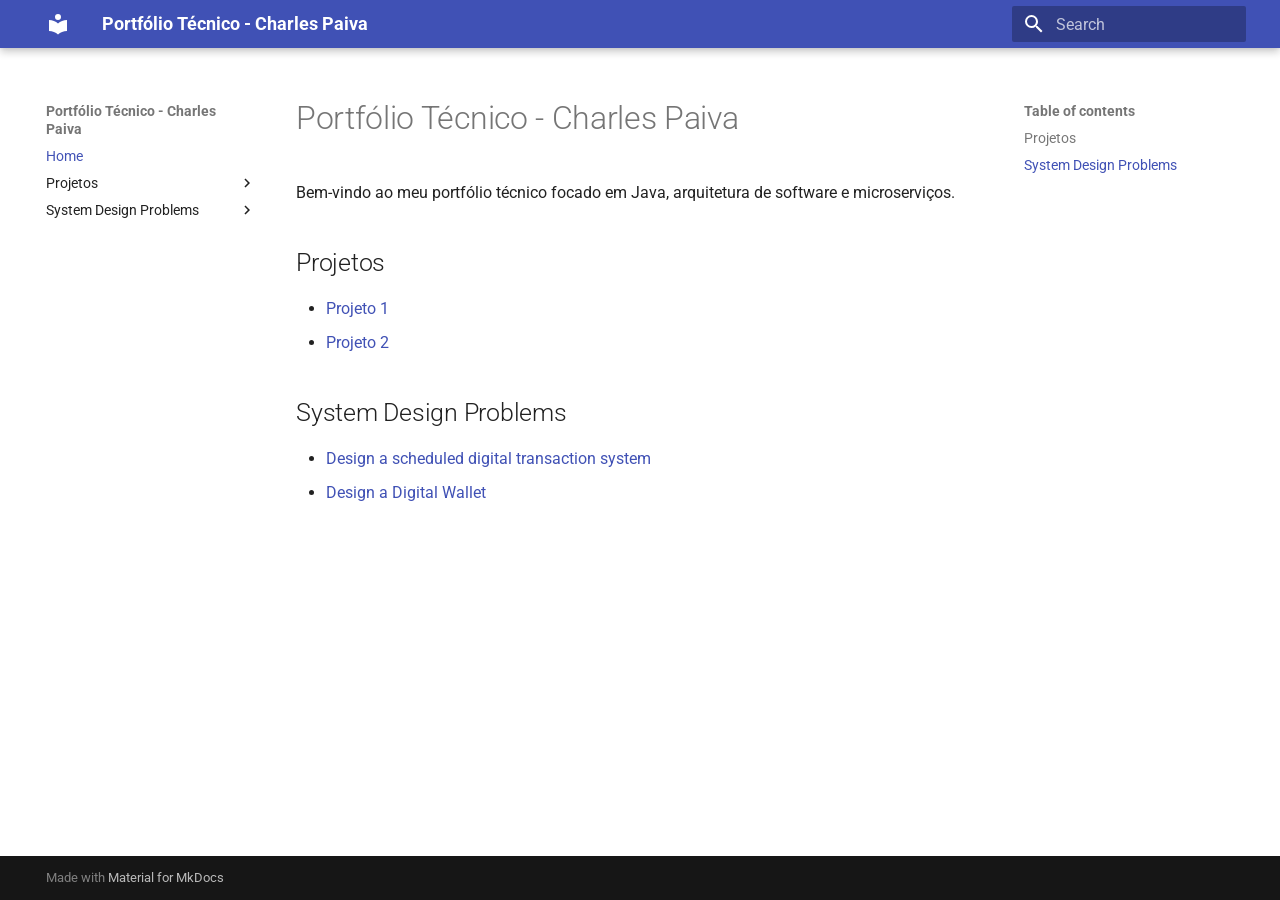
==== index.html @ 13e55cc3 "Deployed 41bd688 with MkDocs version: 1.6.1" ====
<!doctype html>
<html lang="en" class="no-js">
  <head>
    
      <meta charset="utf-8">
      <meta name="viewport" content="width=device-width,initial-scale=1">
      
      
      
        <link rel="canonical" href="https://charlespaivadeveloper.github.io/portfolio-tecnico/">
      
      
      
        <link rel="next" href="projetos/projeto1/">
      
      
      <link rel="icon" href="assets/images/favicon.png">
      <meta name="generator" content="mkdocs-1.6.1, mkdocs-material-9.6.16">
    
    
      
        <title>Portfólio Técnico - Charles Paiva</title>
      
    
    
      <link rel="stylesheet" href="assets/stylesheets/main.7e37652d.min.css">
      
      


    
    
      
    
    
      
        
        
        <link rel="preconnect" href="https://fonts.gstatic.com" crossorigin>
        <link rel="stylesheet" href="https://fonts.googleapis.com/css?family=Roboto:300,300i,400,400i,700,700i%7CRoboto+Mono:400,400i,700,700i&display=fallback">
        <style>:root{--md-text-font:"Roboto";--md-code-font:"Roboto Mono"}</style>
      
    
    
    <script>__md_scope=new URL(".",location),__md_hash=e=>[...e].reduce(((e,_)=>(e<<5)-e+_.charCodeAt(0)),0),__md_get=(e,_=localStorage,t=__md_scope)=>JSON.parse(_.getItem(t.pathname+"."+e)),__md_set=(e,_,t=localStorage,a=__md_scope)=>{try{t.setItem(a.pathname+"."+e,JSON.stringify(_))}catch(e){}}</script>
    
      

    
    
    
  </head>
  
  
    <body dir="ltr">
  
    
    <input class="md-toggle" data-md-toggle="drawer" type="checkbox" id="__drawer" autocomplete="off">
    <input class="md-toggle" data-md-toggle="search" type="checkbox" id="__search" autocomplete="off">
    <label class="md-overlay" for="__drawer"></label>
    <div data-md-component="skip">
      
        
        <a href="#portfolio-tecnico-charles-paiva" class="md-skip">
          Skip to content
        </a>
      
    </div>
    <div data-md-component="announce">
      
    </div>
    
    
      

  

<header class="md-header md-header--shadow" data-md-component="header">
  <nav class="md-header__inner md-grid" aria-label="Header">
    <a href="." title="Portfólio Técnico - Charles Paiva" class="md-header__button md-logo" aria-label="Portfólio Técnico - Charles Paiva" data-md-component="logo">
      
  
  <svg xmlns="http://www.w3.org/2000/svg" viewBox="0 0 24 24"><path d="M12 8a3 3 0 0 0 3-3 3 3 0 0 0-3-3 3 3 0 0 0-3 3 3 3 0 0 0 3 3m0 3.54C9.64 9.35 6.5 8 3 8v11c3.5 0 6.64 1.35 9 3.54 2.36-2.19 5.5-3.54 9-3.54V8c-3.5 0-6.64 1.35-9 3.54"/></svg>

    </a>
    <label class="md-header__button md-icon" for="__drawer">
      
      <svg xmlns="http://www.w3.org/2000/svg" viewBox="0 0 24 24"><path d="M3 6h18v2H3zm0 5h18v2H3zm0 5h18v2H3z"/></svg>
    </label>
    <div class="md-header__title" data-md-component="header-title">
      <div class="md-header__ellipsis">
        <div class="md-header__topic">
          <span class="md-ellipsis">
            Portfólio Técnico - Charles Paiva
          </span>
        </div>
        <div class="md-header__topic" data-md-component="header-topic">
          <span class="md-ellipsis">
            
              Home
            
          </span>
        </div>
      </div>
    </div>
    
    
      <script>var palette=__md_get("__palette");if(palette&&palette.color){if("(prefers-color-scheme)"===palette.color.media){var media=matchMedia("(prefers-color-scheme: light)"),input=document.querySelector(media.matches?"[data-md-color-media='(prefers-color-scheme: light)']":"[data-md-color-media='(prefers-color-scheme: dark)']");palette.color.media=input.getAttribute("data-md-color-media"),palette.color.scheme=input.getAttribute("data-md-color-scheme"),palette.color.primary=input.getAttribute("data-md-color-primary"),palette.color.accent=input.getAttribute("data-md-color-accent")}for(var[key,value]of Object.entries(palette.color))document.body.setAttribute("data-md-color-"+key,value)}</script>
    
    
    
      
      
        <label class="md-header__button md-icon" for="__search">
          
          <svg xmlns="http://www.w3.org/2000/svg" viewBox="0 0 24 24"><path d="M9.5 3A6.5 6.5 0 0 1 16 9.5c0 1.61-.59 3.09-1.56 4.23l.27.27h.79l5 5-1.5 1.5-5-5v-.79l-.27-.27A6.52 6.52 0 0 1 9.5 16 6.5 6.5 0 0 1 3 9.5 6.5 6.5 0 0 1 9.5 3m0 2C7 5 5 7 5 9.5S7 14 9.5 14 14 12 14 9.5 12 5 9.5 5"/></svg>
        </label>
        <div class="md-search" data-md-component="search" role="dialog">
  <label class="md-search__overlay" for="__search"></label>
  <div class="md-search__inner" role="search">
    <form class="md-search__form" name="search">
      <input type="text" class="md-search__input" name="query" aria-label="Search" placeholder="Search" autocapitalize="off" autocorrect="off" autocomplete="off" spellcheck="false" data-md-component="search-query" required>
      <label class="md-search__icon md-icon" for="__search">
        
        <svg xmlns="http://www.w3.org/2000/svg" viewBox="0 0 24 24"><path d="M9.5 3A6.5 6.5 0 0 1 16 9.5c0 1.61-.59 3.09-1.56 4.23l.27.27h.79l5 5-1.5 1.5-5-5v-.79l-.27-.27A6.52 6.52 0 0 1 9.5 16 6.5 6.5 0 0 1 3 9.5 6.5 6.5 0 0 1 9.5 3m0 2C7 5 5 7 5 9.5S7 14 9.5 14 14 12 14 9.5 12 5 9.5 5"/></svg>
        
        <svg xmlns="http://www.w3.org/2000/svg" viewBox="0 0 24 24"><path d="M20 11v2H8l5.5 5.5-1.42 1.42L4.16 12l7.92-7.92L13.5 5.5 8 11z"/></svg>
      </label>
      <nav class="md-search__options" aria-label="Search">
        
        <button type="reset" class="md-search__icon md-icon" title="Clear" aria-label="Clear" tabindex="-1">
          
          <svg xmlns="http://www.w3.org/2000/svg" viewBox="0 0 24 24"><path d="M19 6.41 17.59 5 12 10.59 6.41 5 5 6.41 10.59 12 5 17.59 6.41 19 12 13.41 17.59 19 19 17.59 13.41 12z"/></svg>
        </button>
      </nav>
      
    </form>
    <div class="md-search__output">
      <div class="md-search__scrollwrap" tabindex="0" data-md-scrollfix>
        <div class="md-search-result" data-md-component="search-result">
          <div class="md-search-result__meta">
            Initializing search
          </div>
          <ol class="md-search-result__list" role="presentation"></ol>
        </div>
      </div>
    </div>
  </div>
</div>
      
    
    
  </nav>
  
</header>
    
    <div class="md-container" data-md-component="container">
      
      
        
          
        
      
      <main class="md-main" data-md-component="main">
        <div class="md-main__inner md-grid">
          
            
              
              <div class="md-sidebar md-sidebar--primary" data-md-component="sidebar" data-md-type="navigation" >
                <div class="md-sidebar__scrollwrap">
                  <div class="md-sidebar__inner">
                    



<nav class="md-nav md-nav--primary" aria-label="Navigation" data-md-level="0">
  <label class="md-nav__title" for="__drawer">
    <a href="." title="Portfólio Técnico - Charles Paiva" class="md-nav__button md-logo" aria-label="Portfólio Técnico - Charles Paiva" data-md-component="logo">
      
  
  <svg xmlns="http://www.w3.org/2000/svg" viewBox="0 0 24 24"><path d="M12 8a3 3 0 0 0 3-3 3 3 0 0 0-3-3 3 3 0 0 0-3 3 3 3 0 0 0 3 3m0 3.54C9.64 9.35 6.5 8 3 8v11c3.5 0 6.64 1.35 9 3.54 2.36-2.19 5.5-3.54 9-3.54V8c-3.5 0-6.64 1.35-9 3.54"/></svg>

    </a>
    Portfólio Técnico - Charles Paiva
  </label>
  
  <ul class="md-nav__list" data-md-scrollfix>
    
      
      
  
  
    
  
  
  
    <li class="md-nav__item md-nav__item--active">
      
      <input class="md-nav__toggle md-toggle" type="checkbox" id="__toc">
      
      
        
      
      
        <label class="md-nav__link md-nav__link--active" for="__toc">
          
  
  
  <span class="md-ellipsis">
    Home
    
  </span>
  

          <span class="md-nav__icon md-icon"></span>
        </label>
      
      <a href="." class="md-nav__link md-nav__link--active">
        
  
  
  <span class="md-ellipsis">
    Home
    
  </span>
  

      </a>
      
        

<nav class="md-nav md-nav--secondary" aria-label="Table of contents">
  
  
  
    
  
  
    <label class="md-nav__title" for="__toc">
      <span class="md-nav__icon md-icon"></span>
      Table of contents
    </label>
    <ul class="md-nav__list" data-md-component="toc" data-md-scrollfix>
      
        <li class="md-nav__item">
  <a href="#projetos" class="md-nav__link">
    <span class="md-ellipsis">
      Projetos
    </span>
  </a>
  
</li>
      
        <li class="md-nav__item">
  <a href="#system-design-problems" class="md-nav__link">
    <span class="md-ellipsis">
      System Design Problems
    </span>
  </a>
  
</li>
      
    </ul>
  
</nav>
      
    </li>
  

    
      
      
  
  
  
  
    
    
    
    
    
    <li class="md-nav__item md-nav__item--nested">
      
        
        
        <input class="md-nav__toggle md-toggle " type="checkbox" id="__nav_2" >
        
          
          <label class="md-nav__link" for="__nav_2" id="__nav_2_label" tabindex="0">
            
  
  
  <span class="md-ellipsis">
    Projetos
    
  </span>
  

            <span class="md-nav__icon md-icon"></span>
          </label>
        
        <nav class="md-nav" data-md-level="1" aria-labelledby="__nav_2_label" aria-expanded="false">
          <label class="md-nav__title" for="__nav_2">
            <span class="md-nav__icon md-icon"></span>
            Projetos
          </label>
          <ul class="md-nav__list" data-md-scrollfix>
            
              
                
  
  
  
  
    <li class="md-nav__item">
      <a href="projetos/projeto1/" class="md-nav__link">
        
  
  
  <span class="md-ellipsis">
    Projeto 1
    
  </span>
  

      </a>
    </li>
  

              
            
              
                
  
  
  
  
    <li class="md-nav__item">
      <a href="projetos/projeto2.md" class="md-nav__link">
        
  
  
  <span class="md-ellipsis">
    Projeto 2
    
  </span>
  

      </a>
    </li>
  

              
            
          </ul>
        </nav>
      
    </li>
  

    
      
      
  
  
  
  
    
    
    
    
    
    <li class="md-nav__item md-nav__item--nested">
      
        
        
        <input class="md-nav__toggle md-toggle " type="checkbox" id="__nav_3" >
        
          
          <label class="md-nav__link" for="__nav_3" id="__nav_3_label" tabindex="0">
            
  
  
  <span class="md-ellipsis">
    System Design Problems
    
  </span>
  

            <span class="md-nav__icon md-icon"></span>
          </label>
        
        <nav class="md-nav" data-md-level="1" aria-labelledby="__nav_3_label" aria-expanded="false">
          <label class="md-nav__title" for="__nav_3">
            <span class="md-nav__icon md-icon"></span>
            System Design Problems
          </label>
          <ul class="md-nav__list" data-md-scrollfix>
            
              
                
  
  
  
  
    <li class="md-nav__item">
      <a href="system-design-problems/design-a-scheduled-digital-transaction-system/" class="md-nav__link">
        
  
  
  <span class="md-ellipsis">
    Design a scheduled digital transaction system
    
  </span>
  

      </a>
    </li>
  

              
            
          </ul>
        </nav>
      
    </li>
  

    
  </ul>
</nav>
                  </div>
                </div>
              </div>
            
            
              
              <div class="md-sidebar md-sidebar--secondary" data-md-component="sidebar" data-md-type="toc" >
                <div class="md-sidebar__scrollwrap">
                  <div class="md-sidebar__inner">
                    

<nav class="md-nav md-nav--secondary" aria-label="Table of contents">
  
  
  
    
  
  
    <label class="md-nav__title" for="__toc">
      <span class="md-nav__icon md-icon"></span>
      Table of contents
    </label>
    <ul class="md-nav__list" data-md-component="toc" data-md-scrollfix>
      
        <li class="md-nav__item">
  <a href="#projetos" class="md-nav__link">
    <span class="md-ellipsis">
      Projetos
    </span>
  </a>
  
</li>
      
        <li class="md-nav__item">
  <a href="#system-design-problems" class="md-nav__link">
    <span class="md-ellipsis">
      System Design Problems
    </span>
  </a>
  
</li>
      
    </ul>
  
</nav>
                  </div>
                </div>
              </div>
            
          
          
            <div class="md-content" data-md-component="content">
              <article class="md-content__inner md-typeset">
                
                  



<h1 id="portfolio-tecnico-charles-paiva">Portfólio Técnico - Charles Paiva</h1>
<p>Bem-vindo ao meu portfólio técnico focado em Java, arquitetura de software e microserviços.</p>
<h2 id="projetos">Projetos</h2>
<ul>
<li><a href="projetos/projeto1/">Projeto 1</a></li>
<li><a href="projetos/projeto2.md">Projeto 2</a></li>
</ul>
<h2 id="system-design-problems">System Design Problems</h2>
<ul>
<li><a href="system-design-problems/design-a-scheduled-digital-transaction-system/">Design a scheduled digital transaction system</a></li>
<li><a href="system-design-problems/design-a-digital-wallet/">Design a Digital Wallet</a></li>
</ul>












                
              </article>
            </div>
          
          
<script>var target=document.getElementById(location.hash.slice(1));target&&target.name&&(target.checked=target.name.startsWith("__tabbed_"))</script>
        </div>
        
      </main>
      
        <footer class="md-footer">
  
  <div class="md-footer-meta md-typeset">
    <div class="md-footer-meta__inner md-grid">
      <div class="md-copyright">
  
  
    Made with
    <a href="https://squidfunk.github.io/mkdocs-material/" target="_blank" rel="noopener">
      Material for MkDocs
    </a>
  
</div>
      
    </div>
  </div>
</footer>
      
    </div>
    <div class="md-dialog" data-md-component="dialog">
      <div class="md-dialog__inner md-typeset"></div>
    </div>
    
    
    
      
      <script id="__config" type="application/json">{"base": ".", "features": [], "search": "assets/javascripts/workers/search.d50fe291.min.js", "tags": null, "translations": {"clipboard.copied": "Copied to clipboard", "clipboard.copy": "Copy to clipboard", "search.result.more.one": "1 more on this page", "search.result.more.other": "# more on this page", "search.result.none": "No matching documents", "search.result.one": "1 matching document", "search.result.other": "# matching documents", "search.result.placeholder": "Type to start searching", "search.result.term.missing": "Missing", "select.version": "Select version"}, "version": null}</script>
    
    
      <script src="assets/javascripts/bundle.50899def.min.js"></script>
      
    
  </body>
</html>
---- assets/stylesheets/main.7e37652d.min.css ----
@charset "UTF-8";html{-webkit-text-size-adjust:none;-moz-text-size-adjust:none;text-size-adjust:none;box-sizing:border-box}*,:after,:before{box-sizing:inherit}@media (prefers-reduced-motion){*,:after,:before{transition:none!important}}body{margin:0}a,button,input,label{-webkit-tap-highlight-color:transparent}a{color:inherit;text-decoration:none}hr{border:0;box-sizing:initial;display:block;height:.05rem;overflow:visible;padding:0}small{font-size:80%}sub,sup{line-height:1em}img{border-style:none}table{border-collapse:initial;border-spacing:0}td,th{font-weight:400;vertical-align:top}button{background:#0000;border:0;font-family:inherit;font-size:inherit;margin:0;padding:0}input{border:0;outline:none}:root{--md-primary-fg-color:#4051b5;--md-primary-fg-color--light:#5d6cc0;--md-primary-fg-color--dark:#303fa1;--md-primary-bg-color:#fff;--md-primary-bg-color--light:#ffffffb3;--md-accent-fg-color:#526cfe;--md-accent-fg-color--transparent:#526cfe1a;--md-accent-bg-color:#fff;--md-accent-bg-color--light:#ffffffb3}[data-md-color-scheme=default]{color-scheme:light}[data-md-color-scheme=default] img[src$="#gh-dark-mode-only"],[data-md-color-scheme=default] img[src$="#only-dark"]{display:none}:root,[data-md-color-scheme=default]{--md-hue:225deg;--md-default-fg-color:#000000de;--md-default-fg-color--light:#0000008a;--md-default-fg-color--lighter:#00000052;--md-default-fg-color--lightest:#00000012;--md-default-bg-color:#fff;--md-default-bg-color--light:#ffffffb3;--md-default-bg-color--lighter:#ffffff4d;--md-default-bg-color--lightest:#ffffff1f;--md-code-fg-color:#36464e;--md-code-bg-color:#f5f5f5;--md-code-hl-color:#4287ff;--md-code-hl-color--light:#4287ff1a;--md-code-hl-number-color:#d52a2a;--md-code-hl-special-color:#db1457;--md-code-hl-function-color:#a846b9;--md-code-hl-constant-color:#6e59d9;--md-code-hl-keyword-color:#3f6ec6;--md-code-hl-string-color:#1c7d4d;--md-code-hl-name-color:var(--md-code-fg-color);--md-code-hl-operator-color:var(--md-default-fg-color--light);--md-code-hl-punctuation-color:var(--md-default-fg-color--light);--md-code-hl-comment-color:var(--md-default-fg-color--light);--md-code-hl-generic-color:var(--md-default-fg-color--light);--md-code-hl-variable-color:var(--md-default-fg-color--light);--md-typeset-color:var(--md-default-fg-color);--md-typeset-a-color:var(--md-primary-fg-color);--md-typeset-del-color:#f5503d26;--md-typeset-ins-color:#0bd57026;--md-typeset-kbd-color:#fafafa;--md-typeset-kbd-accent-color:#fff;--md-typeset-kbd-border-color:#b8b8b8;--md-typeset-mark-color:#ffff0080;--md-typeset-table-color:#0000001f;--md-typeset-table-color--light:rgba(0,0,0,.035);--md-admonition-fg-color:var(--md-default-fg-color);--md-admonition-bg-color:var(--md-default-bg-color);--md-warning-fg-color:#000000de;--md-warning-bg-color:#ff9;--md-footer-fg-color:#fff;--md-footer-fg-color--light:#ffffffb3;--md-footer-fg-color--lighter:#ffffff73;--md-footer-bg-color:#000000de;--md-footer-bg-color--dark:#00000052;--md-shadow-z1:0 0.2rem 0.5rem #0000000d,0 0 0.05rem #0000001a;--md-shadow-z2:0 0.2rem 0.5rem #0000001a,0 0 0.05rem #00000040;--md-shadow-z3:0 0.2rem 0.5rem #0003,0 0 0.05rem #00000059}.md-icon svg{fill:currentcolor;display:block;height:1.2rem;width:1.2rem}body{-webkit-font-smoothing:antialiased;-moz-osx-font-smoothing:grayscale;--md-text-font-family:var(--md-text-font,_),-apple-system,BlinkMacSystemFont,Helvetica,Arial,sans-serif;--md-code-font-family:var(--md-code-font,_),SFMono-Regular,Consolas,Menlo,monospace}aside,body,input{font-feature-settings:"kern","liga";color:var(--md-typeset-color);font-family:var(--md-text-font-family)}code,kbd,pre{font-feature-settings:"kern";font-family:var(--md-code-font-family)}:root{--md-typeset-table-sort-icon:url('data:image/svg+xml;charset=utf-8,<svg xmlns="http://www.w3.org/2000/svg" viewBox="0 0 24 24"><path d="m18 21-4-4h3V7h-3l4-4 4 4h-3v10h3M2 19v-2h10v2M2 13v-2h7v2M2 7V5h4v2z"/></svg>');--md-typeset-table-sort-icon--asc:url('data:image/svg+xml;charset=utf-8,<svg xmlns="http://www.w3.org/2000/svg" viewBox="0 0 24 24"><path d="M19 17h3l-4 4-4-4h3V3h2M2 17h10v2H2M6 5v2H2V5m0 6h7v2H2z"/></svg>');--md-typeset-table-sort-icon--desc:url('data:image/svg+xml;charset=utf-8,<svg xmlns="http://www.w3.org/2000/svg" viewBox="0 0 24 24"><path d="M19 7h3l-4-4-4 4h3v14h2M2 17h10v2H2M6 5v2H2V5m0 6h7v2H2z"/></svg>')}.md-typeset{-webkit-print-color-adjust:exact;color-adjust:exact;font-size:.8rem;line-height:1.6;overflow-wrap:break-word}@media print{.md-typeset{font-size:.68rem}}.md-typeset blockquote,.md-typeset dl,.md-typeset figure,.md-typeset ol,.md-typeset pre,.md-typeset ul{margin-bottom:1em;margin-top:1em}.md-typeset h1{color:var(--md-default-fg-color--light);font-size:2em;line-height:1.3;margin:0 0 1.25em}.md-typeset h1,.md-typeset h2{font-weight:300;letter-spacing:-.01em}.md-typeset h2{font-size:1.5625em;line-height:1.4;margin:1.6em 0 .64em}.md-typeset h3{font-size:1.25em;font-weight:400;letter-spacing:-.01em;line-height:1.5;margin:1.6em 0 .8em}.md-typeset h2+h3{margin-top:.8em}.md-typeset h4{font-weight:700;letter-spacing:-.01em;margin:1em 0}.md-typeset h5,.md-typeset h6{color:var(--md-default-fg-color--light);font-size:.8em;font-weight:700;letter-spacing:-.01em;margin:1.25em 0}.md-typeset h5{text-transform:uppercase}.md-typeset h5 code{text-transform:none}.md-typeset hr{border-bottom:.05rem solid var(--md-default-fg-color--lightest);display:flow-root;margin:1.5em 0}.md-typeset a{color:var(--md-typeset-a-color);word-break:break-word}.md-typeset a,.md-typeset a:before{transition:color 125ms}.md-typeset a:focus,.md-typeset a:hover{color:var(--md-accent-fg-color)}.md-typeset a:focus code,.md-typeset a:hover code{background-color:var(--md-accent-fg-color--transparent)}.md-typeset a code{color:currentcolor;transition:background-color 125ms}.md-typeset a.focus-visible{outline-color:var(--md-accent-fg-color);outline-offset:.2rem}.md-typeset code,.md-typeset kbd,.md-typeset pre{color:var(--md-code-fg-color);direction:ltr;font-variant-ligatures:none}@media print{.md-typeset code,.md-typeset kbd,.md-typeset pre{white-space:pre-wrap}}.md-typeset code{background-color:var(--md-code-bg-color);border-radius:.1rem;-webkit-box-decoration-break:clone;box-decoration-break:clone;font-size:.85em;padding:0 .2941176471em;word-break:break-word}.md-typeset code:not(.focus-visible){-webkit-tap-highlight-color:transparent;outline:none}.md-typeset pre{display:flow-root;line-height:1.4;position:relative}.md-typeset pre>code{-webkit-box-decoration-break:slice;box-decoration-break:slice;box-shadow:none;display:block;margin:0;outline-color:var(--md-accent-fg-color);overflow:auto;padding:.7720588235em 1.1764705882em;scrollbar-color:var(--md-default-fg-color--lighter) #0000;scrollbar-width:thin;touch-action:auto;word-break:normal}.md-typeset pre>code:hover{scrollbar-color:var(--md-accent-fg-color) #0000}.md-typeset pre>code::-webkit-scrollbar{height:.2rem;width:.2rem}.md-typeset pre>code::-webkit-scrollbar-thumb{background-color:var(--md-default-fg-color--lighter)}.md-typeset pre>code::-webkit-scrollbar-thumb:hover{background-color:var(--md-accent-fg-color)}.md-typeset kbd{background-color:var(--md-typeset-kbd-color);border-radius:.1rem;box-shadow:0 .1rem 0 .05rem var(--md-typeset-kbd-border-color),0 .1rem 0 var(--md-typeset-kbd-border-color),0 -.1rem .2rem var(--md-typeset-kbd-accent-color) inset;color:var(--md-default-fg-color);display:inline-block;font-size:.75em;padding:0 .6666666667em;vertical-align:text-top;word-break:break-word}.md-typeset mark{background-color:var(--md-typeset-mark-color);-webkit-box-decoration-break:clone;box-decoration-break:clone;color:inherit;word-break:break-word}.md-typeset abbr{border-bottom:.05rem dotted var(--md-default-fg-color--light);cursor:help;text-decoration:none}.md-typeset small{opacity:.75}[dir=ltr] .md-typeset sub,[dir=ltr] .md-typeset sup{margin-left:.078125em}[dir=rtl] .md-typeset sub,[dir=rtl] .md-typeset sup{margin-right:.078125em}[dir=ltr] .md-typeset blockquote{padding-left:.6rem}[dir=rtl] .md-typeset blockquote{padding-right:.6rem}[dir=ltr] .md-typeset blockquote{border-left:.2rem solid var(--md-default-fg-color--lighter)}[dir=rtl] .md-typeset blockquote{border-right:.2rem solid var(--md-default-fg-color--lighter)}.md-typeset blockquote{color:var(--md-default-fg-color--light);margin-left:0;margin-right:0}.md-typeset ul{list-style-type:disc}.md-typeset ul[type]{list-style-type:revert-layer}[dir=ltr] .md-typeset ol,[dir=ltr] .md-typeset ul{margin-left:.625em}[dir=rtl] .md-typeset ol,[dir=rtl] .md-typeset ul{margin-right:.625em}.md-typeset ol,.md-typeset ul{padding:0}.md-typeset ol:not([hidden]),.md-typeset ul:not([hidden]){display:flow-root}.md-typeset ol ol,.md-typeset ul ol{list-style-type:lower-alpha}.md-typeset ol ol ol,.md-typeset ul ol ol{list-style-type:lower-roman}.md-typeset ol ol ol ol,.md-typeset ul ol ol ol{list-style-type:upper-alpha}.md-typeset ol ol ol ol ol,.md-typeset ul ol ol ol ol{list-style-type:upper-roman}.md-typeset ol[type],.md-typeset ul[type]{list-style-type:revert-layer}[dir=ltr] .md-typeset ol li,[dir=ltr] .md-typeset ul li{margin-left:1.25em}[dir=rtl] .md-typeset ol li,[dir=rtl] .md-typeset ul li{margin-right:1.25em}.md-typeset ol li,.md-typeset ul li{margin-bottom:.5em}.md-typeset ol li blockquote,.md-typeset ol li p,.md-typeset ul li blockquote,.md-typeset ul li p{margin:.5em 0}.md-typeset ol li:last-child,.md-typeset ul li:last-child{margin-bottom:0}[dir=ltr] .md-typeset ol li ol,[dir=ltr] .md-typeset ol li ul,[dir=ltr] .md-typeset ul li ol,[dir=ltr] .md-typeset ul li ul{margin-left:.625em}[dir=rtl] .md-typeset ol li ol,[dir=rtl] .md-typeset ol li ul,[dir=rtl] .md-typeset ul li ol,[dir=rtl] .md-typeset ul li ul{margin-right:.625em}.md-typeset ol li ol,.md-typeset ol li ul,.md-typeset ul li ol,.md-typeset ul li ul{margin-bottom:.5em;margin-top:.5em}[dir=ltr] .md-typeset dd{margin-left:1.875em}[dir=rtl] .md-typeset dd{margin-right:1.875em}.md-typeset dd{margin-bottom:1.5em;margin-top:1em}.md-typeset img,.md-typeset svg,.md-typeset video{height:auto;max-width:100%}.md-typeset img[align=left]{margin:1em 1em 1em 0}.md-typeset img[align=right]{margin:1em 0 1em 1em}.md-typeset img[align]:only-child{margin-top:0}.md-typeset figure{display:flow-root;margin:1em auto;max-width:100%;text-align:center;width:-moz-fit-content;width:fit-content}.md-typeset figure img{display:block;margin:0 auto}.md-typeset figcaption{font-style:italic;margin:1em auto;max-width:24rem}.md-typeset iframe{max-width:100%}.md-typeset table:not([class]){background-color:var(--md-default-bg-color);border:.05rem solid var(--md-typeset-table-color);border-radius:.1rem;display:inline-block;font-size:.64rem;max-width:100%;overflow:auto;touch-action:auto}@media print{.md-typeset table:not([class]){display:table}}.md-typeset table:not([class])+*{margin-top:1.5em}.md-typeset table:not([class]) td>:first-child,.md-typeset table:not([class]) th>:first-child{margin-top:0}.md-typeset table:not([class]) td>:last-child,.md-typeset table:not([class]) th>:last-child{margin-bottom:0}.md-typeset table:not([class]) td:not([align]),.md-typeset table:not([class]) th:not([align]){text-align:left}[dir=rtl] .md-typeset table:not([class]) td:not([align]),[dir=rtl] .md-typeset table:not([class]) th:not([align]){text-align:right}.md-typeset table:not([class]) th{font-weight:700;min-width:5rem;padding:.9375em 1.25em;vertical-align:top}.md-typeset table:not([class]) td{border-top:.05rem solid var(--md-typeset-table-color);padding:.9375em 1.25em;vertical-align:top}.md-typeset table:not([class]) tbody tr{transition:background-color 125ms}.md-typeset table:not([class]) tbody tr:hover{background-color:var(--md-typeset-table-color--light);box-shadow:0 .05rem 0 var(--md-default-bg-color) inset}.md-typeset table:not([class]) a{word-break:normal}.md-typeset table th[role=columnheader]{cursor:pointer}[dir=ltr] .md-typeset table th[role=columnheader]:after{margin-left:.5em}[dir=rtl] .md-typeset table th[role=columnheader]:after{margin-right:.5em}.md-typeset table th[role=columnheader]:after{content:"";display:inline-block;height:1.2em;-webkit-mask-image:var(--md-typeset-table-sort-icon);mask-image:var(--md-typeset-table-sort-icon);-webkit-mask-repeat:no-repeat;mask-repeat:no-repeat;-webkit-mask-size:contain;mask-size:contain;transition:background-color 125ms;vertical-align:text-bottom;width:1.2em}.md-typeset table th[role=columnheader]:hover:after{background-color:var(--md-default-fg-color--lighter)}.md-typeset table th[role=columnheader][aria-sort=ascending]:after{background-color:var(--md-default-fg-color--light);-webkit-mask-image:var(--md-typeset-table-sort-icon--asc);mask-image:var(--md-typeset-table-sort-icon--asc)}.md-typeset table th[role=columnheader][aria-sort=descending]:after{background-color:var(--md-default-fg-color--light);-webkit-mask-image:var(--md-typeset-table-sort-icon--desc);mask-image:var(--md-typeset-table-sort-icon--desc)}.md-typeset__scrollwrap{margin:1em -.8rem;overflow-x:auto;touch-action:auto}.md-typeset__table{display:inline-block;margin-bottom:.5em;padding:0 .8rem}@media print{.md-typeset__table{display:block}}html .md-typeset__table table{display:table;margin:0;overflow:hidden;width:100%}@media screen and (max-width:44.984375em){.md-content__inner>pre{margin:1em -.8rem}.md-content__inner>pre code{border-radius:0}}.md-typeset .md-author{border-radius:100%;display:block;flex-shrink:0;height:1.6rem;overflow:hidden;position:relative;transition:color 125ms,transform 125ms;width:1.6rem}.md-typeset .md-author img{display:block}.md-typeset .md-author--more{background:var(--md-default-fg-color--lightest);color:var(--md-default-fg-color--lighter);font-size:.6rem;font-weight:700;line-height:1.6rem;text-align:center}.md-typeset .md-author--long{height:2.4rem;width:2.4rem}.md-typeset a.md-author{transform:scale(1)}.md-typeset a.md-author img{border-radius:100%;filter:grayscale(100%) opacity(75%);transition:filter 125ms}.md-typeset a.md-author:focus,.md-typeset a.md-author:hover{transform:scale(1.1);z-index:1}.md-typeset a.md-author:focus img,.md-typeset a.md-author:hover img{filter:grayscale(0)}.md-banner{background-color:var(--md-footer-bg-color);color:var(--md-footer-fg-color);overflow:auto}@media print{.md-banner{display:none}}.md-banner--warning{background-color:var(--md-warning-bg-color);color:var(--md-warning-fg-color)}.md-banner__inner{font-size:.7rem;margin:.6rem auto;padding:0 .8rem}[dir=ltr] .md-banner__button{float:right}[dir=rtl] .md-banner__button{float:left}.md-banner__button{color:inherit;cursor:pointer;transition:opacity .25s}.no-js .md-banner__button{display:none}.md-banner__button:hover{opacity:.7}html{font-size:125%;height:100%;overflow-x:hidden}@media screen and (min-width:100em){html{font-size:137.5%}}@media screen and (min-width:125em){html{font-size:150%}}body{background-color:var(--md-default-bg-color);display:flex;flex-direction:column;font-size:.5rem;min-height:100%;position:relative;width:100%}@media print{body{display:block}}@media screen and (max-width:59.984375em){body[data-md-scrolllock]{position:fixed}}.md-grid{margin-left:auto;margin-right:auto;max-width:61rem}.md-container{display:flex;flex-direction:column;flex-grow:1}@media print{.md-container{display:block}}.md-main{flex-grow:1}.md-main__inner{display:flex;height:100%;margin-top:1.5rem}.md-ellipsis{overflow:hidden;text-overflow:ellipsis}.md-toggle{display:none}.md-option{height:0;opacity:0;position:absolute;width:0}.md-option:checked+label:not([hidden]){display:block}.md-option.focus-visible+label{outline-color:var(--md-accent-fg-color);outline-style:auto}.md-skip{background-color:var(--md-default-fg-color);border-radius:.1rem;color:var(--md-default-bg-color);font-size:.64rem;margin:.5rem;opacity:0;outline-color:var(--md-accent-fg-color);padding:.3rem .5rem;position:fixed;transform:translateY(.4rem);z-index:-1}.md-skip:focus{opacity:1;transform:translateY(0);transition:transform .25s cubic-bezier(.4,0,.2,1),opacity 175ms 75ms;z-index:10}@page{margin:25mm}:root{--md-clipboard-icon:url('data:image/svg+xml;charset=utf-8,<svg xmlns="http://www.w3.org/2000/svg" viewBox="0 0 24 24"><path d="M19 21H8V7h11m0-2H8a2 2 0 0 0-2 2v14a2 2 0 0 0 2 2h11a2 2 0 0 0 2-2V7a2 2 0 0 0-2-2m-3-4H4a2 2 0 0 0-2 2v14h2V3h12z"/></svg>')}.md-clipboard{border-radius:.1rem;color:var(--md-default-fg-color--lightest);cursor:pointer;height:1.5em;outline-color:var(--md-accent-fg-color);outline-offset:.1rem;position:absolute;right:.5em;top:.5em;transition:color .25s;width:1.5em;z-index:1}@media print{.md-clipboard{display:none}}.md-clipboard:not(.focus-visible){-webkit-tap-highlight-color:transparent;outline:none}:hover>.md-clipboard{color:var(--md-default-fg-color--light)}.md-clipboard:focus,.md-clipboard:hover{color:var(--md-accent-fg-color)}.md-clipboard:after{background-color:currentcolor;content:"";display:block;height:1.125em;margin:0 auto;-webkit-mask-image:var(--md-clipboard-icon);mask-image:var(--md-clipboard-icon);-webkit-mask-position:center;mask-position:center;-webkit-mask-repeat:no-repeat;mask-repeat:no-repeat;-webkit-mask-size:contain;mask-size:contain;width:1.125em}.md-clipboard--inline{cursor:pointer}.md-clipboard--inline code{transition:color .25s,background-color .25s}.md-clipboard--inline:focus code,.md-clipboard--inline:hover code{background-color:var(--md-accent-fg-color--transparent);color:var(--md-accent-fg-color)}.md-typeset .md-code__content{display:grid}@keyframes consent{0%{opacity:0;transform:translateY(100%)}to{opacity:1;transform:translateY(0)}}@keyframes overlay{0%{opacity:0}to{opacity:1}}.md-consent__overlay{animation:overlay .25s both;-webkit-backdrop-filter:blur(.1rem);backdrop-filter:blur(.1rem);background-color:#0000008a;height:100%;opacity:1;position:fixed;top:0;width:100%;z-index:5}.md-consent__inner{animation:consent .5s cubic-bezier(.1,.7,.1,1) both;background-color:var(--md-default-bg-color);border:0;border-radius:.1rem;bottom:0;box-shadow:0 0 .2rem #0000001a,0 .2rem .4rem #0003;max-height:100%;overflow:auto;padding:0;position:fixed;width:100%;z-index:5}.md-consent__form{padding:.8rem}.md-consent__settings{display:none;margin:1em 0}input:checked+.md-consent__settings{display:block}.md-consent__controls{margin-bottom:.8rem}.md-typeset .md-consent__controls .md-button{display:inline}@media screen and (max-width:44.984375em){.md-typeset .md-consent__controls .md-button{display:block;margin-top:.4rem;text-align:center;width:100%}}.md-consent label{cursor:pointer}.md-content{flex-grow:1;min-width:0}.md-content__inner{margin:0 .8rem 1.2rem;padding-top:.6rem}@media screen and (min-width:76.25em){[dir=ltr] .md-sidebar--primary:not([hidden])~.md-content>.md-content__inner{margin-left:1.2rem}[dir=ltr] .md-sidebar--secondary:not([hidden])~.md-content>.md-content__inner,[dir=rtl] .md-sidebar--primary:not([hidden])~.md-content>.md-content__inner{margin-right:1.2rem}[dir=rtl] .md-sidebar--secondary:not([hidden])~.md-content>.md-content__inner{margin-left:1.2rem}}.md-content__inner:before{content:"";display:block;height:.4rem}.md-content__inner>:last-child{margin-bottom:0}[dir=ltr] .md-content__button{float:right}[dir=rtl] .md-content__button{float:left}[dir=ltr] .md-content__button{margin-left:.4rem}[dir=rtl] .md-content__button{margin-right:.4rem}.md-content__button{margin:.4rem 0;padding:0}@media print{.md-content__button{display:none}}.md-typeset .md-content__button{color:var(--md-default-fg-color--lighter)}.md-content__button svg{display:inline;vertical-align:top}[dir=rtl] .md-content__button svg{transform:scaleX(-1)}[dir=ltr] .md-dialog{right:.8rem}[dir=rtl] .md-dialog{left:.8rem}.md-dialog{background-color:var(--md-default-fg-color);border-radius:.1rem;bottom:.8rem;box-shadow:var(--md-shadow-z3);min-width:11.1rem;opacity:0;padding:.4rem .6rem;pointer-events:none;position:fixed;transform:translateY(100%);transition:transform 0ms .4s,opacity .4s;z-index:4}@media print{.md-dialog{display:none}}.md-dialog--active{opacity:1;pointer-events:auto;transform:translateY(0);transition:transform .4s cubic-bezier(.075,.85,.175,1),opacity .4s}.md-dialog__inner{color:var(--md-default-bg-color);font-size:.7rem}.md-feedback{margin:2em 0 1em;text-align:center}.md-feedback fieldset{border:none;margin:0;padding:0}.md-feedback__title{font-weight:700;margin:1em auto}.md-feedback__inner{position:relative}.md-feedback__list{display:flex;flex-wrap:wrap;place-content:baseline center;position:relative}.md-feedback__list:hover .md-icon:not(:disabled){color:var(--md-default-fg-color--lighter)}:disabled .md-feedback__list{min-height:1.8rem}.md-feedback__icon{color:var(--md-default-fg-color--light);cursor:pointer;flex-shrink:0;margin:0 .1rem;transition:color 125ms}.md-feedback__icon:not(:disabled).md-icon:hover{color:var(--md-accent-fg-color)}.md-feedback__icon:disabled{color:var(--md-default-fg-color--lightest);pointer-events:none}.md-feedback__note{opacity:0;position:relative;transform:translateY(.4rem);transition:transform .4s cubic-bezier(.1,.7,.1,1),opacity .15s}.md-feedback__note>*{margin:0 auto;max-width:16rem}:disabled .md-feedback__note{opacity:1;transform:translateY(0)}@media print{.md-feedback{display:none}}.md-footer{background-color:var(--md-footer-bg-color);color:var(--md-footer-fg-color)}@media print{.md-footer{display:none}}.md-footer__inner{justify-content:space-between;overflow:auto;padding:.2rem}.md-footer__inner:not([hidden]){display:flex}.md-footer__link{align-items:end;display:flex;flex-grow:0.01;margin-bottom:.4rem;margin-top:1rem;max-width:100%;outline-color:var(--md-accent-fg-color);overflow:hidden;transition:opacity .25s}.md-footer__link:focus,.md-footer__link:hover{opacity:.7}[dir=rtl] .md-footer__link svg{transform:scaleX(-1)}@media screen and (max-width:44.984375em){.md-footer__link--prev{flex-shrink:0}.md-footer__link--prev .md-footer__title{display:none}}[dir=ltr] .md-footer__link--next{margin-left:auto}[dir=rtl] .md-footer__link--next{margin-right:auto}.md-footer__link--next{text-align:right}[dir=rtl] .md-footer__link--next{text-align:left}.md-footer__title{flex-grow:1;font-size:.9rem;margin-bottom:.7rem;max-width:calc(100% - 2.4rem);padding:0 1rem;white-space:nowrap}.md-footer__button{margin:.2rem;padding:.4rem}.md-footer__direction{font-size:.64rem;opacity:.7}.md-footer-meta{background-color:var(--md-footer-bg-color--dark)}.md-footer-meta__inner{display:flex;flex-wrap:wrap;justify-content:space-between;padding:.2rem}html .md-footer-meta.md-typeset a{color:var(--md-footer-fg-color--light)}html .md-footer-meta.md-typeset a:focus,html .md-footer-meta.md-typeset a:hover{color:var(--md-footer-fg-color)}.md-copyright{color:var(--md-footer-fg-color--lighter);font-size:.64rem;margin:auto .6rem;padding:.4rem 0;width:100%}@media screen and (min-width:45em){.md-copyright{width:auto}}.md-copyright__highlight{color:var(--md-footer-fg-color--light)}.md-social{display:inline-flex;gap:.2rem;margin:0 .4rem;padding:.2rem 0 .6rem}@media screen and (min-width:45em){.md-social{padding:.6rem 0}}.md-social__link{display:inline-block;height:1.6rem;text-align:center;width:1.6rem}.md-social__link:before{line-height:1.9}.md-social__link svg{fill:currentcolor;max-height:.8rem;vertical-align:-25%}.md-typeset .md-button{border:.1rem solid;border-radius:.1rem;color:var(--md-primary-fg-color);cursor:pointer;display:inline-block;font-weight:700;padding:.625em 2em;transition:color 125ms,background-color 125ms,border-color 125ms}.md-typeset .md-button--primary{background-color:var(--md-primary-fg-color);border-color:var(--md-primary-fg-color);color:var(--md-primary-bg-color)}.md-typeset .md-button:focus,.md-typeset .md-button:hover{background-color:var(--md-accent-fg-color);border-color:var(--md-accent-fg-color);color:var(--md-accent-bg-color)}[dir=ltr] .md-typeset .md-input{border-top-left-radius:.1rem}[dir=ltr] .md-typeset .md-input,[dir=rtl] .md-typeset .md-input{border-top-right-radius:.1rem}[dir=rtl] .md-typeset .md-input{border-top-left-radius:.1rem}.md-typeset .md-input{border-bottom:.1rem solid var(--md-default-fg-color--lighter);box-shadow:var(--md-shadow-z1);font-size:.8rem;height:1.8rem;padding:0 .6rem;transition:border .25s,box-shadow .25s}.md-typeset .md-input:focus,.md-typeset .md-input:hover{border-bottom-color:var(--md-accent-fg-color);box-shadow:var(--md-shadow-z2)}.md-typeset .md-input--stretch{width:100%}.md-header{background-color:var(--md-primary-fg-color);box-shadow:0 0 .2rem #0000,0 .2rem .4rem #0000;color:var(--md-primary-bg-color);display:block;left:0;position:sticky;right:0;top:0;z-index:4}@media print{.md-header{display:none}}.md-header[hidden]{transform:translateY(-100%);transition:transform .25s cubic-bezier(.8,0,.6,1),box-shadow .25s}.md-header--shadow{box-shadow:0 0 .2rem #0000001a,0 .2rem .4rem #0003;transition:transform .25s cubic-bezier(.1,.7,.1,1),box-shadow .25s}.md-header__inner{align-items:center;display:flex;padding:0 .2rem}.md-header__button{color:currentcolor;cursor:pointer;margin:.2rem;outline-color:var(--md-accent-fg-color);padding:.4rem;position:relative;transition:opacity .25s;vertical-align:middle;z-index:1}.md-header__button:hover{opacity:.7}.md-header__button:not([hidden]){display:inline-block}.md-header__button:not(.focus-visible){-webkit-tap-highlight-color:transparent;outline:none}.md-header__button.md-logo{margin:.2rem;padding:.4rem}@media screen and (max-width:76.234375em){.md-header__button.md-logo{display:none}}.md-header__button.md-logo img,.md-header__button.md-logo svg{fill:currentcolor;display:block;height:1.2rem;width:auto}@media screen and (min-width:60em){.md-header__button[for=__search]{display:none}}.no-js .md-header__button[for=__search]{display:none}[dir=rtl] .md-header__button[for=__search] svg{transform:scaleX(-1)}@media screen and (min-width:76.25em){.md-header__button[for=__drawer]{display:none}}.md-header__topic{display:flex;max-width:100%;position:absolute;transition:transform .4s cubic-bezier(.1,.7,.1,1),opacity .15s;white-space:nowrap}.md-header__topic+.md-header__topic{opacity:0;pointer-events:none;transform:translateX(1.25rem);transition:transform .4s cubic-bezier(1,.7,.1,.1),opacity .15s;z-index:-1}[dir=rtl] .md-header__topic+.md-header__topic{transform:translateX(-1.25rem)}.md-header__topic:first-child{font-weight:700}[dir=ltr] .md-header__title{margin-left:1rem;margin-right:.4rem}[dir=rtl] .md-header__title{margin-left:.4rem;margin-right:1rem}.md-header__title{flex-grow:1;font-size:.9rem;height:2.4rem;line-height:2.4rem}.md-header__title--active .md-header__topic{opacity:0;pointer-events:none;transform:translateX(-1.25rem);transition:transform .4s cubic-bezier(1,.7,.1,.1),opacity .15s;z-index:-1}[dir=rtl] .md-header__title--active .md-header__topic{transform:translateX(1.25rem)}.md-header__title--active .md-header__topic+.md-header__topic{opacity:1;pointer-events:auto;transform:translateX(0);transition:transform .4s cubic-bezier(.1,.7,.1,1),opacity .15s;z-index:0}.md-header__title>.md-header__ellipsis{height:100%;position:relative;width:100%}.md-header__option{display:flex;flex-shrink:0;max-width:100%;transition:max-width 0ms .25s,opacity .25s .25s;white-space:nowrap}[data-md-toggle=search]:checked~.md-header .md-header__option{max-width:0;opacity:0;transition:max-width 0ms,opacity 0ms}.md-header__option>input{bottom:0}.md-header__source{display:none}@media screen and (min-width:60em){[dir=ltr] .md-header__source{margin-left:1rem}[dir=rtl] .md-header__source{margin-right:1rem}.md-header__source{display:block;max-width:11.7rem;width:11.7rem}}@media screen and (min-width:76.25em){[dir=ltr] .md-header__source{margin-left:1.4rem}[dir=rtl] .md-header__source{margin-right:1.4rem}}.md-meta{color:var(--md-default-fg-color--light);font-size:.7rem;line-height:1.3}.md-meta__list{display:inline-flex;flex-wrap:wrap;list-style:none;margin:0;padding:0}.md-meta__item:not(:last-child):after{content:"·";margin-left:.2rem;margin-right:.2rem}.md-meta__link{color:var(--md-typeset-a-color)}.md-meta__link:focus,.md-meta__link:hover{color:var(--md-accent-fg-color)}.md-draft{background-color:#ff1744;border-radius:.125em;color:#fff;display:inline-block;font-weight:700;padding-left:.5714285714em;padding-right:.5714285714em}:root{--md-nav-icon--prev:url('data:image/svg+xml;charset=utf-8,<svg xmlns="http://www.w3.org/2000/svg" viewBox="0 0 24 24"><path d="M20 11v2H8l5.5 5.5-1.42 1.42L4.16 12l7.92-7.92L13.5 5.5 8 11z"/></svg>');--md-nav-icon--next:url('data:image/svg+xml;charset=utf-8,<svg xmlns="http://www.w3.org/2000/svg" viewBox="0 0 24 24"><path d="M8.59 16.58 13.17 12 8.59 7.41 10 6l6 6-6 6z"/></svg>');--md-toc-icon:url('data:image/svg+xml;charset=utf-8,<svg xmlns="http://www.w3.org/2000/svg" viewBox="0 0 24 24"><path d="M3 9h14V7H3zm0 4h14v-2H3zm0 4h14v-2H3zm16 0h2v-2h-2zm0-10v2h2V7zm0 6h2v-2h-2z"/></svg>')}.md-nav{font-size:.7rem;line-height:1.3}.md-nav__title{color:var(--md-default-fg-color--light);display:block;font-weight:700;overflow:hidden;padding:0 .6rem;text-overflow:ellipsis}.md-nav__title .md-nav__button{display:none}.md-nav__title .md-nav__button img{height:100%;width:auto}.md-nav__title .md-nav__button.md-logo img,.md-nav__title .md-nav__button.md-logo svg{fill:currentcolor;display:block;height:2.4rem;max-width:100%;object-fit:contain;width:auto}.md-nav__list{list-style:none;margin:0;padding:0}.md-nav__link{align-items:flex-start;display:flex;gap:.4rem;margin-top:.625em;scroll-snap-align:start;transition:color 125ms}.md-nav__link--passed{color:var(--md-default-fg-color--light)}.md-nav__item .md-nav__link--active,.md-nav__item .md-nav__link--active code{color:var(--md-typeset-a-color)}.md-nav__link .md-ellipsis{position:relative}[dir=ltr] .md-nav__link .md-icon:last-child{margin-left:auto}[dir=rtl] .md-nav__link .md-icon:last-child{margin-right:auto}.md-nav__link svg{fill:currentcolor;flex-shrink:0;height:1.3em;position:relative}.md-nav__link[for]:focus,.md-nav__link[for]:hover,.md-nav__link[href]:focus,.md-nav__link[href]:hover{color:var(--md-accent-fg-color);cursor:pointer}.md-nav__link.focus-visible{outline-color:var(--md-accent-fg-color);outline-offset:.2rem}.md-nav--primary .md-nav__link[for=__toc]{display:none}.md-nav--primary .md-nav__link[for=__toc] .md-icon:after{background-color:currentcolor;display:block;height:100%;-webkit-mask-image:var(--md-toc-icon);mask-image:var(--md-toc-icon);width:100%}.md-nav--primary .md-nav__link[for=__toc]~.md-nav{display:none}.md-nav__container>.md-nav__link{margin-top:0}.md-nav__container>.md-nav__link:first-child{flex-grow:1;min-width:0}.md-nav__icon{flex-shrink:0}.md-nav__source{display:none}@media screen and (max-width:76.234375em){.md-nav--primary,.md-nav--primary .md-nav{background-color:var(--md-default-bg-color);display:flex;flex-direction:column;height:100%;left:0;position:absolute;right:0;top:0;z-index:1}.md-nav--primary .md-nav__item,.md-nav--primary .md-nav__title{font-size:.8rem;line-height:1.5}.md-nav--primary .md-nav__title{background-color:var(--md-default-fg-color--lightest);color:var(--md-default-fg-color--light);cursor:pointer;height:5.6rem;line-height:2.4rem;padding:3rem .8rem .2rem;position:relative;white-space:nowrap}[dir=ltr] .md-nav--primary .md-nav__title .md-nav__icon{left:.4rem}[dir=rtl] .md-nav--primary .md-nav__title .md-nav__icon{right:.4rem}.md-nav--primary .md-nav__title .md-nav__icon{display:block;height:1.2rem;margin:.2rem;position:absolute;top:.4rem;width:1.2rem}.md-nav--primary .md-nav__title .md-nav__icon:after{background-color:currentcolor;content:"";display:block;height:100%;-webkit-mask-image:var(--md-nav-icon--prev);mask-image:var(--md-nav-icon--prev);-webkit-mask-position:center;mask-position:center;-webkit-mask-repeat:no-repeat;mask-repeat:no-repeat;-webkit-mask-size:contain;mask-size:contain;width:100%}.md-nav--primary .md-nav__title~.md-nav__list{background-color:var(--md-default-bg-color);box-shadow:0 .05rem 0 var(--md-default-fg-color--lightest) inset;overflow-y:auto;scroll-snap-type:y mandatory;touch-action:pan-y}.md-nav--primary .md-nav__title~.md-nav__list>:first-child{border-top:0}.md-nav--primary .md-nav__title[for=__drawer]{background-color:var(--md-primary-fg-color);color:var(--md-primary-bg-color);font-weight:700}.md-nav--primary .md-nav__title .md-logo{display:block;left:.2rem;margin:.2rem;padding:.4rem;position:absolute;right:.2rem;top:.2rem}.md-nav--primary .md-nav__list{flex:1}.md-nav--primary .md-nav__item{border-top:.05rem solid var(--md-default-fg-color--lightest)}.md-nav--primary .md-nav__item--active>.md-nav__link{color:var(--md-typeset-a-color)}.md-nav--primary .md-nav__item--active>.md-nav__link:focus,.md-nav--primary .md-nav__item--active>.md-nav__link:hover{color:var(--md-accent-fg-color)}.md-nav--primary .md-nav__link{margin-top:0;padding:.6rem .8rem}.md-nav--primary .md-nav__link svg{margin-top:.1em}.md-nav--primary .md-nav__link>.md-nav__link{padding:0}[dir=ltr] .md-nav--primary .md-nav__link .md-nav__icon{margin-right:-.2rem}[dir=rtl] .md-nav--primary .md-nav__link .md-nav__icon{margin-left:-.2rem}.md-nav--primary .md-nav__link .md-nav__icon{font-size:1.2rem;height:1.2rem;width:1.2rem}.md-nav--primary .md-nav__link .md-nav__icon:after{background-color:currentcolor;content:"";display:block;height:100%;-webkit-mask-image:var(--md-nav-icon--next);mask-image:var(--md-nav-icon--next);-webkit-mask-position:center;mask-position:center;-webkit-mask-repeat:no-repeat;mask-repeat:no-repeat;-webkit-mask-size:contain;mask-size:contain;width:100%}[dir=rtl] .md-nav--primary .md-nav__icon:after{transform:scale(-1)}.md-nav--primary .md-nav--secondary .md-nav{background-color:initial;position:static}[dir=ltr] .md-nav--primary .md-nav--secondary .md-nav .md-nav__link{padding-left:1.4rem}[dir=rtl] .md-nav--primary .md-nav--secondary .md-nav .md-nav__link{padding-right:1.4rem}[dir=ltr] .md-nav--primary .md-nav--secondary .md-nav .md-nav .md-nav__link{padding-left:2rem}[dir=rtl] .md-nav--primary .md-nav--secondary .md-nav .md-nav .md-nav__link{padding-right:2rem}[dir=ltr] .md-nav--primary .md-nav--secondary .md-nav .md-nav .md-nav .md-nav__link{padding-left:2.6rem}[dir=rtl] .md-nav--primary .md-nav--secondary .md-nav .md-nav .md-nav .md-nav__link{padding-right:2.6rem}[dir=ltr] .md-nav--primary .md-nav--secondary .md-nav .md-nav .md-nav .md-nav .md-nav__link{padding-left:3.2rem}[dir=rtl] .md-nav--primary .md-nav--secondary .md-nav .md-nav .md-nav .md-nav .md-nav__link{padding-right:3.2rem}.md-nav--secondary{background-color:initial}.md-nav__toggle~.md-nav{display:flex;opacity:0;transform:translateX(100%);transition:transform .25s cubic-bezier(.8,0,.6,1),opacity 125ms 50ms}[dir=rtl] .md-nav__toggle~.md-nav{transform:translateX(-100%)}.md-nav__toggle:checked~.md-nav{opacity:1;transform:translateX(0);transition:transform .25s cubic-bezier(.4,0,.2,1),opacity 125ms 125ms}.md-nav__toggle:checked~.md-nav>.md-nav__list{-webkit-backface-visibility:hidden;backface-visibility:hidden}}@media screen and (max-width:59.984375em){.md-nav--primary .md-nav__link[for=__toc]{display:flex}.md-nav--primary .md-nav__link[for=__toc] .md-icon:after{content:""}.md-nav--primary .md-nav__link[for=__toc]+.md-nav__link{display:none}.md-nav--primary .md-nav__link[for=__toc]~.md-nav{display:flex}.md-nav__source{background-color:var(--md-primary-fg-color--dark);color:var(--md-primary-bg-color);display:block;padding:0 .2rem}}@media screen and (min-width:60em) and (max-width:76.234375em){.md-nav--integrated .md-nav__link[for=__toc]{display:flex}.md-nav--integrated .md-nav__link[for=__toc] .md-icon:after{content:""}.md-nav--integrated .md-nav__link[for=__toc]+.md-nav__link{display:none}.md-nav--integrated .md-nav__link[for=__toc]~.md-nav{display:flex}}@media screen and (min-width:60em){.md-nav{margin-bottom:-.4rem}.md-nav--secondary .md-nav__title{background:var(--md-default-bg-color);box-shadow:0 0 .4rem .4rem var(--md-default-bg-color);position:sticky;top:0;z-index:1}.md-nav--secondary .md-nav__title[for=__toc]{scroll-snap-align:start}.md-nav--secondary .md-nav__title .md-nav__icon{display:none}[dir=ltr] .md-nav--secondary .md-nav__list{padding-left:.6rem}[dir=rtl] .md-nav--secondary .md-nav__list{padding-right:.6rem}.md-nav--secondary .md-nav__list{padding-bottom:.4rem}[dir=ltr] .md-nav--secondary .md-nav__item>.md-nav__link{margin-right:.4rem}[dir=rtl] .md-nav--secondary .md-nav__item>.md-nav__link{margin-left:.4rem}}@media screen and (min-width:76.25em){.md-nav{margin-bottom:-.4rem;transition:max-height .25s cubic-bezier(.86,0,.07,1)}.md-nav--primary .md-nav__title{background:var(--md-default-bg-color);box-shadow:0 0 .4rem .4rem var(--md-default-bg-color);position:sticky;top:0;z-index:1}.md-nav--primary .md-nav__title[for=__drawer]{scroll-snap-align:start}.md-nav--primary .md-nav__title .md-nav__icon{display:none}[dir=ltr] .md-nav--primary .md-nav__list{padding-left:.6rem}[dir=rtl] .md-nav--primary .md-nav__list{padding-right:.6rem}.md-nav--primary .md-nav__list{padding-bottom:.4rem}[dir=ltr] .md-nav--primary .md-nav__item>.md-nav__link{margin-right:.4rem}[dir=rtl] .md-nav--primary .md-nav__item>.md-nav__link{margin-left:.4rem}.md-nav__toggle~.md-nav{display:grid;grid-template-rows:minmax(.4rem,0fr);opacity:0;transition:grid-template-rows .25s cubic-bezier(.86,0,.07,1),opacity .25s,visibility 0ms .25s;visibility:collapse}.md-nav__toggle~.md-nav>.md-nav__list{overflow:hidden}.md-nav__toggle.md-toggle--indeterminate~.md-nav,.md-nav__toggle:checked~.md-nav{grid-template-rows:minmax(.4rem,1fr);opacity:1;transition:grid-template-rows .25s cubic-bezier(.86,0,.07,1),opacity .15s .1s,visibility 0ms;visibility:visible}.md-nav__toggle.md-toggle--indeterminate~.md-nav{transition:none}.md-nav__item--nested>.md-nav>.md-nav__title{display:none}.md-nav__item--section{display:block;margin:1.25em 0}.md-nav__item--section:last-child{margin-bottom:0}.md-nav__item--section>.md-nav__link{font-weight:700}.md-nav__item--section>.md-nav__link[for]{color:var(--md-default-fg-color--light)}.md-nav__item--section>.md-nav__link:not(.md-nav__container){pointer-events:none}.md-nav__item--section>.md-nav__link .md-icon,.md-nav__item--section>.md-nav__link>[for]{display:none}[dir=ltr] .md-nav__item--section>.md-nav{margin-left:-.6rem}[dir=rtl] .md-nav__item--section>.md-nav{margin-right:-.6rem}.md-nav__item--section>.md-nav{display:block;opacity:1;visibility:visible}.md-nav__item--section>.md-nav>.md-nav__list>.md-nav__item{padding:0}.md-nav__icon{border-radius:100%;height:.9rem;transition:background-color .25s;width:.9rem}.md-nav__icon:hover{background-color:var(--md-accent-fg-color--transparent)}.md-nav__icon:after{background-color:currentcolor;border-radius:100%;content:"";display:inline-block;height:100%;-webkit-mask-image:var(--md-nav-icon--next);mask-image:var(--md-nav-icon--next);-webkit-mask-position:center;mask-position:center;-webkit-mask-repeat:no-repeat;mask-repeat:no-repeat;-webkit-mask-size:contain;mask-size:contain;transition:transform .25s;vertical-align:-.1rem;width:100%}[dir=rtl] .md-nav__icon:after{transform:rotate(180deg)}.md-nav__item--nested .md-nav__toggle:checked~.md-nav__link .md-nav__icon:after,.md-nav__item--nested .md-toggle--indeterminate~.md-nav__link .md-nav__icon:after{transform:rotate(90deg)}.md-nav--lifted>.md-nav__list>.md-nav__item,.md-nav--lifted>.md-nav__title{display:none}.md-nav--lifted>.md-nav__list>.md-nav__item--active{display:block}.md-nav--lifted>.md-nav__list>.md-nav__item--active>.md-nav__link{background:var(--md-default-bg-color);box-shadow:0 0 .4rem .4rem var(--md-default-bg-color);margin-top:0;position:sticky;top:0;z-index:1}.md-nav--lifted>.md-nav__list>.md-nav__item--active>.md-nav__link:not(.md-nav__container){pointer-events:none}.md-nav--lifted>.md-nav__list>.md-nav__item--active.md-nav__item--section{margin:0}[dir=ltr] .md-nav--lifted>.md-nav__list>.md-nav__item>.md-nav:not(.md-nav--secondary){margin-left:-.6rem}[dir=rtl] .md-nav--lifted>.md-nav__list>.md-nav__item>.md-nav:not(.md-nav--secondary){margin-right:-.6rem}.md-nav--lifted>.md-nav__list>.md-nav__item>[for]{color:var(--md-default-fg-color--light)}.md-nav--lifted .md-nav[data-md-level="1"]{grid-template-rows:minmax(.4rem,1fr);opacity:1;visibility:visible}[dir=ltr] .md-nav--integrated>.md-nav__list>.md-nav__item--active .md-nav--secondary{border-left:.05rem solid var(--md-primary-fg-color)}[dir=rtl] .md-nav--integrated>.md-nav__list>.md-nav__item--active .md-nav--secondary{border-right:.05rem solid var(--md-primary-fg-color)}.md-nav--integrated>.md-nav__list>.md-nav__item--active .md-nav--secondary{display:block;margin-bottom:1.25em;opacity:1;visibility:visible}.md-nav--integrated>.md-nav__list>.md-nav__item--active .md-nav--secondary>.md-nav__list{overflow:visible;padding-bottom:0}.md-nav--integrated>.md-nav__list>.md-nav__item--active .md-nav--secondary>.md-nav__title{display:none}}.md-pagination{font-size:.8rem;font-weight:700;gap:.4rem}.md-pagination,.md-pagination>*{align-items:center;display:flex;justify-content:center}.md-pagination>*{border-radius:.2rem;height:1.8rem;min-width:1.8rem;text-align:center}.md-pagination__current{background-color:var(--md-default-fg-color--lightest);color:var(--md-default-fg-color--light)}.md-pagination__link{transition:color 125ms,background-color 125ms}.md-pagination__link:focus,.md-pagination__link:hover{background-color:var(--md-accent-fg-color--transparent);color:var(--md-accent-fg-color)}.md-pagination__link:focus svg,.md-pagination__link:hover svg{color:var(--md-accent-fg-color)}.md-pagination__link.focus-visible{outline-color:var(--md-accent-fg-color);outline-offset:.2rem}.md-pagination__link svg{fill:currentcolor;color:var(--md-default-fg-color--lighter);display:block;max-height:100%;width:1.2rem}.md-post__back{border-bottom:.05rem solid var(--md-default-fg-color--lightest);margin-bottom:1.2rem;padding-bottom:1.2rem}@media screen and (max-width:76.234375em){.md-post__back{display:none}}[dir=rtl] .md-post__back svg{transform:scaleX(-1)}.md-post__authors{display:flex;flex-direction:column;gap:.6rem;margin:0 .6rem 1.2rem}.md-post .md-post__meta a{transition:color 125ms}.md-post .md-post__meta a:focus,.md-post .md-post__meta a:hover{color:var(--md-accent-fg-color)}.md-post__title{color:var(--md-default-fg-color--light);font-weight:700}.md-post--excerpt{margin-bottom:3.2rem}.md-post--excerpt .md-post__header{align-items:center;display:flex;gap:.6rem;min-height:1.6rem}.md-post--excerpt .md-post__authors{align-items:center;display:inline-flex;flex-direction:row;gap:.2rem;margin:0;min-height:2.4rem}[dir=ltr] .md-post--excerpt .md-post__meta .md-meta__list{margin-right:.4rem}[dir=rtl] .md-post--excerpt .md-post__meta .md-meta__list{margin-left:.4rem}.md-post--excerpt .md-post__content>:first-child{--md-scroll-margin:6rem;margin-top:0}.md-post>.md-nav--secondary{margin:1em 0}.md-profile{align-items:center;display:flex;font-size:.7rem;gap:.6rem;line-height:1.4;width:100%}.md-profile__description{flex-grow:1}.md-content--post{display:flex}@media screen and (max-width:76.234375em){.md-content--post{flex-flow:column-reverse}}.md-content--post>.md-content__inner{flex-grow:1;min-width:0}@media screen and (min-width:76.25em){[dir=ltr] .md-content--post>.md-content__inner{margin-left:1.2rem}[dir=rtl] .md-content--post>.md-content__inner{margin-right:1.2rem}}@media screen and (max-width:76.234375em){.md-sidebar.md-sidebar--post{padding:0;position:static;width:100%}.md-sidebar.md-sidebar--post .md-sidebar__scrollwrap{overflow:visible}.md-sidebar.md-sidebar--post .md-sidebar__inner{padding:0}.md-sidebar.md-sidebar--post .md-post__meta{margin-left:.6rem;margin-right:.6rem}.md-sidebar.md-sidebar--post .md-nav__item{border:none;display:inline}.md-sidebar.md-sidebar--post .md-nav__list{display:inline-flex;flex-wrap:wrap;gap:.6rem;padding-bottom:.6rem;padding-top:.6rem}.md-sidebar.md-sidebar--post .md-nav__link{padding:0}.md-sidebar.md-sidebar--post .md-nav{height:auto;margin-bottom:0;position:static}}:root{--md-progress-value:0;--md-progress-delay:400ms}.md-progress{background:var(--md-primary-bg-color);height:.075rem;opacity:min(clamp(0,var(--md-progress-value),1),clamp(0,100 - var(--md-progress-value),1));position:fixed;top:0;transform:scaleX(calc(var(--md-progress-value)*1%));transform-origin:left;transition:transform .5s cubic-bezier(.19,1,.22,1),opacity .25s var(--md-progress-delay);width:100%;z-index:4}:root{--md-search-result-icon:url('data:image/svg+xml;charset=utf-8,<svg xmlns="http://www.w3.org/2000/svg" viewBox="0 0 24 24"><path d="M14 2H6a2 2 0 0 0-2 2v16a2 2 0 0 0 2 2h7c-.41-.25-.8-.56-1.14-.9-.33-.33-.61-.7-.86-1.1H6V4h7v5h5v1.18c.71.16 1.39.43 2 .82V8zm6.31 16.9c1.33-2.11.69-4.9-1.4-6.22-2.11-1.33-4.91-.68-6.22 1.4-1.34 2.11-.69 4.89 1.4 6.22 1.46.93 3.32.93 4.79.02L22 23.39 23.39 22zm-3.81.1a2.5 2.5 0 0 1-2.5-2.5 2.5 2.5 0 0 1 2.5-2.5 2.5 2.5 0 0 1 2.5 2.5 2.5 2.5 0 0 1-2.5 2.5"/></svg>')}.md-search{position:relative}@media screen and (min-width:60em){.md-search{padding:.2rem 0}}.no-js .md-search{display:none}.md-search__overlay{opacity:0;z-index:1}@media screen and (max-width:59.984375em){[dir=ltr] .md-search__overlay{left:-2.2rem}[dir=rtl] .md-search__overlay{right:-2.2rem}.md-search__overlay{background-color:var(--md-default-bg-color);border-radius:1rem;height:2rem;overflow:hidden;pointer-events:none;position:absolute;top:-1rem;transform-origin:center;transition:transform .3s .1s,opacity .2s .2s;width:2rem}[data-md-toggle=search]:checked~.md-header .md-search__overlay{opacity:1;transition:transform .4s,opacity .1s}}@media screen and (min-width:60em){[dir=ltr] .md-search__overlay{left:0}[dir=rtl] .md-search__overlay{right:0}.md-search__overlay{background-color:#0000008a;cursor:pointer;height:0;position:fixed;top:0;transition:width 0ms .25s,height 0ms .25s,opacity .25s;width:0}[data-md-toggle=search]:checked~.md-header .md-search__overlay{height:200vh;opacity:1;transition:width 0ms,height 0ms,opacity .25s;width:100%}}@media screen and (max-width:29.984375em){[data-md-toggle=search]:checked~.md-header .md-search__overlay{transform:scale(45)}}@media screen and (min-width:30em) and (max-width:44.984375em){[data-md-toggle=search]:checked~.md-header .md-search__overlay{transform:scale(60)}}@media screen and (min-width:45em) and (max-width:59.984375em){[data-md-toggle=search]:checked~.md-header .md-search__overlay{transform:scale(75)}}.md-search__inner{-webkit-backface-visibility:hidden;backface-visibility:hidden}@media screen and (max-width:59.984375em){[dir=ltr] .md-search__inner{left:0}[dir=rtl] .md-search__inner{right:0}.md-search__inner{height:0;opacity:0;overflow:hidden;position:fixed;top:0;transform:translateX(5%);transition:width 0ms .3s,height 0ms .3s,transform .15s cubic-bezier(.4,0,.2,1) .15s,opacity .15s .15s;width:0;z-index:2}[dir=rtl] .md-search__inner{transform:translateX(-5%)}[data-md-toggle=search]:checked~.md-header .md-search__inner{height:100%;opacity:1;transform:translateX(0);transition:width 0ms 0ms,height 0ms 0ms,transform .15s cubic-bezier(.1,.7,.1,1) .15s,opacity .15s .15s;width:100%}}@media screen and (min-width:60em){[dir=ltr] .md-search__inner{float:right}[dir=rtl] .md-search__inner{float:left}.md-search__inner{padding:.1rem 0;position:relative;transition:width .25s cubic-bezier(.1,.7,.1,1);width:11.7rem}}@media screen and (min-width:60em) and (max-width:76.234375em){[data-md-toggle=search]:checked~.md-header .md-search__inner{width:23.4rem}}@media screen and (min-width:76.25em){[data-md-toggle=search]:checked~.md-header .md-search__inner{width:34.4rem}}.md-search__form{background-color:var(--md-default-bg-color);box-shadow:0 0 .6rem #0000;height:2.4rem;position:relative;transition:color .25s,background-color .25s;z-index:2}@media screen and (min-width:60em){.md-search__form{background-color:#00000042;border-radius:.1rem;height:1.8rem}.md-search__form:hover{background-color:#ffffff1f}}[data-md-toggle=search]:checked~.md-header .md-search__form{background-color:var(--md-default-bg-color);border-radius:.1rem .1rem 0 0;box-shadow:0 0 .6rem #00000012;color:var(--md-default-fg-color)}[dir=ltr] .md-search__input{padding-left:3.6rem;padding-right:2.2rem}[dir=rtl] .md-search__input{padding-left:2.2rem;padding-right:3.6rem}.md-search__input{background:#0000;font-size:.9rem;height:100%;position:relative;text-overflow:ellipsis;width:100%;z-index:2}.md-search__input::placeholder{transition:color .25s}.md-search__input::placeholder,.md-search__input~.md-search__icon{color:var(--md-default-fg-color--light)}.md-search__input::-ms-clear{display:none}@media screen and (max-width:59.984375em){.md-search__input{font-size:.9rem;height:2.4rem;width:100%}}@media screen and (min-width:60em){[dir=ltr] .md-search__input{padding-left:2.2rem}[dir=rtl] .md-search__input{padding-right:2.2rem}.md-search__input{color:inherit;font-size:.8rem}.md-search__input::placeholder{color:var(--md-primary-bg-color--light)}.md-search__input+.md-search__icon{color:var(--md-primary-bg-color)}[data-md-toggle=search]:checked~.md-header .md-search__input{text-overflow:clip}[data-md-toggle=search]:checked~.md-header .md-search__input+.md-search__icon{color:var(--md-default-fg-color--light)}[data-md-toggle=search]:checked~.md-header .md-search__input::placeholder{color:#0000}}.md-search__icon{cursor:pointer;display:inline-block;height:1.2rem;transition:color .25s,opacity .25s;width:1.2rem}.md-search__icon:hover{opacity:.7}[dir=ltr] .md-search__icon[for=__search]{left:.5rem}[dir=rtl] .md-search__icon[for=__search]{right:.5rem}.md-search__icon[for=__search]{position:absolute;top:.3rem;z-index:2}[dir=rtl] .md-search__icon[for=__search] svg{transform:scaleX(-1)}@media screen and (max-width:59.984375em){[dir=ltr] .md-search__icon[for=__search]{left:.8rem}[dir=rtl] .md-search__icon[for=__search]{right:.8rem}.md-search__icon[for=__search]{top:.6rem}.md-search__icon[for=__search] svg:first-child{display:none}}@media screen and (min-width:60em){.md-search__icon[for=__search]{pointer-events:none}.md-search__icon[for=__search] svg:last-child{display:none}}[dir=ltr] .md-search__options{right:.5rem}[dir=rtl] .md-search__options{left:.5rem}.md-search__options{pointer-events:none;position:absolute;top:.3rem;z-index:2}@media screen and (max-width:59.984375em){[dir=ltr] .md-search__options{right:.8rem}[dir=rtl] .md-search__options{left:.8rem}.md-search__options{top:.6rem}}[dir=ltr] .md-search__options>.md-icon{margin-left:.2rem}[dir=rtl] .md-search__options>.md-icon{margin-right:.2rem}.md-search__options>.md-icon{color:var(--md-default-fg-color--light);opacity:0;transform:scale(.75);transition:transform .15s cubic-bezier(.1,.7,.1,1),opacity .15s}.md-search__options>.md-icon:not(.focus-visible){-webkit-tap-highlight-color:transparent;outline:none}[data-md-toggle=search]:checked~.md-header .md-search__input:valid~.md-search__options>.md-icon{opacity:1;pointer-events:auto;transform:scale(1)}[data-md-toggle=search]:checked~.md-header .md-search__input:valid~.md-search__options>.md-icon:hover{opacity:.7}[dir=ltr] .md-search__suggest{padding-left:3.6rem;padding-right:2.2rem}[dir=rtl] .md-search__suggest{padding-left:2.2rem;padding-right:3.6rem}.md-search__suggest{align-items:center;color:var(--md-default-fg-color--lighter);display:flex;font-size:.9rem;height:100%;opacity:0;position:absolute;top:0;transition:opacity 50ms;white-space:nowrap;width:100%}@media screen and (min-width:60em){[dir=ltr] .md-search__suggest{padding-left:2.2rem}[dir=rtl] .md-search__suggest{padding-right:2.2rem}.md-search__suggest{font-size:.8rem}}[data-md-toggle=search]:checked~.md-header .md-search__suggest{opacity:1;transition:opacity .3s .1s}[dir=ltr] .md-search__output{border-bottom-left-radius:.1rem}[dir=ltr] .md-search__output,[dir=rtl] .md-search__output{border-bottom-right-radius:.1rem}[dir=rtl] .md-search__output{border-bottom-left-radius:.1rem}.md-search__output{overflow:hidden;position:absolute;width:100%;z-index:1}@media screen and (max-width:59.984375em){.md-search__output{bottom:0;top:2.4rem}}@media screen and (min-width:60em){.md-search__output{opacity:0;top:1.9rem;transition:opacity .4s}[data-md-toggle=search]:checked~.md-header .md-search__output{box-shadow:var(--md-shadow-z3);opacity:1}}.md-search__scrollwrap{-webkit-backface-visibility:hidden;backface-visibility:hidden;background-color:var(--md-default-bg-color);height:100%;overflow-y:auto;touch-action:pan-y}@media (-webkit-max-device-pixel-ratio:1),(max-resolution:1dppx){.md-search__scrollwrap{transform:translateZ(0)}}@media screen and (min-width:60em) and (max-width:76.234375em){.md-search__scrollwrap{width:23.4rem}}@media screen and (min-width:76.25em){.md-search__scrollwrap{width:34.4rem}}@media screen and (min-width:60em){.md-search__scrollwrap{max-height:0;scrollbar-color:var(--md-default-fg-color--lighter) #0000;scrollbar-width:thin}[data-md-toggle=search]:checked~.md-header .md-search__scrollwrap{max-height:75vh}.md-search__scrollwrap:hover{scrollbar-color:var(--md-accent-fg-color) #0000}.md-search__scrollwrap::-webkit-scrollbar{height:.2rem;width:.2rem}.md-search__scrollwrap::-webkit-scrollbar-thumb{background-color:var(--md-default-fg-color--lighter)}.md-search__scrollwrap::-webkit-scrollbar-thumb:hover{background-color:var(--md-accent-fg-color)}}.md-search-result{color:var(--md-default-fg-color);word-break:break-word}.md-search-result__meta{background-color:var(--md-default-fg-color--lightest);color:var(--md-default-fg-color--light);font-size:.64rem;line-height:1.8rem;padding:0 .8rem;scroll-snap-align:start}@media screen and (min-width:60em){[dir=ltr] .md-search-result__meta{padding-left:2.2rem}[dir=rtl] .md-search-result__meta{padding-right:2.2rem}}.md-search-result__list{list-style:none;margin:0;padding:0;-webkit-user-select:none;user-select:none}.md-search-result__item{box-shadow:0 -.05rem var(--md-default-fg-color--lightest)}.md-search-result__item:first-child{box-shadow:none}.md-search-result__link{display:block;outline:none;scroll-snap-align:start;transition:background-color .25s}.md-search-result__link:focus,.md-search-result__link:hover{background-color:var(--md-accent-fg-color--transparent)}.md-search-result__link:last-child p:last-child{margin-bottom:.6rem}.md-search-result__more>summary{cursor:pointer;display:block;outline:none;position:sticky;scroll-snap-align:start;top:0;z-index:1}.md-search-result__more>summary::marker{display:none}.md-search-result__more>summary::-webkit-details-marker{display:none}.md-search-result__more>summary>div{color:var(--md-typeset-a-color);font-size:.64rem;padding:.75em .8rem;transition:color .25s,background-color .25s}@media screen and (min-width:60em){[dir=ltr] .md-search-result__more>summary>div{padding-left:2.2rem}[dir=rtl] .md-search-result__more>summary>div{padding-right:2.2rem}}.md-search-result__more>summary:focus>div,.md-search-result__more>summary:hover>div{background-color:var(--md-accent-fg-color--transparent);color:var(--md-accent-fg-color)}.md-search-result__more[open]>summary{background-color:var(--md-default-bg-color)}.md-search-result__article{overflow:hidden;padding:0 .8rem;position:relative}@media screen and (min-width:60em){[dir=ltr] .md-search-result__article{padding-left:2.2rem}[dir=rtl] .md-search-result__article{padding-right:2.2rem}}[dir=ltr] .md-search-result__icon{left:0}[dir=rtl] .md-search-result__icon{right:0}.md-search-result__icon{color:var(--md-default-fg-color--light);height:1.2rem;margin:.5rem;position:absolute;width:1.2rem}@media screen and (max-width:59.984375em){.md-search-result__icon{display:none}}.md-search-result__icon:after{background-color:currentcolor;content:"";display:inline-block;height:100%;-webkit-mask-image:var(--md-search-result-icon);mask-image:var(--md-search-result-icon);-webkit-mask-position:center;mask-position:center;-webkit-mask-repeat:no-repeat;mask-repeat:no-repeat;-webkit-mask-size:contain;mask-size:contain;width:100%}[dir=rtl] .md-search-result__icon:after{transform:scaleX(-1)}.md-search-result .md-typeset{color:var(--md-default-fg-color--light);font-size:.64rem;line-height:1.6}.md-search-result .md-typeset h1{color:var(--md-default-fg-color);font-size:.8rem;font-weight:400;line-height:1.4;margin:.55rem 0}.md-search-result .md-typeset h1 mark{text-decoration:none}.md-search-result .md-typeset h2{color:var(--md-default-fg-color);font-size:.64rem;font-weight:700;line-height:1.6;margin:.5em 0}.md-search-result .md-typeset h2 mark{text-decoration:none}.md-search-result__terms{color:var(--md-default-fg-color);display:block;font-size:.64rem;font-style:italic;margin:.5em 0}.md-search-result mark{background-color:initial;color:var(--md-accent-fg-color);text-decoration:underline}.md-select{position:relative;z-index:1}.md-select__inner{background-color:var(--md-default-bg-color);border-radius:.1rem;box-shadow:var(--md-shadow-z2);color:var(--md-default-fg-color);left:50%;margin-top:.2rem;max-height:0;opacity:0;position:absolute;top:calc(100% - .2rem);transform:translate3d(-50%,.3rem,0);transition:transform .25s 375ms,opacity .25s .25s,max-height 0ms .5s}.md-select:focus-within .md-select__inner,.md-select:hover .md-select__inner{max-height:10rem;opacity:1;transform:translate3d(-50%,0,0);transition:transform .25s cubic-bezier(.1,.7,.1,1),opacity .25s,max-height 0ms}.md-select__inner:after{border-bottom:.2rem solid #0000;border-bottom-color:var(--md-default-bg-color);border-left:.2rem solid #0000;border-right:.2rem solid #0000;border-top:0;content:"";height:0;left:50%;margin-left:-.2rem;margin-top:-.2rem;position:absolute;top:0;width:0}.md-select__list{border-radius:.1rem;font-size:.8rem;list-style-type:none;margin:0;max-height:inherit;overflow:auto;padding:0}.md-select__item{line-height:1.8rem}[dir=ltr] .md-select__link{padding-left:.6rem;padding-right:1.2rem}[dir=rtl] .md-select__link{padding-left:1.2rem;padding-right:.6rem}.md-select__link{cursor:pointer;display:block;outline:none;scroll-snap-align:start;transition:background-color .25s,color .25s;width:100%}.md-select__link:focus,.md-select__link:hover{color:var(--md-accent-fg-color)}.md-select__link:focus{background-color:var(--md-default-fg-color--lightest)}.md-sidebar{align-self:flex-start;flex-shrink:0;padding:1.2rem 0;position:sticky;top:2.4rem;width:12.1rem}@media print{.md-sidebar{display:none}}@media screen and (max-width:76.234375em){[dir=ltr] .md-sidebar--primary{left:-12.1rem}[dir=rtl] .md-sidebar--primary{right:-12.1rem}.md-sidebar--primary{background-color:var(--md-default-bg-color);display:block;height:100%;position:fixed;top:0;transform:translateX(0);transition:transform .25s cubic-bezier(.4,0,.2,1),box-shadow .25s;width:12.1rem;z-index:5}[data-md-toggle=drawer]:checked~.md-container .md-sidebar--primary{box-shadow:var(--md-shadow-z3);transform:translateX(12.1rem)}[dir=rtl] [data-md-toggle=drawer]:checked~.md-container .md-sidebar--primary{transform:translateX(-12.1rem)}.md-sidebar--primary .md-sidebar__scrollwrap{bottom:0;left:0;margin:0;overflow:hidden;position:absolute;right:0;scroll-snap-type:none;top:0}}@media screen and (min-width:76.25em){.md-sidebar{height:0}.no-js .md-sidebar{height:auto}.md-header--lifted~.md-container .md-sidebar{top:4.8rem}}.md-sidebar--secondary{display:none;order:2}@media screen and (min-width:60em){.md-sidebar--secondary{height:0}.no-js .md-sidebar--secondary{height:auto}.md-sidebar--secondary:not([hidden]){display:block}.md-sidebar--secondary .md-sidebar__scrollwrap{touch-action:pan-y}}.md-sidebar__scrollwrap{-webkit-backface-visibility:hidden;backface-visibility:hidden;margin:0 .2rem;overflow-y:auto;scrollbar-color:var(--md-default-fg-color--lighter) #0000}@media screen and (min-width:60em){.md-sidebar__scrollwrap{scrollbar-gutter:stable;scrollbar-width:thin}}.md-sidebar__scrollwrap::-webkit-scrollbar{height:.2rem;width:.2rem}.md-sidebar__scrollwrap:focus-within,.md-sidebar__scrollwrap:hover{scrollbar-color:var(--md-accent-fg-color) #0000}.md-sidebar__scrollwrap:focus-within::-webkit-scrollbar-thumb,.md-sidebar__scrollwrap:hover::-webkit-scrollbar-thumb{background-color:var(--md-default-fg-color--lighter)}.md-sidebar__scrollwrap:focus-within::-webkit-scrollbar-thumb:hover,.md-sidebar__scrollwrap:hover::-webkit-scrollbar-thumb:hover{background-color:var(--md-accent-fg-color)}@supports selector(::-webkit-scrollbar){.md-sidebar__scrollwrap{scrollbar-gutter:auto}[dir=ltr] .md-sidebar__inner{padding-right:calc(100% - 11.5rem)}[dir=rtl] .md-sidebar__inner{padding-left:calc(100% - 11.5rem)}}@media screen and (max-width:76.234375em){.md-overlay{background-color:#0000008a;height:0;opacity:0;position:fixed;top:0;transition:width 0ms .25s,height 0ms .25s,opacity .25s;width:0;z-index:5}[data-md-toggle=drawer]:checked~.md-overlay{height:100%;opacity:1;transition:width 0ms,height 0ms,opacity .25s;width:100%}}@keyframes facts{0%{height:0}to{height:.65rem}}@keyframes fact{0%{opacity:0;transform:translateY(100%)}50%{opacity:0}to{opacity:1;transform:translateY(0)}}:root{--md-source-forks-icon:url('data:image/svg+xml;charset=utf-8,<svg xmlns="http://www.w3.org/2000/svg" viewBox="0 0 16 16"><path d="M5 5.372v.878c0 .414.336.75.75.75h4.5a.75.75 0 0 0 .75-.75v-.878a2.25 2.25 0 1 1 1.5 0v.878a2.25 2.25 0 0 1-2.25 2.25h-1.5v2.128a2.251 2.251 0 1 1-1.5 0V8.5h-1.5A2.25 2.25 0 0 1 3.5 6.25v-.878a2.25 2.25 0 1 1 1.5 0M5 3.25a.75.75 0 1 0-1.5 0 .75.75 0 0 0 1.5 0m6.75.75a.75.75 0 1 0 0-1.5.75.75 0 0 0 0 1.5m-3 8.75a.75.75 0 1 0-1.5 0 .75.75 0 0 0 1.5 0"/></svg>');--md-source-repositories-icon:url('data:image/svg+xml;charset=utf-8,<svg xmlns="http://www.w3.org/2000/svg" viewBox="0 0 16 16"><path d="M2 2.5A2.5 2.5 0 0 1 4.5 0h8.75a.75.75 0 0 1 .75.75v12.5a.75.75 0 0 1-.75.75h-2.5a.75.75 0 0 1 0-1.5h1.75v-2h-8a1 1 0 0 0-.714 1.7.75.75 0 1 1-1.072 1.05A2.5 2.5 0 0 1 2 11.5Zm10.5-1h-8a1 1 0 0 0-1 1v6.708A2.5 2.5 0 0 1 4.5 9h8ZM5 12.25a.25.25 0 0 1 .25-.25h3.5a.25.25 0 0 1 .25.25v3.25a.25.25 0 0 1-.4.2l-1.45-1.087a.25.25 0 0 0-.3 0L5.4 15.7a.25.25 0 0 1-.4-.2Z"/></svg>');--md-source-stars-icon:url('data:image/svg+xml;charset=utf-8,<svg xmlns="http://www.w3.org/2000/svg" viewBox="0 0 16 16"><path d="M8 .25a.75.75 0 0 1 .673.418l1.882 3.815 4.21.612a.75.75 0 0 1 .416 1.279l-3.046 2.97.719 4.192a.751.751 0 0 1-1.088.791L8 12.347l-3.766 1.98a.75.75 0 0 1-1.088-.79l.72-4.194L.818 6.374a.75.75 0 0 1 .416-1.28l4.21-.611L7.327.668A.75.75 0 0 1 8 .25m0 2.445L6.615 5.5a.75.75 0 0 1-.564.41l-3.097.45 2.24 2.184a.75.75 0 0 1 .216.664l-.528 3.084 2.769-1.456a.75.75 0 0 1 .698 0l2.77 1.456-.53-3.084a.75.75 0 0 1 .216-.664l2.24-2.183-3.096-.45a.75.75 0 0 1-.564-.41z"/></svg>');--md-source-version-icon:url('data:image/svg+xml;charset=utf-8,<svg xmlns="http://www.w3.org/2000/svg" viewBox="0 0 16 16"><path d="M1 7.775V2.75C1 1.784 1.784 1 2.75 1h5.025c.464 0 .91.184 1.238.513l6.25 6.25a1.75 1.75 0 0 1 0 2.474l-5.026 5.026a1.75 1.75 0 0 1-2.474 0l-6.25-6.25A1.75 1.75 0 0 1 1 7.775m1.5 0c0 .066.026.13.073.177l6.25 6.25a.25.25 0 0 0 .354 0l5.025-5.025a.25.25 0 0 0 0-.354l-6.25-6.25a.25.25 0 0 0-.177-.073H2.75a.25.25 0 0 0-.25.25ZM6 5a1 1 0 1 1 0 2 1 1 0 0 1 0-2"/></svg>')}.md-source{-webkit-backface-visibility:hidden;backface-visibility:hidden;display:block;font-size:.65rem;line-height:1.2;outline-color:var(--md-accent-fg-color);transition:opacity .25s;white-space:nowrap}.md-source:hover{opacity:.7}.md-source__icon{display:inline-block;height:2.4rem;vertical-align:middle;width:2rem}[dir=ltr] .md-source__icon svg{margin-left:.6rem}[dir=rtl] .md-source__icon svg{margin-right:.6rem}.md-source__icon svg{margin-top:.6rem}[dir=ltr] .md-source__icon+.md-source__repository{padding-left:2rem}[dir=rtl] .md-source__icon+.md-source__repository{padding-right:2rem}[dir=ltr] .md-source__icon+.md-source__repository{margin-left:-2rem}[dir=rtl] .md-source__icon+.md-source__repository{margin-right:-2rem}[dir=ltr] .md-source__repository{margin-left:.6rem}[dir=rtl] .md-source__repository{margin-right:.6rem}.md-source__repository{display:inline-block;max-width:calc(100% - 1.2rem);overflow:hidden;text-overflow:ellipsis;vertical-align:middle}.md-source__facts{display:flex;font-size:.55rem;gap:.4rem;list-style-type:none;margin:.1rem 0 0;opacity:.75;overflow:hidden;padding:0;width:100%}.md-source__repository--active .md-source__facts{animation:facts .25s ease-in}.md-source__fact{overflow:hidden;text-overflow:ellipsis}.md-source__repository--active .md-source__fact{animation:fact .4s ease-out}[dir=ltr] .md-source__fact:before{margin-right:.1rem}[dir=rtl] .md-source__fact:before{margin-left:.1rem}.md-source__fact:before{background-color:currentcolor;content:"";display:inline-block;height:.6rem;-webkit-mask-position:center;mask-position:center;-webkit-mask-repeat:no-repeat;mask-repeat:no-repeat;-webkit-mask-size:contain;mask-size:contain;vertical-align:text-top;width:.6rem}.md-source__fact:nth-child(1n+2){flex-shrink:0}.md-source__fact--version:before{-webkit-mask-image:var(--md-source-version-icon);mask-image:var(--md-source-version-icon)}.md-source__fact--stars:before{-webkit-mask-image:var(--md-source-stars-icon);mask-image:var(--md-source-stars-icon)}.md-source__fact--forks:before{-webkit-mask-image:var(--md-source-forks-icon);mask-image:var(--md-source-forks-icon)}.md-source__fact--repositories:before{-webkit-mask-image:var(--md-source-repositories-icon);mask-image:var(--md-source-repositories-icon)}.md-source-file{margin:1em 0}[dir=ltr] .md-source-file__fact{margin-right:.6rem}[dir=rtl] .md-source-file__fact{margin-left:.6rem}.md-source-file__fact{align-items:center;color:var(--md-default-fg-color--light);display:inline-flex;font-size:.68rem;gap:.3rem}.md-source-file__fact .md-icon{flex-shrink:0;margin-bottom:.05rem}[dir=ltr] .md-source-file__fact .md-author{float:left}[dir=rtl] .md-source-file__fact .md-author{float:right}.md-source-file__fact .md-author{margin-right:.2rem}.md-source-file__fact svg{width:.9rem}:root{--md-status:url('data:image/svg+xml;charset=utf-8,<svg xmlns="http://www.w3.org/2000/svg" viewBox="0 0 24 24"><path d="M11 9h2V7h-2m1 13c-4.41 0-8-3.59-8-8s3.59-8 8-8 8 3.59 8 8-3.59 8-8 8m0-18A10 10 0 0 0 2 12a10 10 0 0 0 10 10 10 10 0 0 0 10-10A10 10 0 0 0 12 2m-1 15h2v-6h-2z"/></svg>');--md-status--new:url('data:image/svg+xml;charset=utf-8,<svg xmlns="http://www.w3.org/2000/svg" viewBox="0 0 24 24"><path d="m23 12-2.44-2.78.34-3.68-3.61-.82-1.89-3.18L12 3 8.6 1.54 6.71 4.72l-3.61.81.34 3.68L1 12l2.44 2.78-.34 3.69 3.61.82 1.89 3.18L12 21l3.4 1.46 1.89-3.18 3.61-.82-.34-3.68zm-10 5h-2v-2h2zm0-4h-2V7h2z"/></svg>');--md-status--deprecated:url('data:image/svg+xml;charset=utf-8,<svg xmlns="http://www.w3.org/2000/svg" viewBox="0 0 24 24"><path d="M9 3v1H4v2h1v13a2 2 0 0 0 2 2h10a2 2 0 0 0 2-2V6h1V4h-5V3zm0 5h2v9H9zm4 0h2v9h-2z"/></svg>');--md-status--encrypted:url('data:image/svg+xml;charset=utf-8,<svg xmlns="http://www.w3.org/2000/svg" viewBox="0 0 24 24"><path d="M12 1 3 5v6c0 5.55 3.84 10.74 9 12 5.16-1.26 9-6.45 9-12V5zm0 6c1.4 0 2.8 1.1 2.8 2.5V11c.6 0 1.2.6 1.2 1.3v3.5c0 .6-.6 1.2-1.3 1.2H9.2c-.6 0-1.2-.6-1.2-1.3v-3.5c0-.6.6-1.2 1.2-1.2V9.5C9.2 8.1 10.6 7 12 7m0 1.2c-.8 0-1.5.5-1.5 1.3V11h3V9.5c0-.8-.7-1.3-1.5-1.3"/></svg>')}.md-status:after{background-color:var(--md-default-fg-color--light);content:"";display:inline-block;height:1.125em;-webkit-mask-image:var(--md-status);mask-image:var(--md-status);-webkit-mask-position:center;mask-position:center;-webkit-mask-repeat:no-repeat;mask-repeat:no-repeat;-webkit-mask-size:contain;mask-size:contain;vertical-align:text-bottom;width:1.125em}.md-status:hover:after{background-color:currentcolor}.md-status--new:after{-webkit-mask-image:var(--md-status--new);mask-image:var(--md-status--new)}.md-status--deprecated:after{-webkit-mask-image:var(--md-status--deprecated);mask-image:var(--md-status--deprecated)}.md-status--encrypted:after{-webkit-mask-image:var(--md-status--encrypted);mask-image:var(--md-status--encrypted)}.md-tabs{background-color:var(--md-primary-fg-color);color:var(--md-primary-bg-color);display:block;line-height:1.3;overflow:auto;width:100%;z-index:3}@media print{.md-tabs{display:none}}@media screen and (max-width:76.234375em){.md-tabs{display:none}}.md-tabs[hidden]{pointer-events:none}[dir=ltr] .md-tabs__list{margin-left:.2rem}[dir=rtl] .md-tabs__list{margin-right:.2rem}.md-tabs__list{contain:content;display:flex;list-style:none;margin:0;overflow:auto;padding:0;scrollbar-width:none;white-space:nowrap}.md-tabs__list::-webkit-scrollbar{display:none}.md-tabs__item{height:2.4rem;padding-left:.6rem;padding-right:.6rem}.md-tabs__item--active .md-tabs__link{color:inherit;opacity:1}.md-tabs__link{-webkit-backface-visibility:hidden;backface-visibility:hidden;display:flex;font-size:.7rem;margin-top:.8rem;opacity:.7;outline-color:var(--md-accent-fg-color);outline-offset:.2rem;transition:transform .4s cubic-bezier(.1,.7,.1,1),opacity .25s}.md-tabs__link:focus,.md-tabs__link:hover{color:inherit;opacity:1}[dir=ltr] .md-tabs__link svg{margin-right:.4rem}[dir=rtl] .md-tabs__link svg{margin-left:.4rem}.md-tabs__link svg{fill:currentcolor;height:1.3em}.md-tabs__item:nth-child(2) .md-tabs__link{transition-delay:20ms}.md-tabs__item:nth-child(3) .md-tabs__link{transition-delay:40ms}.md-tabs__item:nth-child(4) .md-tabs__link{transition-delay:60ms}.md-tabs__item:nth-child(5) .md-tabs__link{transition-delay:80ms}.md-tabs__item:nth-child(6) .md-tabs__link{transition-delay:.1s}.md-tabs__item:nth-child(7) .md-tabs__link{transition-delay:.12s}.md-tabs__item:nth-child(8) .md-tabs__link{transition-delay:.14s}.md-tabs__item:nth-child(9) .md-tabs__link{transition-delay:.16s}.md-tabs__item:nth-child(10) .md-tabs__link{transition-delay:.18s}.md-tabs__item:nth-child(11) .md-tabs__link{transition-delay:.2s}.md-tabs__item:nth-child(12) .md-tabs__link{transition-delay:.22s}.md-tabs__item:nth-child(13) .md-tabs__link{transition-delay:.24s}.md-tabs__item:nth-child(14) .md-tabs__link{transition-delay:.26s}.md-tabs__item:nth-child(15) .md-tabs__link{transition-delay:.28s}.md-tabs__item:nth-child(16) .md-tabs__link{transition-delay:.3s}.md-tabs[hidden] .md-tabs__link{opacity:0;transform:translateY(50%);transition:transform 0ms .1s,opacity .1s}:root{--md-tag-icon:url('data:image/svg+xml;charset=utf-8,<svg xmlns="http://www.w3.org/2000/svg" viewBox="0 0 24 24"><path d="m5.41 21 .71-4h-4l.35-2h4l1.06-6h-4l.35-2h4l.71-4h2l-.71 4h6l.71-4h2l-.71 4h4l-.35 2h-4l-1.06 6h4l-.35 2h-4l-.71 4h-2l.71-4h-6l-.71 4zM9.53 9l-1.06 6h6l1.06-6z"/></svg>')}.md-typeset .md-tags:not([hidden]){display:inline-flex;flex-wrap:wrap;gap:.5em;margin-bottom:.75em;margin-top:-.125em}.md-typeset .md-tag{align-items:center;background:var(--md-default-fg-color--lightest);border-radius:2.4rem;display:inline-flex;font-size:.64rem;font-size:min(.8em,.64rem);font-weight:700;gap:.5em;letter-spacing:normal;line-height:1.6;padding:.3125em .78125em}.md-typeset .md-tag[href]{-webkit-tap-highlight-color:transparent;color:inherit;outline:none;transition:color 125ms,background-color 125ms}.md-typeset .md-tag[href]:focus,.md-typeset .md-tag[href]:hover{background-color:var(--md-accent-fg-color);color:var(--md-accent-bg-color)}[id]>.md-typeset .md-tag{vertical-align:text-top}.md-typeset .md-tag-icon:before{background-color:var(--md-default-fg-color--lighter);content:"";display:inline-block;height:1.2em;-webkit-mask-image:var(--md-tag-icon);mask-image:var(--md-tag-icon);-webkit-mask-position:center;mask-position:center;-webkit-mask-repeat:no-repeat;mask-repeat:no-repeat;-webkit-mask-size:contain;mask-size:contain;transition:background-color 125ms;vertical-align:text-bottom;width:1.2em}.md-typeset .md-tag-icon[href]:focus:before,.md-typeset .md-tag-icon[href]:hover:before{background-color:var(--md-accent-bg-color)}@keyframes pulse{0%{transform:scale(.95)}75%{transform:scale(1)}to{transform:scale(.95)}}:root{--md-annotation-bg-icon:url('data:image/svg+xml;charset=utf-8,<svg xmlns="http://www.w3.org/2000/svg" viewBox="0 0 24 24"><path d="M12 2A10 10 0 0 0 2 12a10 10 0 0 0 10 10 10 10 0 0 0 10-10A10 10 0 0 0 12 2"/></svg>');--md-annotation-icon:url('data:image/svg+xml;charset=utf-8,<svg xmlns="http://www.w3.org/2000/svg" viewBox="0 0 24 24"><path d="M17 13h-4v4h-2v-4H7v-2h4V7h2v4h4m-5-9A10 10 0 0 0 2 12a10 10 0 0 0 10 10 10 10 0 0 0 10-10A10 10 0 0 0 12 2"/></svg>')}.md-tooltip{-webkit-backface-visibility:hidden;backface-visibility:hidden;background-color:var(--md-default-bg-color);border-radius:.1rem;box-shadow:var(--md-shadow-z2);color:var(--md-default-fg-color);font-family:var(--md-text-font-family);left:clamp(var(--md-tooltip-0,0rem) + .8rem,var(--md-tooltip-x),100vw + var(--md-tooltip-0,0rem) + .8rem - var(--md-tooltip-width) - 2 * .8rem);max-width:calc(100vw - 1.6rem);opacity:0;position:absolute;top:var(--md-tooltip-y);transform:translateY(-.4rem);transition:transform 0ms .25s,opacity .25s,z-index .25s;width:var(--md-tooltip-width);z-index:0}.md-tooltip--active{opacity:1;transform:translateY(0);transition:transform .25s cubic-bezier(.1,.7,.1,1),opacity .25s,z-index 0ms;z-index:2}.md-tooltip--inline{font-weight:700;-webkit-user-select:none;user-select:none;width:auto}.md-tooltip--inline:not(.md-tooltip--active){transform:translateY(.2rem) scale(.9)}.md-tooltip--inline .md-tooltip__inner{font-size:.5rem;padding:.2rem .4rem}[hidden]+.md-tooltip--inline{display:none}.focus-visible>.md-tooltip,.md-tooltip:target{outline:var(--md-accent-fg-color) auto}.md-tooltip__inner{font-size:.64rem;padding:.8rem}.md-tooltip__inner.md-typeset>:first-child{margin-top:0}.md-tooltip__inner.md-typeset>:last-child{margin-bottom:0}.md-annotation{font-style:normal;font-weight:400;outline:none;text-align:initial;vertical-align:text-bottom;white-space:normal}[dir=rtl] .md-annotation{direction:rtl}code .md-annotation{font-family:var(--md-code-font-family);font-size:inherit}.md-annotation:not([hidden]){display:inline-block;line-height:1.25}.md-annotation__index{border-radius:.01px;cursor:pointer;display:inline-block;margin-left:.4ch;margin-right:.4ch;outline:none;overflow:hidden;position:relative;-webkit-user-select:none;user-select:none;vertical-align:text-top;z-index:0}.md-annotation .md-annotation__index{transition:z-index .25s}@media screen{.md-annotation__index{width:2.2ch}[data-md-visible]>.md-annotation__index{animation:pulse 2s infinite}.md-annotation__index:before{background:var(--md-default-bg-color);-webkit-mask-image:var(--md-annotation-bg-icon);mask-image:var(--md-annotation-bg-icon)}.md-annotation__index:after,.md-annotation__index:before{content:"";height:2.2ch;-webkit-mask-position:center;mask-position:center;-webkit-mask-repeat:no-repeat;mask-repeat:no-repeat;-webkit-mask-size:contain;mask-size:contain;position:absolute;top:-.1ch;width:2.2ch;z-index:-1}.md-annotation__index:after{background-color:var(--md-default-fg-color--lighter);-webkit-mask-image:var(--md-annotation-icon);mask-image:var(--md-annotation-icon);transform:scale(1.0001);transition:background-color .25s,transform .25s}.md-tooltip--active+.md-annotation__index:after{transform:rotate(45deg)}.md-tooltip--active+.md-annotation__index:after,:hover>.md-annotation__index:after{background-color:var(--md-accent-fg-color)}}.md-tooltip--active+.md-annotation__index{animation-play-state:paused;transition-duration:0ms;z-index:2}.md-annotation__index [data-md-annotation-id]{display:inline-block}@media print{.md-annotation__index [data-md-annotation-id]{background:var(--md-default-fg-color--lighter);border-radius:2ch;color:var(--md-default-bg-color);font-weight:700;padding:0 .6ch;white-space:nowrap}.md-annotation__index [data-md-annotation-id]:after{content:attr(data-md-annotation-id)}}.md-typeset .md-annotation-list{counter-reset:annotation;list-style:none!important}.md-typeset .md-annotation-list li{position:relative}[dir=ltr] .md-typeset .md-annotation-list li:before{left:-2.125em}[dir=rtl] .md-typeset .md-annotation-list li:before{right:-2.125em}.md-typeset .md-annotation-list li:before{background:var(--md-default-fg-color--lighter);border-radius:2ch;color:var(--md-default-bg-color);content:counter(annotation);counter-increment:annotation;font-size:.8875em;font-weight:700;height:2ch;line-height:1.25;min-width:2ch;padding:0 .6ch;position:absolute;text-align:center;top:.25em}:root{--md-tooltip-width:20rem;--md-tooltip-tail:0.3rem}.md-tooltip2{-webkit-backface-visibility:hidden;backface-visibility:hidden;color:var(--md-default-fg-color);font-family:var(--md-text-font-family);opacity:0;pointer-events:none;position:absolute;top:calc(var(--md-tooltip-host-y) + var(--md-tooltip-y));transform:translateY(-.4rem);transform-origin:calc(var(--md-tooltip-host-x) + var(--md-tooltip-x)) 0;transition:transform 0ms .25s,opacity .25s,z-index .25s;width:100%;z-index:0}.md-tooltip2:before{border-left:var(--md-tooltip-tail) solid #0000;border-right:var(--md-tooltip-tail) solid #0000;content:"";display:block;left:clamp(1.5 * .8rem,var(--md-tooltip-host-x) + var(--md-tooltip-x) - var(--md-tooltip-tail),100vw - 2 * var(--md-tooltip-tail) - 1.5 * .8rem);position:absolute;z-index:1}.md-tooltip2--top:before{border-top:var(--md-tooltip-tail) solid var(--md-default-bg-color);bottom:calc(var(--md-tooltip-tail)*-1 + .025rem);filter:drop-shadow(0 1px 0 hsla(0,0%,0%,.05))}.md-tooltip2--bottom:before{border-bottom:var(--md-tooltip-tail) solid var(--md-default-bg-color);filter:drop-shadow(0 -1px 0 hsla(0,0%,0%,.05));top:calc(var(--md-tooltip-tail)*-1 + .025rem)}.md-tooltip2--active{opacity:1;transform:translateY(0);transition:transform .4s cubic-bezier(0,1,.5,1),opacity .25s,z-index 0ms;z-index:2}.md-tooltip2__inner{scrollbar-gutter:stable;background-color:var(--md-default-bg-color);border-radius:.1rem;box-shadow:var(--md-shadow-z2);left:clamp(.8rem,var(--md-tooltip-host-x) - .8rem,100vw - var(--md-tooltip-width) - .8rem);max-height:40vh;max-width:calc(100vw - 1.6rem);position:relative;scrollbar-width:thin}.md-tooltip2__inner::-webkit-scrollbar{height:.2rem;width:.2rem}.md-tooltip2__inner::-webkit-scrollbar-thumb{background-color:var(--md-default-fg-color--lighter)}.md-tooltip2__inner::-webkit-scrollbar-thumb:hover{background-color:var(--md-accent-fg-color)}[role=tooltip]>.md-tooltip2__inner{font-size:.5rem;font-weight:700;left:clamp(.8rem,var(--md-tooltip-host-x) + var(--md-tooltip-x) - var(--md-tooltip-width)/2,100vw - var(--md-tooltip-width) - .8rem);max-width:min(100vw - 2 * .8rem,400px);padding:.2rem .4rem;-webkit-user-select:none;user-select:none;width:-moz-fit-content;width:fit-content}.md-tooltip2__inner.md-typeset>:first-child{margin-top:0}.md-tooltip2__inner.md-typeset>:last-child{margin-bottom:0}[dir=ltr] .md-top{margin-left:50%}[dir=rtl] .md-top{margin-right:50%}.md-top{background-color:var(--md-default-bg-color);border-radius:1.6rem;box-shadow:var(--md-shadow-z2);color:var(--md-default-fg-color--light);cursor:pointer;display:block;font-size:.7rem;outline:none;padding:.4rem .8rem;position:fixed;top:3.2rem;transform:translate(-50%);transition:color 125ms,background-color 125ms,transform 125ms cubic-bezier(.4,0,.2,1),opacity 125ms;z-index:2}@media print{.md-top{display:none}}[dir=rtl] .md-top{transform:translate(50%)}.md-top[hidden]{opacity:0;pointer-events:none;transform:translate(-50%,.2rem);transition-duration:0ms}[dir=rtl] .md-top[hidden]{transform:translate(50%,.2rem)}.md-top:focus,.md-top:hover{background-color:var(--md-accent-fg-color);color:var(--md-accent-bg-color)}.md-top svg{display:inline-block;vertical-align:-.5em}@keyframes hoverfix{0%{pointer-events:none}}:root{--md-version-icon:url('data:image/svg+xml;charset=utf-8,<svg xmlns="http://www.w3.org/2000/svg" viewBox="0 0 384 512"><!--! Font Awesome Free 7.0.0 by @fontawesome - https://fontawesome.com License - https://fontawesome.com/license/free (Icons: CC BY 4.0, Fonts: SIL OFL 1.1, Code: MIT License) Copyright 2025 Fonticons, Inc.--><path fill="currentColor" d="M352 160c12.9 0 24.6 7.8 29.6 19.8s2.2 25.7-6.9 34.9l-160 160c-12.5 12.5-32.8 12.5-45.3 0l-160-160c-9.2-9.2-11.9-22.9-6.9-34.9S19.1 160 32 160z"/></svg>')}.md-version{flex-shrink:0;font-size:.8rem;height:2.4rem}[dir=ltr] .md-version__current{margin-left:1.4rem;margin-right:.4rem}[dir=rtl] .md-version__current{margin-left:.4rem;margin-right:1.4rem}.md-version__current{color:inherit;cursor:pointer;outline:none;position:relative;top:.05rem}[dir=ltr] .md-version__current:after{margin-left:.4rem}[dir=rtl] .md-version__current:after{margin-right:.4rem}.md-version__current:after{background-color:currentcolor;content:"";display:inline-block;height:.6rem;-webkit-mask-image:var(--md-version-icon);mask-image:var(--md-version-icon);-webkit-mask-position:center;mask-position:center;-webkit-mask-repeat:no-repeat;mask-repeat:no-repeat;-webkit-mask-size:contain;mask-size:contain;width:.4rem}.md-version__alias{margin-left:.3rem;opacity:.7}.md-version__list{background-color:var(--md-default-bg-color);border-radius:.1rem;box-shadow:var(--md-shadow-z2);color:var(--md-default-fg-color);list-style-type:none;margin:.2rem .8rem;max-height:0;opacity:0;overflow:auto;padding:0;position:absolute;scroll-snap-type:y mandatory;top:.15rem;transition:max-height 0ms .5s,opacity .25s .25s;z-index:3}.md-version:focus-within .md-version__list,.md-version:hover .md-version__list{max-height:10rem;opacity:1;transition:max-height 0ms,opacity .25s}@media (hover:none),(pointer:coarse){.md-version:hover .md-version__list{animation:hoverfix .25s forwards}.md-version:focus-within .md-version__list{animation:none}}.md-version__item{line-height:1.8rem}[dir=ltr] .md-version__link{padding-left:.6rem;padding-right:1.2rem}[dir=rtl] .md-version__link{padding-left:1.2rem;padding-right:.6rem}.md-version__link{cursor:pointer;display:block;outline:none;scroll-snap-align:start;transition:color .25s,background-color .25s;white-space:nowrap;width:100%}.md-version__link:focus,.md-version__link:hover{color:var(--md-accent-fg-color)}.md-version__link:focus{background-color:var(--md-default-fg-color--lightest)}:root{--md-admonition-icon--note:url('data:image/svg+xml;charset=utf-8,<svg xmlns="http://www.w3.org/2000/svg" viewBox="0 0 24 24"><path d="M12 2C6.47 2 2 6.47 2 12s4.47 10 10 10 10-4.47 10-10S17.53 2 12 2m3.1 5.07c.14 0 .28.05.4.16l1.27 1.27c.23.22.23.57 0 .78l-1 1-2.05-2.05 1-1c.1-.11.24-.16.38-.16m-1.97 1.74 2.06 2.06-6.06 6.06H7.07v-2.06z"/></svg>');--md-admonition-icon--abstract:url('data:image/svg+xml;charset=utf-8,<svg xmlns="http://www.w3.org/2000/svg" viewBox="0 0 24 24"><path d="M17 9H7V7h10m0 6H7v-2h10m-3 6H7v-2h7M12 3a1 1 0 0 1 1 1 1 1 0 0 1-1 1 1 1 0 0 1-1-1 1 1 0 0 1 1-1m7 0h-4.18C14.4 1.84 13.3 1 12 1s-2.4.84-2.82 2H5a2 2 0 0 0-2 2v14a2 2 0 0 0 2 2h14a2 2 0 0 0 2-2V5a2 2 0 0 0-2-2"/></svg>');--md-admonition-icon--info:url('data:image/svg+xml;charset=utf-8,<svg xmlns="http://www.w3.org/2000/svg" viewBox="0 0 24 24"><path d="M13 9h-2V7h2m0 10h-2v-6h2m-1-9A10 10 0 0 0 2 12a10 10 0 0 0 10 10 10 10 0 0 0 10-10A10 10 0 0 0 12 2"/></svg>');--md-admonition-icon--tip:url('data:image/svg+xml;charset=utf-8,<svg xmlns="http://www.w3.org/2000/svg" viewBox="0 0 24 24"><path d="M17.66 11.2c-.23-.3-.51-.56-.77-.82-.67-.6-1.43-1.03-2.07-1.66C13.33 7.26 13 4.85 13.95 3c-.95.23-1.78.75-2.49 1.32-2.59 2.08-3.61 5.75-2.39 8.9.04.1.08.2.08.33 0 .22-.15.42-.35.5-.23.1-.47.04-.66-.12a.6.6 0 0 1-.14-.17c-1.13-1.43-1.31-3.48-.55-5.12C5.78 10 4.87 12.3 5 14.47c.06.5.12 1 .29 1.5.14.6.41 1.2.71 1.73 1.08 1.73 2.95 2.97 4.96 3.22 2.14.27 4.43-.12 6.07-1.6 1.83-1.66 2.47-4.32 1.53-6.6l-.13-.26c-.21-.46-.77-1.26-.77-1.26m-3.16 6.3c-.28.24-.74.5-1.1.6-1.12.4-2.24-.16-2.9-.82 1.19-.28 1.9-1.16 2.11-2.05.17-.8-.15-1.46-.28-2.23-.12-.74-.1-1.37.17-2.06.19.38.39.76.63 1.06.77 1 1.98 1.44 2.24 2.8.04.14.06.28.06.43.03.82-.33 1.72-.93 2.27"/></svg>');--md-admonition-icon--success:url('data:image/svg+xml;charset=utf-8,<svg xmlns="http://www.w3.org/2000/svg" viewBox="0 0 24 24"><path d="M21 7 9 19l-5.5-5.5 1.41-1.41L9 16.17 19.59 5.59z"/></svg>');--md-admonition-icon--question:url('data:image/svg+xml;charset=utf-8,<svg xmlns="http://www.w3.org/2000/svg" viewBox="0 0 24 24"><path d="m15.07 11.25-.9.92C13.45 12.89 13 13.5 13 15h-2v-.5c0-1.11.45-2.11 1.17-2.83l1.24-1.26c.37-.36.59-.86.59-1.41a2 2 0 0 0-2-2 2 2 0 0 0-2 2H8a4 4 0 0 1 4-4 4 4 0 0 1 4 4 3.2 3.2 0 0 1-.93 2.25M13 19h-2v-2h2M12 2A10 10 0 0 0 2 12a10 10 0 0 0 10 10 10 10 0 0 0 10-10c0-5.53-4.5-10-10-10"/></svg>');--md-admonition-icon--warning:url('data:image/svg+xml;charset=utf-8,<svg xmlns="http://www.w3.org/2000/svg" viewBox="0 0 24 24"><path d="M13 14h-2V9h2m0 9h-2v-2h2M1 21h22L12 2z"/></svg>');--md-admonition-icon--failure:url('data:image/svg+xml;charset=utf-8,<svg xmlns="http://www.w3.org/2000/svg" viewBox="0 0 24 24"><path d="M19 6.41 17.59 5 12 10.59 6.41 5 5 6.41 10.59 12 5 17.59 6.41 19 12 13.41 17.59 19 19 17.59 13.41 12z"/></svg>');--md-admonition-icon--danger:url('data:image/svg+xml;charset=utf-8,<svg xmlns="http://www.w3.org/2000/svg" viewBox="0 0 24 24"><path d="m11.5 20 4.86-9.73H13V4l-5 9.73h3.5zM12 2c2.75 0 5.1 1 7.05 2.95S22 9.25 22 12s-1 5.1-2.95 7.05S14.75 22 12 22s-5.1-1-7.05-2.95S2 14.75 2 12s1-5.1 2.95-7.05S9.25 2 12 2"/></svg>');--md-admonition-icon--bug:url('data:image/svg+xml;charset=utf-8,<svg xmlns="http://www.w3.org/2000/svg" viewBox="0 0 24 24"><path d="M11 13h2v1h-2zm10-8v6c0 5.5-3.8 10.7-9 12-5.2-1.3-9-6.5-9-12V5l9-4zm-4 5h-2.2c-.2-.6-.6-1.1-1.1-1.5l1.2-1.2-.7-.7L12.8 8H12c-.2 0-.5 0-.7.1L9.9 6.6l-.8.8 1.2 1.2c-.5.3-.9.8-1.1 1.4H7v1h2v1H7v1h2v1H7v1h2.2c.4 1.2 1.5 2 2.8 2s2.4-.8 2.8-2H17v-1h-2v-1h2v-1h-2v-1h2zm-6 2h2v-1h-2z"/></svg>');--md-admonition-icon--example:url('data:image/svg+xml;charset=utf-8,<svg xmlns="http://www.w3.org/2000/svg" viewBox="0 0 24 24"><path d="M7 2v2h1v14a4 4 0 0 0 4 4 4 4 0 0 0 4-4V4h1V2zm4 14c-.6 0-1-.4-1-1s.4-1 1-1 1 .4 1 1-.4 1-1 1m2-4c-.6 0-1-.4-1-1s.4-1 1-1 1 .4 1 1-.4 1-1 1m1-5h-4V4h4z"/></svg>');--md-admonition-icon--quote:url('data:image/svg+xml;charset=utf-8,<svg xmlns="http://www.w3.org/2000/svg" viewBox="0 0 24 24"><path d="M14 17h3l2-4V7h-6v6h3M6 17h3l2-4V7H5v6h3z"/></svg>')}.md-typeset .admonition,.md-typeset details{background-color:var(--md-admonition-bg-color);border:.075rem solid #448aff;border-radius:.2rem;box-shadow:var(--md-shadow-z1);color:var(--md-admonition-fg-color);display:flow-root;font-size:.64rem;margin:1.5625em 0;padding:0 .6rem;page-break-inside:avoid;transition:box-shadow 125ms}@media print{.md-typeset .admonition,.md-typeset details{box-shadow:none}}.md-typeset .admonition:focus-within,.md-typeset details:focus-within{box-shadow:0 0 0 .2rem #448aff1a}.md-typeset .admonition>*,.md-typeset details>*{box-sizing:border-box}.md-typeset .admonition .admonition,.md-typeset .admonition details,.md-typeset details .admonition,.md-typeset details details{margin-bottom:1em;margin-top:1em}.md-typeset .admonition .md-typeset__scrollwrap,.md-typeset details .md-typeset__scrollwrap{margin:1em -.6rem}.md-typeset .admonition .md-typeset__table,.md-typeset details .md-typeset__table{padding:0 .6rem}.md-typeset .admonition>.tabbed-set:only-child,.md-typeset details>.tabbed-set:only-child{margin-top:0}html .md-typeset .admonition>:last-child,html .md-typeset details>:last-child{margin-bottom:.6rem}[dir=ltr] .md-typeset .admonition-title,[dir=ltr] .md-typeset summary{padding-left:2rem;padding-right:.6rem}[dir=rtl] .md-typeset .admonition-title,[dir=rtl] .md-typeset summary{padding-left:.6rem;padding-right:2rem}[dir=ltr] .md-typeset .admonition-title,[dir=ltr] .md-typeset summary{border-left-width:.2rem}[dir=rtl] .md-typeset .admonition-title,[dir=rtl] .md-typeset summary{border-right-width:.2rem}[dir=ltr] .md-typeset .admonition-title,[dir=ltr] .md-typeset summary{border-top-left-radius:.1rem}[dir=ltr] .md-typeset .admonition-title,[dir=ltr] .md-typeset summary,[dir=rtl] .md-typeset .admonition-title,[dir=rtl] .md-typeset summary{border-top-right-radius:.1rem}[dir=rtl] .md-typeset .admonition-title,[dir=rtl] .md-typeset summary{border-top-left-radius:.1rem}.md-typeset .admonition-title,.md-typeset summary{background-color:#448aff1a;border:none;font-weight:700;margin:0 -.6rem;padding-bottom:.4rem;padding-top:.4rem;position:relative}html .md-typeset .admonition-title:last-child,html .md-typeset summary:last-child{margin-bottom:0}[dir=ltr] .md-typeset .admonition-title:before,[dir=ltr] .md-typeset summary:before{left:.6rem}[dir=rtl] .md-typeset .admonition-title:before,[dir=rtl] .md-typeset summary:before{right:.6rem}.md-typeset .admonition-title:before,.md-typeset summary:before{background-color:#448aff;content:"";height:1rem;-webkit-mask-image:var(--md-admonition-icon--note);mask-image:var(--md-admonition-icon--note);-webkit-mask-position:center;mask-position:center;-webkit-mask-repeat:no-repeat;mask-repeat:no-repeat;-webkit-mask-size:contain;mask-size:contain;position:absolute;top:.625em;width:1rem}.md-typeset .admonition-title code,.md-typeset summary code{box-shadow:0 0 0 .05rem var(--md-default-fg-color--lightest)}.md-typeset .admonition.note,.md-typeset details.note{border-color:#448aff}.md-typeset .admonition.note:focus-within,.md-typeset details.note:focus-within{box-shadow:0 0 0 .2rem #448aff1a}.md-typeset .note>.admonition-title,.md-typeset .note>summary{background-color:#448aff1a}.md-typeset .note>.admonition-title:before,.md-typeset .note>summary:before{background-color:#448aff;-webkit-mask-image:var(--md-admonition-icon--note);mask-image:var(--md-admonition-icon--note)}.md-typeset .note>.admonition-title:after,.md-typeset .note>summary:after{color:#448aff}.md-typeset .admonition.abstract,.md-typeset details.abstract{border-color:#00b0ff}.md-typeset .admonition.abstract:focus-within,.md-typeset details.abstract:focus-within{box-shadow:0 0 0 .2rem #00b0ff1a}.md-typeset .abstract>.admonition-title,.md-typeset .abstract>summary{background-color:#00b0ff1a}.md-typeset .abstract>.admonition-title:before,.md-typeset .abstract>summary:before{background-color:#00b0ff;-webkit-mask-image:var(--md-admonition-icon--abstract);mask-image:var(--md-admonition-icon--abstract)}.md-typeset .abstract>.admonition-title:after,.md-typeset .abstract>summary:after{color:#00b0ff}.md-typeset .admonition.info,.md-typeset details.info{border-color:#00b8d4}.md-typeset .admonition.info:focus-within,.md-typeset details.info:focus-within{box-shadow:0 0 0 .2rem #00b8d41a}.md-typeset .info>.admonition-title,.md-typeset .info>summary{background-color:#00b8d41a}.md-typeset .info>.admonition-title:before,.md-typeset .info>summary:before{background-color:#00b8d4;-webkit-mask-image:var(--md-admonition-icon--info);mask-image:var(--md-admonition-icon--info)}.md-typeset .info>.admonition-title:after,.md-typeset .info>summary:after{color:#00b8d4}.md-typeset .admonition.tip,.md-typeset details.tip{border-color:#00bfa5}.md-typeset .admonition.tip:focus-within,.md-typeset details.tip:focus-within{box-shadow:0 0 0 .2rem #00bfa51a}.md-typeset .tip>.admonition-title,.md-typeset .tip>summary{background-color:#00bfa51a}.md-typeset .tip>.admonition-title:before,.md-typeset .tip>summary:before{background-color:#00bfa5;-webkit-mask-image:var(--md-admonition-icon--tip);mask-image:var(--md-admonition-icon--tip)}.md-typeset .tip>.admonition-title:after,.md-typeset .tip>summary:after{color:#00bfa5}.md-typeset .admonition.success,.md-typeset details.success{border-color:#00c853}.md-typeset .admonition.success:focus-within,.md-typeset details.success:focus-within{box-shadow:0 0 0 .2rem #00c8531a}.md-typeset .success>.admonition-title,.md-typeset .success>summary{background-color:#00c8531a}.md-typeset .success>.admonition-title:before,.md-typeset .success>summary:before{background-color:#00c853;-webkit-mask-image:var(--md-admonition-icon--success);mask-image:var(--md-admonition-icon--success)}.md-typeset .success>.admonition-title:after,.md-typeset .success>summary:after{color:#00c853}.md-typeset .admonition.question,.md-typeset details.question{border-color:#64dd17}.md-typeset .admonition.question:focus-within,.md-typeset details.question:focus-within{box-shadow:0 0 0 .2rem #64dd171a}.md-typeset .question>.admonition-title,.md-typeset .question>summary{background-color:#64dd171a}.md-typeset .question>.admonition-title:before,.md-typeset .question>summary:before{background-color:#64dd17;-webkit-mask-image:var(--md-admonition-icon--question);mask-image:var(--md-admonition-icon--question)}.md-typeset .question>.admonition-title:after,.md-typeset .question>summary:after{color:#64dd17}.md-typeset .admonition.warning,.md-typeset details.warning{border-color:#ff9100}.md-typeset .admonition.warning:focus-within,.md-typeset details.warning:focus-within{box-shadow:0 0 0 .2rem #ff91001a}.md-typeset .warning>.admonition-title,.md-typeset .warning>summary{background-color:#ff91001a}.md-typeset .warning>.admonition-title:before,.md-typeset .warning>summary:before{background-color:#ff9100;-webkit-mask-image:var(--md-admonition-icon--warning);mask-image:var(--md-admonition-icon--warning)}.md-typeset .warning>.admonition-title:after,.md-typeset .warning>summary:after{color:#ff9100}.md-typeset .admonition.failure,.md-typeset details.failure{border-color:#ff5252}.md-typeset .admonition.failure:focus-within,.md-typeset details.failure:focus-within{box-shadow:0 0 0 .2rem #ff52521a}.md-typeset .failure>.admonition-title,.md-typeset .failure>summary{background-color:#ff52521a}.md-typeset .failure>.admonition-title:before,.md-typeset .failure>summary:before{background-color:#ff5252;-webkit-mask-image:var(--md-admonition-icon--failure);mask-image:var(--md-admonition-icon--failure)}.md-typeset .failure>.admonition-title:after,.md-typeset .failure>summary:after{color:#ff5252}.md-typeset .admonition.danger,.md-typeset details.danger{border-color:#ff1744}.md-typeset .admonition.danger:focus-within,.md-typeset details.danger:focus-within{box-shadow:0 0 0 .2rem #ff17441a}.md-typeset .danger>.admonition-title,.md-typeset .danger>summary{background-color:#ff17441a}.md-typeset .danger>.admonition-title:before,.md-typeset .danger>summary:before{background-color:#ff1744;-webkit-mask-image:var(--md-admonition-icon--danger);mask-image:var(--md-admonition-icon--danger)}.md-typeset .danger>.admonition-title:after,.md-typeset .danger>summary:after{color:#ff1744}.md-typeset .admonition.bug,.md-typeset details.bug{border-color:#f50057}.md-typeset .admonition.bug:focus-within,.md-typeset details.bug:focus-within{box-shadow:0 0 0 .2rem #f500571a}.md-typeset .bug>.admonition-title,.md-typeset .bug>summary{background-color:#f500571a}.md-typeset .bug>.admonition-title:before,.md-typeset .bug>summary:before{background-color:#f50057;-webkit-mask-image:var(--md-admonition-icon--bug);mask-image:var(--md-admonition-icon--bug)}.md-typeset .bug>.admonition-title:after,.md-typeset .bug>summary:after{color:#f50057}.md-typeset .admonition.example,.md-typeset details.example{border-color:#7c4dff}.md-typeset .admonition.example:focus-within,.md-typeset details.example:focus-within{box-shadow:0 0 0 .2rem #7c4dff1a}.md-typeset .example>.admonition-title,.md-typeset .example>summary{background-color:#7c4dff1a}.md-typeset .example>.admonition-title:before,.md-typeset .example>summary:before{background-color:#7c4dff;-webkit-mask-image:var(--md-admonition-icon--example);mask-image:var(--md-admonition-icon--example)}.md-typeset .example>.admonition-title:after,.md-typeset .example>summary:after{color:#7c4dff}.md-typeset .admonition.quote,.md-typeset details.quote{border-color:#9e9e9e}.md-typeset .admonition.quote:focus-within,.md-typeset details.quote:focus-within{box-shadow:0 0 0 .2rem #9e9e9e1a}.md-typeset .quote>.admonition-title,.md-typeset .quote>summary{background-color:#9e9e9e1a}.md-typeset .quote>.admonition-title:before,.md-typeset .quote>summary:before{background-color:#9e9e9e;-webkit-mask-image:var(--md-admonition-icon--quote);mask-image:var(--md-admonition-icon--quote)}.md-typeset .quote>.admonition-title:after,.md-typeset .quote>summary:after{color:#9e9e9e}:root{--md-footnotes-icon:url('data:image/svg+xml;charset=utf-8,<svg xmlns="http://www.w3.org/2000/svg" viewBox="0 0 24 24"><path d="M19 7v4H5.83l3.58-3.59L8 6l-6 6 6 6 1.41-1.42L5.83 13H21V7z"/></svg>')}.md-typeset .footnote{color:var(--md-default-fg-color--light);font-size:.64rem}[dir=ltr] .md-typeset .footnote>ol{margin-left:0}[dir=rtl] .md-typeset .footnote>ol{margin-right:0}.md-typeset .footnote>ol>li{transition:color 125ms}.md-typeset .footnote>ol>li:target{color:var(--md-default-fg-color)}.md-typeset .footnote>ol>li:focus-within .footnote-backref{opacity:1;transform:translateX(0);transition:none}.md-typeset .footnote>ol>li:hover .footnote-backref,.md-typeset .footnote>ol>li:target .footnote-backref{opacity:1;transform:translateX(0)}.md-typeset .footnote>ol>li>:first-child{margin-top:0}.md-typeset .footnote-ref{font-size:.75em;font-weight:700}html .md-typeset .footnote-ref{outline-offset:.1rem}.md-typeset [id^="fnref:"]:target>.footnote-ref{outline:auto}.md-typeset .footnote-backref{color:var(--md-typeset-a-color);display:inline-block;font-size:0;opacity:0;transform:translateX(.25rem);transition:color .25s,transform .25s .25s,opacity 125ms .25s;vertical-align:text-bottom}@media print{.md-typeset .footnote-backref{color:var(--md-typeset-a-color);opacity:1;transform:translateX(0)}}[dir=rtl] .md-typeset .footnote-backref{transform:translateX(-.25rem)}.md-typeset .footnote-backref:hover{color:var(--md-accent-fg-color)}.md-typeset .footnote-backref:before{background-color:currentcolor;content:"";display:inline-block;height:.8rem;-webkit-mask-image:var(--md-footnotes-icon);mask-image:var(--md-footnotes-icon);-webkit-mask-position:center;mask-position:center;-webkit-mask-repeat:no-repeat;mask-repeat:no-repeat;-webkit-mask-size:contain;mask-size:contain;width:.8rem}[dir=rtl] .md-typeset .footnote-backref:before{transform:scaleX(-1)}[dir=ltr] .md-typeset .headerlink{margin-left:.5rem}[dir=rtl] .md-typeset .headerlink{margin-right:.5rem}.md-typeset .headerlink{color:var(--md-default-fg-color--lighter);display:inline-block;opacity:0;transition:color .25s,opacity 125ms}@media print{.md-typeset .headerlink{display:none}}.md-typeset .headerlink:focus,.md-typeset :hover>.headerlink,.md-typeset :target>.headerlink{opacity:1;transition:color .25s,opacity 125ms}.md-typeset .headerlink:focus,.md-typeset .headerlink:hover,.md-typeset :target>.headerlink{color:var(--md-accent-fg-color)}.md-typeset :target{--md-scroll-margin:3.6rem;--md-scroll-offset:0rem;scroll-margin-top:calc(var(--md-scroll-margin) - var(--md-scroll-offset))}@media screen and (min-width:76.25em){.md-header--lifted~.md-container .md-typeset :target{--md-scroll-margin:6rem}}.md-typeset h1:target,.md-typeset h2:target,.md-typeset h3:target{--md-scroll-offset:0.2rem}.md-typeset h4:target{--md-scroll-offset:0.15rem}.md-typeset div.arithmatex{overflow:auto}@media screen and (max-width:44.984375em){.md-typeset div.arithmatex{margin:0 -.8rem}.md-typeset div.arithmatex>*{width:min-content}}.md-typeset div.arithmatex>*{margin-left:auto!important;margin-right:auto!important;padding:0 .8rem;touch-action:auto}.md-typeset div.arithmatex>* mjx-container{margin:0!important}.md-typeset div.arithmatex mjx-assistive-mml{height:0}.md-typeset del.critic{background-color:var(--md-typeset-del-color)}.md-typeset del.critic,.md-typeset ins.critic{-webkit-box-decoration-break:clone;box-decoration-break:clone}.md-typeset ins.critic{background-color:var(--md-typeset-ins-color)}.md-typeset .critic.comment{-webkit-box-decoration-break:clone;box-decoration-break:clone;color:var(--md-code-hl-comment-color)}.md-typeset .critic.comment:before{content:"/* "}.md-typeset .critic.comment:after{content:" */"}.md-typeset .critic.block{box-shadow:none;display:block;margin:1em 0;overflow:auto;padding-left:.8rem;padding-right:.8rem}.md-typeset .critic.block>:first-child{margin-top:.5em}.md-typeset .critic.block>:last-child{margin-bottom:.5em}:root{--md-details-icon:url('data:image/svg+xml;charset=utf-8,<svg xmlns="http://www.w3.org/2000/svg" viewBox="0 0 24 24"><path d="M8.59 16.58 13.17 12 8.59 7.41 10 6l6 6-6 6z"/></svg>')}.md-typeset details{display:flow-root;overflow:visible;padding-top:0}.md-typeset details[open]>summary:after{transform:rotate(90deg)}.md-typeset details:not([open]){box-shadow:none;padding-bottom:0}.md-typeset details:not([open])>summary{border-radius:.1rem}[dir=ltr] .md-typeset summary{padding-right:1.8rem}[dir=rtl] .md-typeset summary{padding-left:1.8rem}[dir=ltr] .md-typeset summary{border-top-left-radius:.1rem}[dir=ltr] .md-typeset summary,[dir=rtl] .md-typeset summary{border-top-right-radius:.1rem}[dir=rtl] .md-typeset summary{border-top-left-radius:.1rem}.md-typeset summary{cursor:pointer;display:block;min-height:1rem;overflow:hidden}.md-typeset summary.focus-visible{outline-color:var(--md-accent-fg-color);outline-offset:.2rem}.md-typeset summary:not(.focus-visible){-webkit-tap-highlight-color:transparent;outline:none}[dir=ltr] .md-typeset summary:after{right:.4rem}[dir=rtl] .md-typeset summary:after{left:.4rem}.md-typeset summary:after{background-color:currentcolor;content:"";height:1rem;-webkit-mask-image:var(--md-details-icon);mask-image:var(--md-details-icon);-webkit-mask-position:center;mask-position:center;-webkit-mask-repeat:no-repeat;mask-repeat:no-repeat;-webkit-mask-size:contain;mask-size:contain;position:absolute;top:.625em;transform:rotate(0deg);transition:transform .25s;width:1rem}[dir=rtl] .md-typeset summary:after{transform:rotate(180deg)}.md-typeset summary::marker{display:none}.md-typeset summary::-webkit-details-marker{display:none}.md-typeset .emojione,.md-typeset .gemoji,.md-typeset .twemoji{--md-icon-size:1.125em;display:inline-flex;height:var(--md-icon-size);vertical-align:text-top}.md-typeset .emojione svg,.md-typeset .gemoji svg,.md-typeset .twemoji svg{fill:currentcolor;max-height:100%;width:var(--md-icon-size)}.md-typeset .lg,.md-typeset .xl,.md-typeset .xxl,.md-typeset .xxxl{vertical-align:text-bottom}.md-typeset .middle{vertical-align:middle}.md-typeset .lg{--md-icon-size:1.5em}.md-typeset .xl{--md-icon-size:2.25em}.md-typeset .xxl{--md-icon-size:3em}.md-typeset .xxxl{--md-icon-size:4em}.highlight .o,.highlight .ow{color:var(--md-code-hl-operator-color)}.highlight .p{color:var(--md-code-hl-punctuation-color)}.highlight .cpf,.highlight .l,.highlight .s,.highlight .s1,.highlight .s2,.highlight .sb,.highlight .sc,.highlight .si,.highlight .ss{color:var(--md-code-hl-string-color)}.highlight .cp,.highlight .se,.highlight .sh,.highlight .sr,.highlight .sx{color:var(--md-code-hl-special-color)}.highlight .il,.highlight .m,.highlight .mb,.highlight .mf,.highlight .mh,.highlight .mi,.highlight .mo{color:var(--md-code-hl-number-color)}.highlight .k,.highlight .kd,.highlight .kn,.highlight .kp,.highlight .kr,.highlight .kt{color:var(--md-code-hl-keyword-color)}.highlight .kc,.highlight .n{color:var(--md-code-hl-name-color)}.highlight .bp,.highlight .nb,.highlight .no{color:var(--md-code-hl-constant-color)}.highlight .nc,.highlight .ne,.highlight .nf,.highlight .nn{color:var(--md-code-hl-function-color)}.highlight .nd,.highlight .ni,.highlight .nl,.highlight .nt{color:var(--md-code-hl-keyword-color)}.highlight .c,.highlight .c1,.highlight .ch,.highlight .cm,.highlight .cs,.highlight .sd{color:var(--md-code-hl-comment-color)}.highlight .na,.highlight .nv,.highlight .vc,.highlight .vg,.highlight .vi{color:var(--md-code-hl-variable-color)}.highlight .ge,.highlight .gh,.highlight .go,.highlight .gp,.highlight .gr,.highlight .gs,.highlight .gt,.highlight .gu{color:var(--md-code-hl-generic-color)}.highlight .gd,.highlight .gi{border-radius:.1rem;margin:0 -.125em;padding:0 .125em}.highlight .gd{background-color:var(--md-typeset-del-color)}.highlight .gi{background-color:var(--md-typeset-ins-color)}.highlight .hll{background-color:var(--md-code-hl-color--light);box-shadow:2px 0 0 0 var(--md-code-hl-color) inset;display:block;margin:0 -1.1764705882em;padding:0 1.1764705882em}.highlight span.filename{background-color:var(--md-code-bg-color);border-bottom:.05rem solid var(--md-default-fg-color--lightest);border-top-left-radius:.1rem;border-top-right-radius:.1rem;display:flow-root;font-size:.85em;font-weight:700;margin-top:1em;padding:.6617647059em 1.1764705882em;position:relative}.highlight span.filename+pre{margin-top:0}.highlight span.filename+pre>code{border-top-left-radius:0;border-top-right-radius:0}.highlight [data-linenos]:before{background-color:var(--md-code-bg-color);box-shadow:-.05rem 0 var(--md-default-fg-color--lightest) inset;color:var(--md-default-fg-color--light);content:attr(data-linenos);float:left;left:-1.1764705882em;margin-left:-1.1764705882em;margin-right:1.1764705882em;padding-left:1.1764705882em;position:sticky;-webkit-user-select:none;user-select:none;z-index:3}.highlight code a[id]{position:absolute;visibility:hidden}.highlight code[data-md-copying]{display:initial}.highlight code[data-md-copying] .hll{display:contents}.highlight code[data-md-copying] .md-annotation{display:none}.highlighttable{display:flow-root}.highlighttable tbody,.highlighttable td{display:block;padding:0}.highlighttable tr{display:flex}.highlighttable pre{margin:0}.highlighttable th.filename{flex-grow:1;padding:0;text-align:left}.highlighttable th.filename span.filename{margin-top:0}.highlighttable .linenos{background-color:var(--md-code-bg-color);border-bottom-left-radius:.1rem;border-top-left-radius:.1rem;font-size:.85em;padding:.7720588235em 0 .7720588235em 1.1764705882em;-webkit-user-select:none;user-select:none}.highlighttable .linenodiv{box-shadow:-.05rem 0 var(--md-default-fg-color--lightest) inset;padding-right:.5882352941em}.highlighttable .linenodiv pre{color:var(--md-default-fg-color--light);text-align:right}.highlighttable .code{flex:1;min-width:0}.linenodiv a{color:inherit}.md-typeset .highlighttable{direction:ltr;margin:1em 0}.md-typeset .highlighttable>tbody>tr>.code>div>pre>code{border-bottom-left-radius:0;border-top-left-radius:0}.md-typeset .highlight+.result{border:.05rem solid var(--md-code-bg-color);border-bottom-left-radius:.1rem;border-bottom-right-radius:.1rem;border-top-width:.1rem;margin-top:-1.125em;overflow:visible;padding:0 1em}.md-typeset .highlight+.result:after{clear:both;content:"";display:block}@media screen and (max-width:44.984375em){.md-content__inner>.highlight{margin:1em -.8rem}.md-content__inner>.highlight>.filename,.md-content__inner>.highlight>.highlighttable>tbody>tr>.code>div>pre>code,.md-content__inner>.highlight>.highlighttable>tbody>tr>.filename span.filename,.md-content__inner>.highlight>.highlighttable>tbody>tr>.linenos,.md-content__inner>.highlight>pre>code{border-radius:0}.md-content__inner>.highlight+.result{border-left-width:0;border-radius:0;border-right-width:0;margin-left:-.8rem;margin-right:-.8rem}}.md-typeset .keys kbd:after,.md-typeset .keys kbd:before{-moz-osx-font-smoothing:initial;-webkit-font-smoothing:initial;color:inherit;margin:0;position:relative}.md-typeset .keys span{color:var(--md-default-fg-color--light);padding:0 .2em}.md-typeset .keys .key-alt:before,.md-typeset .keys .key-left-alt:before,.md-typeset .keys .key-right-alt:before{content:"⎇";padding-right:.4em}.md-typeset .keys .key-command:before,.md-typeset .keys .key-left-command:before,.md-typeset .keys .key-right-command:before{content:"⌘";padding-right:.4em}.md-typeset .keys .key-control:before,.md-typeset .keys .key-left-control:before,.md-typeset .keys .key-right-control:before{content:"⌃";padding-right:.4em}.md-typeset .keys .key-left-meta:before,.md-typeset .keys .key-meta:before,.md-typeset .keys .key-right-meta:before{content:"◆";padding-right:.4em}.md-typeset .keys .key-left-option:before,.md-typeset .keys .key-option:before,.md-typeset .keys .key-right-option:before{content:"⌥";padding-right:.4em}.md-typeset .keys .key-left-shift:before,.md-typeset .keys .key-right-shift:before,.md-typeset .keys .key-shift:before{content:"⇧";padding-right:.4em}.md-typeset .keys .key-left-super:before,.md-typeset .keys .key-right-super:before,.md-typeset .keys .key-super:before{content:"❖";padding-right:.4em}.md-typeset .keys .key-left-windows:before,.md-typeset .keys .key-right-windows:before,.md-typeset .keys .key-windows:before{content:"⊞";padding-right:.4em}.md-typeset .keys .key-arrow-down:before{content:"↓";padding-right:.4em}.md-typeset .keys .key-arrow-left:before{content:"←";padding-right:.4em}.md-typeset .keys .key-arrow-right:before{content:"→";padding-right:.4em}.md-typeset .keys .key-arrow-up:before{content:"↑";padding-right:.4em}.md-typeset .keys .key-backspace:before{content:"⌫";padding-right:.4em}.md-typeset .keys .key-backtab:before{content:"⇤";padding-right:.4em}.md-typeset .keys .key-caps-lock:before{content:"⇪";padding-right:.4em}.md-typeset .keys .key-clear:before{content:"⌧";padding-right:.4em}.md-typeset .keys .key-context-menu:before{content:"☰";padding-right:.4em}.md-typeset .keys .key-delete:before{content:"⌦";padding-right:.4em}.md-typeset .keys .key-eject:before{content:"⏏";padding-right:.4em}.md-typeset .keys .key-end:before{content:"⤓";padding-right:.4em}.md-typeset .keys .key-escape:before{content:"⎋";padding-right:.4em}.md-typeset .keys .key-home:before{content:"⤒";padding-right:.4em}.md-typeset .keys .key-insert:before{content:"⎀";padding-right:.4em}.md-typeset .keys .key-page-down:before{content:"⇟";padding-right:.4em}.md-typeset .keys .key-page-up:before{content:"⇞";padding-right:.4em}.md-typeset .keys .key-print-screen:before{content:"⎙";padding-right:.4em}.md-typeset .keys .key-tab:after{content:"⇥";padding-left:.4em}.md-typeset .keys .key-num-enter:after{content:"⌤";padding-left:.4em}.md-typeset .keys .key-enter:after{content:"⏎";padding-left:.4em}:root{--md-tabbed-icon--prev:url('data:image/svg+xml;charset=utf-8,<svg xmlns="http://www.w3.org/2000/svg" viewBox="0 0 24 24"><path d="M15.41 16.58 10.83 12l4.58-4.59L14 6l-6 6 6 6z"/></svg>');--md-tabbed-icon--next:url('data:image/svg+xml;charset=utf-8,<svg xmlns="http://www.w3.org/2000/svg" viewBox="0 0 24 24"><path d="M8.59 16.58 13.17 12 8.59 7.41 10 6l6 6-6 6z"/></svg>')}.md-typeset .tabbed-set{border-radius:.1rem;display:flex;flex-flow:column wrap;margin:1em 0;position:relative}.md-typeset .tabbed-set>input{height:0;opacity:0;position:absolute;width:0}.md-typeset .tabbed-set>input:target{--md-scroll-offset:0.625em}.md-typeset .tabbed-set>input.focus-visible~.tabbed-labels:before{background-color:var(--md-accent-fg-color)}.md-typeset .tabbed-labels{-ms-overflow-style:none;box-shadow:0 -.05rem var(--md-default-fg-color--lightest) inset;display:flex;max-width:100%;overflow:auto;scrollbar-width:none}@media print{.md-typeset .tabbed-labels{display:contents}}@media screen{.js .md-typeset .tabbed-labels{position:relative}.js .md-typeset .tabbed-labels:before{background:var(--md-default-fg-color);bottom:0;content:"";display:block;height:2px;left:0;position:absolute;transform:translateX(var(--md-indicator-x));transition:width 225ms,background-color .25s,transform .25s;transition-timing-function:cubic-bezier(.4,0,.2,1);width:var(--md-indicator-width)}}.md-typeset .tabbed-labels::-webkit-scrollbar{display:none}.md-typeset .tabbed-labels>label{border-bottom:.1rem solid #0000;border-radius:.1rem .1rem 0 0;color:var(--md-default-fg-color--light);cursor:pointer;flex-shrink:0;font-size:.64rem;font-weight:700;padding:.78125em 1.25em .625em;scroll-margin-inline-start:1rem;transition:background-color .25s,color .25s;white-space:nowrap;width:auto}@media print{.md-typeset .tabbed-labels>label:first-child{order:1}.md-typeset .tabbed-labels>label:nth-child(2){order:2}.md-typeset .tabbed-labels>label:nth-child(3){order:3}.md-typeset .tabbed-labels>label:nth-child(4){order:4}.md-typeset .tabbed-labels>label:nth-child(5){order:5}.md-typeset .tabbed-labels>label:nth-child(6){order:6}.md-typeset .tabbed-labels>label:nth-child(7){order:7}.md-typeset .tabbed-labels>label:nth-child(8){order:8}.md-typeset .tabbed-labels>label:nth-child(9){order:9}.md-typeset .tabbed-labels>label:nth-child(10){order:10}.md-typeset .tabbed-labels>label:nth-child(11){order:11}.md-typeset .tabbed-labels>label:nth-child(12){order:12}.md-typeset .tabbed-labels>label:nth-child(13){order:13}.md-typeset .tabbed-labels>label:nth-child(14){order:14}.md-typeset .tabbed-labels>label:nth-child(15){order:15}.md-typeset .tabbed-labels>label:nth-child(16){order:16}.md-typeset .tabbed-labels>label:nth-child(17){order:17}.md-typeset .tabbed-labels>label:nth-child(18){order:18}.md-typeset .tabbed-labels>label:nth-child(19){order:19}.md-typeset .tabbed-labels>label:nth-child(20){order:20}}.md-typeset .tabbed-labels>label:hover{color:var(--md-default-fg-color)}.md-typeset .tabbed-labels>label>[href]:first-child{color:inherit}.md-typeset .tabbed-labels--linked>label{padding:0}.md-typeset .tabbed-labels--linked>label>a{display:block;padding:.78125em 1.25em .625em}.md-typeset .tabbed-content{width:100%}@media print{.md-typeset .tabbed-content{display:contents}}.md-typeset .tabbed-block{display:none}@media print{.md-typeset .tabbed-block{display:block}.md-typeset .tabbed-block:first-child{order:1}.md-typeset .tabbed-block:nth-child(2){order:2}.md-typeset .tabbed-block:nth-child(3){order:3}.md-typeset .tabbed-block:nth-child(4){order:4}.md-typeset .tabbed-block:nth-child(5){order:5}.md-typeset .tabbed-block:nth-child(6){order:6}.md-typeset .tabbed-block:nth-child(7){order:7}.md-typeset .tabbed-block:nth-child(8){order:8}.md-typeset .tabbed-block:nth-child(9){order:9}.md-typeset .tabbed-block:nth-child(10){order:10}.md-typeset .tabbed-block:nth-child(11){order:11}.md-typeset .tabbed-block:nth-child(12){order:12}.md-typeset .tabbed-block:nth-child(13){order:13}.md-typeset .tabbed-block:nth-child(14){order:14}.md-typeset .tabbed-block:nth-child(15){order:15}.md-typeset .tabbed-block:nth-child(16){order:16}.md-typeset .tabbed-block:nth-child(17){order:17}.md-typeset .tabbed-block:nth-child(18){order:18}.md-typeset .tabbed-block:nth-child(19){order:19}.md-typeset .tabbed-block:nth-child(20){order:20}}.md-typeset .tabbed-block>.highlight:first-child>pre,.md-typeset .tabbed-block>pre:first-child{margin:0}.md-typeset .tabbed-block>.highlight:first-child>pre>code,.md-typeset .tabbed-block>pre:first-child>code{border-top-left-radius:0;border-top-right-radius:0}.md-typeset .tabbed-block>.highlight:first-child>.filename{border-top-left-radius:0;border-top-right-radius:0;margin:0}.md-typeset .tabbed-block>.highlight:first-child>.highlighttable{margin:0}.md-typeset .tabbed-block>.highlight:first-child>.highlighttable>tbody>tr>.filename span.filename,.md-typeset .tabbed-block>.highlight:first-child>.highlighttable>tbody>tr>.linenos{border-top-left-radius:0;border-top-right-radius:0;margin:0}.md-typeset .tabbed-block>.highlight:first-child>.highlighttable>tbody>tr>.code>div>pre>code{border-top-left-radius:0;border-top-right-radius:0}.md-typeset .tabbed-block>.highlight:first-child+.result{margin-top:-.125em}.md-typeset .tabbed-block>.tabbed-set{margin:0}.md-typeset .tabbed-button{align-self:center;border-radius:100%;color:var(--md-default-fg-color--light);cursor:pointer;display:block;height:.9rem;margin-top:.1rem;pointer-events:auto;transition:background-color .25s;width:.9rem}.md-typeset .tabbed-button:hover{background-color:var(--md-accent-fg-color--transparent);color:var(--md-accent-fg-color)}.md-typeset .tabbed-button:after{background-color:currentcolor;content:"";display:block;height:100%;-webkit-mask-image:var(--md-tabbed-icon--prev);mask-image:var(--md-tabbed-icon--prev);-webkit-mask-position:center;mask-position:center;-webkit-mask-repeat:no-repeat;mask-repeat:no-repeat;-webkit-mask-size:contain;mask-size:contain;transition:background-color .25s,transform .25s;width:100%}.md-typeset .tabbed-control{background:linear-gradient(to right,var(--md-default-bg-color) 60%,#0000);display:flex;height:1.9rem;justify-content:start;pointer-events:none;position:absolute;transition:opacity 125ms;width:1.2rem}[dir=rtl] .md-typeset .tabbed-control{transform:rotate(180deg)}.md-typeset .tabbed-control[hidden]{opacity:0}.md-typeset .tabbed-control--next{background:linear-gradient(to left,var(--md-default-bg-color) 60%,#0000);justify-content:end;right:0}.md-typeset .tabbed-control--next .tabbed-button:after{-webkit-mask-image:var(--md-tabbed-icon--next);mask-image:var(--md-tabbed-icon--next)}@media screen and (max-width:44.984375em){[dir=ltr] .md-content__inner>.tabbed-set .tabbed-labels{padding-left:.8rem}[dir=rtl] .md-content__inner>.tabbed-set .tabbed-labels{padding-right:.8rem}.md-content__inner>.tabbed-set .tabbed-labels{margin:0 -.8rem;max-width:100vw;scroll-padding-inline-start:.8rem}[dir=ltr] .md-content__inner>.tabbed-set .tabbed-labels:after{padding-right:.8rem}[dir=rtl] .md-content__inner>.tabbed-set .tabbed-labels:after{padding-left:.8rem}.md-content__inner>.tabbed-set .tabbed-labels:after{content:""}[dir=ltr] .md-content__inner>.tabbed-set .tabbed-labels~.tabbed-control--prev{padding-left:.8rem}[dir=rtl] .md-content__inner>.tabbed-set .tabbed-labels~.tabbed-control--prev{padding-right:.8rem}[dir=ltr] .md-content__inner>.tabbed-set .tabbed-labels~.tabbed-control--prev{margin-left:-.8rem}[dir=rtl] .md-content__inner>.tabbed-set .tabbed-labels~.tabbed-control--prev{margin-right:-.8rem}.md-content__inner>.tabbed-set .tabbed-labels~.tabbed-control--prev{width:2rem}[dir=ltr] .md-content__inner>.tabbed-set .tabbed-labels~.tabbed-control--next{padding-right:.8rem}[dir=rtl] .md-content__inner>.tabbed-set .tabbed-labels~.tabbed-control--next{padding-left:.8rem}[dir=ltr] .md-content__inner>.tabbed-set .tabbed-labels~.tabbed-control--next{margin-right:-.8rem}[dir=rtl] .md-content__inner>.tabbed-set .tabbed-labels~.tabbed-control--next{margin-left:-.8rem}.md-content__inner>.tabbed-set .tabbed-labels~.tabbed-control--next{width:2rem}}@media screen{.md-typeset .tabbed-set>input:first-child:checked~.tabbed-labels>:first-child,.md-typeset .tabbed-set>input:nth-child(10):checked~.tabbed-labels>:nth-child(10),.md-typeset .tabbed-set>input:nth-child(11):checked~.tabbed-labels>:nth-child(11),.md-typeset .tabbed-set>input:nth-child(12):checked~.tabbed-labels>:nth-child(12),.md-typeset .tabbed-set>input:nth-child(13):checked~.tabbed-labels>:nth-child(13),.md-typeset .tabbed-set>input:nth-child(14):checked~.tabbed-labels>:nth-child(14),.md-typeset .tabbed-set>input:nth-child(15):checked~.tabbed-labels>:nth-child(15),.md-typeset .tabbed-set>input:nth-child(16):checked~.tabbed-labels>:nth-child(16),.md-typeset .tabbed-set>input:nth-child(17):checked~.tabbed-labels>:nth-child(17),.md-typeset .tabbed-set>input:nth-child(18):checked~.tabbed-labels>:nth-child(18),.md-typeset .tabbed-set>input:nth-child(19):checked~.tabbed-labels>:nth-child(19),.md-typeset .tabbed-set>input:nth-child(2):checked~.tabbed-labels>:nth-child(2),.md-typeset .tabbed-set>input:nth-child(20):checked~.tabbed-labels>:nth-child(20),.md-typeset .tabbed-set>input:nth-child(3):checked~.tabbed-labels>:nth-child(3),.md-typeset .tabbed-set>input:nth-child(4):checked~.tabbed-labels>:nth-child(4),.md-typeset .tabbed-set>input:nth-child(5):checked~.tabbed-labels>:nth-child(5),.md-typeset .tabbed-set>input:nth-child(6):checked~.tabbed-labels>:nth-child(6),.md-typeset .tabbed-set>input:nth-child(7):checked~.tabbed-labels>:nth-child(7),.md-typeset .tabbed-set>input:nth-child(8):checked~.tabbed-labels>:nth-child(8),.md-typeset .tabbed-set>input:nth-child(9):checked~.tabbed-labels>:nth-child(9){color:var(--md-default-fg-color)}.md-typeset .no-js .tabbed-set>input:first-child:checked~.tabbed-labels>:first-child,.md-typeset .no-js .tabbed-set>input:nth-child(10):checked~.tabbed-labels>:nth-child(10),.md-typeset .no-js .tabbed-set>input:nth-child(11):checked~.tabbed-labels>:nth-child(11),.md-typeset .no-js .tabbed-set>input:nth-child(12):checked~.tabbed-labels>:nth-child(12),.md-typeset .no-js .tabbed-set>input:nth-child(13):checked~.tabbed-labels>:nth-child(13),.md-typeset .no-js .tabbed-set>input:nth-child(14):checked~.tabbed-labels>:nth-child(14),.md-typeset .no-js .tabbed-set>input:nth-child(15):checked~.tabbed-labels>:nth-child(15),.md-typeset .no-js .tabbed-set>input:nth-child(16):checked~.tabbed-labels>:nth-child(16),.md-typeset .no-js .tabbed-set>input:nth-child(17):checked~.tabbed-labels>:nth-child(17),.md-typeset .no-js .tabbed-set>input:nth-child(18):checked~.tabbed-labels>:nth-child(18),.md-typeset .no-js .tabbed-set>input:nth-child(19):checked~.tabbed-labels>:nth-child(19),.md-typeset .no-js .tabbed-set>input:nth-child(2):checked~.tabbed-labels>:nth-child(2),.md-typeset .no-js .tabbed-set>input:nth-child(20):checked~.tabbed-labels>:nth-child(20),.md-typeset .no-js .tabbed-set>input:nth-child(3):checked~.tabbed-labels>:nth-child(3),.md-typeset .no-js .tabbed-set>input:nth-child(4):checked~.tabbed-labels>:nth-child(4),.md-typeset .no-js .tabbed-set>input:nth-child(5):checked~.tabbed-labels>:nth-child(5),.md-typeset .no-js .tabbed-set>input:nth-child(6):checked~.tabbed-labels>:nth-child(6),.md-typeset .no-js .tabbed-set>input:nth-child(7):checked~.tabbed-labels>:nth-child(7),.md-typeset .no-js .tabbed-set>input:nth-child(8):checked~.tabbed-labels>:nth-child(8),.md-typeset .no-js .tabbed-set>input:nth-child(9):checked~.tabbed-labels>:nth-child(9),.no-js .md-typeset .tabbed-set>input:first-child:checked~.tabbed-labels>:first-child,.no-js .md-typeset .tabbed-set>input:nth-child(10):checked~.tabbed-labels>:nth-child(10),.no-js .md-typeset .tabbed-set>input:nth-child(11):checked~.tabbed-labels>:nth-child(11),.no-js .md-typeset .tabbed-set>input:nth-child(12):checked~.tabbed-labels>:nth-child(12),.no-js .md-typeset .tabbed-set>input:nth-child(13):checked~.tabbed-labels>:nth-child(13),.no-js .md-typeset .tabbed-set>input:nth-child(14):checked~.tabbed-labels>:nth-child(14),.no-js .md-typeset .tabbed-set>input:nth-child(15):checked~.tabbed-labels>:nth-child(15),.no-js .md-typeset .tabbed-set>input:nth-child(16):checked~.tabbed-labels>:nth-child(16),.no-js .md-typeset .tabbed-set>input:nth-child(17):checked~.tabbed-labels>:nth-child(17),.no-js .md-typeset .tabbed-set>input:nth-child(18):checked~.tabbed-labels>:nth-child(18),.no-js .md-typeset .tabbed-set>input:nth-child(19):checked~.tabbed-labels>:nth-child(19),.no-js .md-typeset .tabbed-set>input:nth-child(2):checked~.tabbed-labels>:nth-child(2),.no-js .md-typeset .tabbed-set>input:nth-child(20):checked~.tabbed-labels>:nth-child(20),.no-js .md-typeset .tabbed-set>input:nth-child(3):checked~.tabbed-labels>:nth-child(3),.no-js .md-typeset .tabbed-set>input:nth-child(4):checked~.tabbed-labels>:nth-child(4),.no-js .md-typeset .tabbed-set>input:nth-child(5):checked~.tabbed-labels>:nth-child(5),.no-js .md-typeset .tabbed-set>input:nth-child(6):checked~.tabbed-labels>:nth-child(6),.no-js .md-typeset .tabbed-set>input:nth-child(7):checked~.tabbed-labels>:nth-child(7),.no-js .md-typeset .tabbed-set>input:nth-child(8):checked~.tabbed-labels>:nth-child(8),.no-js .md-typeset .tabbed-set>input:nth-child(9):checked~.tabbed-labels>:nth-child(9){border-color:var(--md-default-fg-color)}}.md-typeset .tabbed-set>input:first-child.focus-visible~.tabbed-labels>:first-child,.md-typeset .tabbed-set>input:nth-child(10).focus-visible~.tabbed-labels>:nth-child(10),.md-typeset .tabbed-set>input:nth-child(11).focus-visible~.tabbed-labels>:nth-child(11),.md-typeset .tabbed-set>input:nth-child(12).focus-visible~.tabbed-labels>:nth-child(12),.md-typeset .tabbed-set>input:nth-child(13).focus-visible~.tabbed-labels>:nth-child(13),.md-typeset .tabbed-set>input:nth-child(14).focus-visible~.tabbed-labels>:nth-child(14),.md-typeset .tabbed-set>input:nth-child(15).focus-visible~.tabbed-labels>:nth-child(15),.md-typeset .tabbed-set>input:nth-child(16).focus-visible~.tabbed-labels>:nth-child(16),.md-typeset .tabbed-set>input:nth-child(17).focus-visible~.tabbed-labels>:nth-child(17),.md-typeset .tabbed-set>input:nth-child(18).focus-visible~.tabbed-labels>:nth-child(18),.md-typeset .tabbed-set>input:nth-child(19).focus-visible~.tabbed-labels>:nth-child(19),.md-typeset .tabbed-set>input:nth-child(2).focus-visible~.tabbed-labels>:nth-child(2),.md-typeset .tabbed-set>input:nth-child(20).focus-visible~.tabbed-labels>:nth-child(20),.md-typeset .tabbed-set>input:nth-child(3).focus-visible~.tabbed-labels>:nth-child(3),.md-typeset .tabbed-set>input:nth-child(4).focus-visible~.tabbed-labels>:nth-child(4),.md-typeset .tabbed-set>input:nth-child(5).focus-visible~.tabbed-labels>:nth-child(5),.md-typeset .tabbed-set>input:nth-child(6).focus-visible~.tabbed-labels>:nth-child(6),.md-typeset .tabbed-set>input:nth-child(7).focus-visible~.tabbed-labels>:nth-child(7),.md-typeset .tabbed-set>input:nth-child(8).focus-visible~.tabbed-labels>:nth-child(8),.md-typeset .tabbed-set>input:nth-child(9).focus-visible~.tabbed-labels>:nth-child(9){color:var(--md-accent-fg-color)}.md-typeset .tabbed-set>input:first-child:checked~.tabbed-content>:first-child,.md-typeset .tabbed-set>input:nth-child(10):checked~.tabbed-content>:nth-child(10),.md-typeset .tabbed-set>input:nth-child(11):checked~.tabbed-content>:nth-child(11),.md-typeset .tabbed-set>input:nth-child(12):checked~.tabbed-content>:nth-child(12),.md-typeset .tabbed-set>input:nth-child(13):checked~.tabbed-content>:nth-child(13),.md-typeset .tabbed-set>input:nth-child(14):checked~.tabbed-content>:nth-child(14),.md-typeset .tabbed-set>input:nth-child(15):checked~.tabbed-content>:nth-child(15),.md-typeset .tabbed-set>input:nth-child(16):checked~.tabbed-content>:nth-child(16),.md-typeset .tabbed-set>input:nth-child(17):checked~.tabbed-content>:nth-child(17),.md-typeset .tabbed-set>input:nth-child(18):checked~.tabbed-content>:nth-child(18),.md-typeset .tabbed-set>input:nth-child(19):checked~.tabbed-content>:nth-child(19),.md-typeset .tabbed-set>input:nth-child(2):checked~.tabbed-content>:nth-child(2),.md-typeset .tabbed-set>input:nth-child(20):checked~.tabbed-content>:nth-child(20),.md-typeset .tabbed-set>input:nth-child(3):checked~.tabbed-content>:nth-child(3),.md-typeset .tabbed-set>input:nth-child(4):checked~.tabbed-content>:nth-child(4),.md-typeset .tabbed-set>input:nth-child(5):checked~.tabbed-content>:nth-child(5),.md-typeset .tabbed-set>input:nth-child(6):checked~.tabbed-content>:nth-child(6),.md-typeset .tabbed-set>input:nth-child(7):checked~.tabbed-content>:nth-child(7),.md-typeset .tabbed-set>input:nth-child(8):checked~.tabbed-content>:nth-child(8),.md-typeset .tabbed-set>input:nth-child(9):checked~.tabbed-content>:nth-child(9){display:block}:root{--md-tasklist-icon:url('data:image/svg+xml;charset=utf-8,<svg xmlns="http://www.w3.org/2000/svg" viewBox="0 0 24 24"><path d="M1 12C1 5.925 5.925 1 12 1s11 4.925 11 11-4.925 11-11 11S1 18.075 1 12m16.28-2.72a.75.75 0 0 0-.018-1.042.75.75 0 0 0-1.042-.018l-5.97 5.97-2.47-2.47a.75.75 0 0 0-1.042.018.75.75 0 0 0-.018 1.042l3 3a.75.75 0 0 0 1.06 0Z"/></svg>');--md-tasklist-icon--checked:url('data:image/svg+xml;charset=utf-8,<svg xmlns="http://www.w3.org/2000/svg" viewBox="0 0 24 24"><path d="M1 12C1 5.925 5.925 1 12 1s11 4.925 11 11-4.925 11-11 11S1 18.075 1 12m16.28-2.72a.75.75 0 0 0-.018-1.042.75.75 0 0 0-1.042-.018l-5.97 5.97-2.47-2.47a.75.75 0 0 0-1.042.018.75.75 0 0 0-.018 1.042l3 3a.75.75 0 0 0 1.06 0Z"/></svg>')}.md-typeset .task-list-item{list-style-type:none;position:relative}[dir=ltr] .md-typeset .task-list-item [type=checkbox]{left:-2em}[dir=rtl] .md-typeset .task-list-item [type=checkbox]{right:-2em}.md-typeset .task-list-item [type=checkbox]{position:absolute;top:.45em}.md-typeset .task-list-control [type=checkbox]{opacity:0;z-index:-1}[dir=ltr] .md-typeset .task-list-indicator:before{left:-1.5em}[dir=rtl] .md-typeset .task-list-indicator:before{right:-1.5em}.md-typeset .task-list-indicator:before{background-color:var(--md-default-fg-color--lightest);content:"";height:1.25em;-webkit-mask-image:var(--md-tasklist-icon);mask-image:var(--md-tasklist-icon);-webkit-mask-position:center;mask-position:center;-webkit-mask-repeat:no-repeat;mask-repeat:no-repeat;-webkit-mask-size:contain;mask-size:contain;position:absolute;top:.15em;width:1.25em}.md-typeset [type=checkbox]:checked+.task-list-indicator:before{background-color:#00e676;-webkit-mask-image:var(--md-tasklist-icon--checked);mask-image:var(--md-tasklist-icon--checked)}@media print{.giscus,[id=__comments]{display:none}}:root>*{--md-mermaid-font-family:var(--md-text-font-family),sans-serif;--md-mermaid-edge-color:var(--md-code-fg-color);--md-mermaid-node-bg-color:var(--md-accent-fg-color--transparent);--md-mermaid-node-fg-color:var(--md-accent-fg-color);--md-mermaid-label-bg-color:var(--md-default-bg-color);--md-mermaid-label-fg-color:var(--md-code-fg-color);--md-mermaid-sequence-actor-bg-color:var(--md-mermaid-label-bg-color);--md-mermaid-sequence-actor-fg-color:var(--md-mermaid-label-fg-color);--md-mermaid-sequence-actor-border-color:var(--md-mermaid-node-fg-color);--md-mermaid-sequence-actor-line-color:var(--md-default-fg-color--lighter);--md-mermaid-sequence-actorman-bg-color:var(--md-mermaid-label-bg-color);--md-mermaid-sequence-actorman-line-color:var(--md-mermaid-node-fg-color);--md-mermaid-sequence-box-bg-color:var(--md-mermaid-node-bg-color);--md-mermaid-sequence-box-fg-color:var(--md-mermaid-edge-color);--md-mermaid-sequence-label-bg-color:var(--md-mermaid-node-bg-color);--md-mermaid-sequence-label-fg-color:var(--md-mermaid-node-fg-color);--md-mermaid-sequence-loop-bg-color:var(--md-mermaid-node-bg-color);--md-mermaid-sequence-loop-fg-color:var(--md-mermaid-edge-color);--md-mermaid-sequence-loop-border-color:var(--md-mermaid-node-fg-color);--md-mermaid-sequence-message-fg-color:var(--md-mermaid-edge-color);--md-mermaid-sequence-message-line-color:var(--md-mermaid-edge-color);--md-mermaid-sequence-note-bg-color:var(--md-mermaid-label-bg-color);--md-mermaid-sequence-note-fg-color:var(--md-mermaid-edge-color);--md-mermaid-sequence-note-border-color:var(--md-mermaid-label-fg-color);--md-mermaid-sequence-number-bg-color:var(--md-mermaid-node-fg-color);--md-mermaid-sequence-number-fg-color:var(--md-accent-bg-color)}.mermaid{line-height:normal;margin:1em 0}.md-typeset .grid{grid-gap:.4rem;display:grid;grid-template-columns:repeat(auto-fit,minmax(min(100%,16rem),1fr));margin:1em 0}.md-typeset .grid.cards>ol,.md-typeset .grid.cards>ul{display:contents}.md-typeset .grid.cards>ol>li,.md-typeset .grid.cards>ul>li,.md-typeset .grid>.card{border:.05rem solid var(--md-default-fg-color--lightest);border-radius:.1rem;display:block;margin:0;padding:.8rem;transition:border .25s,box-shadow .25s}.md-typeset .grid.cards>ol>li:focus-within,.md-typeset .grid.cards>ol>li:hover,.md-typeset .grid.cards>ul>li:focus-within,.md-typeset .grid.cards>ul>li:hover,.md-typeset .grid>.card:focus-within,.md-typeset .grid>.card:hover{border-color:#0000;box-shadow:var(--md-shadow-z2)}.md-typeset .grid.cards>ol>li>hr,.md-typeset .grid.cards>ul>li>hr,.md-typeset .grid>.card>hr{margin-bottom:1em;margin-top:1em}.md-typeset .grid.cards>ol>li>:first-child,.md-typeset .grid.cards>ul>li>:first-child,.md-typeset .grid>.card>:first-child{margin-top:0}.md-typeset .grid.cards>ol>li>:last-child,.md-typeset .grid.cards>ul>li>:last-child,.md-typeset .grid>.card>:last-child{margin-bottom:0}.md-typeset .grid>*,.md-typeset .grid>.admonition,.md-typeset .grid>.highlight>*,.md-typeset .grid>.highlighttable,.md-typeset .grid>.md-typeset details,.md-typeset .grid>details,.md-typeset .grid>pre{margin-bottom:0;margin-top:0}.md-typeset .grid>.highlight>pre:only-child,.md-typeset .grid>.highlight>pre>code,.md-typeset .grid>.highlighttable,.md-typeset .grid>.highlighttable>tbody,.md-typeset .grid>.highlighttable>tbody>tr,.md-typeset .grid>.highlighttable>tbody>tr>.code,.md-typeset .grid>.highlighttable>tbody>tr>.code>.highlight,.md-typeset .grid>.highlighttable>tbody>tr>.code>.highlight>pre,.md-typeset .grid>.highlighttable>tbody>tr>.code>.highlight>pre>code{height:100%}.md-typeset .grid>.tabbed-set{margin-bottom:0;margin-top:0}@media screen and (min-width:45em){[dir=ltr] .md-typeset .inline{float:left}[dir=rtl] .md-typeset .inline{float:right}[dir=ltr] .md-typeset .inline{margin-right:.8rem}[dir=rtl] .md-typeset .inline{margin-left:.8rem}.md-typeset .inline{margin-bottom:.8rem;margin-top:0;width:11.7rem}[dir=ltr] .md-typeset .inline.end{float:right}[dir=rtl] .md-typeset .inline.end{float:left}[dir=ltr] .md-typeset .inline.end{margin-left:.8rem;margin-right:0}[dir=rtl] .md-typeset .inline.end{margin-left:0;margin-right:.8rem}}
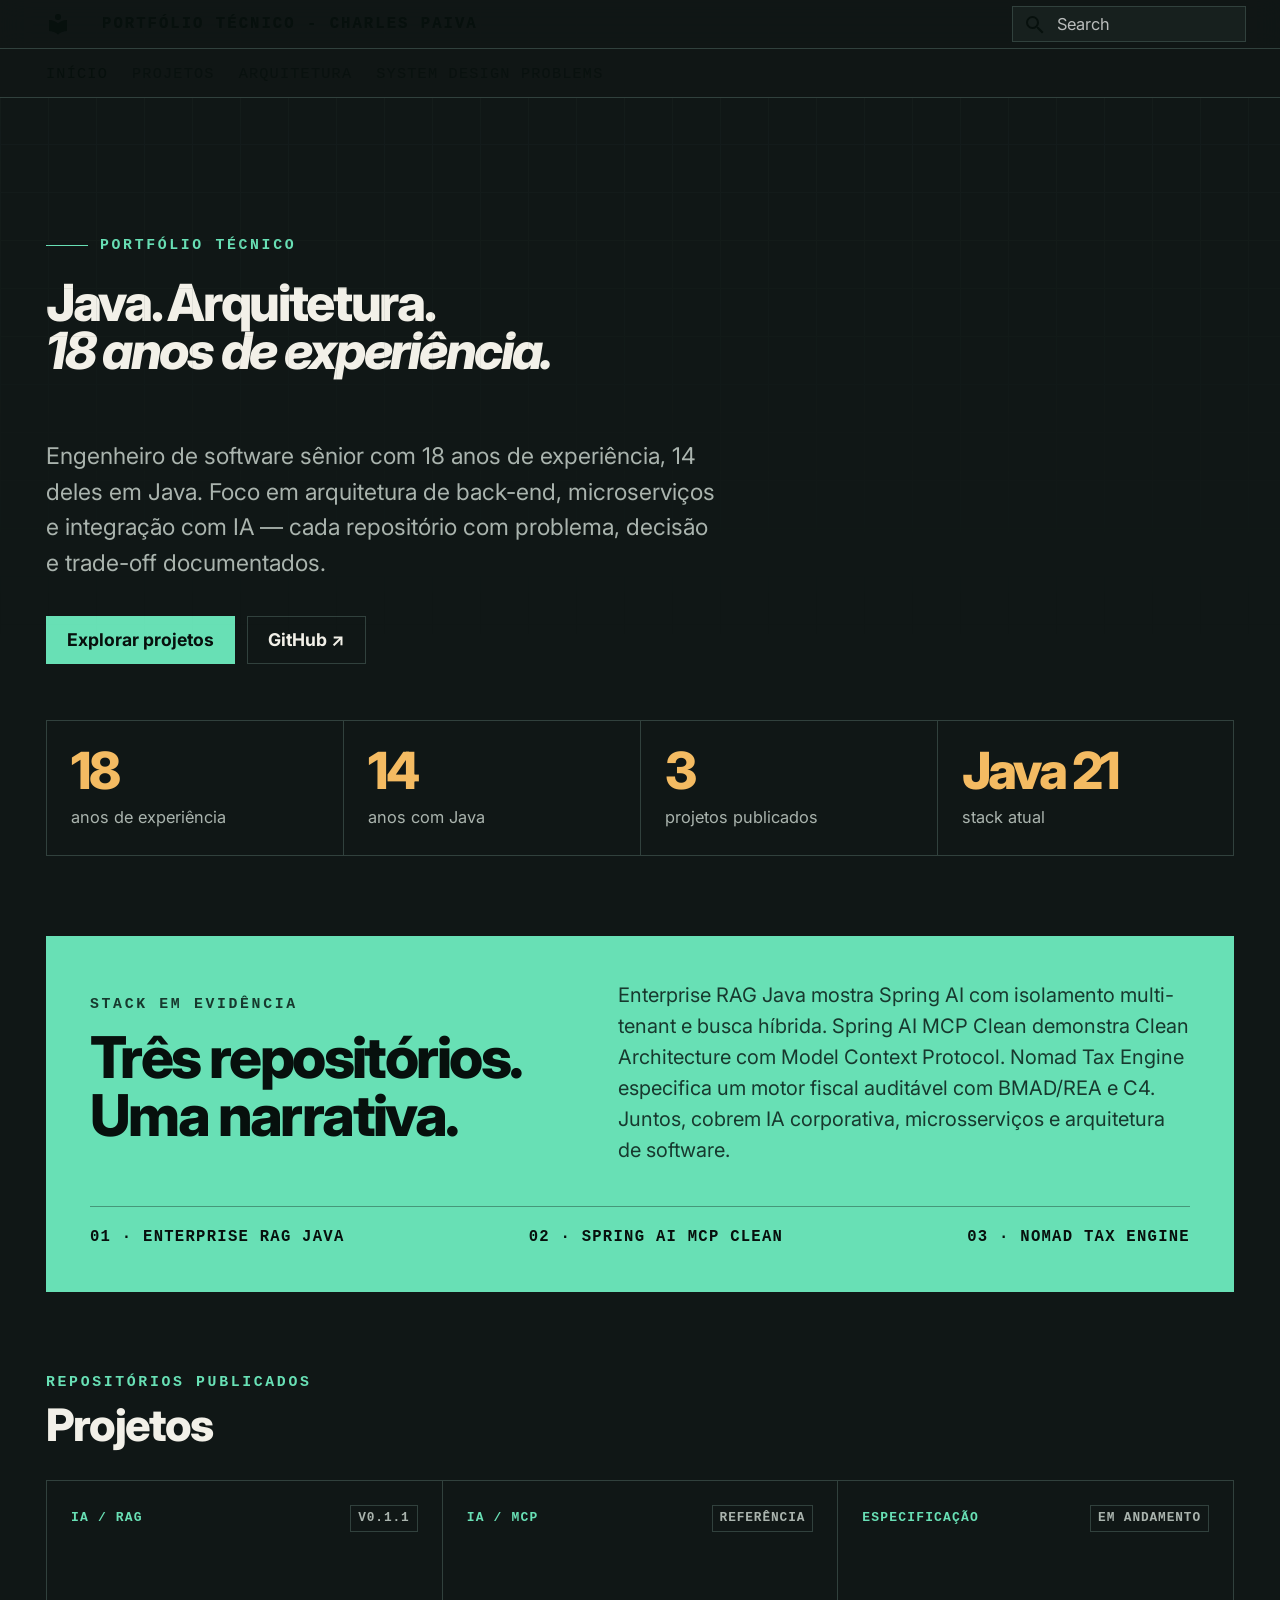
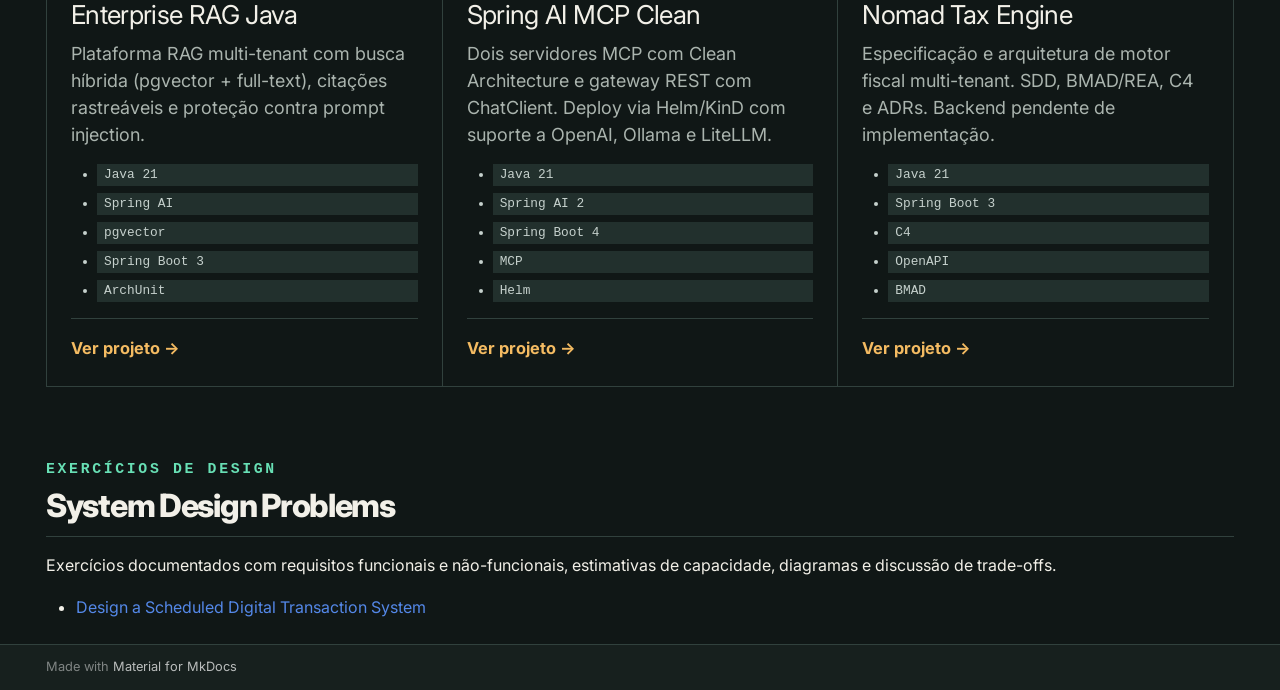
==== commit 5b307763: "Deployed b5049cc with MkDocs version: 1.6.1" ====
--- a/index.html
+++ b/index.html
@@ -12,11 +12,14 @@
       
       
       
-        <link rel="next" href="projetos/projeto1/">
+        <link rel="next" href="projetos/enterprise-rag-java/">
+      
+      
+        
       
       
       <link rel="icon" href="assets/images/favicon.png">
-      <meta name="generator" content="mkdocs-1.6.1, mkdocs-material-9.6.16">
+      <meta name="generator" content="mkdocs-1.6.1, mkdocs-material-9.8.2">
     
     
       
@@ -24,7 +27,10 @@
       
     
     
-      <link rel="stylesheet" href="assets/stylesheets/main.7e37652d.min.css">
+      <link rel="stylesheet" href="assets/stylesheets/main.57a0d79d.min.css">
+      
+        
+        <link rel="stylesheet" href="assets/stylesheets/palette.fb2fffe2.min.css">
       
       
 
@@ -38,10 +44,12 @@
         
         
         <link rel="preconnect" href="https://fonts.gstatic.com" crossorigin>
-        <link rel="stylesheet" href="https://fonts.googleapis.com/css?family=Roboto:300,300i,400,400i,700,700i%7CRoboto+Mono:400,400i,700,700i&display=fallback">
-        <style>:root{--md-text-font:"Roboto";--md-code-font:"Roboto Mono"}</style>
-      
-    
+        <link rel="stylesheet" href="https://fonts.googleapis.com/css?family=Inter:300,300i,400,400i,700,700i%7CJetBrains+Mono:400,400i,700,700i&display=fallback">
+        <style>:root{--md-text-font:"Inter";--md-code-font:"JetBrains Mono"}</style>
+      
+    
+    
+      <link rel="stylesheet" href="stylesheets/extra.css">
     
     <script>__md_scope=new URL(".",location),__md_hash=e=>[...e].reduce(((e,_)=>(e<<5)-e+_.charCodeAt(0)),0),__md_get=(e,_=localStorage,t=__md_scope)=>JSON.parse(_.getItem(t.pathname+"."+e)),__md_set=(e,_,t=localStorage,a=__md_scope)=>{try{t.setItem(a.pathname+"."+e,JSON.stringify(_))}catch(e){}}</script>
     
@@ -49,11 +57,15 @@
 
     
     
-    
   </head>
   
   
-    <body dir="ltr">
+    
+    
+    
+    
+    
+    <body dir="ltr" data-md-color-scheme="slate" data-md-color-primary="indigo" data-md-color-accent="indigo">
   
     
     <input class="md-toggle" data-md-toggle="drawer" type="checkbox" id="__drawer" autocomplete="off">
@@ -62,7 +74,7 @@
     <div data-md-component="skip">
       
         
-        <a href="#portfolio-tecnico-charles-paiva" class="md-skip">
+        <a href="#java-arquitetura18-anos-de-experiencia" class="md-skip">
           Skip to content
         </a>
       
@@ -74,9 +86,7 @@
     
       
 
-  
-
-<header class="md-header md-header--shadow" data-md-component="header">
+<header class="md-header" data-md-component="header">
   <nav class="md-header__inner md-grid" aria-label="Header">
     <a href="." title="Portfólio Técnico - Charles Paiva" class="md-header__button md-logo" aria-label="Portfólio Técnico - Charles Paiva" data-md-component="logo">
       
@@ -98,15 +108,15 @@
         <div class="md-header__topic" data-md-component="header-topic">
           <span class="md-ellipsis">
             
-              Home
+              Início
             
           </span>
         </div>
       </div>
     </div>
     
-    
-      <script>var palette=__md_get("__palette");if(palette&&palette.color){if("(prefers-color-scheme)"===palette.color.media){var media=matchMedia("(prefers-color-scheme: light)"),input=document.querySelector(media.matches?"[data-md-color-media='(prefers-color-scheme: light)']":"[data-md-color-media='(prefers-color-scheme: dark)']");palette.color.media=input.getAttribute("data-md-color-media"),palette.color.scheme=input.getAttribute("data-md-color-scheme"),palette.color.primary=input.getAttribute("data-md-color-primary"),palette.color.accent=input.getAttribute("data-md-color-accent")}for(var[key,value]of Object.entries(palette.color))document.body.setAttribute("data-md-color-"+key,value)}</script>
+      
+    
     
     
     
@@ -160,6 +170,96 @@
       
         
           
+            
+<nav class="md-tabs" aria-label="Tabs" data-md-component="tabs">
+  <div class="md-grid">
+    <ul class="md-tabs__list">
+      
+        
+  
+  
+  
+    
+  
+  
+    <li class="md-tabs__item md-tabs__item--active">
+      <a href="." class="md-tabs__link">
+        
+  
+  
+    
+  
+  Início
+
+      </a>
+    </li>
+  
+
+      
+        
+  
+  
+  
+  
+    
+    
+      <li class="md-tabs__item">
+        <a href="projetos/enterprise-rag-java/" class="md-tabs__link">
+          
+  
+  
+  Projetos
+
+        </a>
+      </li>
+    
+  
+
+      
+        
+  
+  
+  
+  
+    
+    
+      <li class="md-tabs__item">
+        <a href="arquitetura/" class="md-tabs__link">
+          
+  
+  
+  Arquitetura
+
+        </a>
+      </li>
+    
+  
+
+      
+        
+  
+  
+  
+  
+    
+    
+      <li class="md-tabs__item">
+        <a href="system-design-problems/design-a-scheduled-digital-transaction-system/" class="md-tabs__link">
+          
+  
+  
+  System Design Problems
+
+        </a>
+      </li>
+    
+  
+
+      
+    </ul>
+  </div>
+</nav>
+          
         
       
       <main class="md-main" data-md-component="main">
@@ -167,14 +267,18 @@
           
             
               
-              <div class="md-sidebar md-sidebar--primary" data-md-component="sidebar" data-md-type="navigation" >
+                
+              
+              <div class="md-sidebar md-sidebar--primary" data-md-component="sidebar" data-md-type="navigation" hidden>
                 <div class="md-sidebar__scrollwrap">
                   <div class="md-sidebar__inner">
                     
 
 
-
-<nav class="md-nav md-nav--primary" aria-label="Navigation" data-md-level="0">
+  
+
+
+<nav class="md-nav md-nav--primary md-nav--lifted" aria-label="Navigation" data-md-level="0">
   <label class="md-nav__title" for="__drawer">
     <a href="." title="Portfólio Técnico - Charles Paiva" class="md-nav__button md-logo" aria-label="Portfólio Técnico - Charles Paiva" data-md-component="logo">
       
@@ -208,9 +312,14 @@
   
   
   <span class="md-ellipsis">
-    Home
-    
-  </span>
+    
+  
+    Início
+  
+
+    
+  </span>
+  
   
 
           <span class="md-nav__icon md-icon"></span>
@@ -221,9 +330,14 @@
   
   
   <span class="md-ellipsis">
-    Home
-    
-  </span>
+    
+  
+    Início
+  
+
+    
+  </span>
+  
   
 
       </a>
@@ -244,23 +358,16 @@
     <ul class="md-nav__list" data-md-component="toc" data-md-scrollfix>
       
         <li class="md-nav__item">
-  <a href="#projetos" class="md-nav__link">
+  <a href="#system-design-problems" class="md-nav__link">
     <span class="md-ellipsis">
-      Projetos
+      
+        System Design Problems
+      
     </span>
   </a>
   
 </li>
       
-        <li class="md-nav__item">
-  <a href="#system-design-problems" class="md-nav__link">
-    <span class="md-ellipsis">
-      System Design Problems
-    </span>
-  </a>
-  
-</li>
-      
     </ul>
   
 </nav>
@@ -279,6 +386,11 @@
     
     
     
+      
+      
+        
+      
+    
     
     <li class="md-nav__item md-nav__item--nested">
       
@@ -292,9 +404,14 @@
   
   
   <span class="md-ellipsis">
+    
+  
     Projetos
-    
-  </span>
+  
+
+    
+  </span>
+  
   
 
             <span class="md-nav__icon md-icon"></span>
@@ -303,7 +420,11 @@
         <nav class="md-nav" data-md-level="1" aria-labelledby="__nav_2_label" aria-expanded="false">
           <label class="md-nav__title" for="__nav_2">
             <span class="md-nav__icon md-icon"></span>
-            Projetos
+            
+  
+    Projetos
+  
+
           </label>
           <ul class="md-nav__list" data-md-scrollfix>
             
@@ -314,14 +435,19 @@
   
   
     <li class="md-nav__item">
-      <a href="projetos/projeto1/" class="md-nav__link">
-        
-  
-  
-  <span class="md-ellipsis">
-    Projeto 1
-    
-  </span>
+      <a href="projetos/enterprise-rag-java/" class="md-nav__link">
+        
+  
+  
+  <span class="md-ellipsis">
+    
+  
+    Enterprise RAG Java
+  
+
+    
+  </span>
+  
   
 
       </a>
@@ -337,14 +463,47 @@
   
   
     <li class="md-nav__item">
-      <a href="projetos/projeto2.md" class="md-nav__link">
-        
-  
-  
-  <span class="md-ellipsis">
-    Projeto 2
-    
-  </span>
+      <a href="projetos/spring-ai-mcp-clean/" class="md-nav__link">
+        
+  
+  
+  <span class="md-ellipsis">
+    
+  
+    Spring AI MCP Clean
+  
+
+    
+  </span>
+  
+  
+
+      </a>
+    </li>
+  
+
+              
+            
+              
+                
+  
+  
+  
+  
+    <li class="md-nav__item">
+      <a href="projetos/nomad-tax-calculation-engine/" class="md-nav__link">
+        
+  
+  
+  <span class="md-ellipsis">
+    
+  
+    Nomad Tax Calculation Engine
+  
+
+    
+  </span>
+  
   
 
       </a>
@@ -370,6 +529,11 @@
     
     
     
+      
+      
+        
+      
+    
     
     <li class="md-nav__item md-nav__item--nested">
       
@@ -383,9 +547,14 @@
   
   
   <span class="md-ellipsis">
-    System Design Problems
-    
-  </span>
+    
+  
+    Arquitetura
+  
+
+    
+  </span>
+  
   
 
             <span class="md-nav__icon md-icon"></span>
@@ -394,7 +563,11 @@
         <nav class="md-nav" data-md-level="1" aria-labelledby="__nav_3_label" aria-expanded="false">
           <label class="md-nav__title" for="__nav_3">
             <span class="md-nav__icon md-icon"></span>
-            System Design Problems
+            
+  
+    Arquitetura
+  
+
           </label>
           <ul class="md-nav__list" data-md-scrollfix>
             
@@ -405,14 +578,134 @@
   
   
     <li class="md-nav__item">
+      <a href="arquitetura/" class="md-nav__link">
+        
+  
+  
+  <span class="md-ellipsis">
+    
+  
+    Decisões e Diagramas
+  
+
+    
+  </span>
+  
+  
+
+      </a>
+    </li>
+  
+
+              
+            
+          </ul>
+        </nav>
+      
+    </li>
+  
+
+    
+      
+      
+  
+  
+  
+  
+    
+    
+    
+    
+      
+      
+        
+      
+    
+    
+    <li class="md-nav__item md-nav__item--nested">
+      
+        
+        
+        <input class="md-nav__toggle md-toggle " type="checkbox" id="__nav_4" >
+        
+          
+          <label class="md-nav__link" for="__nav_4" id="__nav_4_label" tabindex="0">
+            
+  
+  
+  <span class="md-ellipsis">
+    
+  
+    System Design Problems
+  
+
+    
+  </span>
+  
+  
+
+            <span class="md-nav__icon md-icon"></span>
+          </label>
+        
+        <nav class="md-nav" data-md-level="1" aria-labelledby="__nav_4_label" aria-expanded="false">
+          <label class="md-nav__title" for="__nav_4">
+            <span class="md-nav__icon md-icon"></span>
+            
+  
+    System Design Problems
+  
+
+          </label>
+          <ul class="md-nav__list" data-md-scrollfix>
+            
+              
+                
+  
+  
+  
+  
+    <li class="md-nav__item">
       <a href="system-design-problems/design-a-scheduled-digital-transaction-system/" class="md-nav__link">
         
   
   
   <span class="md-ellipsis">
+    
+  
     Design a scheduled digital transaction system
-    
-  </span>
+  
+
+    
+  </span>
+  
+  
+
+      </a>
+    </li>
+  
+
+              
+            
+              
+                
+  
+  
+  
+  
+    <li class="md-nav__item">
+      <a href="system-design-problems/design-a-digital-wallet/" class="md-nav__link">
+        
+  
+  
+  <span class="md-ellipsis">
+    
+  
+    Design a Digital Wallet
+  
+
+    
+  </span>
+  
   
 
       </a>
@@ -436,7 +729,9 @@
             
             
               
-              <div class="md-sidebar md-sidebar--secondary" data-md-component="sidebar" data-md-type="toc" >
+                
+              
+              <div class="md-sidebar md-sidebar--secondary" data-md-component="sidebar" data-md-type="toc" hidden>
                 <div class="md-sidebar__scrollwrap">
                   <div class="md-sidebar__inner">
                     
@@ -455,18 +750,11 @@
     <ul class="md-nav__list" data-md-component="toc" data-md-scrollfix>
       
         <li class="md-nav__item">
-  <a href="#projetos" class="md-nav__link">
-    <span class="md-ellipsis">
-      Projetos
-    </span>
-  </a>
-  
-</li>
-      
-        <li class="md-nav__item">
   <a href="#system-design-problems" class="md-nav__link">
     <span class="md-ellipsis">
-      System Design Problems
+      
+        System Design Problems
+      
     </span>
   </a>
   
@@ -482,33 +770,128 @@
           
           
             <div class="md-content" data-md-component="content">
+              
               <article class="md-content__inner md-typeset">
                 
                   
-
-
-
-<h1 id="portfolio-tecnico-charles-paiva">Portfólio Técnico - Charles Paiva</h1>
-<p>Bem-vindo ao meu portfólio técnico focado em Java, arquitetura de software e microserviços.</p>
-<h2 id="projetos">Projetos</h2>
+  
+
+
+
+
+<section class="porto-hero">
+<p class="porto-eyebrow">Portfólio técnico</p>
+<h1 id="java-arquitetura18-anos-de-experiencia">Java. Arquitetura.<br><em>18 anos de experiência.</em><a class="headerlink" href="#java-arquitetura18-anos-de-experiencia" title="Permanent link">&para;</a></h1>
+<p class="porto-copy">
+Engenheiro de software sênior com 18 anos de experiência, 14 deles em Java. Foco em arquitetura de back-end, microserviços e integração com IA — cada repositório com problema, decisão e trade-off documentados.
+</p>
+<nav class="porto-actions">
+<a class="porto-btn porto-btn--primary" href="projetos/enterprise-rag-java/">Explorar projetos</a>
+<a class="porto-btn" href="https://github.com/charlespaivadeveloper">GitHub ↗</a>
+
+<!-- TODO: adicionar URL do LinkedIn -->
+
+
+</nav>
+</section>
+<div class="porto-metrics">
+  <article><strong>18</strong><span>anos de experiência</span></article>
+  <article><strong>14</strong><span>anos com Java</span></article>
+  <article><strong>3</strong><span>projetos publicados</span></article>
+  <article><strong>Java 21</strong><span>stack atual</span></article>
+</div>
+
+<div class="porto-signal">
+  <div>
+    <p class="porto-signal-kicker">Stack em evidência</p>
+    <h2>Três repositórios.<br>Uma narrativa.</h2>
+  </div>
+  <p class="porto-signal-body">Enterprise RAG Java mostra Spring AI com isolamento multi-tenant e busca híbrida. Spring AI MCP Clean demonstra Clean Architecture com Model Context Protocol. Nomad Tax Engine especifica um motor fiscal auditável com BMAD/REA e C4. Juntos, cobrem IA corporativa, microsserviços e arquitetura de software.</p>
+  <div class="porto-signal-list">
+    <span>01 · Enterprise RAG Java</span>
+    <span>02 · Spring AI MCP Clean</span>
+    <span>03 · Nomad Tax Engine</span>
+  </div>
+</div>
+
+<div class="porto-section-heading">
+  <p class="porto-section-kicker">Repositórios publicados</p>
+  <h2>Projetos</h2>
+</div>
+
+<div class="porto-cards">
+
+  <div class="porto-card">
+    <div class="porto-card-topline">
+      <span class="porto-card-category">IA / RAG</span>
+      <span class="porto-card-stage">v0.1.1</span>
+    </div>
+    <h3>Enterprise RAG Java</h3>
+    <p class="porto-card-desc">Plataforma RAG multi-tenant com busca híbrida (pgvector + full-text), citações rastreáveis e proteção contra prompt injection.</p>
+    <ul class="porto-card-tags">
+      <li>Java 21</li><li>Spring AI</li><li>pgvector</li><li>Spring Boot 3</li><li>ArchUnit</li>
+    </ul>
+    <div class="porto-card-footer">
+      <a class="porto-card-link" href="projetos/enterprise-rag-java/">Ver projeto →</a>
+    </div>
+  </div>
+
+  <div class="porto-card">
+    <div class="porto-card-topline">
+      <span class="porto-card-category">IA / MCP</span>
+      <span class="porto-card-stage">referência</span>
+    </div>
+    <h3>Spring AI MCP Clean</h3>
+    <p class="porto-card-desc">Dois servidores MCP com Clean Architecture e gateway REST com ChatClient. Deploy via Helm/KinD com suporte a OpenAI, Ollama e LiteLLM.</p>
+    <ul class="porto-card-tags">
+      <li>Java 21</li><li>Spring AI 2</li><li>Spring Boot 4</li><li>MCP</li><li>Helm</li>
+    </ul>
+    <div class="porto-card-footer">
+      <a class="porto-card-link" href="projetos/spring-ai-mcp-clean/">Ver projeto →</a>
+    </div>
+  </div>
+
+  <div class="porto-card">
+    <div class="porto-card-topline">
+      <span class="porto-card-category">Especificação</span>
+      <span class="porto-card-stage">em andamento</span>
+    </div>
+    <h3>Nomad Tax Engine</h3>
+    <p class="porto-card-desc">Especificação e arquitetura de motor fiscal multi-tenant. SDD, BMAD/REA, C4 e ADRs. Backend pendente de implementação.</p>
+    <ul class="porto-card-tags">
+      <li>Java 21</li><li>Spring Boot 3</li><li>C4</li><li>OpenAPI</li><li>BMAD</li>
+    </ul>
+    <div class="porto-card-footer">
+      <a class="porto-card-link" href="projetos/nomad-tax-calculation-engine/">Ver projeto →</a>
+    </div>
+  </div>
+
+</div>
+
+<div class="porto-sysdesign">
+<div class="porto-section-heading">
+<p class="porto-section-kicker">Exercícios de design</p>
+<h2 id="system-design-problems">System Design Problems<a class="headerlink" href="#system-design-problems" title="Permanent link">&para;</a></h2>
+</div>
+<p>Exercícios documentados com requisitos funcionais e não-funcionais, estimativas de capacidade, diagramas e discussão de trade-offs.</p>
 <ul>
-<li><a href="projetos/projeto1/">Projeto 1</a></li>
-<li><a href="projetos/projeto2.md">Projeto 2</a></li>
+<li><a href="system-design-problems/design-a-scheduled-digital-transaction-system/">Design a Scheduled Digital Transaction System</a></li>
 </ul>
-<h2 id="system-design-problems">System Design Problems</h2>
-<ul>
-<li><a href="system-design-problems/design-a-scheduled-digital-transaction-system/">Design a scheduled digital transaction system</a></li>
-<li><a href="system-design-problems/design-a-digital-wallet/">Design a Digital Wallet</a></li>
-</ul>
-
-
-
-
-
-
-
-
-
+</div>
+
+
+
+
+
+
+
+  
+  
+
+
+
+
+  
 
 
 
@@ -519,6 +902,12 @@
           
 <script>var target=document.getElementById(location.hash.slice(1));target&&target.name&&(target.checked=target.name.startsWith("__tabbed_"))</script>
         </div>
+        
+          <button type="button" class="md-top md-icon" data-md-component="top" hidden>
+  
+  <svg xmlns="http://www.w3.org/2000/svg" viewBox="0 0 24 24"><path d="M13 20h-2V8l-5.5 5.5-1.42-1.42L12 4.16l7.92 7.92-1.42 1.42L13 8z"/></svg>
+  Back to top
+</button>
         
       </main>
       
@@ -548,10 +937,11 @@
     
     
       
-      <script id="__config" type="application/json">{"base": ".", "features": [], "search": "assets/javascripts/workers/search.d50fe291.min.js", "tags": null, "translations": {"clipboard.copied": "Copied to clipboard", "clipboard.copy": "Copy to clipboard", "search.result.more.one": "1 more on this page", "search.result.more.other": "# more on this page", "search.result.none": "No matching documents", "search.result.one": "1 matching document", "search.result.other": "# matching documents", "search.result.placeholder": "Type to start searching", "search.result.term.missing": "Missing", "select.version": "Select version"}, "version": null}</script>
-    
-    
-      <script src="assets/javascripts/bundle.50899def.min.js"></script>
+      
+      <script id="__config" type="application/json">{"annotate": null, "base": ".", "features": ["content.code.copy", "navigation.sections", "navigation.tabs", "navigation.top"], "search": "assets/javascripts/workers/search.a7633da7.min.js", "tags": null, "translations": {"clipboard.copied": "Copied to clipboard", "clipboard.copy": "Copy to clipboard", "search.result.more.one": "1 more on this page", "search.result.more.other": "# more on this page", "search.result.none": "No matching documents", "search.result.one": "1 matching document", "search.result.other": "# matching documents", "search.result.placeholder": "Type to start searching", "search.result.term.missing": "Missing", "select.version": "Select version"}, "version": null}</script>
+    
+    
+      <script src="assets/javascripts/bundle.a5f9d56c.min.js"></script>
       
     
   </body>
--- a/assets/stylesheets/main.57a0d79d.min.css
+++ b/assets/stylesheets/main.57a0d79d.min.css
@@ -0,0 +1,6 @@
+@charset "UTF-8";html{box-sizing:border-box;-webkit-text-size-adjust:none;-moz-text-size-adjust:none;text-size-adjust:none}*,:after,:before{box-sizing:inherit}@media(prefers-reduced-motion){*,:after,:before{transition:none!important}}body{margin:0;-webkit-font-smoothing:antialiased;-moz-osx-font-smoothing:grayscale;--md-text-font-family:var(--md-text-font, _),
+    -apple-system, BlinkMacSystemFont, Helvetica, Arial, sans-serif;--md-code-font-family:var(--md-code-font, _),
+    SFMono-Regular, Consolas, Menlo, monospace}.md-typeset code:not(.focus-visible),a,button,input,label{-webkit-tap-highlight-color:transparent}a{color:inherit;text-decoration:none}hr{box-sizing:initial;display:block;height:.05rem;padding:0;overflow:visible;border:0}small{font-size:80%}sub,sup{line-height:1em}img{border-style:none}table{border-spacing:0;border-collapse:initial}td,th{font-weight:400;vertical-align:top}button{padding:0;margin:0;font-family:inherit;font-size:inherit;background:#0000;border:0}input{border:0;outline:none}:root{--md-primary-fg-color:#4051b5;--md-primary-fg-color--light:#5d6cc0;--md-primary-fg-color--dark:#303fa1;--md-primary-bg-color:#fff;--md-primary-bg-color--light:#ffffffb3;--md-accent-fg-color:#526cfe;--md-accent-fg-color--transparent:#526cfe1a;--md-accent-bg-color:#fff;--md-accent-bg-color--light:#ffffffb3;--md-typeset-table-sort-icon:url("data:image/svg+xml;charset=utf-8,<svg xmlns='http://www.w3.org/2000/svg' viewBox='0 0 24 24'><path d='m18 21-4-4h3V7h-3l4-4 4 4h-3v10h3M2 19v-2h10v2M2 13v-2h7v2M2 7V5h4v2z'/></svg>");--md-typeset-table-sort-icon--asc:url("data:image/svg+xml;charset=utf-8,<svg xmlns='http://www.w3.org/2000/svg' viewBox='0 0 24 24'><path d='M19 17h3l-4 4-4-4h3V3h2M2 17h10v2H2M6 5v2H2V5m0 6h7v2H2z'/></svg>");--md-typeset-table-sort-icon--desc:url("data:image/svg+xml;charset=utf-8,<svg xmlns='http://www.w3.org/2000/svg' viewBox='0 0 24 24'><path d='M19 7h3l-4-4-4 4h3v14h2M2 17h10v2H2M6 5v2H2V5m0 6h7v2H2z'/></svg>")}[data-md-color-scheme=default]{color-scheme:light}[data-md-color-scheme=default] img[src$="#gh-dark-mode-only"],[data-md-color-scheme=default] img[src$="#only-dark"]{display:none}:root,[data-md-color-scheme=default]{--md-hue:225deg;--md-default-fg-color:#000000de;--md-default-fg-color--light:#0000008a;--md-default-fg-color--lighter:#00000052;--md-default-fg-color--lightest:#00000012;--md-default-bg-color:#fff;--md-default-bg-color--light:#ffffffb3;--md-default-bg-color--lighter:#ffffff4d;--md-default-bg-color--lightest:#ffffff1f;--md-code-fg-color:#36464e;--md-code-bg-color:#f5f5f5;--md-code-bg-color--light:#f5f5f5b3;--md-code-bg-color--lighter:#f5f5f54d;--md-code-hl-color:#4287ff;--md-code-hl-color--light:#4287ff1a;--md-code-hl-number-color:#d52a2a;--md-code-hl-special-color:#db1457;--md-code-hl-function-color:#a846b9;--md-code-hl-constant-color:#6e59d9;--md-code-hl-keyword-color:#3f6ec6;--md-code-hl-string-color:#1c7d4d;--md-code-hl-name-color:var(--md-code-fg-color);--md-code-hl-operator-color:var(--md-default-fg-color--light);--md-code-hl-punctuation-color:var(--md-default-fg-color--light);--md-code-hl-comment-color:var(--md-default-fg-color--light);--md-code-hl-generic-color:var(--md-default-fg-color--light);--md-code-hl-variable-color:var(--md-default-fg-color--light);--md-typeset-color:var(--md-default-fg-color);--md-typeset-a-color:var(--md-primary-fg-color);--md-typeset-del-color:#f5503d26;--md-typeset-ins-color:#0bd57026;--md-typeset-kbd-color:#fafafa;--md-typeset-kbd-accent-color:#fff;--md-typeset-kbd-border-color:#b8b8b8;--md-typeset-mark-color:#ffff0080;--md-typeset-table-color:#0000001f;--md-typeset-table-color--light:#00000009;--md-admonition-fg-color:var(--md-default-fg-color);--md-admonition-bg-color:var(--md-default-bg-color);--md-warning-fg-color:#000000de;--md-warning-bg-color:#ff9;--md-footer-fg-color:#fff;--md-footer-fg-color--light:#ffffffb3;--md-footer-fg-color--lighter:#ffffff73;--md-footer-bg-color:#000000de;--md-footer-bg-color--dark:#00000052;--md-shadow-z1:0 0.2rem 0.5rem #0000000d,
+    0 0 0.05rem #0000001a;--md-shadow-z2:0 0.2rem 0.5rem #0000001a,
+    0 0 0.05rem #00000040;--md-shadow-z3:0 0.2rem 0.5rem #0003,
+    0 0 0.05rem #00000059}.md-icon svg{display:block;width:1.2rem;height:1.2rem;fill:currentcolor}aside,body,input{font-family:var(--md-text-font-family);font-feature-settings:"kern","liga";color:var(--md-typeset-color)}code,kbd,pre{font-family:var(--md-code-font-family);font-feature-settings:"kern"}.md-typeset{font-size:.8rem;line-height:1.6;overflow-wrap:break-word;-webkit-print-color-adjust:exact;color-adjust:exact}@media print{.md-typeset{font-size:.68rem}.md-typeset code,.md-typeset kbd,.md-typeset pre{white-space:pre-wrap}}.md-typeset blockquote,.md-typeset dl,.md-typeset figure,.md-typeset ol,.md-typeset pre,.md-typeset ul{margin-top:1em;margin-bottom:1em}.md-typeset h1{margin:0 0 1.25em;font-size:2em;line-height:1.3;color:var(--md-default-fg-color--light)}.md-typeset h1,.md-typeset h2{font-weight:300;letter-spacing:-.01em}.md-typeset h2{margin:1.6em 0 .64em;font-size:1.5625em;line-height:1.4}.md-typeset h3{margin:1.6em 0 .8em;font-size:1.25em;font-weight:400;line-height:1.5;letter-spacing:-.01em}.md-typeset h2+h3{margin-top:.8em}.md-typeset h4{margin:1em 0;font-weight:700;letter-spacing:-.01em}.md-typeset h5,.md-typeset h6{margin:1.25em 0;font-size:.8em;font-weight:700;color:var(--md-default-fg-color--light);letter-spacing:-.01em}.md-typeset h5{text-transform:uppercase}.md-typeset h5 code{text-transform:none}.md-typeset hr{display:flow-root;margin:1.5em 0;border-bottom:.05rem solid var(--md-default-fg-color--lightest)}.md-typeset a{color:var(--md-typeset-a-color);word-break:break-word}.md-typeset a,.md-typeset a:before{transition:color 125ms}.md-typeset a:focus,.md-typeset a:hover{color:var(--md-accent-fg-color)}.md-typeset a:focus code,.md-typeset a:hover code{color:var(--md-accent-fg-color);background-color:var(--md-accent-fg-color--transparent)}.md-typeset a code{color:var(--md-typeset-a-color)}.md-typeset a.focus-visible{outline-color:var(--md-accent-fg-color);outline-offset:.2rem}.md-typeset code,.md-typeset kbd,.md-typeset pre{font-variant-ligatures:none;color:var(--md-code-fg-color);direction:ltr;transition:background-color 125ms}.md-typeset code{padding:0 .2941176471em;font-size:.85em;word-break:break-word;background-color:var(--md-code-bg-color);border-radius:.1rem;-webkit-box-decoration-break:clone;box-decoration-break:clone;transition:color 125ms,background-color 125ms}.md-typeset code:not(.focus-visible){outline:none}.md-typeset pre{position:relative;display:flow-root;line-height:1.4}.md-typeset pre>code{display:block;padding:.7720588235em 1.1764705882em;margin:0;overflow:auto;word-break:normal;touch-action:auto;scrollbar-color:var(--md-default-fg-color--lighter) #0000;scrollbar-width:thin;outline-color:var(--md-accent-fg-color);box-shadow:none;-webkit-box-decoration-break:slice;box-decoration-break:slice}.md-typeset pre>code:hover{scrollbar-color:var(--md-accent-fg-color) #0000}.md-typeset pre>code::-webkit-scrollbar{width:.2rem;height:.2rem}.md-typeset pre>code::-webkit-scrollbar-thumb{background-color:var(--md-default-fg-color--lighter)}.md-typeset pre>code::-webkit-scrollbar-thumb:hover{background-color:var(--md-accent-fg-color)}.md-typeset kbd{display:inline-block;padding:0 .6666666667em;font-size:.75em;color:var(--md-default-fg-color);word-break:break-word;vertical-align:text-top;background-color:var(--md-typeset-kbd-color);border-radius:.1rem;box-shadow:0 .1rem 0 .05rem var(--md-typeset-kbd-border-color),0 .1rem 0 var(--md-typeset-kbd-border-color),0 -.1rem .2rem var(--md-typeset-kbd-accent-color) inset}.md-typeset mark{color:inherit;word-break:break-word;background-color:var(--md-typeset-mark-color);-webkit-box-decoration-break:clone;box-decoration-break:clone}.md-typeset abbr{text-decoration:none;cursor:help}.md-typeset [data-preview],.md-typeset abbr{border-bottom:.05rem dotted var(--md-default-fg-color--light)}.md-typeset small{opacity:.75}[dir=ltr] .md-typeset sub,[dir=ltr] .md-typeset sup{margin-left:.078125em}[dir=rtl] .md-typeset sub,[dir=rtl] .md-typeset sup{margin-right:.078125em}[dir=ltr] .md-typeset blockquote{padding-left:.6rem;border-left:.2rem solid var(--md-default-fg-color--lighter)}[dir=rtl] .md-typeset blockquote{padding-right:.6rem;border-right:.2rem solid var(--md-default-fg-color--lighter)}.md-typeset blockquote{margin-left:0;margin-right:0;color:var(--md-default-fg-color--light)}.md-typeset ul{list-style-type:disc}.md-typeset ul[type]{list-style-type:revert-layer}[dir=ltr] .md-typeset ol,[dir=ltr] .md-typeset ol li ol,[dir=ltr] .md-typeset ol li ul,[dir=ltr] .md-typeset ul,[dir=ltr] .md-typeset ul li ol,[dir=ltr] .md-typeset ul li ul{margin-left:.625em}[dir=rtl] .md-typeset ol,[dir=rtl] .md-typeset ol li ol,[dir=rtl] .md-typeset ol li ul,[dir=rtl] .md-typeset ul,[dir=rtl] .md-typeset ul li ol,[dir=rtl] .md-typeset ul li ul{margin-right:.625em}.md-typeset ol,.md-typeset ul{padding:0}.md-typeset ol:not([hidden]),.md-typeset ul:not([hidden]){display:flow-root}.md-typeset ol ol,.md-typeset ul ol{list-style-type:lower-alpha}.md-typeset ol ol ol,.md-typeset ul ol ol{list-style-type:lower-roman}.md-typeset ol ol ol ol,.md-typeset ul ol ol ol{list-style-type:upper-alpha}.md-typeset ol ol ol ol ol,.md-typeset ul ol ol ol ol{list-style-type:upper-roman}.md-typeset ol[type],.md-typeset ul[type]{list-style-type:revert-layer}[dir=ltr] .md-typeset ol li,[dir=ltr] .md-typeset ul li{margin-left:1.25em}[dir=rtl] .md-typeset ol li,[dir=rtl] .md-typeset ul li{margin-right:1.25em}.md-typeset ol li,.md-typeset ul li{margin-bottom:.5em}.md-typeset ol li blockquote,.md-typeset ol li p,.md-typeset ul li blockquote,.md-typeset ul li p{margin:.5em 0}.md-typeset ol li:last-child,.md-typeset ul li:last-child{margin-bottom:0}.md-typeset ol li ol,.md-typeset ol li ul,.md-typeset ul li ol,.md-typeset ul li ul{margin-top:.5em;margin-bottom:.5em}[dir=ltr] .md-typeset dd{margin-left:1.875em}[dir=rtl] .md-typeset dd{margin-right:1.875em}.md-typeset dd{margin-top:1em;margin-bottom:1.5em}.md-typeset img,.md-typeset svg,.md-typeset video{max-width:100%;height:auto}.md-typeset img[align=left]{margin:1em 1em 1em 0}.md-typeset img[align=right]{margin:1em 0 1em 1em}.md-typeset img[align]:only-child{margin-top:0}.md-typeset figure{display:flow-root;width:fit-content;max-width:100%;margin:1em auto;text-align:center}.md-typeset figure img{display:block;margin:0 auto}.md-typeset figcaption{max-width:24rem;margin:1em auto;font-style:italic}.md-typeset iframe{max-width:100%}.md-typeset table:not([class]){display:inline-block;max-width:100%;overflow:auto;font-size:.64rem;touch-action:auto;background-color:var(--md-default-bg-color);border:.05rem solid var(--md-typeset-table-color);border-radius:.1rem}@media print{.md-typeset table:not([class]){display:table}}.md-typeset table:not([class])+*{margin-top:1.5em}.md-typeset table:not([class]) td>:first-child,.md-typeset table:not([class]) th>:first-child{margin-top:0}.md-typeset table:not([class]) td>:last-child,.md-typeset table:not([class]) th>:last-child{margin-bottom:0}.md-typeset table:not([class]) td:not([align]),.md-typeset table:not([class]) th:not([align]){text-align:left}[dir=rtl] .md-typeset table:not([class]) td:not([align]),[dir=rtl] .md-typeset table:not([class]) th:not([align]){text-align:right}.md-typeset table:not([class]) th{min-width:5rem;padding:.9375em 1.25em;font-weight:700;vertical-align:top}.md-typeset table:not([class]) td{padding:.9375em 1.25em;vertical-align:top;border-top:.05rem solid var(--md-typeset-table-color)}.md-typeset table:not([class]) tbody tr{transition:background-color 125ms}.md-typeset table:not([class]) tbody tr:hover{background-color:var(--md-typeset-table-color--light);box-shadow:0 .05rem 0 var(--md-default-bg-color) inset}.md-typeset table:not([class]) a{word-break:normal}.md-typeset table th[role=columnheader]{cursor:pointer}[dir=ltr] .md-typeset table th[role=columnheader]:after{margin-left:.5em}[dir=rtl] .md-typeset table th[role=columnheader]:after{margin-right:.5em}.md-typeset table th[role=columnheader]:after{display:inline-block;width:1.2em;height:1.2em;vertical-align:text-bottom;content:"";-webkit-mask-image:var(--md-typeset-table-sort-icon);mask-image:var(--md-typeset-table-sort-icon);-webkit-mask-repeat:no-repeat;mask-repeat:no-repeat;-webkit-mask-size:contain;mask-size:contain;transition:background-color 125ms}.md-typeset table th[role=columnheader]:hover:after{background-color:var(--md-default-fg-color--lighter)}.md-typeset table th[role=columnheader][aria-sort=ascending]:after{background-color:var(--md-default-fg-color--light);-webkit-mask-image:var(--md-typeset-table-sort-icon--asc);mask-image:var(--md-typeset-table-sort-icon--asc)}.md-typeset table th[role=columnheader][aria-sort=descending]:after{background-color:var(--md-default-fg-color--light);-webkit-mask-image:var(--md-typeset-table-sort-icon--desc);mask-image:var(--md-typeset-table-sort-icon--desc)}.md-typeset__scrollwrap{margin:1em -.8rem;overflow-x:auto;touch-action:auto}.md-typeset__table{display:inline-block;padding:0 .8rem;margin-bottom:.5em}@media print{.md-typeset__table{display:block}}html .md-typeset__table table{display:table;width:100%;margin:0;overflow:hidden}@media screen and (max-width:44.984375em){.md-content__inner>pre{margin:1em -.8rem}.md-content__inner>pre code{border-radius:0}}.md-typeset .md-author{position:relative;display:block;flex-shrink:0;width:1.6rem;height:1.6rem;overflow:hidden;border-radius:100%;transition:color 125ms,transform 125ms}.md-typeset .md-author img{display:block}.md-typeset .md-author--more{font-size:.6rem;font-weight:700;line-height:1.6rem;color:var(--md-default-fg-color--lighter);text-align:center;background:var(--md-default-fg-color--lightest)}.md-typeset .md-author--long{width:2.4rem;height:2.4rem}.md-typeset a.md-author{transform:scale(1)}.md-typeset a.md-author img{filter:grayscale(100%) opacity(75%);border-radius:100%;transition:filter 125ms}.md-typeset a.md-author:focus,.md-typeset a.md-author:hover{z-index:1;transform:scale(1.1)}.md-typeset a.md-author:focus img,.md-typeset a.md-author:hover img{filter:grayscale(0)}.md-banner{overflow:auto;color:var(--md-footer-fg-color);background-color:var(--md-footer-bg-color)}@media print{.md-banner{display:none}}.md-banner--warning{color:var(--md-warning-fg-color);background-color:var(--md-warning-bg-color)}.md-banner__inner{padding:0 .8rem;margin:.6rem auto;font-size:.7rem}[dir=ltr] .md-banner__button{float:right}[dir=rtl] .md-banner__button{float:left}.md-banner__button{color:inherit;cursor:pointer;transition:opacity .25s}.no-js .md-banner__button{display:none}.md-banner__button:hover{opacity:.7}html{height:100%;overflow-x:hidden;font-size:125%}@media screen and (min-width:100em){html{font-size:137.5%}}@media screen and (min-width:125em){html{font-size:150%}}body{position:relative;display:flex;flex-direction:column;width:100%;min-height:100%;font-size:.5rem;background-color:var(--md-default-bg-color)}@media print{body{display:block}}@media screen and (max-width:59.984375em){body[data-md-scrolllock]{position:fixed}}.md-grid{max-width:61rem;margin-left:auto;margin-right:auto}.md-container{display:flex;flex-grow:1;flex-direction:column}@media print{.md-container{display:block}}.md-main{flex-grow:1}.md-main__inner{display:flex;height:100%;margin-top:1.5rem}.md-ellipsis{overflow:hidden;text-overflow:ellipsis}.md-toggle{display:none}.md-option{position:absolute;width:0;height:0;opacity:0}.md-option:checked+label:not([hidden]){display:block}.md-option.focus-visible+label{outline-style:auto;outline-color:var(--md-accent-fg-color)}.md-skip{position:fixed;z-index:-1;padding:.3rem .5rem;margin:.5rem;font-size:.64rem;color:var(--md-default-bg-color);background-color:var(--md-default-fg-color);border-radius:.1rem;outline-color:var(--md-accent-fg-color);opacity:0;transform:translateY(.4rem)}.md-skip:focus{z-index:10;opacity:1;transition:transform .25s cubic-bezier(.4,0,.2,1),opacity 175ms 75ms;transform:translateY(0)}@page{margin:25mm}:root{--md-clipboard-icon:url("data:image/svg+xml;charset=utf-8,<svg xmlns='http://www.w3.org/2000/svg' viewBox='0 0 24 24'><path d='M19 21H8V7h11m0-2H8a2 2 0 0 0-2 2v14a2 2 0 0 0 2 2h11a2 2 0 0 0 2-2V7a2 2 0 0 0-2-2m-3-4H4a2 2 0 0 0-2 2v14h2V3h12z'/></svg>");--md-code-select-icon:url("data:image/svg+xml;charset=utf-8,<svg xmlns='http://www.w3.org/2000/svg' viewBox='0 0 24 24'><path d='M19 19h-4v2h4c1.1 0 2-.9 2-2v-4h-2m0-12h-4v2h4v4h2V5c0-1.1-.9-2-2-2M5 5h4V3H5c-1.1 0-2 .9-2 2v4h2m0 6H3v4c0 1.1.9 2 2 2h4v-2H5zm2-4h2v2H7zm4 0h2v2h-2zm4 0h2v2h-2zM7 7h2v2H7zm4 0h2v2h-2zm4 0h2v2h-2zm-8 8h2v2H7zm4 0h2v2h-2zm4 0h2v2h-2z'/></svg>");--md-code-copy-icon:url("data:image/svg+xml;charset=utf-8,<svg xmlns='http://www.w3.org/2000/svg' viewBox='0 0 24 24'><path d='M19 21H8V7h11m0-2H8a2 2 0 0 0-2 2v14a2 2 0 0 0 2 2h11a2 2 0 0 0 2-2V7a2 2 0 0 0-2-2m-3-4H4a2 2 0 0 0-2 2v14h2V3h12z'/></svg>")}.md-clipboard{z-index:1;width:1.5em;height:1.5em;color:var(--md-default-fg-color--lightest);cursor:pointer;border-radius:.1rem;outline-color:var(--md-accent-fg-color);outline-offset:.1rem;transition:color .25s}@media print{.md-clipboard{display:none}}.md-clipboard:not(.focus-visible){outline:none;-webkit-tap-highlight-color:transparent}:hover>.md-clipboard{color:var(--md-default-fg-color--light)}.md-clipboard:focus,.md-clipboard:hover{color:var(--md-accent-fg-color)}.md-clipboard:after{display:block;width:1.125em;height:1.125em;margin:0 auto;content:"";background-color:currentcolor;-webkit-mask-image:var(--md-clipboard-icon);mask-image:var(--md-clipboard-icon);-webkit-mask-repeat:no-repeat;mask-repeat:no-repeat;-webkit-mask-position:center;mask-position:center;-webkit-mask-size:contain;mask-size:contain}.md-clipboard--inline{cursor:pointer}.md-clipboard--inline code{transition:color .25s,background-color .25s}.md-clipboard--inline:focus code,.md-clipboard--inline:hover code{color:var(--md-accent-fg-color);background-color:var(--md-accent-fg-color--transparent)}.md-typeset .md-code__content{display:grid}.md-code__nav{position:absolute;top:.25em;right:.25em;z-index:1;display:flex;gap:.2rem;padding:.2rem;background-color:var(--md-code-bg-color--lighter);border-radius:.1rem;transition:background-color .25s}:hover>.md-code__nav{background-color:var(--md-code-bg-color--light)}.md-code__button{display:block;width:1.5em;height:1.5em;color:var(--md-default-fg-color--lightest);cursor:pointer;outline-color:var(--md-accent-fg-color);outline-offset:.1rem;transition:color .25s}:hover>*>.md-code__button{color:var(--md-default-fg-color--light)}.md-code__button.focus-visible,.md-code__button:hover{color:var(--md-accent-fg-color)}.md-code__button--active{color:var(--md-default-fg-color)!important}.md-code__button:after{display:block;width:1.125em;height:1.125em;margin:0 auto;content:"";background-color:currentcolor;-webkit-mask-repeat:no-repeat;mask-repeat:no-repeat;-webkit-mask-position:center;mask-position:center;-webkit-mask-size:contain;mask-size:contain}.md-code__button[data-md-type=select]:after{-webkit-mask-image:var(--md-code-select-icon);mask-image:var(--md-code-select-icon)}.md-code__button[data-md-type=copy]:after{-webkit-mask-image:var(--md-code-copy-icon);mask-image:var(--md-code-copy-icon)}@keyframes consent{0%{opacity:0;transform:translateY(100%)}to{opacity:1;transform:translateY(0)}}@keyframes overlay{0%{opacity:0}to{opacity:1}}.md-consent__overlay{position:fixed;top:0;z-index:5;width:100%;height:100%;background-color:#0000008a;-webkit-backdrop-filter:blur(.1rem);backdrop-filter:blur(.1rem);opacity:1;animation:overlay .25s both}.md-consent__inner{position:fixed;bottom:0;z-index:5;width:100%;max-height:100%;padding:0;overflow:auto;background-color:var(--md-default-bg-color);border:0;border-radius:.1rem;box-shadow:0 0 .2rem #0000001a,0 .2rem .4rem #0003;animation:consent .5s cubic-bezier(.1,.7,.1,1) both}.md-consent__form{padding:.8rem}.md-consent__settings{display:none;margin:1em 0}input:checked+.md-consent__settings{display:block}.md-consent__controls{margin-bottom:.8rem}.md-typeset .md-consent__controls .md-button{display:inline}@media screen and (max-width:44.984375em){.md-typeset .md-consent__controls .md-button{display:block;width:100%;margin-top:.4rem;text-align:center}}.md-consent label{cursor:pointer}.md-content{flex-grow:1;min-width:0}.md-content__inner{padding-top:.6rem;margin:0 .8rem 1.2rem}@media screen and (min-width:76.25em){[dir=ltr] .md-sidebar--primary:not([hidden])~.md-content>.md-content__inner,[dir=rtl] .md-sidebar--secondary:not([hidden])~.md-content>.md-content__inner{margin-left:1.2rem}[dir=ltr] .md-sidebar--secondary:not([hidden])~.md-content>.md-content__inner,[dir=rtl] .md-sidebar--primary:not([hidden])~.md-content>.md-content__inner{margin-right:1.2rem}}.md-content__inner:before{display:block;height:.4rem;content:""}.md-content__inner>:last-child{margin-bottom:0}[dir=ltr] .md-content__button{float:right;margin-left:.4rem}[dir=rtl] .md-content__button{float:left;margin-right:.4rem}.md-content__button{padding:0;margin:.4rem 0}@media print{.md-content__button{display:none}}.md-typeset .md-content__button{color:var(--md-default-fg-color--lighter)}.md-content__button svg{display:inline;vertical-align:top}[dir=rtl] .md-content__button svg{transform:scaleX(-1)}[dir=ltr] .md-dialog{right:.8rem}[dir=rtl] .md-dialog{left:.8rem}.md-dialog{position:fixed;bottom:.8rem;z-index:4;min-width:11.1rem;padding:.4rem .6rem;pointer-events:none;background-color:var(--md-default-fg-color);border-radius:.1rem;box-shadow:var(--md-shadow-z3);opacity:0;transition:transform 0s .4s,opacity .4s;transform:translateY(100%)}@media print{.md-dialog{display:none}}.md-dialog--active{pointer-events:auto;opacity:1;transition:transform .4s cubic-bezier(.075,.85,.175,1),opacity .4s;transform:translateY(0)}.md-dialog__inner{font-size:.7rem;color:var(--md-default-bg-color)}.md-feedback{margin:2em 0 1em;text-align:center}.md-feedback fieldset{padding:0;margin:0;border:none}.md-feedback__title{margin:1em auto;font-weight:700}.md-feedback__inner{position:relative}.md-feedback__list{position:relative;display:flex;flex-wrap:wrap;place-content:baseline center}.md-feedback__list:hover .md-icon:not(:disabled){color:var(--md-default-fg-color--lighter)}:disabled .md-feedback__list{min-height:1.8rem}.md-feedback__icon{flex-shrink:0;margin:0 .1rem;color:var(--md-default-fg-color--light);cursor:pointer;transition:color 125ms}.md-feedback__icon:not(:disabled).md-icon:hover{color:var(--md-accent-fg-color)}.md-feedback__icon:disabled{color:var(--md-default-fg-color--lightest);pointer-events:none}.md-feedback__note{position:relative;opacity:0;transition:transform .4s cubic-bezier(.1,.7,.1,1),opacity .15s;transform:translateY(.4rem)}.md-feedback__note>*{max-width:16rem;margin:0 auto}:disabled .md-feedback__note{opacity:1;transform:translateY(0)}@media print{.md-feedback,.md-footer{display:none}}.md-footer{color:var(--md-footer-fg-color);background-color:var(--md-footer-bg-color)}.md-footer__inner{justify-content:space-between;padding:.2rem;overflow:auto}.md-footer__inner:not([hidden]){display:flex}.md-footer__link{display:flex;flex-grow:.01;align-items:end;max-width:100%;margin-top:1rem;margin-bottom:.4rem;overflow:hidden;outline-color:var(--md-accent-fg-color);transition:opacity .25s}.md-footer__link:focus,.md-footer__link:hover{opacity:.7}[dir=rtl] .md-footer__link svg{transform:scaleX(-1)}@media screen and (max-width:44.984375em){.md-footer__link--prev{flex-shrink:0}.md-footer__link--prev .md-footer__title{display:none}}[dir=ltr] .md-footer__link--next{margin-left:auto}.md-footer__link--next{text-align:right}[dir=rtl] .md-footer__link--next{margin-right:auto;text-align:left}.md-footer__title{flex-grow:1;max-width:calc(100% - 2.4rem);padding:0 1rem;margin-bottom:.7rem;font-size:.9rem;white-space:nowrap}.md-footer__button{padding:.4rem;margin:.2rem}.md-footer__direction{font-size:.64rem;opacity:.7}.md-footer-meta{background-color:var(--md-footer-bg-color--dark)}.md-footer-meta__inner{display:flex;flex-wrap:wrap;justify-content:space-between;padding:.2rem}html .md-footer-meta.md-typeset a{color:var(--md-footer-fg-color--light)}html .md-footer-meta.md-typeset a:focus,html .md-footer-meta.md-typeset a:hover{color:var(--md-footer-fg-color)}.md-copyright{width:100%;padding:.4rem 0;margin:auto .6rem;font-size:.64rem;color:var(--md-footer-fg-color--lighter)}.md-copyright__highlight{color:var(--md-footer-fg-color--light)}.md-social{display:inline-flex;gap:.2rem;padding:.2rem 0 .6rem;margin:0 .4rem}@media screen and (min-width:45em){.md-copyright{width:auto}.md-social{padding:.6rem 0}}.md-social__link{display:inline-block;width:1.6rem;height:1.6rem;text-align:center}.md-social__link:before{line-height:1.9}.md-social__link svg{max-height:.8rem;vertical-align:-25%;fill:currentcolor}.md-typeset .md-button{display:inline-block;padding:.625em 2em;font-weight:700;color:var(--md-primary-fg-color);cursor:pointer;border:.1rem solid;border-radius:.1rem;transition:color 125ms,background-color 125ms,border-color 125ms}.md-typeset .md-button--primary{color:var(--md-primary-bg-color);background-color:var(--md-primary-fg-color);border-color:var(--md-primary-fg-color)}.md-typeset .md-button:focus,.md-typeset .md-button:hover{color:var(--md-accent-bg-color);background-color:var(--md-accent-fg-color);border-color:var(--md-accent-fg-color)}[dir=ltr] .md-typeset .md-input,[dir=rtl] .md-typeset .md-input{border-top-left-radius:.1rem}[dir=ltr] .md-typeset .md-input,[dir=rtl] .md-typeset .md-input{border-top-right-radius:.1rem}.md-typeset .md-input{height:1.8rem;padding:0 .6rem;font-size:.8rem;border-bottom:.1rem solid var(--md-default-fg-color--lighter);box-shadow:var(--md-shadow-z1);transition:border .25s,box-shadow .25s}.md-typeset .md-input:focus,.md-typeset .md-input:hover{border-bottom-color:var(--md-accent-fg-color);box-shadow:var(--md-shadow-z2)}.md-typeset .md-input--stretch{width:100%}.md-header{position:sticky;left:0;right:0;top:0;z-index:4;display:block;color:var(--md-primary-bg-color);background-color:var(--md-primary-fg-color);box-shadow:0 0 .2rem #0000,0 .2rem .4rem #0000}@media print{.md-header{display:none}}.md-header[hidden]{transition:transform .25s cubic-bezier(.8,0,.6,1),box-shadow .25s;transform:translateY(-100%)}.md-header--shadow{box-shadow:0 0 .2rem #0000001a,0 .2rem .4rem #0003;transition:transform .25s cubic-bezier(.1,.7,.1,1),box-shadow .25s}.md-header__inner{display:flex;align-items:center;padding:0 .2rem}.md-header__button{position:relative;z-index:1;padding:.4rem;margin:.2rem;color:currentcolor;vertical-align:middle;cursor:pointer;outline-color:var(--md-accent-fg-color);transition:opacity .25s}.md-header__button:hover{opacity:.7}.md-header__button:not([hidden]){display:inline-block}.md-header__button:not(.focus-visible){outline:none;-webkit-tap-highlight-color:transparent}.md-header__button.md-logo{padding:.4rem;margin:.2rem}@media screen and (max-width:76.234375em){.md-header__button.md-logo{display:none}}.md-header__button.md-logo img,.md-header__button.md-logo svg{display:block;width:auto;height:1.2rem;fill:currentcolor}@media screen and (min-width:60em){.md-header__button[for=__search]{display:none}}.no-js .md-header__button[for=__search]{display:none}[dir=rtl] .md-header__button[for=__search] svg{transform:scaleX(-1)}@media screen and (min-width:76.25em){.md-header__button[for=__drawer]{display:none}}.md-header__topic{position:absolute;display:flex;max-width:100%;white-space:nowrap;transition:transform .4s cubic-bezier(.1,.7,.1,1),opacity .15s}.md-header__topic+.md-header__topic{z-index:-1;pointer-events:none;opacity:0;transition:transform .4s cubic-bezier(1,.7,.1,.1),opacity .15s;transform:translateX(1.25rem)}[dir=rtl] .md-header__topic+.md-header__topic{transform:translateX(-1.25rem)}.md-draft,.md-header__topic:first-child,.md-nav__title{font-weight:700}[dir=ltr] .md-header__title{margin-left:1rem;margin-right:.4rem}[dir=rtl] .md-header__title{margin-right:1rem;margin-left:.4rem}.md-header__title{flex-grow:1;height:2.4rem;font-size:.9rem;line-height:2.4rem}.md-header__title--active .md-header__topic{z-index:-1;pointer-events:none;opacity:0;transition:transform .4s cubic-bezier(1,.7,.1,.1),opacity .15s;transform:translateX(-1.25rem)}[dir=rtl] .md-header__title--active .md-header__topic{transform:translateX(1.25rem)}.md-header__title--active .md-header__topic+.md-header__topic{z-index:0;pointer-events:auto;opacity:1;transition:transform .4s cubic-bezier(.1,.7,.1,1),opacity .15s;transform:translateX(0)}.md-header__title>.md-header__ellipsis{position:relative;width:100%;height:100%}.md-header__option{display:flex;flex-shrink:0;max-width:100%;white-space:nowrap;transition:max-width 0s .25s,opacity .25s .25s}[data-md-toggle=search]:checked~.md-header .md-header__option{max-width:0;opacity:0;transition:max-width,opacity}.md-header__option>input{bottom:0}.md-header__source{display:none}@media screen and (min-width:60em){[dir=ltr] .md-header__source{margin-left:1rem}[dir=rtl] .md-header__source{margin-right:1rem}.md-header__source{display:block;width:11.7rem;max-width:11.7rem}}@media screen and (min-width:76.25em){[dir=ltr] .md-header__source{margin-left:1.4rem}[dir=rtl] .md-header__source{margin-right:1.4rem}}.md-meta{font-size:.7rem;line-height:1.3;color:var(--md-default-fg-color--light)}.md-meta__list{display:inline-flex;flex-wrap:wrap;padding:0;margin:0;list-style:none}.md-meta__item:not(:last-child):after{margin-left:.2rem;margin-right:.2rem;content:"·"}.md-meta__link{color:var(--md-typeset-a-color)}.md-meta__link:focus,.md-meta__link:hover{color:var(--md-accent-fg-color)}.md-draft{display:inline-block;padding-left:.5714285714em;padding-right:.5714285714em;color:#fff;background-color:#ff1744;border-radius:.125em}:root{--md-nav-icon--prev:url("data:image/svg+xml;charset=utf-8,<svg xmlns='http://www.w3.org/2000/svg' viewBox='0 0 24 24'><path d='M20 11v2H8l5.5 5.5-1.42 1.42L4.16 12l7.92-7.92L13.5 5.5 8 11z'/></svg>");--md-nav-icon--next:url("data:image/svg+xml;charset=utf-8,<svg xmlns='http://www.w3.org/2000/svg' viewBox='0 0 24 24'><path d='M8.59 16.58 13.17 12 8.59 7.41 10 6l6 6-6 6z'/></svg>");--md-toc-icon:url("data:image/svg+xml;charset=utf-8,<svg xmlns='http://www.w3.org/2000/svg' viewBox='0 0 24 24'><path d='M3 9h14V7H3zm0 4h14v-2H3zm0 4h14v-2H3zm16 0h2v-2h-2zm0-10v2h2V7zm0 6h2v-2h-2z'/></svg>");--md-path-icon:url("data:image/svg+xml;charset=utf-8,<svg xmlns='http://www.w3.org/2000/svg' viewBox='0 0 24 24'><path d='M8.59 16.58 13.17 12 8.59 7.41 10 6l6 6-6 6z'/></svg>");--md-post-pin-icon:url("data:image/svg+xml;charset=utf-8,<svg xmlns='http://www.w3.org/2000/svg' viewBox='0 0 24 24'><path d='M16 12V4h1V2H7v2h1v8l-2 2v2h5.2v6h1.6v-6H18v-2z'/></svg>");--md-progress-value:0;--md-progress-delay:400ms;--md-search-result-icon:url("data:image/svg+xml;charset=utf-8,<svg xmlns='http://www.w3.org/2000/svg' viewBox='0 0 24 24'><path d='M14 2H6a2 2 0 0 0-2 2v16a2 2 0 0 0 2 2h7c-.41-.25-.8-.56-1.14-.9-.33-.33-.61-.7-.86-1.1H6V4h7v5h5v1.18c.71.16 1.39.43 2 .82V8zm6.31 16.9c1.33-2.11.69-4.9-1.4-6.22-2.11-1.33-4.91-.68-6.22 1.4-1.34 2.11-.69 4.89 1.4 6.22 1.46.93 3.32.93 4.79.02L22 23.39 23.39 22zm-3.81.1a2.5 2.5 0 0 1-2.5-2.5 2.5 2.5 0 0 1 2.5-2.5 2.5 2.5 0 0 1 2.5 2.5 2.5 2.5 0 0 1-2.5 2.5'/></svg>")}.md-nav,.md-nav__link .md-typeset{font-size:.7rem;line-height:1.3}.md-nav__title{display:block;padding:0 .6rem;overflow:hidden;color:var(--md-default-fg-color--light);text-overflow:ellipsis}.md-nav__title .md-nav__button{display:none}.md-nav__title .md-nav__button img{width:auto;height:100%}.md-nav__title .md-nav__button.md-logo img,.md-nav__title .md-nav__button.md-logo svg{display:block;width:auto;max-width:100%;height:2.4rem;object-fit:contain;fill:currentcolor}.md-nav__list{padding:0;margin:0;list-style:none}.md-nav__link{display:flex;gap:.4rem;align-items:flex-start;margin-top:.625em;scroll-snap-align:start;transition:color 125ms}.md-nav__link--passed,.md-nav__link--passed code{color:var(--md-default-fg-color--light)}.md-nav__item .md-nav__link--active,.md-nav__item .md-nav__link--active code{color:var(--md-typeset-a-color)}.md-nav__link .md-ellipsis{position:relative}.md-nav__link .md-ellipsis code{word-break:normal}[dir=ltr] .md-nav__link .md-icon:last-child{margin-left:auto}[dir=rtl] .md-nav__link .md-icon:last-child{margin-right:auto}.md-nav__link svg{position:relative;flex-shrink:0;height:1.3em;fill:currentcolor}.md-nav__link[for]:focus,.md-nav__link[for]:hover,.md-nav__link[href]:focus,.md-nav__link[href]:hover{color:var(--md-accent-fg-color);cursor:pointer}.md-nav__link[for]:focus code,.md-nav__link[for]:hover code,.md-nav__link[href]:focus code,.md-nav__link[href]:hover code{color:var(--md-accent-fg-color);background-color:var(--md-accent-fg-color--transparent)}.md-nav__link.focus-visible,.md-pagination__link.focus-visible{outline-color:var(--md-accent-fg-color);outline-offset:.2rem}.md-nav--primary .md-nav__link[for=__toc]{display:none}.md-nav--primary .md-nav__link[for=__toc] .md-icon:after{display:block;width:100%;height:100%;background-color:currentcolor;-webkit-mask-image:var(--md-toc-icon);mask-image:var(--md-toc-icon)}.md-nav--primary .md-nav__link[for=__toc]~.md-nav,.md-nav__source{display:none}.md-nav__container>.md-nav__link{margin-top:0}.md-nav__container>.md-nav__link:first-child{flex-grow:1;min-width:0}.md-nav__icon{flex-shrink:0}@media screen and (max-width:76.234375em){.md-nav--primary,.md-nav--primary .md-nav{position:absolute;left:0;right:0;top:0;z-index:1;display:flex;flex-direction:column;height:100%;background-color:var(--md-default-bg-color)}.md-nav--primary .md-nav__item,.md-nav--primary .md-nav__title{font-size:.8rem;line-height:1.5}.md-nav--primary .md-nav__title{position:relative;height:5.6rem;padding:3rem .8rem .2rem;line-height:2.4rem;color:var(--md-default-fg-color--light);white-space:nowrap;cursor:pointer;background-color:var(--md-default-fg-color--lightest)}[dir=ltr] .md-nav--primary .md-nav__title .md-nav__icon{left:.4rem}[dir=rtl] .md-nav--primary .md-nav__title .md-nav__icon{right:.4rem}.md-nav--primary .md-nav__title .md-nav__icon{position:absolute;top:.4rem;display:block;width:1.2rem;height:1.2rem;margin:.2rem}.md-nav--primary .md-nav__title .md-nav__icon:after{display:block;width:100%;height:100%;content:"";background-color:currentcolor;-webkit-mask-image:var(--md-nav-icon--prev);mask-image:var(--md-nav-icon--prev);-webkit-mask-repeat:no-repeat;mask-repeat:no-repeat;-webkit-mask-position:center;mask-position:center;-webkit-mask-size:contain;mask-size:contain}.md-nav--primary .md-nav__title~.md-nav__list{overflow-y:auto;touch-action:pan-y;scroll-snap-type:y mandatory;background-color:var(--md-default-bg-color);box-shadow:0 .05rem 0 var(--md-default-fg-color--lightest) inset}.md-nav--primary .md-nav__title~.md-nav__list>:first-child{border-top:0}.md-nav--primary .md-nav__title[for=__drawer]{font-weight:700;color:var(--md-primary-bg-color);background-color:var(--md-primary-fg-color)}.md-nav--primary .md-nav__title .md-logo{position:absolute;left:.2rem;right:.2rem;top:.2rem;display:block;padding:.4rem;margin:.2rem}.md-nav--primary .md-nav__list{flex:1}.md-nav--primary .md-nav__item{border-top:.05rem solid var(--md-default-fg-color--lightest)}.md-nav--primary .md-nav__item--active>.md-nav__link{color:var(--md-typeset-a-color)}.md-nav--primary .md-nav__item--active>.md-nav__link:focus,.md-nav--primary .md-nav__item--active>.md-nav__link:hover{color:var(--md-accent-fg-color)}.md-nav--primary .md-nav__link{padding:.6rem .8rem;margin-top:0}.md-nav--primary .md-nav__link svg{margin-top:.1em}.md-nav--primary .md-nav__link>.md-nav__link{padding:0}[dir=ltr] .md-nav--primary .md-nav__link .md-nav__icon{margin-right:-.2rem}[dir=rtl] .md-nav--primary .md-nav__link .md-nav__icon{margin-left:-.2rem}.md-nav--primary .md-nav__link .md-nav__icon{width:1.2rem;height:1.2rem;font-size:1.2rem}.md-nav--primary .md-nav__link .md-nav__icon:after{display:block;width:100%;height:100%;content:"";background-color:currentcolor;-webkit-mask-image:var(--md-nav-icon--next);mask-image:var(--md-nav-icon--next);-webkit-mask-repeat:no-repeat;mask-repeat:no-repeat;-webkit-mask-position:center;mask-position:center;-webkit-mask-size:contain;mask-size:contain}[dir=rtl] .md-nav--primary .md-nav__icon:after{transform:scale(-1)}.md-nav--primary .md-nav--secondary .md-nav{position:static;background-color:initial}[dir=ltr] .md-nav--primary .md-nav--secondary .md-nav .md-nav__link{padding-left:1.4rem}[dir=rtl] .md-nav--primary .md-nav--secondary .md-nav .md-nav__link{padding-right:1.4rem}[dir=ltr] .md-nav--primary .md-nav--secondary .md-nav .md-nav .md-nav__link{padding-left:2rem}[dir=rtl] .md-nav--primary .md-nav--secondary .md-nav .md-nav .md-nav__link{padding-right:2rem}[dir=ltr] .md-nav--primary .md-nav--secondary .md-nav .md-nav .md-nav .md-nav__link{padding-left:2.6rem}[dir=rtl] .md-nav--primary .md-nav--secondary .md-nav .md-nav .md-nav .md-nav__link{padding-right:2.6rem}[dir=ltr] .md-nav--primary .md-nav--secondary .md-nav .md-nav .md-nav .md-nav .md-nav__link{padding-left:3.2rem}[dir=rtl] .md-nav--primary .md-nav--secondary .md-nav .md-nav .md-nav .md-nav .md-nav__link{padding-right:3.2rem}.md-nav--secondary{background-color:initial}.md-nav__toggle~.md-nav{display:flex;opacity:0;transition:transform .25s cubic-bezier(.8,0,.6,1),opacity 125ms 50ms;transform:translateX(100%)}[dir=rtl] .md-nav__toggle~.md-nav{transform:translateX(-100%)}.md-nav__toggle:checked~.md-nav{opacity:1;transition:transform .25s cubic-bezier(.4,0,.2,1),opacity 125ms 125ms;transform:translateX(0)}.md-nav__toggle:checked~.md-nav>.md-nav__list{backface-visibility:hidden}}@media screen and (max-width:59.984375em){.md-nav--primary .md-nav__link[for=__toc]{display:flex}.md-nav--primary .md-nav__link[for=__toc] .md-icon:after{content:""}.md-nav--primary .md-nav__link[for=__toc]+.md-nav__link{display:none}.md-nav--primary .md-nav__link[for=__toc]~.md-nav{display:flex}.md-nav__source{display:block;padding:0 .2rem;color:var(--md-primary-bg-color);background-color:var(--md-primary-fg-color--dark)}}@media screen and (min-width:60em) and (max-width:76.234375em){.md-nav--integrated .md-nav__link[for=__toc]{display:flex}.md-nav--integrated .md-nav__link[for=__toc] .md-icon:after{content:""}.md-nav--integrated .md-nav__link[for=__toc]+.md-nav__link{display:none}.md-nav--integrated .md-nav__link[for=__toc]~.md-nav{display:flex}}@media screen and (min-width:60em){.md-nav{margin-bottom:-.4rem}.md-nav--secondary .md-nav__title{position:sticky;top:0;z-index:1;background:var(--md-default-bg-color);box-shadow:0 0 .4rem .4rem var(--md-default-bg-color)}.md-nav--secondary .md-nav__title[for=__toc]{scroll-snap-align:start}.md-nav--secondary .md-nav__title .md-nav__icon{display:none}[dir=ltr] .md-nav--secondary .md-nav__list{padding-left:.6rem}[dir=rtl] .md-nav--secondary .md-nav__list{padding-right:.6rem}.md-nav--secondary .md-nav__list{padding-bottom:.4rem}[dir=ltr] .md-nav--secondary .md-nav__item>.md-nav__link{margin-right:.4rem}[dir=rtl] .md-nav--secondary .md-nav__item>.md-nav__link{margin-left:.4rem}}@media screen and (min-width:76.25em){.md-nav{margin-bottom:-.4rem;transition:max-height .25s cubic-bezier(.86,0,.07,1)}.md-nav--primary .md-nav__title{position:sticky;top:0;z-index:1;background:var(--md-default-bg-color);box-shadow:0 0 .4rem .4rem var(--md-default-bg-color)}.md-nav--primary .md-nav__title[for=__drawer]{scroll-snap-align:start}.md-nav--primary .md-nav__title .md-nav__icon{display:none}[dir=ltr] .md-nav--primary .md-nav__list{padding-left:.6rem}[dir=rtl] .md-nav--primary .md-nav__list{padding-right:.6rem}.md-nav--primary .md-nav__list{padding-bottom:.4rem}[dir=ltr] .md-nav--primary .md-nav__item>.md-nav__link{margin-right:.4rem}[dir=rtl] .md-nav--primary .md-nav__item>.md-nav__link{margin-left:.4rem}.md-nav__toggle~.md-nav{display:grid;grid-template-rows:minmax(.4rem,0fr);visibility:collapse;opacity:0;transition:grid-template-rows .25s cubic-bezier(.86,0,.07,1),opacity .25s,visibility 0s .25s}.md-nav__toggle~.md-nav>.md-nav__list{overflow:hidden}.md-nav__toggle.md-toggle--indeterminate~.md-nav,.md-nav__toggle:checked~.md-nav{grid-template-rows:minmax(.4rem,1fr);visibility:visible;opacity:1;transition:grid-template-rows .25s cubic-bezier(.86,0,.07,1),opacity .15s .1s,visibility}.md-nav__toggle.md-toggle--indeterminate~.md-nav{transition:none}.md-nav__item--nested>.md-nav>.md-nav__title{display:none}.md-nav__item--section{display:block;margin:1.25em 0}.md-nav__item--section:last-child{margin-bottom:0}.md-nav__item--section>.md-nav__link{font-weight:700}.md-nav--lifted>.md-nav__list>.md-nav__item>[for],.md-nav__item--section>.md-nav__link[for]{color:var(--md-default-fg-color--light)}.md-nav--lifted>.md-nav__list>.md-nav__item--active>.md-nav__link:not(.md-nav__container),.md-nav__item--section>.md-nav__link:not(.md-nav__container){pointer-events:none}.md-nav__item--section>.md-nav__link .md-icon,.md-nav__item--section>.md-nav__link>[for]{display:none}[dir=ltr] .md-nav__item--section>.md-nav{margin-left:-.6rem}[dir=rtl] .md-nav__item--section>.md-nav{margin-right:-.6rem}.md-nav__item--section>.md-nav{display:block;visibility:visible;opacity:1}.md-nav__item--section>.md-nav>.md-nav__list>.md-nav__item{padding:0}.md-nav__icon{width:.9rem;height:.9rem;border-radius:100%;transition:background-color .25s}.md-nav__icon:hover{background-color:var(--md-accent-fg-color--transparent)}.md-nav__icon:after{display:inline-block;width:100%;height:100%;vertical-align:-.1rem;content:"";background-color:currentcolor;border-radius:100%;-webkit-mask-image:var(--md-nav-icon--next);mask-image:var(--md-nav-icon--next);-webkit-mask-repeat:no-repeat;mask-repeat:no-repeat;-webkit-mask-position:center;mask-position:center;-webkit-mask-size:contain;mask-size:contain;transition:transform .25s}[dir=rtl] .md-nav__icon:after{transform:rotate(180deg)}.md-nav__item--nested .md-nav__toggle:checked~.md-nav__link .md-nav__icon:after,.md-nav__item--nested .md-toggle--indeterminate~.md-nav__link .md-nav__icon:after{transform:rotate(90deg)}.md-nav--lifted>.md-nav__list>.md-nav__item,.md-nav--lifted>.md-nav__title{display:none}.md-nav--lifted>.md-nav__list>.md-nav__item--active{display:block}.md-nav--lifted>.md-nav__list>.md-nav__item--active>.md-nav__link{position:sticky;top:0;z-index:1;margin-top:0;background:var(--md-default-bg-color);box-shadow:0 0 .4rem .4rem var(--md-default-bg-color)}.md-nav--lifted>.md-nav__list>.md-nav__item--active.md-nav__item--section{margin:0}[dir=ltr] .md-nav--lifted>.md-nav__list>.md-nav__item>.md-nav:not(.md-nav--secondary){margin-left:-.6rem}[dir=rtl] .md-nav--lifted>.md-nav__list>.md-nav__item>.md-nav:not(.md-nav--secondary){margin-right:-.6rem}.md-nav--lifted .md-nav[data-md-level="1"]{grid-template-rows:minmax(.4rem,1fr);visibility:visible;opacity:1}[dir=ltr] .md-nav--integrated>.md-nav__list>.md-nav__item--active .md-nav--secondary{border-left:.05rem solid var(--md-primary-fg-color)}[dir=rtl] .md-nav--integrated>.md-nav__list>.md-nav__item--active .md-nav--secondary{border-right:.05rem solid var(--md-primary-fg-color)}.md-nav--integrated>.md-nav__list>.md-nav__item--active .md-nav--secondary{display:block;margin-bottom:1.25em;visibility:visible;opacity:1}.md-nav--integrated>.md-nav__list>.md-nav__item--active .md-nav--secondary>.md-nav__list{padding-bottom:0;overflow:visible}.md-nav--integrated>.md-nav__list>.md-nav__item--active .md-nav--secondary>.md-nav__title{display:none}}.md-pagination{gap:.4rem;font-size:.8rem;font-weight:700}.md-pagination,.md-pagination>*{display:flex;align-items:center;justify-content:center}.md-pagination>*{min-width:1.8rem;height:1.8rem;text-align:center;border-radius:.2rem}.md-pagination__current{color:var(--md-default-fg-color--light);background-color:var(--md-default-fg-color--lightest)}.md-pagination__link{transition:color 125ms,background-color 125ms}.md-pagination__link:focus,.md-pagination__link:hover{color:var(--md-accent-fg-color);background-color:var(--md-accent-fg-color--transparent)}.md-pagination__link:focus svg,.md-pagination__link:hover svg{color:var(--md-accent-fg-color)}.md-pagination__link svg{display:block;width:1.2rem;max-height:100%;color:var(--md-default-fg-color--lighter);fill:currentcolor}.md-path{padding-top:1.2rem;margin:0 .8rem;overflow:auto;font-size:.7rem}.md-path:not([hidden]){display:block}@media screen and (min-width:76.25em){.md-path{margin:0 1.2rem}}.md-path__list{display:flex;gap:.2rem;align-items:center;padding:0;margin:0;list-style:none}.md-path__item:not(:first-child){display:inline-flex;gap:.2rem;white-space:nowrap}.md-path__item:not(:first-child):before{display:inline;width:.8rem;height:.8rem;content:"";background-color:var(--md-default-fg-color--lighter);-webkit-mask-image:var(--md-path-icon);mask-image:var(--md-path-icon)}.md-path__link{display:flex;align-items:center;color:var(--md-default-fg-color--light)}.md-path__link:focus,.md-path__link:hover,.md-post .md-post__meta a:focus,.md-post .md-post__meta a:hover{color:var(--md-accent-fg-color)}.md-post__back{padding-bottom:1.2rem;margin-bottom:1.2rem;border-bottom:.05rem solid var(--md-default-fg-color--lightest)}@media screen and (max-width:76.234375em){.md-post__back{display:none}}[dir=rtl] .md-post__back svg{transform:scaleX(-1)}.md-post__authors{display:flex;flex-direction:column;gap:.6rem;margin:0 .6rem 1.2rem}.md-post .md-post__meta a{transition:color 125ms}.md-post__title{font-weight:700;color:var(--md-default-fg-color--light)}.md-post--excerpt{margin-bottom:3.2rem}.md-post--excerpt .md-post__header{display:flex;gap:.6rem;align-items:center;min-height:1.6rem}.md-post--excerpt .md-post__authors{display:inline-flex;flex-direction:row;gap:.2rem;align-items:center;min-height:2.4rem;margin:0}[dir=ltr] .md-post--excerpt .md-post__meta .md-meta__list{margin-right:.4rem}[dir=rtl] .md-post--excerpt .md-post__meta .md-meta__list{margin-left:.4rem}.md-post--excerpt .md-post__content>:first-child{--md-scroll-margin:6rem;margin-top:0}.md-post>.md-nav--secondary{margin:1em 0}.md-pin{padding:.2rem;margin-top:-.05rem;background:var(--md-default-fg-color--lightest);border-radius:1rem}.md-pin:after{display:block;width:.6rem;height:.6rem;margin:0 auto;content:"";background-color:currentcolor;-webkit-mask-image:var(--md-post-pin-icon);mask-image:var(--md-post-pin-icon);-webkit-mask-repeat:no-repeat;mask-repeat:no-repeat;-webkit-mask-position:center;mask-position:center;-webkit-mask-size:contain;mask-size:contain}.md-profile{display:flex;gap:.6rem;align-items:center;width:100%;font-size:.7rem;line-height:1.4}.md-profile__description{flex-grow:1}.md-content--post{display:flex}.md-content--post>.md-content__inner{flex-grow:1;min-width:0}@media screen and (min-width:76.25em){[dir=ltr] .md-content--post>.md-content__inner{margin-left:1.2rem}[dir=rtl] .md-content--post>.md-content__inner{margin-right:1.2rem}}@media screen and (max-width:76.234375em){.md-content--post{flex-flow:column-reverse}.md-sidebar.md-sidebar--post{position:static;width:100%;padding:0}.md-sidebar.md-sidebar--post .md-sidebar__scrollwrap{overflow:visible}.md-sidebar.md-sidebar--post .md-sidebar__inner{padding:0}.md-sidebar.md-sidebar--post .md-post__meta{margin-left:.6rem;margin-right:.6rem}.md-sidebar.md-sidebar--post .md-nav__item{display:inline;border:none}.md-sidebar.md-sidebar--post .md-nav__list{display:inline-flex;flex-wrap:wrap;gap:.6rem;padding-top:.6rem;padding-bottom:.6rem}.md-sidebar.md-sidebar--post .md-nav__link{padding:0}.md-sidebar.md-sidebar--post .md-nav{position:static;height:auto;margin-bottom:0}}.md-progress{position:fixed;top:0;z-index:4;width:100%;height:.075rem;background:var(--md-primary-bg-color);opacity:min(clamp(0,var(--md-progress-value),1),clamp(0,100 - var(--md-progress-value),1));transition:transform .5s cubic-bezier(.19,1,.22,1),opacity .25s var(--md-progress-delay);transform:scaleX(calc(var(--md-progress-value) * 1%));transform-origin:left}.md-search{position:relative}.no-js .md-search{display:none}.md-search__overlay{z-index:1;opacity:0}@media screen and (max-width:59.984375em){[dir=ltr] .md-search__overlay{left:-2.2rem}[dir=rtl] .md-search__overlay{right:-2.2rem}.md-search__overlay{position:absolute;top:-1rem;width:2rem;height:2rem;overflow:hidden;pointer-events:none;background-color:var(--md-default-bg-color);border-radius:1rem;transition:transform .3s .1s,opacity .2s .2s;transform-origin:center}[data-md-toggle=search]:checked~.md-header .md-search__overlay{opacity:1;transition:transform .4s,opacity .1s}}@media screen and (min-width:60em){.md-search{padding:.2rem 0}[dir=ltr] .md-search__overlay{left:0}[dir=rtl] .md-search__overlay{right:0}.md-search__overlay{position:fixed;top:0;width:0;height:0;cursor:pointer;background-color:#0000008a;transition:width 0s .25s,height 0s .25s,opacity .25s}[data-md-toggle=search]:checked~.md-header .md-search__overlay{width:100%;height:200vh;opacity:1;transition:width,height,opacity .25s}}@media screen and (max-width:29.984375em){[data-md-toggle=search]:checked~.md-header .md-search__overlay{transform:scale(45)}}@media screen and (min-width:30em) and (max-width:44.984375em){[data-md-toggle=search]:checked~.md-header .md-search__overlay{transform:scale(60)}}@media screen and (min-width:45em) and (max-width:59.984375em){[data-md-toggle=search]:checked~.md-header .md-search__overlay{transform:scale(75)}}.md-search__inner,.md-search__scrollwrap,.md-sidebar__scrollwrap{backface-visibility:hidden}@media screen and (max-width:59.984375em){[dir=ltr] .md-search__inner{left:0}.md-search__inner{position:fixed;top:0;z-index:2;width:0;height:0;overflow:hidden;opacity:0;transition:width 0s .3s,height 0s .3s,transform .15s cubic-bezier(.4,0,.2,1) .15s,opacity .15s .15s;transform:translateX(5%)}[dir=rtl] .md-search__inner{right:0;transform:translateX(-5%)}[data-md-toggle=search]:checked~.md-header .md-search__inner{width:100%;height:100%;opacity:1;transition:width,height,transform .15s cubic-bezier(.1,.7,.1,1) .15s,opacity .15s .15s;transform:translateX(0)}}@media screen and (min-width:60em){[dir=ltr] .md-search__inner{float:right}[dir=rtl] .md-search__inner{float:left}.md-search__inner{position:relative;width:11.7rem;padding:.1rem 0;transition:width .25s cubic-bezier(.1,.7,.1,1)}}@media screen and (min-width:60em) and (max-width:76.234375em){[data-md-toggle=search]:checked~.md-header .md-search__inner{width:23.4rem}}@media screen and (min-width:76.25em){[data-md-toggle=search]:checked~.md-header .md-search__inner{width:34.4rem}}.md-search__form{position:relative;z-index:2;height:2.4rem;background-color:var(--md-default-bg-color);box-shadow:0 0 .6rem #0000;transition:color .25s,background-color .25s}@media screen and (min-width:60em){.md-search__form{height:1.8rem;background-color:#00000042;border-radius:.1rem}.md-search__form:hover{background-color:#ffffff1f}}[data-md-toggle=search]:checked~.md-header .md-search__form{color:var(--md-default-fg-color);background-color:var(--md-default-bg-color);border-radius:.1rem .1rem 0 0;box-shadow:0 0 .6rem #00000012}[dir=ltr] .md-search__input{padding-left:3.6rem;padding-right:2.2rem}[dir=rtl] .md-search__input{padding-right:3.6rem;padding-left:2.2rem}.md-search__input{position:relative;z-index:2;width:100%;height:100%;font-size:.9rem;text-overflow:ellipsis;background:#0000}.md-search__input::placeholder{transition:color .25s}.md-search__input::placeholder,.md-search__input~.md-search__icon{color:var(--md-default-fg-color--light)}.md-search__input::-ms-clear{display:none}@media screen and (max-width:59.984375em){.md-search__input{width:100%;height:2.4rem;font-size:.9rem}}.md-search__icon{display:inline-block;width:1.2rem;height:1.2rem;cursor:pointer;transition:color .25s,opacity .25s}.md-search__icon:hover{opacity:.7}[dir=ltr] .md-search__icon[for=__search]{left:.5rem}[dir=rtl] .md-search__icon[for=__search]{right:.5rem}.md-search__icon[for=__search]{position:absolute;top:.3rem;z-index:2}[dir=rtl] .md-search__icon[for=__search] svg{transform:scaleX(-1)}@media screen and (max-width:59.984375em){[dir=ltr] .md-search__icon[for=__search]{left:.8rem}[dir=rtl] .md-search__icon[for=__search]{right:.8rem}.md-search__icon[for=__search]{top:.6rem}.md-search__icon[for=__search] svg:first-child{display:none}}@media screen and (min-width:60em){[dir=ltr] .md-search__input{padding-left:2.2rem}[dir=rtl] .md-search__input{padding-right:2.2rem}.md-search__input{font-size:.8rem;color:inherit}.md-search__input::placeholder{color:var(--md-primary-bg-color--light)}.md-search__input+.md-search__icon{color:var(--md-primary-bg-color)}[data-md-toggle=search]:checked~.md-header .md-search__input{text-overflow:clip}[data-md-toggle=search]:checked~.md-header .md-search__input+.md-search__icon{color:var(--md-default-fg-color--light)}[data-md-toggle=search]:checked~.md-header .md-search__input::placeholder{color:#0000}.md-search__icon[for=__search]{pointer-events:none}.md-search__icon[for=__search] svg:last-child{display:none}}[dir=ltr] .md-search__options{right:.5rem}[dir=rtl] .md-search__options{left:.5rem}.md-search__options{position:absolute;top:.3rem;z-index:2;pointer-events:none}@media screen and (max-width:59.984375em){[dir=ltr] .md-search__options{right:.8rem}[dir=rtl] .md-search__options{left:.8rem}.md-search__options{top:.6rem}}[dir=ltr] .md-search__options>.md-icon{margin-left:.2rem}[dir=rtl] .md-search__options>.md-icon{margin-right:.2rem}.md-search__options>.md-icon{color:var(--md-default-fg-color--light);opacity:0;transition:transform .15s cubic-bezier(.1,.7,.1,1),opacity .15s;transform:scale(.75)}.md-search__options>.md-icon:not(.focus-visible){outline:none;-webkit-tap-highlight-color:transparent}[data-md-toggle=search]:checked~.md-header .md-search__input:valid~.md-search__options>.md-icon{pointer-events:auto;opacity:1;transform:scale(1)}[data-md-toggle=search]:checked~.md-header .md-search__input:valid~.md-search__options>.md-icon:hover{opacity:.7}[dir=ltr] .md-search__suggest{padding-left:3.6rem;padding-right:2.2rem}[dir=rtl] .md-search__suggest{padding-right:3.6rem;padding-left:2.2rem}.md-search__suggest{position:absolute;top:0;display:flex;align-items:center;width:100%;height:100%;font-size:.9rem;color:var(--md-default-fg-color--lighter);white-space:pre;opacity:0;transition:opacity 50ms}[data-md-toggle=search]:checked~.md-header .md-search__suggest{opacity:1;transition:opacity .3s .1s}[dir=ltr] .md-search__output,[dir=rtl] .md-search__output{border-bottom-left-radius:.1rem}[dir=ltr] .md-search__output,[dir=rtl] .md-search__output{border-bottom-right-radius:.1rem}.md-search__output{position:absolute;z-index:1;width:100%;overflow:hidden}@media screen and (max-width:59.984375em){.md-search__output{top:2.4rem;bottom:0}}.md-search__scrollwrap{height:100%;overflow-y:auto;touch-action:pan-y;background-color:var(--md-default-bg-color)}@media(max-resolution:1dppx){.md-search__scrollwrap{transform:translateZ(0)}}@media screen and (min-width:60em) and (max-width:76.234375em){.md-search__scrollwrap{width:23.4rem}}@media screen and (min-width:76.25em){.md-search__scrollwrap{width:34.4rem}}@media screen and (min-width:60em){[dir=ltr] .md-search__suggest{padding-left:2.2rem}[dir=rtl] .md-search__suggest{padding-right:2.2rem}.md-search__suggest{font-size:.8rem}.md-search__output{top:1.9rem;opacity:0;transition:opacity .4s}[data-md-toggle=search]:checked~.md-header .md-search__output{box-shadow:var(--md-shadow-z3);opacity:1}.md-search__scrollwrap{max-height:0;scrollbar-color:var(--md-default-fg-color--lighter) #0000;scrollbar-width:thin}[data-md-toggle=search]:checked~.md-header .md-search__scrollwrap{max-height:75vh}.md-search__scrollwrap:hover{scrollbar-color:var(--md-accent-fg-color) #0000}.md-search__scrollwrap::-webkit-scrollbar{width:.2rem;height:.2rem}.md-search__scrollwrap::-webkit-scrollbar-thumb{background-color:var(--md-default-fg-color--lighter)}.md-search__scrollwrap::-webkit-scrollbar-thumb:hover{background-color:var(--md-accent-fg-color)}}.md-search-result{color:var(--md-default-fg-color);word-break:break-word}.md-search-result__meta{padding:0 .8rem;font-size:.64rem;line-height:1.8rem;color:var(--md-default-fg-color--light);scroll-snap-align:start;background-color:var(--md-default-fg-color--lightest)}@media screen and (min-width:60em){[dir=ltr] .md-search-result__meta{padding-left:2.2rem}[dir=rtl] .md-search-result__meta{padding-right:2.2rem}}.md-search-result__list{padding:0;margin:0;list-style:none;-webkit-user-select:none;user-select:none}.md-search-result__item{box-shadow:0 -.05rem var(--md-default-fg-color--lightest)}.md-search-result__item:first-child{box-shadow:none}.md-search-result__link{display:block;scroll-snap-align:start;outline:none;transition:background-color .25s}.md-search-result__link:focus,.md-search-result__link:hover{background-color:var(--md-accent-fg-color--transparent)}.md-search-result__link:last-child p:last-child{margin-bottom:.6rem}.md-search-result__more>summary{position:sticky;top:0;z-index:1;display:block;cursor:pointer;scroll-snap-align:start;outline:none}.md-search-result__more>summary::marker{display:none}.md-search-result__more>summary::-webkit-details-marker{display:none}.md-search-result__more>summary>div{padding:.75em .8rem;font-size:.64rem;color:var(--md-typeset-a-color);transition:color .25s,background-color .25s}@media screen and (min-width:60em){[dir=ltr] .md-search-result__more>summary>div{padding-left:2.2rem}[dir=rtl] .md-search-result__more>summary>div{padding-right:2.2rem}}.md-search-result__more>summary:focus>div,.md-search-result__more>summary:hover>div{color:var(--md-accent-fg-color);background-color:var(--md-accent-fg-color--transparent)}.md-search-result__more[open]>summary{background-color:var(--md-default-bg-color)}.md-search-result__article{position:relative;padding:0 .8rem;overflow:hidden}@media screen and (min-width:60em){[dir=ltr] .md-search-result__article{padding-left:2.2rem}[dir=rtl] .md-search-result__article{padding-right:2.2rem}}[dir=ltr] .md-search-result__icon{left:0}[dir=rtl] .md-search-result__icon{right:0}.md-search-result__icon{position:absolute;width:1.2rem;height:1.2rem;margin:.5rem;color:var(--md-default-fg-color--light)}@media screen and (max-width:59.984375em){.md-search-result__icon{display:none}}.md-search-result__icon:after{display:inline-block;width:100%;height:100%;content:"";background-color:currentcolor;-webkit-mask-image:var(--md-search-result-icon);mask-image:var(--md-search-result-icon);-webkit-mask-repeat:no-repeat;mask-repeat:no-repeat;-webkit-mask-position:center;mask-position:center;-webkit-mask-size:contain;mask-size:contain}[dir=rtl] .md-search-result__icon:after{transform:scaleX(-1)}.md-search-result .md-typeset{font-size:.64rem;line-height:1.6;color:var(--md-default-fg-color--light)}.md-search-result .md-typeset h1{margin:.55rem 0;font-size:.8rem;font-weight:400;line-height:1.4;color:var(--md-default-fg-color)}.md-search-result .md-typeset h1 mark,.md-search-result .md-typeset h2 mark{text-decoration:none}.md-search-result .md-typeset h2{font-weight:700;line-height:1.6}.md-search-result .md-typeset h2,.md-search-result__terms{margin:.5em 0;font-size:.64rem;color:var(--md-default-fg-color)}.md-search-result__terms{display:block;font-style:italic}.md-search-result mark{color:var(--md-accent-fg-color);text-decoration:underline;background-color:initial}.md-select{position:relative;z-index:1}.md-select__inner{position:absolute;top:calc(100% - .2rem);left:50%;max-height:0;margin-top:.2rem;color:var(--md-default-fg-color);background-color:var(--md-default-bg-color);border-radius:.1rem;box-shadow:var(--md-shadow-z2);opacity:0;transition:transform .25s 375ms,opacity .25s .25s,max-height 0s .5s;transform:translate3d(-50%,.3rem,0)}.md-select:focus-within .md-select__inner,.md-select:hover .md-select__inner{max-height:10rem;opacity:1;transition:transform .25s cubic-bezier(.1,.7,.1,1),opacity .25s,max-height;transform:translate3d(-50%,0,0)}.md-select__inner:after{position:absolute;top:0;left:50%;width:0;height:0;margin-top:-.2rem;margin-left:-.2rem;content:"";border:.2rem solid #0000;border-top:0;border-bottom-color:var(--md-default-bg-color)}.md-select__list{max-height:inherit;padding:0;margin:0;overflow:auto;font-size:.8rem;list-style-type:none;border-radius:.1rem}.md-select__item{line-height:1.8rem}[dir=ltr] .md-select__link{padding-left:.6rem;padding-right:1.2rem}[dir=rtl] .md-select__link{padding-right:.6rem;padding-left:1.2rem}.md-select__link{display:block;width:100%;cursor:pointer;scroll-snap-align:start;outline:none;transition:background-color .25s,color .25s}.md-select__link:focus,.md-select__link:hover{color:var(--md-accent-fg-color)}.md-select__link:focus{background-color:var(--md-default-fg-color--lightest)}.md-sidebar{position:sticky;top:2.4rem;flex-shrink:0;align-self:flex-start;width:12.1rem;padding:1.2rem 0}@media print{.md-sidebar{display:none}}@media screen and (max-width:76.234375em){[dir=ltr] .md-sidebar--primary{left:-12.1rem}[dir=rtl] .md-sidebar--primary{right:-12.1rem}.md-sidebar--primary{position:fixed;top:0;z-index:5;display:block;width:12.1rem;height:100%;background-color:var(--md-default-bg-color);transition:transform .25s cubic-bezier(.4,0,.2,1),box-shadow .25s;transform:translateX(0)}[data-md-toggle=drawer]:checked~.md-container .md-sidebar--primary{box-shadow:var(--md-shadow-z3);transform:translateX(12.1rem)}[dir=rtl] [data-md-toggle=drawer]:checked~.md-container .md-sidebar--primary{transform:translateX(-12.1rem)}.md-sidebar--primary .md-sidebar__scrollwrap{position:absolute;top:0;right:0;bottom:0;left:0;margin:0;overflow:hidden;scroll-snap-type:none}}@media screen and (min-width:76.25em){.md-sidebar{height:0}.no-js .md-sidebar{height:auto}.md-header--lifted~.md-container .md-sidebar{top:4.8rem}}.md-sidebar--secondary{display:none;order:2}@media screen and (min-width:60em){.md-sidebar--secondary{height:0}.no-js .md-sidebar--secondary{height:auto}.md-sidebar--secondary:not([hidden]){display:block}.md-sidebar--secondary .md-sidebar__scrollwrap{touch-action:pan-y}.md-sidebar__scrollwrap{scrollbar-gutter:stable;scrollbar-width:thin}}.md-sidebar__scrollwrap{margin:0 .2rem;overflow-y:auto;scrollbar-color:var(--md-default-fg-color--lighter) #0000}.md-sidebar__scrollwrap::-webkit-scrollbar{width:.2rem;height:.2rem}.md-sidebar__scrollwrap:focus-within,.md-sidebar__scrollwrap:hover{scrollbar-color:var(--md-accent-fg-color) #0000}.md-sidebar__scrollwrap:focus-within::-webkit-scrollbar-thumb,.md-sidebar__scrollwrap:hover::-webkit-scrollbar-thumb{background-color:var(--md-default-fg-color--lighter)}.md-sidebar__scrollwrap:focus-within::-webkit-scrollbar-thumb:hover,.md-sidebar__scrollwrap:hover::-webkit-scrollbar-thumb:hover{background-color:var(--md-accent-fg-color)}@supports selector(::-webkit-scrollbar){.md-sidebar__scrollwrap{scrollbar-gutter:auto}[dir=ltr] .md-sidebar__inner{padding-right:calc(100% - 11.5rem)}[dir=rtl] .md-sidebar__inner{padding-left:calc(100% - 11.5rem)}}@media screen and (max-width:76.234375em){.md-overlay{position:fixed;top:0;z-index:5;width:0;height:0;background-color:#0000008a;opacity:0;transition:width 0s .25s,height 0s .25s,opacity .25s}[data-md-toggle=drawer]:checked~.md-overlay{width:100%;height:100%;opacity:1;transition:width,height,opacity .25s}}@keyframes facts{0%{height:0}to{height:.65rem}}@keyframes fact{0%{opacity:0;transform:translateY(100%)}50%{opacity:0}to{opacity:1;transform:translateY(0)}}:root{--md-source-forks-icon:url("data:image/svg+xml;charset=utf-8,<svg xmlns='http://www.w3.org/2000/svg' viewBox='0 0 16 16'><path d='M5 5.372v.878c0 .414.336.75.75.75h4.5a.75.75 0 0 0 .75-.75v-.878a2.25 2.25 0 1 1 1.5 0v.878a2.25 2.25 0 0 1-2.25 2.25h-1.5v2.128a2.251 2.251 0 1 1-1.5 0V8.5h-1.5A2.25 2.25 0 0 1 3.5 6.25v-.878a2.25 2.25 0 1 1 1.5 0M5 3.25a.75.75 0 1 0-1.5 0 .75.75 0 0 0 1.5 0m6.75.75a.75.75 0 1 0 0-1.5.75.75 0 0 0 0 1.5m-3 8.75a.75.75 0 1 0-1.5 0 .75.75 0 0 0 1.5 0'/></svg>");--md-source-repositories-icon:url("data:image/svg+xml;charset=utf-8,<svg xmlns='http://www.w3.org/2000/svg' viewBox='0 0 16 16'><path d='M2 2.5A2.5 2.5 0 0 1 4.5 0h8.75a.75.75 0 0 1 .75.75v12.5a.75.75 0 0 1-.75.75h-2.5a.75.75 0 0 1 0-1.5h1.75v-2h-8a1 1 0 0 0-.714 1.7.75.75 0 1 1-1.072 1.05A2.5 2.5 0 0 1 2 11.5Zm10.5-1h-8a1 1 0 0 0-1 1v6.708A2.5 2.5 0 0 1 4.5 9h8ZM5 12.25a.25.25 0 0 1 .25-.25h3.5a.25.25 0 0 1 .25.25v3.25a.25.25 0 0 1-.4.2l-1.45-1.087a.25.25 0 0 0-.3 0L5.4 15.7a.25.25 0 0 1-.4-.2Z'/></svg>");--md-source-stars-icon:url("data:image/svg+xml;charset=utf-8,<svg xmlns='http://www.w3.org/2000/svg' viewBox='0 0 16 16'><path d='M8 .25a.75.75 0 0 1 .673.418l1.882 3.815 4.21.612a.75.75 0 0 1 .416 1.279l-3.046 2.97.719 4.192a.751.751 0 0 1-1.088.791L8 12.347l-3.766 1.98a.75.75 0 0 1-1.088-.79l.72-4.194L.818 6.374a.75.75 0 0 1 .416-1.28l4.21-.611L7.327.668A.75.75 0 0 1 8 .25m0 2.445L6.615 5.5a.75.75 0 0 1-.564.41l-3.097.45 2.24 2.184a.75.75 0 0 1 .216.664l-.528 3.084 2.769-1.456a.75.75 0 0 1 .698 0l2.77 1.456-.53-3.084a.75.75 0 0 1 .216-.664l2.24-2.183-3.096-.45a.75.75 0 0 1-.564-.41z'/></svg>");--md-source-version-icon:url("data:image/svg+xml;charset=utf-8,<svg xmlns='http://www.w3.org/2000/svg' viewBox='0 0 16 16'><path d='M1 7.775V2.75C1 1.784 1.784 1 2.75 1h5.025c.464 0 .91.184 1.238.513l6.25 6.25a1.75 1.75 0 0 1 0 2.474l-5.026 5.026a1.75 1.75 0 0 1-2.474 0l-6.25-6.25A1.75 1.75 0 0 1 1 7.775m1.5 0c0 .066.026.13.073.177l6.25 6.25a.25.25 0 0 0 .354 0l5.025-5.025a.25.25 0 0 0 0-.354l-6.25-6.25a.25.25 0 0 0-.177-.073H2.75a.25.25 0 0 0-.25.25ZM6 5a1 1 0 1 1 0 2 1 1 0 0 1 0-2'/></svg>");--md-status:url("data:image/svg+xml;charset=utf-8,<svg xmlns='http://www.w3.org/2000/svg' viewBox='0 0 24 24'><path d='M11 9h2V7h-2m1 13c-4.41 0-8-3.59-8-8s3.59-8 8-8 8 3.59 8 8-3.59 8-8 8m0-18A10 10 0 0 0 2 12a10 10 0 0 0 10 10 10 10 0 0 0 10-10A10 10 0 0 0 12 2m-1 15h2v-6h-2z'/></svg>");--md-status--new:url("data:image/svg+xml;charset=utf-8,<svg xmlns='http://www.w3.org/2000/svg' viewBox='0 0 24 24'><path d='m23 12-2.44-2.78.34-3.68-3.61-.82-1.89-3.18L12 3 8.6 1.54 6.71 4.72l-3.61.81.34 3.68L1 12l2.44 2.78-.34 3.69 3.61.82 1.89 3.18L12 21l3.4 1.46 1.89-3.18 3.61-.82-.34-3.68zm-10 5h-2v-2h2zm0-4h-2V7h2z'/></svg>");--md-status--deprecated:url("data:image/svg+xml;charset=utf-8,<svg xmlns='http://www.w3.org/2000/svg' viewBox='0 0 24 24'><path d='M9 3v1H4v2h1v13a2 2 0 0 0 2 2h10a2 2 0 0 0 2-2V6h1V4h-5V3zm0 5h2v9H9zm4 0h2v9h-2z'/></svg>");--md-status--encrypted:url("data:image/svg+xml;charset=utf-8,<svg xmlns='http://www.w3.org/2000/svg' viewBox='0 0 24 24'><path d='M12 1 3 5v6c0 5.55 3.84 10.74 9 12 5.16-1.26 9-6.45 9-12V5zm0 6c1.4 0 2.8 1.1 2.8 2.5V11c.6 0 1.2.6 1.2 1.3v3.5c0 .6-.6 1.2-1.3 1.2H9.2c-.6 0-1.2-.6-1.2-1.3v-3.5c0-.6.6-1.2 1.2-1.2V9.5C9.2 8.1 10.6 7 12 7m0 1.2c-.8 0-1.5.5-1.5 1.3V11h3V9.5c0-.8-.7-1.3-1.5-1.3'/></svg>");--md-tag-icon:url("data:image/svg+xml;charset=utf-8,<svg xmlns='http://www.w3.org/2000/svg' viewBox='0 0 24 24'><path d='m5.41 21 .71-4h-4l.35-2h4l1.06-6h-4l.35-2h4l.71-4h2l-.71 4h6l.71-4h2l-.71 4h4l-.35 2h-4l-1.06 6h4l-.35 2h-4l-.71 4h-2l.71-4h-6l-.71 4zM9.53 9l-1.06 6h6l1.06-6z'/></svg>")}.md-source{display:block;font-size:.65rem;line-height:1.2;white-space:nowrap;outline-color:var(--md-accent-fg-color);backface-visibility:hidden;transition:opacity .25s}.md-source:hover{opacity:.7}.md-source__icon{display:inline-block;width:2rem;height:2.4rem;vertical-align:middle}[dir=ltr] .md-source__icon svg{margin-left:.6rem}[dir=rtl] .md-source__icon svg{margin-right:.6rem}.md-source__icon svg{margin-top:.6rem}[dir=ltr] .md-source__icon+.md-source__repository{padding-left:2rem;margin-left:-2rem}[dir=rtl] .md-source__icon+.md-source__repository{padding-right:2rem;margin-right:-2rem}[dir=ltr] .md-source__repository{margin-left:.6rem}[dir=rtl] .md-source__repository{margin-right:.6rem}.md-source__repository{display:inline-block;max-width:calc(100% - 1.2rem);overflow:hidden;text-overflow:ellipsis;vertical-align:middle}.md-source__facts{display:flex;gap:.4rem;width:100%;padding:0;margin:.1rem 0 0;overflow:hidden;font-size:.55rem;list-style-type:none;opacity:.75}.md-source__repository--active .md-source__facts{animation:facts .25s ease-in}.md-source__fact{overflow:hidden;text-overflow:ellipsis}.md-source__repository--active .md-source__fact{animation:fact .4s ease-out}[dir=ltr] .md-source__fact:before{margin-right:.1rem}[dir=rtl] .md-source__fact:before{margin-left:.1rem}.md-source__fact:before{display:inline-block;width:.6rem;height:.6rem;vertical-align:text-top;content:"";background-color:currentcolor;-webkit-mask-repeat:no-repeat;mask-repeat:no-repeat;-webkit-mask-position:center;mask-position:center;-webkit-mask-size:contain;mask-size:contain}.md-source__fact:nth-child(1n+2){flex-shrink:0}.md-source__fact--version:before{-webkit-mask-image:var(--md-source-version-icon);mask-image:var(--md-source-version-icon)}.md-source__fact--stars:before{-webkit-mask-image:var(--md-source-stars-icon);mask-image:var(--md-source-stars-icon)}.md-source__fact--forks:before{-webkit-mask-image:var(--md-source-forks-icon);mask-image:var(--md-source-forks-icon)}.md-source__fact--repositories:before{-webkit-mask-image:var(--md-source-repositories-icon);mask-image:var(--md-source-repositories-icon)}.md-source-file{margin:1em 0}[dir=ltr] .md-source-file__fact{margin-right:.6rem}[dir=rtl] .md-source-file__fact{margin-left:.6rem}.md-source-file__fact{display:inline-flex;gap:.3rem;align-items:center;font-size:.68rem;color:var(--md-default-fg-color--light)}.md-source-file__fact .md-icon{flex-shrink:0;margin-bottom:.05rem}[dir=ltr] .md-source-file__fact .md-author{float:left}[dir=rtl] .md-source-file__fact .md-author{float:right}.md-source-file__fact .md-author,[dir=rtl] .md-tabs__list{margin-right:.2rem}.md-source-file__fact svg{width:.9rem}.md-status:after{display:inline-block;width:1.125em;height:1.125em;vertical-align:text-bottom;content:"";background-color:var(--md-default-fg-color--light);-webkit-mask-image:var(--md-status);mask-image:var(--md-status);-webkit-mask-repeat:no-repeat;mask-repeat:no-repeat;-webkit-mask-position:center;mask-position:center;-webkit-mask-size:contain;mask-size:contain}.md-status:hover:after{background-color:currentcolor}.md-status--new:after{-webkit-mask-image:var(--md-status--new);mask-image:var(--md-status--new)}.md-status--deprecated:after{-webkit-mask-image:var(--md-status--deprecated);mask-image:var(--md-status--deprecated)}.md-status--encrypted:after{-webkit-mask-image:var(--md-status--encrypted);mask-image:var(--md-status--encrypted)}.md-tabs{z-index:3;display:block;width:100%;overflow:auto;line-height:1.3;color:var(--md-primary-bg-color);background-color:var(--md-primary-fg-color)}@media print{.md-tabs{display:none}}@media screen and (max-width:76.234375em){.md-tabs{display:none}}.md-tabs[hidden]{pointer-events:none}[dir=ltr] .md-tabs__list{margin-left:.2rem}.md-tabs__list{display:flex;padding:0;margin:0;overflow:auto;white-space:nowrap;list-style:none;contain:content;scrollbar-width:none}.md-tabs__list::-webkit-scrollbar{display:none}.md-tabs__item{height:2.4rem;padding-left:.6rem;padding-right:.6rem}.md-tabs__item--active .md-tabs__link{color:inherit;opacity:1}.md-tabs__link{display:flex;margin-top:.8rem;font-size:.7rem;outline-color:var(--md-accent-fg-color);outline-offset:.2rem;backface-visibility:hidden;opacity:.7;transition:transform .4s cubic-bezier(.1,.7,.1,1),opacity .25s}.md-tabs__link:focus,.md-tabs__link:hover{color:inherit;opacity:1}[dir=ltr] .md-tabs__link svg{margin-right:.4rem}[dir=rtl] .md-tabs__link svg{margin-left:.4rem}.md-tabs__link svg{height:1.3em;fill:currentcolor}.md-tabs__item:nth-child(2) .md-tabs__link{transition-delay:20ms}.md-tabs__item:nth-child(3) .md-tabs__link{transition-delay:40ms}.md-tabs__item:nth-child(4) .md-tabs__link{transition-delay:60ms}.md-tabs__item:nth-child(5) .md-tabs__link{transition-delay:80ms}.md-tabs__item:nth-child(6) .md-tabs__link{transition-delay:.1s}.md-tabs__item:nth-child(7) .md-tabs__link{transition-delay:.12s}.md-tabs__item:nth-child(8) .md-tabs__link{transition-delay:.14s}.md-tabs__item:nth-child(9) .md-tabs__link{transition-delay:.16s}.md-tabs__item:nth-child(10) .md-tabs__link{transition-delay:.18s}.md-tabs__item:nth-child(11) .md-tabs__link{transition-delay:.2s}.md-tabs__item:nth-child(12) .md-tabs__link{transition-delay:.22s}.md-tabs__item:nth-child(13) .md-tabs__link{transition-delay:.24s}.md-tabs__item:nth-child(14) .md-tabs__link{transition-delay:.26s}.md-tabs__item:nth-child(15) .md-tabs__link{transition-delay:.28s}.md-tabs__item:nth-child(16) .md-tabs__link{transition-delay:.3s}.md-tabs[hidden] .md-tabs__link{opacity:0;transition:transform 0s .1s,opacity .1s;transform:translateY(50%)}.md-typeset .md-tags:not([hidden]){display:inline-flex;flex-wrap:wrap;gap:.5em;margin-top:-.125em;margin-bottom:.75em}.md-typeset .md-tag{display:inline-flex;gap:.5em;align-items:center;padding:.3125em .78125em;font-size:.64rem;font-size:calc(min(.8em,.64rem));font-weight:700;line-height:1.6;letter-spacing:normal;background:var(--md-default-fg-color--lightest);border-radius:2.4rem}.md-typeset .md-tag[href]{color:inherit;outline:none;-webkit-tap-highlight-color:transparent;transition:color 125ms,background-color 125ms}.md-typeset .md-tag[href]:focus,.md-typeset .md-tag[href]:hover{color:var(--md-accent-bg-color);background-color:var(--md-accent-fg-color)}[id]>.md-typeset .md-tag{vertical-align:text-top}.md-typeset .md-tag-shadow{opacity:.5}.md-typeset .md-tag-icon:before{display:inline-block;width:1.2em;height:1.2em;vertical-align:text-bottom;content:"";background-color:var(--md-default-fg-color--lighter);-webkit-mask-image:var(--md-tag-icon);mask-image:var(--md-tag-icon);-webkit-mask-repeat:no-repeat;mask-repeat:no-repeat;-webkit-mask-position:center;mask-position:center;-webkit-mask-size:contain;mask-size:contain;transition:background-color 125ms}.md-typeset .md-tag-icon[href]:focus:before,.md-typeset .md-tag-icon[href]:hover:before{background-color:var(--md-accent-bg-color)}@keyframes pulse{0%{transform:scale(.95)}75%{transform:scale(1)}to{transform:scale(.95)}}:root{--md-annotation-bg-icon:url("data:image/svg+xml;charset=utf-8,<svg xmlns='http://www.w3.org/2000/svg' viewBox='0 0 24 24'><path d='M12 2A10 10 0 0 0 2 12a10 10 0 0 0 10 10 10 10 0 0 0 10-10A10 10 0 0 0 12 2'/></svg>");--md-annotation-icon:url("data:image/svg+xml;charset=utf-8,<svg xmlns='http://www.w3.org/2000/svg' viewBox='0 0 24 24'><path d='M17 13h-4v4h-2v-4H7v-2h4V7h2v4h4m-5-9A10 10 0 0 0 2 12a10 10 0 0 0 10 10 10 10 0 0 0 10-10A10 10 0 0 0 12 2'/></svg>");--md-tooltip-width:20rem;--md-tooltip-tail:0.3rem}.md-tooltip{position:absolute;top:var(--md-tooltip-y);left:clamp(.8rem + var(--md-tooltip-0,0rem),var(--md-tooltip-x),100vw - .8rem + var(--md-tooltip-0,0rem) - var(--md-tooltip-width));z-index:0;width:var(--md-tooltip-width);max-width:calc(100vw - 1.6rem);font-family:var(--md-text-font-family);color:var(--md-default-fg-color);background-color:var(--md-default-bg-color);border-radius:.1rem;box-shadow:var(--md-shadow-z2);opacity:0;transition:transform 0s .25s,opacity .25s,z-index .25s;transform:translateY(-.4rem);backface-visibility:hidden}.md-tooltip--active{z-index:2;opacity:1;transition:transform .25s cubic-bezier(.1,.7,.1,1),opacity .25s,z-index;transform:translateY(0)}.md-tooltip--inline{width:auto;font-weight:700;-webkit-user-select:none;user-select:none}.md-tooltip--inline:not(.md-tooltip--active){transform:translateY(.2rem) scale(.9)}.md-tooltip--inline .md-tooltip__inner{padding:.2rem .4rem;font-size:.5rem}[hidden]+.md-tooltip--inline{display:none}.focus-visible>.md-tooltip,.md-tooltip:target{outline:var(--md-accent-fg-color) auto}.md-tooltip__inner{padding:.8rem;font-size:.64rem}.md-tooltip2__inner.md-typeset>:first-child,.md-tooltip__inner.md-typeset>:first-child{margin-top:0}.md-tooltip2__inner.md-typeset>:last-child,.md-tooltip__inner.md-typeset>:last-child{margin-bottom:0}.md-annotation{font-style:normal;font-weight:400;text-align:initial;white-space:normal;vertical-align:text-bottom;outline:none}[dir=rtl] .md-annotation{direction:rtl}code .md-annotation{font-family:var(--md-code-font-family);font-size:inherit}.md-annotation:not([hidden]){display:inline-block;line-height:1.25}.md-annotation__index{position:relative;z-index:0;display:inline-block;margin-left:.4ch;margin-right:.4ch;vertical-align:text-top;cursor:pointer;-webkit-user-select:none;user-select:none;outline:none;overflow:hidden;border-radius:.01px}.md-annotation .md-annotation__index{transition:z-index .25s}@media screen{.md-annotation__index{width:2.2ch}[data-md-visible]>.md-annotation__index{animation:pulse 2s infinite}.md-annotation__index:before{background:var(--md-default-bg-color);-webkit-mask-image:var(--md-annotation-bg-icon);mask-image:var(--md-annotation-bg-icon)}.md-annotation__index:after,.md-annotation__index:before{position:absolute;top:-.1ch;z-index:-1;width:2.2ch;height:2.2ch;content:"";-webkit-mask-repeat:no-repeat;mask-repeat:no-repeat;-webkit-mask-position:center;mask-position:center;-webkit-mask-size:contain;mask-size:contain}.md-annotation__index:after{background-color:var(--md-default-fg-color--lighter);-webkit-mask-image:var(--md-annotation-icon);mask-image:var(--md-annotation-icon);transition:background-color .25s,transform .25s;transform:scale(1.0001)}.md-tooltip--active+.md-annotation__index:after{transform:rotate(45deg)}.md-tooltip--active+.md-annotation__index:after,:hover>.md-annotation__index:after{background-color:var(--md-accent-fg-color)}}.md-tooltip--active+.md-annotation__index{z-index:2;transition-duration:0s;animation-play-state:paused}.md-annotation__index [data-md-annotation-id]{display:inline-block}@media print{.md-annotation__index [data-md-annotation-id]{padding:0 .6ch;font-weight:700;color:var(--md-default-bg-color);white-space:nowrap;background:var(--md-default-fg-color--lighter);border-radius:2ch}.md-annotation__index [data-md-annotation-id]:after{content:attr(data-md-annotation-id)}}.md-typeset .md-annotation-list{list-style:none!important;counter-reset:annotation}.md-typeset .md-annotation-list li{position:relative}[dir=ltr] .md-typeset .md-annotation-list li:before{left:-2.125em}[dir=rtl] .md-typeset .md-annotation-list li:before{right:-2.125em}.md-typeset .md-annotation-list li:before{position:absolute;top:.25em;min-width:2ch;height:2ch;padding:0 .6ch;font-size:.8875em;font-weight:700;line-height:1.25;color:var(--md-default-bg-color);text-align:center;content:counter(annotation);counter-increment:annotation;background:var(--md-default-fg-color--lighter);border-radius:2ch}.md-tooltip2{position:absolute;top:calc(var(--md-tooltip-host-y) + var(--md-tooltip-y));z-index:0;width:100%;font-family:var(--md-text-font-family);color:var(--md-default-fg-color);pointer-events:none;opacity:0;transition:transform 0s .25s,opacity .25s,z-index .25s;transform:translateY(-.4rem);transform-origin:calc(var(--md-tooltip-host-x) + var(--md-tooltip-x)) 0;backface-visibility:hidden}.md-tooltip2:before{position:absolute;left:clamp(1.2rem,var(--md-tooltip-host-x) + var(--md-tooltip-x) - var(--md-tooltip-tail),100vw - 1.2rem - 2 * var(--md-tooltip-tail));z-index:1;display:block;content:"";border-left:var(--md-tooltip-tail) solid #0000;border-right:var(--md-tooltip-tail) solid #0000}.md-tooltip2--top:before{bottom:calc(.025rem + -1 * var(--md-tooltip-tail));filter:drop-shadow(0 1px 0 hsla(0,0%,0%,.05));border-top:var(--md-tooltip-tail) solid var(--md-default-bg-color)}.md-tooltip2--bottom:before{top:calc(.025rem + -1 * var(--md-tooltip-tail));filter:drop-shadow(0 -1px 0 hsla(0,0%,0%,.05));border-bottom:var(--md-tooltip-tail) solid var(--md-default-bg-color)}.md-tooltip2--active{z-index:2;opacity:1;transition:transform .4s cubic-bezier(0,1,.5,1),opacity .25s,z-index;transform:translateY(0)}.md-tooltip2__inner{position:relative;left:clamp(.8rem,-.8rem + var(--md-tooltip-host-x),100vw - .8rem - var(--md-tooltip-width));max-width:calc(100vw - 1.6rem);max-height:40vh;scrollbar-gutter:stable;scrollbar-width:thin;background-color:var(--md-default-bg-color);border-radius:.1rem;box-shadow:var(--md-shadow-z2)}.md-tooltip2__inner::-webkit-scrollbar{width:.2rem;height:.2rem}.md-tooltip2__inner::-webkit-scrollbar-thumb{background-color:var(--md-default-fg-color--lighter)}.md-tooltip2__inner::-webkit-scrollbar-thumb:hover{background-color:var(--md-accent-fg-color)}[role=dialog]>.md-tooltip2__inner{width:var(--md-tooltip-width);padding:0 .8rem;overflow:auto;font-size:.64rem;pointer-events:auto}[role=dialog]>.md-tooltip2__inner:after,[role=dialog]>.md-tooltip2__inner:before{position:sticky;z-index:10;display:block;width:100%;height:.8rem;content:""}[role=dialog]>.md-tooltip2__inner:before{top:0;background:linear-gradient(var(--md-default-bg-color),#0000 75%)}[role=dialog]>.md-tooltip2__inner:after{bottom:0;background:linear-gradient(#0000,var(--md-default-bg-color) 75%)}[role=tooltip]>.md-tooltip2__inner{left:clamp(.8rem,var(--md-tooltip-host-x) + var(--md-tooltip-x) - var(--md-tooltip-width) / 2,100vw - .8rem - var(--md-tooltip-width));width:fit-content;max-width:calc(min(100vw - 1.6rem,400px));padding:.2rem .4rem;font-size:.5rem;font-weight:700;-webkit-user-select:none;user-select:none}[dir=ltr] .md-top{margin-left:50%}.md-top{position:fixed;top:3.2rem;z-index:2;display:block;padding:.4rem .8rem;font-size:.7rem;color:var(--md-default-fg-color--light);cursor:pointer;background-color:var(--md-default-bg-color);border-radius:1.6rem;outline:none;box-shadow:var(--md-shadow-z2);transition:color 125ms,background-color 125ms,transform 125ms cubic-bezier(.4,0,.2,1),opacity 125ms;transform:translate(-50%)}@media print{.md-top{display:none}}[dir=rtl] .md-top{margin-right:50%;transform:translate(50%)}.md-top[hidden]{pointer-events:none;opacity:0;transition-duration:0s;transform:translate(-50%,.2rem)}[dir=rtl] .md-top[hidden]{transform:translate(50%,.2rem)}.md-top:focus,.md-top:hover{color:var(--md-accent-bg-color);background-color:var(--md-accent-fg-color)}.md-top svg{display:inline-block;vertical-align:-.5em}@keyframes hoverfix{0%{pointer-events:none}}:root{--md-version-icon:url("data:image/svg+xml;charset=utf-8,<svg xmlns='http://www.w3.org/2000/svg' viewBox='0 0 320 512'>\3c !--! Font Awesome Free 7.1.0 by @fontawesome - https://fontawesome.com License - https://fontawesome.com/license/free (Icons: CC BY 4.0, Fonts: SIL OFL 1.1, Code: MIT License) Copyright 2025 Fonticons, Inc.--><path d='M140.3 376.8c12.6 10.2 31.1 9.5 42.8-2.2l128-128c9.2-9.2 11.9-22.9 6.9-34.9S301.4 192 288.5 192h-256c-12.9 0-24.6 7.8-29.6 19.8s-2.2 25.7 7 34.8l128 128z'/></svg>");--md-admonition-icon--note:url("data:image/svg+xml;charset=utf-8,<svg xmlns='http://www.w3.org/2000/svg' viewBox='0 0 24 24'><path d='M12 2C6.47 2 2 6.47 2 12s4.47 10 10 10 10-4.47 10-10S17.53 2 12 2m3.1 5.07c.14 0 .28.05.4.16l1.27 1.27c.23.22.23.57 0 .78l-1 1-2.05-2.05 1-1c.1-.11.24-.16.38-.16m-1.97 1.74 2.06 2.06-6.06 6.06H7.07v-2.06z'/></svg>");--md-admonition-icon--abstract:url("data:image/svg+xml;charset=utf-8,<svg xmlns='http://www.w3.org/2000/svg' viewBox='0 0 24 24'><path d='M17 9H7V7h10m0 6H7v-2h10m-3 6H7v-2h7M12 3a1 1 0 0 1 1 1 1 1 0 0 1-1 1 1 1 0 0 1-1-1 1 1 0 0 1 1-1m7 0h-4.18C14.4 1.84 13.3 1 12 1s-2.4.84-2.82 2H5a2 2 0 0 0-2 2v14a2 2 0 0 0 2 2h14a2 2 0 0 0 2-2V5a2 2 0 0 0-2-2'/></svg>");--md-admonition-icon--info:url("data:image/svg+xml;charset=utf-8,<svg xmlns='http://www.w3.org/2000/svg' viewBox='0 0 24 24'><path d='M13 9h-2V7h2m0 10h-2v-6h2m-1-9A10 10 0 0 0 2 12a10 10 0 0 0 10 10 10 10 0 0 0 10-10A10 10 0 0 0 12 2'/></svg>");--md-admonition-icon--tip:url("data:image/svg+xml;charset=utf-8,<svg xmlns='http://www.w3.org/2000/svg' viewBox='0 0 24 24'><path d='M17.66 11.2c-.23-.3-.51-.56-.77-.82-.67-.6-1.43-1.03-2.07-1.66C13.33 7.26 13 4.85 13.95 3c-.95.23-1.78.75-2.49 1.32-2.59 2.08-3.61 5.75-2.39 8.9.04.1.08.2.08.33 0 .22-.15.42-.35.5-.23.1-.47.04-.66-.12a.6.6 0 0 1-.14-.17c-1.13-1.43-1.31-3.48-.55-5.12C5.78 10 4.87 12.3 5 14.47c.06.5.12 1 .29 1.5.14.6.41 1.2.71 1.73 1.08 1.73 2.95 2.97 4.96 3.22 2.14.27 4.43-.12 6.07-1.6 1.83-1.66 2.47-4.32 1.53-6.6l-.13-.26c-.21-.46-.77-1.26-.77-1.26m-3.16 6.3c-.28.24-.74.5-1.1.6-1.12.4-2.24-.16-2.9-.82 1.19-.28 1.9-1.16 2.11-2.05.17-.8-.15-1.46-.28-2.23-.12-.74-.1-1.37.17-2.06.19.38.39.76.63 1.06.77 1 1.98 1.44 2.24 2.8.04.14.06.28.06.43.03.82-.33 1.72-.93 2.27'/></svg>");--md-admonition-icon--success:url("data:image/svg+xml;charset=utf-8,<svg xmlns='http://www.w3.org/2000/svg' viewBox='0 0 24 24'><path d='M21 7 9 19l-5.5-5.5 1.41-1.41L9 16.17 19.59 5.59z'/></svg>");--md-admonition-icon--question:url("data:image/svg+xml;charset=utf-8,<svg xmlns='http://www.w3.org/2000/svg' viewBox='0 0 24 24'><path d='m15.07 11.25-.9.92C13.45 12.89 13 13.5 13 15h-2v-.5c0-1.11.45-2.11 1.17-2.83l1.24-1.26c.37-.36.59-.86.59-1.41a2 2 0 0 0-2-2 2 2 0 0 0-2 2H8a4 4 0 0 1 4-4 4 4 0 0 1 4 4 3.2 3.2 0 0 1-.93 2.25M13 19h-2v-2h2M12 2A10 10 0 0 0 2 12a10 10 0 0 0 10 10 10 10 0 0 0 10-10c0-5.53-4.5-10-10-10'/></svg>");--md-admonition-icon--warning:url("data:image/svg+xml;charset=utf-8,<svg xmlns='http://www.w3.org/2000/svg' viewBox='0 0 24 24'><path d='M13 14h-2V9h2m0 9h-2v-2h2M1 21h22L12 2z'/></svg>");--md-admonition-icon--failure:url("data:image/svg+xml;charset=utf-8,<svg xmlns='http://www.w3.org/2000/svg' viewBox='0 0 24 24'><path d='M19 6.41 17.59 5 12 10.59 6.41 5 5 6.41 10.59 12 5 17.59 6.41 19 12 13.41 17.59 19 19 17.59 13.41 12z'/></svg>");--md-admonition-icon--danger:url("data:image/svg+xml;charset=utf-8,<svg xmlns='http://www.w3.org/2000/svg' viewBox='0 0 24 24'><path d='m11.5 20 4.86-9.73H13V4l-5 9.73h3.5zM12 2c2.75 0 5.1 1 7.05 2.95S22 9.25 22 12s-1 5.1-2.95 7.05S14.75 22 12 22s-5.1-1-7.05-2.95S2 14.75 2 12s1-5.1 2.95-7.05S9.25 2 12 2'/></svg>");--md-admonition-icon--bug:url("data:image/svg+xml;charset=utf-8,<svg xmlns='http://www.w3.org/2000/svg' viewBox='0 0 24 24'><path d='M11 13h2v1h-2zm10-8v6c0 5.5-3.8 10.7-9 12-5.2-1.3-9-6.5-9-12V5l9-4zm-4 5h-2.2c-.2-.6-.6-1.1-1.1-1.5l1.2-1.2-.7-.7L12.8 8H12c-.2 0-.5 0-.7.1L9.9 6.6l-.8.8 1.2 1.2c-.5.3-.9.8-1.1 1.4H7v1h2v1H7v1h2v1H7v1h2.2c.4 1.2 1.5 2 2.8 2s2.4-.8 2.8-2H17v-1h-2v-1h2v-1h-2v-1h2zm-6 2h2v-1h-2z'/></svg>");--md-admonition-icon--example:url("data:image/svg+xml;charset=utf-8,<svg xmlns='http://www.w3.org/2000/svg' viewBox='0 0 24 24'><path d='M7 2v2h1v14a4 4 0 0 0 4 4 4 4 0 0 0 4-4V4h1V2zm4 14c-.6 0-1-.4-1-1s.4-1 1-1 1 .4 1 1-.4 1-1 1m2-4c-.6 0-1-.4-1-1s.4-1 1-1 1 .4 1 1-.4 1-1 1m1-5h-4V4h4z'/></svg>");--md-admonition-icon--quote:url("data:image/svg+xml;charset=utf-8,<svg xmlns='http://www.w3.org/2000/svg' viewBox='0 0 24 24'><path d='M14 17h3l2-4V7h-6v6h3M6 17h3l2-4V7H5v6h3z'/></svg>");--md-footnotes-icon:url("data:image/svg+xml;charset=utf-8,<svg xmlns='http://www.w3.org/2000/svg' viewBox='0 0 24 24'><path d='M19 7v4H5.83l3.58-3.59L8 6l-6 6 6 6 1.41-1.42L5.83 13H21V7z'/></svg>");--md-details-icon:url("data:image/svg+xml;charset=utf-8,<svg xmlns='http://www.w3.org/2000/svg' viewBox='0 0 24 24'><path d='M8.59 16.58 13.17 12 8.59 7.41 10 6l6 6-6 6z'/></svg>");--md-tabbed-icon--prev:url("data:image/svg+xml;charset=utf-8,<svg xmlns='http://www.w3.org/2000/svg' viewBox='0 0 24 24'><path d='M15.41 16.58 10.83 12l4.58-4.59L14 6l-6 6 6 6z'/></svg>");--md-tabbed-icon--next:url("data:image/svg+xml;charset=utf-8,<svg xmlns='http://www.w3.org/2000/svg' viewBox='0 0 24 24'><path d='M8.59 16.58 13.17 12 8.59 7.41 10 6l6 6-6 6z'/></svg>");--md-tasklist-icon:url("data:image/svg+xml;charset=utf-8,<svg xmlns='http://www.w3.org/2000/svg' viewBox='0 0 24 24'><path d='M1 12C1 5.925 5.925 1 12 1s11 4.925 11 11-4.925 11-11 11S1 18.075 1 12m16.28-2.72a.75.75 0 0 0-.018-1.042.75.75 0 0 0-1.042-.018l-5.97 5.97-2.47-2.47a.75.75 0 0 0-1.042.018.75.75 0 0 0-.018 1.042l3 3a.75.75 0 0 0 1.06 0Z'/></svg>");--md-tasklist-icon--checked:url("data:image/svg+xml;charset=utf-8,<svg xmlns='http://www.w3.org/2000/svg' viewBox='0 0 24 24'><path d='M1 12C1 5.925 5.925 1 12 1s11 4.925 11 11-4.925 11-11 11S1 18.075 1 12m16.28-2.72a.75.75 0 0 0-.018-1.042.75.75 0 0 0-1.042-.018l-5.97 5.97-2.47-2.47a.75.75 0 0 0-1.042.018.75.75 0 0 0-.018 1.042l3 3a.75.75 0 0 0 1.06 0Z'/></svg>")}.md-version{flex-shrink:0;height:2.4rem;font-size:.8rem}[dir=ltr] .md-version__current{margin-left:1.4rem;margin-right:.4rem}[dir=rtl] .md-version__current{margin-right:1.4rem;margin-left:.4rem}.md-version__current{position:relative;top:.05rem;color:inherit;cursor:pointer;outline:none}[dir=ltr] .md-version__current:after{margin-left:.4rem}[dir=rtl] .md-version__current:after{margin-right:.4rem}.md-version__current:after{display:inline-block;width:.4rem;height:.6rem;content:"";background-color:currentcolor;-webkit-mask-image:var(--md-version-icon);mask-image:var(--md-version-icon);-webkit-mask-repeat:no-repeat;mask-repeat:no-repeat;-webkit-mask-position:center;mask-position:center;-webkit-mask-size:contain;mask-size:contain}.md-version__alias{margin-left:.3rem;opacity:.7}.md-version__list{position:absolute;top:.15rem;z-index:3;max-height:0;padding:0;margin:.2rem .8rem;overflow:auto;color:var(--md-default-fg-color);list-style-type:none;scroll-snap-type:y mandatory;background-color:var(--md-default-bg-color);border-radius:.1rem;box-shadow:var(--md-shadow-z2);opacity:0;transition:max-height 0s .5s,opacity .25s .25s}.md-version:focus-within .md-version__list,.md-version:hover .md-version__list{max-height:10rem;opacity:1;transition:max-height,opacity .25s}@media(hover:none),(pointer:coarse){.md-version:hover .md-version__list{animation:hoverfix .25s forwards}.md-version:focus-within .md-version__list{animation:none}}.md-version__item{line-height:1.8rem}[dir=ltr] .md-version__link{padding-left:.6rem;padding-right:1.2rem}[dir=rtl] .md-version__link{padding-right:.6rem;padding-left:1.2rem}.md-version__link{display:block;width:100%;white-space:nowrap;cursor:pointer;scroll-snap-align:start;outline:none;transition:color .25s,background-color .25s}.md-version__link:focus,.md-version__link:hover{color:var(--md-accent-fg-color)}.md-version__link:focus{background-color:var(--md-default-fg-color--lightest)}.md-typeset .admonition,.md-typeset details{display:flow-root;padding:0 .6rem;margin:1.5625em 0;font-size:.64rem;color:var(--md-admonition-fg-color);background-color:var(--md-admonition-bg-color);border:.075rem solid #448aff;border-radius:.2rem;box-shadow:var(--md-shadow-z1);transition:box-shadow 125ms;page-break-inside:avoid}@media print{.md-typeset .admonition,.md-typeset details{box-shadow:none}}.md-typeset .admonition:focus-within,.md-typeset details:focus-within{box-shadow:0 0 0 .2rem #448aff1a}.md-typeset .admonition>*,.md-typeset details>*{box-sizing:border-box}.md-typeset .admonition .admonition,.md-typeset .admonition details,.md-typeset details .admonition,.md-typeset details details{margin-top:1em;margin-bottom:1em}.md-typeset .admonition .md-typeset__scrollwrap,.md-typeset details .md-typeset__scrollwrap{margin:1em -.6rem}.md-typeset .admonition .md-typeset__table,.md-typeset details .md-typeset__table{padding:0 .6rem}.md-typeset .admonition>.tabbed-set:only-child,.md-typeset details>.tabbed-set:only-child{margin-top:0}html .md-typeset .admonition>:last-child,html .md-typeset details>:last-child{margin-bottom:.6rem}[dir=ltr] .md-typeset .admonition-title,[dir=ltr] .md-typeset summary{padding-left:2rem;padding-right:.6rem;border-left-width:.2rem;border-top-left-radius:.1rem}[dir=rtl] .md-typeset .admonition-title,[dir=rtl] .md-typeset summary{padding-right:2rem;padding-left:.6rem;border-right-width:.2rem;border-top-left-radius:.1rem}[dir=ltr] .md-typeset .admonition-title,[dir=ltr] .md-typeset summary,[dir=rtl] .md-typeset .admonition-title,[dir=rtl] .md-typeset summary{border-top-right-radius:.1rem}.md-typeset .admonition-title,.md-typeset summary{position:relative;padding-top:.4rem;padding-bottom:.4rem;margin:0 -.6rem;font-weight:700;background-color:#448aff1a;border:none}html .md-typeset .admonition-title:last-child,html .md-typeset summary:last-child{margin-bottom:0}[dir=ltr] .md-typeset .admonition-title:before,[dir=ltr] .md-typeset summary:before{left:.6rem}[dir=rtl] .md-typeset .admonition-title:before,[dir=rtl] .md-typeset summary:before{right:.6rem}.md-typeset .admonition-title:before,.md-typeset summary:before{position:absolute;top:.625em;width:1rem;height:1rem;content:"";background-color:#448aff;-webkit-mask-image:var(--md-admonition-icon--note);mask-image:var(--md-admonition-icon--note);-webkit-mask-repeat:no-repeat;mask-repeat:no-repeat;-webkit-mask-position:center;mask-position:center;-webkit-mask-size:contain;mask-size:contain}.md-typeset .admonition-title code,.md-typeset summary code{box-shadow:0 0 0 .05rem var(--md-default-fg-color--lightest)}.md-typeset .admonition.note,.md-typeset details.note{border-color:#448aff}.md-typeset .admonition.note:focus-within,.md-typeset details.note:focus-within{box-shadow:0 0 0 .2rem #448aff1a}.md-typeset .note>.admonition-title,.md-typeset .note>summary{background-color:#448aff1a}.md-typeset .note>.admonition-title:before,.md-typeset .note>summary:before{background-color:#448aff;-webkit-mask-image:var(--md-admonition-icon--note);mask-image:var(--md-admonition-icon--note)}.md-typeset .note>.admonition-title:after,.md-typeset .note>summary:after{color:#448aff}.md-typeset .admonition.abstract,.md-typeset details.abstract{border-color:#00b0ff}.md-typeset .admonition.abstract:focus-within,.md-typeset details.abstract:focus-within{box-shadow:0 0 0 .2rem #00b0ff1a}.md-typeset .abstract>.admonition-title,.md-typeset .abstract>summary{background-color:#00b0ff1a}.md-typeset .abstract>.admonition-title:before,.md-typeset .abstract>summary:before{background-color:#00b0ff;-webkit-mask-image:var(--md-admonition-icon--abstract);mask-image:var(--md-admonition-icon--abstract)}.md-typeset .abstract>.admonition-title:after,.md-typeset .abstract>summary:after{color:#00b0ff}.md-typeset .admonition.info,.md-typeset details.info{border-color:#00b8d4}.md-typeset .admonition.info:focus-within,.md-typeset details.info:focus-within{box-shadow:0 0 0 .2rem #00b8d41a}.md-typeset .info>.admonition-title,.md-typeset .info>summary{background-color:#00b8d41a}.md-typeset .info>.admonition-title:before,.md-typeset .info>summary:before{background-color:#00b8d4;-webkit-mask-image:var(--md-admonition-icon--info);mask-image:var(--md-admonition-icon--info)}.md-typeset .info>.admonition-title:after,.md-typeset .info>summary:after{color:#00b8d4}.md-typeset .admonition.tip,.md-typeset details.tip{border-color:#00bfa5}.md-typeset .admonition.tip:focus-within,.md-typeset details.tip:focus-within{box-shadow:0 0 0 .2rem #00bfa51a}.md-typeset .tip>.admonition-title,.md-typeset .tip>summary{background-color:#00bfa51a}.md-typeset .tip>.admonition-title:before,.md-typeset .tip>summary:before{background-color:#00bfa5;-webkit-mask-image:var(--md-admonition-icon--tip);mask-image:var(--md-admonition-icon--tip)}.md-typeset .tip>.admonition-title:after,.md-typeset .tip>summary:after{color:#00bfa5}.md-typeset .admonition.success,.md-typeset details.success{border-color:#00c853}.md-typeset .admonition.success:focus-within,.md-typeset details.success:focus-within{box-shadow:0 0 0 .2rem #00c8531a}.md-typeset .success>.admonition-title,.md-typeset .success>summary{background-color:#00c8531a}.md-typeset .success>.admonition-title:before,.md-typeset .success>summary:before{background-color:#00c853;-webkit-mask-image:var(--md-admonition-icon--success);mask-image:var(--md-admonition-icon--success)}.md-typeset .success>.admonition-title:after,.md-typeset .success>summary:after{color:#00c853}.md-typeset .admonition.question,.md-typeset details.question{border-color:#64dd17}.md-typeset .admonition.question:focus-within,.md-typeset details.question:focus-within{box-shadow:0 0 0 .2rem #64dd171a}.md-typeset .question>.admonition-title,.md-typeset .question>summary{background-color:#64dd171a}.md-typeset .question>.admonition-title:before,.md-typeset .question>summary:before{background-color:#64dd17;-webkit-mask-image:var(--md-admonition-icon--question);mask-image:var(--md-admonition-icon--question)}.md-typeset .question>.admonition-title:after,.md-typeset .question>summary:after{color:#64dd17}.md-typeset .admonition.warning,.md-typeset details.warning{border-color:#ff9100}.md-typeset .admonition.warning:focus-within,.md-typeset details.warning:focus-within{box-shadow:0 0 0 .2rem #ff91001a}.md-typeset .warning>.admonition-title,.md-typeset .warning>summary{background-color:#ff91001a}.md-typeset .warning>.admonition-title:before,.md-typeset .warning>summary:before{background-color:#ff9100;-webkit-mask-image:var(--md-admonition-icon--warning);mask-image:var(--md-admonition-icon--warning)}.md-typeset .warning>.admonition-title:after,.md-typeset .warning>summary:after{color:#ff9100}.md-typeset .admonition.failure,.md-typeset details.failure{border-color:#ff5252}.md-typeset .admonition.failure:focus-within,.md-typeset details.failure:focus-within{box-shadow:0 0 0 .2rem #ff52521a}.md-typeset .failure>.admonition-title,.md-typeset .failure>summary{background-color:#ff52521a}.md-typeset .failure>.admonition-title:before,.md-typeset .failure>summary:before{background-color:#ff5252;-webkit-mask-image:var(--md-admonition-icon--failure);mask-image:var(--md-admonition-icon--failure)}.md-typeset .failure>.admonition-title:after,.md-typeset .failure>summary:after{color:#ff5252}.md-typeset .admonition.danger,.md-typeset details.danger{border-color:#ff1744}.md-typeset .admonition.danger:focus-within,.md-typeset details.danger:focus-within{box-shadow:0 0 0 .2rem #ff17441a}.md-typeset .danger>.admonition-title,.md-typeset .danger>summary{background-color:#ff17441a}.md-typeset .danger>.admonition-title:before,.md-typeset .danger>summary:before{background-color:#ff1744;-webkit-mask-image:var(--md-admonition-icon--danger);mask-image:var(--md-admonition-icon--danger)}.md-typeset .danger>.admonition-title:after,.md-typeset .danger>summary:after{color:#ff1744}.md-typeset .admonition.bug,.md-typeset details.bug{border-color:#f50057}.md-typeset .admonition.bug:focus-within,.md-typeset details.bug:focus-within{box-shadow:0 0 0 .2rem #f500571a}.md-typeset .bug>.admonition-title,.md-typeset .bug>summary{background-color:#f500571a}.md-typeset .bug>.admonition-title:before,.md-typeset .bug>summary:before{background-color:#f50057;-webkit-mask-image:var(--md-admonition-icon--bug);mask-image:var(--md-admonition-icon--bug)}.md-typeset .bug>.admonition-title:after,.md-typeset .bug>summary:after{color:#f50057}.md-typeset .admonition.example,.md-typeset details.example{border-color:#7c4dff}.md-typeset .admonition.example:focus-within,.md-typeset details.example:focus-within{box-shadow:0 0 0 .2rem #7c4dff1a}.md-typeset .example>.admonition-title,.md-typeset .example>summary{background-color:#7c4dff1a}.md-typeset .example>.admonition-title:before,.md-typeset .example>summary:before{background-color:#7c4dff;-webkit-mask-image:var(--md-admonition-icon--example);mask-image:var(--md-admonition-icon--example)}.md-typeset .example>.admonition-title:after,.md-typeset .example>summary:after{color:#7c4dff}.md-typeset .admonition.quote,.md-typeset details.quote{border-color:#9e9e9e}.md-typeset .admonition.quote:focus-within,.md-typeset details.quote:focus-within{box-shadow:0 0 0 .2rem #9e9e9e1a}.md-typeset .quote>.admonition-title,.md-typeset .quote>summary{background-color:#9e9e9e1a}.md-typeset .quote>.admonition-title:before,.md-typeset .quote>summary:before{background-color:#9e9e9e;-webkit-mask-image:var(--md-admonition-icon--quote);mask-image:var(--md-admonition-icon--quote)}.md-typeset .quote>.admonition-title:after,.md-typeset .quote>summary:after{color:#9e9e9e}.md-typeset .footnote{font-size:.64rem;color:var(--md-default-fg-color--light)}[dir=ltr] .md-typeset .footnote>ol{margin-left:0}[dir=rtl] .md-typeset .footnote>ol{margin-right:0}.md-typeset .footnote>ol>li{transition:color 125ms}.md-typeset .footnote>ol>li:target{color:var(--md-default-fg-color)}.md-typeset .footnote>ol>li:focus-within .footnote-backref{opacity:1;transition:none;transform:translateX(0)}.md-typeset .footnote>ol>li:hover .footnote-backref,.md-typeset .footnote>ol>li:target .footnote-backref{opacity:1;transform:translateX(0)}.md-typeset .footnote>ol>li>:first-child{margin-top:0}.md-typeset .footnote-ref{font-size:.75em;font-weight:700}html .md-typeset .footnote-ref{outline-offset:.1rem}.md-typeset [id^="fnref:"]:target>.footnote-ref{outline:auto}.md-typeset .footnote-backref{display:inline-block;font-size:0;color:var(--md-typeset-a-color);vertical-align:text-bottom;opacity:0;transition:color .25s,transform .25s .25s,opacity 125ms .25s;transform:translateX(.25rem)}@media print{.md-typeset .footnote-backref{color:var(--md-typeset-a-color);opacity:1;transform:translateX(0)}}[dir=rtl] .md-typeset .footnote-backref{transform:translateX(-.25rem)}.md-typeset .footnote-backref:hover{color:var(--md-accent-fg-color)}.md-typeset .footnote-backref:before{display:inline-block;width:.8rem;height:.8rem;content:"";background-color:currentcolor;-webkit-mask-image:var(--md-footnotes-icon);mask-image:var(--md-footnotes-icon);-webkit-mask-repeat:no-repeat;mask-repeat:no-repeat;-webkit-mask-position:center;mask-position:center;-webkit-mask-size:contain;mask-size:contain}[dir=rtl] .md-typeset .footnote-backref:before{transform:scaleX(-1)}[dir=ltr] .md-typeset .headerlink{margin-left:.5rem}[dir=rtl] .md-typeset .headerlink{margin-right:.5rem}.md-typeset .headerlink{display:inline-block;color:var(--md-default-fg-color--lighter);opacity:0;transition:color .25s,opacity 125ms}@media print{.md-typeset .headerlink{display:none}}.md-typeset .headerlink:focus,.md-typeset :hover>.headerlink,.md-typeset :target>.headerlink{opacity:1;transition:color .25s,opacity 125ms}.md-typeset .headerlink:focus,.md-typeset .headerlink:hover,.md-typeset :target>.headerlink{color:var(--md-accent-fg-color)}.md-typeset :target{--md-scroll-margin:3.6rem;--md-scroll-offset:0rem;scroll-margin-top:calc(var(--md-scroll-margin) - var(--md-scroll-offset))}@media screen and (min-width:76.25em){.md-header--lifted~.md-container .md-typeset :target{--md-scroll-margin:6rem}}.md-typeset h1:target,.md-typeset h2:target,.md-typeset h3:target{--md-scroll-offset:0.2rem}.md-typeset h4:target{--md-scroll-offset:0.15rem}.md-typeset div.arithmatex{overflow:auto}@media screen and (max-width:44.984375em){.md-typeset div.arithmatex{margin:0 -.8rem}.md-typeset div.arithmatex>*{width:min-content}}.md-typeset div.arithmatex>*{padding:0 .8rem;margin-left:auto!important;margin-right:auto!important;touch-action:auto}.md-typeset div.arithmatex>* mjx-container{margin:0!important}.md-typeset div.arithmatex mjx-assistive-mml{height:0}.md-typeset .katex-html svg{max-width:revert}.md-typeset del.critic{background-color:var(--md-typeset-del-color)}.md-typeset .critic.comment,.md-typeset del.critic,.md-typeset ins.critic{-webkit-box-decoration-break:clone;box-decoration-break:clone}.md-typeset ins.critic{background-color:var(--md-typeset-ins-color)}.md-typeset .critic.comment{color:var(--md-code-hl-comment-color)}.md-typeset .critic.comment:before{content:"/* "}.md-typeset .critic.comment:after{content:" */"}.md-typeset .critic.block{display:block;padding-left:.8rem;padding-right:.8rem;margin:1em 0;overflow:auto;box-shadow:none}.md-typeset .critic.block>:first-child{margin-top:.5em}.md-typeset .critic.block>:last-child{margin-bottom:.5em}.md-typeset details{display:flow-root;padding-top:0;overflow:visible}.md-typeset details[open]>summary:after{transform:rotate(90deg)}.md-typeset details:not([open]){padding-bottom:0;box-shadow:none}.md-typeset details:not([open])>summary{border-radius:.1rem}[dir=ltr] .md-typeset summary{padding-right:1.8rem;border-top-left-radius:.1rem}[dir=rtl] .md-typeset summary{padding-left:1.8rem;border-top-left-radius:.1rem}[dir=ltr] .md-typeset summary,[dir=rtl] .md-typeset summary{border-top-right-radius:.1rem}.md-typeset summary{display:block;min-height:1rem;overflow:hidden;cursor:pointer}.md-typeset summary.focus-visible{outline-color:var(--md-accent-fg-color);outline-offset:.2rem}.md-typeset summary:not(.focus-visible){outline:none;-webkit-tap-highlight-color:transparent}[dir=ltr] .md-typeset summary:after{right:.4rem}.md-typeset summary:after{position:absolute;top:.625em;width:1rem;height:1rem;content:"";background-color:currentcolor;-webkit-mask-image:var(--md-details-icon);mask-image:var(--md-details-icon);-webkit-mask-repeat:no-repeat;mask-repeat:no-repeat;-webkit-mask-position:center;mask-position:center;-webkit-mask-size:contain;mask-size:contain;transition:transform .25s;transform:rotate(0deg)}[dir=rtl] .md-typeset summary:after{left:.4rem;transform:rotate(180deg)}.md-typeset summary::marker{display:none}.md-typeset summary::-webkit-details-marker{display:none}.md-typeset .emojione,.md-typeset .gemoji,.md-typeset .twemoji{--md-icon-size:1.125em;display:inline-flex;height:var(--md-icon-size);vertical-align:text-top}.md-typeset .emojione svg,.md-typeset .gemoji svg,.md-typeset .twemoji svg{width:var(--md-icon-size);max-height:100%;fill:currentcolor}.md-typeset .lg,.md-typeset .xl,.md-typeset .xxl,.md-typeset .xxxl{vertical-align:text-bottom}.md-typeset .middle{vertical-align:middle}.md-typeset .lg{--md-icon-size:1.5em}.md-typeset .xl{--md-icon-size:2.25em}.md-typeset .xxl{--md-icon-size:3em}.md-typeset .xxxl{--md-icon-size:4em}.highlight .o,.highlight .ow{color:var(--md-code-hl-operator-color)}.highlight .p{color:var(--md-code-hl-punctuation-color)}.highlight .cpf,.highlight .l,.highlight .s,.highlight .s1,.highlight .s2,.highlight .sb,.highlight .sc,.highlight .si,.highlight .ss{color:var(--md-code-hl-string-color)}.highlight .cp,.highlight .se,.highlight .sh,.highlight .sr,.highlight .sx{color:var(--md-code-hl-special-color)}.highlight .il,.highlight .m,.highlight .mb,.highlight .mf,.highlight .mh,.highlight .mi,.highlight .mo{color:var(--md-code-hl-number-color)}.highlight .k,.highlight .kd,.highlight .kn,.highlight .kp,.highlight .kr,.highlight .kt{color:var(--md-code-hl-keyword-color)}.highlight .kc,.highlight .n{color:var(--md-code-hl-name-color)}.highlight .bp,.highlight .nb,.highlight .no{color:var(--md-code-hl-constant-color)}.highlight .nc,.highlight .ne,.highlight .nf,.highlight .nn{color:var(--md-code-hl-function-color)}.highlight .nd,.highlight .ni,.highlight .nl,.highlight .nt{color:var(--md-code-hl-keyword-color)}.highlight .c,.highlight .c1,.highlight .ch,.highlight .cm,.highlight .cs,.highlight .sd{color:var(--md-code-hl-comment-color)}.highlight .na,.highlight .nv,.highlight .vc,.highlight .vg,.highlight .vi{color:var(--md-code-hl-variable-color)}.highlight .ge,.highlight .gh,.highlight .go,.highlight .gp,.highlight .gr,.highlight .gs,.highlight .gt,.highlight .gu{color:var(--md-code-hl-generic-color)}.highlight .gd,.highlight .gi{padding:0 .125em;margin:0 -.125em;border-radius:.1rem}.highlight .gd{background-color:var(--md-typeset-del-color)}.highlight .gi{background-color:var(--md-typeset-ins-color)}.highlight .hll{display:block;padding:0 1.1764705882em;margin:0 -1.1764705882em;background-color:var(--md-code-hl-color--light);box-shadow:2px 0 0 0 var(--md-code-hl-color) inset}.highlight span.filename{position:relative;display:flow-root;padding:.6617647059em 1.1764705882em;margin-top:1em;font-size:.85em;font-weight:700;background-color:var(--md-code-bg-color);border-bottom:.05rem solid var(--md-default-fg-color--lightest);border-top-left-radius:.1rem;border-top-right-radius:.1rem}.highlight span.filename+pre{margin-top:0}.highlight span.filename+pre>code{border-top-left-radius:0;border-top-right-radius:0}.highlight [data-linenos]:before{position:sticky;left:-1.1764705882em;z-index:3;float:left;padding-left:1.1764705882em;margin-right:1.1764705882em;margin-left:-1.1764705882em;color:var(--md-default-fg-color--light);content:attr(data-linenos);-webkit-user-select:none;user-select:none;background-color:var(--md-code-bg-color);box-shadow:-.05rem 0 var(--md-default-fg-color--lightest) inset}.highlight code a[id]{position:absolute;visibility:hidden}.highlight code[data-md-copying]{display:initial}.highlight code[data-md-copying] .hll{display:contents}.highlight code[data-md-copying] .md-annotation{display:none}.highlighttable{display:flow-root}.highlighttable tbody,.highlighttable td{display:block;padding:0}.highlighttable tr{display:flex}.highlighttable pre{margin:0}.highlighttable th.filename{flex-grow:1;padding:0;text-align:left}.highlighttable th.filename span.filename{margin-top:0}.highlighttable .linenos{padding:.7720588235em 0 .7720588235em 1.1764705882em;font-size:.85em;-webkit-user-select:none;user-select:none;background-color:var(--md-code-bg-color);border-top-left-radius:.1rem;border-bottom-left-radius:.1rem}.highlighttable .linenodiv{box-shadow:-.05rem 0 var(--md-default-fg-color--lightest) inset}.highlighttable .linenodiv pre{color:var(--md-default-fg-color--light);text-align:right}.highlighttable .linenodiv span[class]{padding-right:.5882352941em}.highlighttable .code{flex:1;min-width:0}.linenodiv a{color:inherit}.md-typeset .highlighttable{margin:1em 0;direction:ltr}.md-typeset .highlighttable>tbody>tr>.code>div>pre>code{border-top-left-radius:0;border-bottom-left-radius:0}.md-typeset .highlight+.result{padding:0 1em;margin-top:calc(-1.125em);overflow:visible;border:.05rem solid var(--md-code-bg-color);border-top-width:.1rem;border-bottom-right-radius:.1rem;border-bottom-left-radius:.1rem}.md-typeset .highlight+.result:after{display:block;clear:both;content:""}@media screen and (max-width:44.984375em){.md-content__inner>.highlight{margin:1em -.8rem}.md-content__inner>.highlight>.filename,.md-content__inner>.highlight>.highlighttable>tbody>tr>.code>div>pre>code,.md-content__inner>.highlight>.highlighttable>tbody>tr>.filename span.filename,.md-content__inner>.highlight>.highlighttable>tbody>tr>.linenos,.md-content__inner>.highlight>pre>code{border-radius:0}.md-content__inner>.highlight+.result{margin-left:-.8rem;margin-right:-.8rem;border-left-width:0;border-right-width:0;border-radius:0}}.md-typeset .keys kbd:after,.md-typeset .keys kbd:before{position:relative;margin:0;color:inherit;-moz-osx-font-smoothing:initial;-webkit-font-smoothing:initial}.md-typeset .keys span{padding:0 .2em;color:var(--md-default-fg-color--light)}.md-typeset .keys .key-alt:before,.md-typeset .keys .key-left-alt:before,.md-typeset .keys .key-right-alt:before{padding-right:.4em;content:"⎇"}.md-typeset .keys .key-command:before,.md-typeset .keys .key-left-command:before,.md-typeset .keys .key-right-command:before{padding-right:.4em;content:"⌘"}.md-typeset .keys .key-control:before,.md-typeset .keys .key-left-control:before,.md-typeset .keys .key-right-control:before{padding-right:.4em;content:"⌃"}.md-typeset .keys .key-left-meta:before,.md-typeset .keys .key-meta:before,.md-typeset .keys .key-right-meta:before{padding-right:.4em;content:"◆"}.md-typeset .keys .key-left-option:before,.md-typeset .keys .key-option:before,.md-typeset .keys .key-right-option:before{padding-right:.4em;content:"⌥"}.md-typeset .keys .key-left-shift:before,.md-typeset .keys .key-right-shift:before,.md-typeset .keys .key-shift:before{padding-right:.4em;content:"⇧"}.md-typeset .keys .key-left-super:before,.md-typeset .keys .key-right-super:before,.md-typeset .keys .key-super:before{padding-right:.4em;content:"❖"}.md-typeset .keys .key-left-windows:before,.md-typeset .keys .key-right-windows:before,.md-typeset .keys .key-windows:before{padding-right:.4em;content:"⊞"}.md-typeset .keys .key-arrow-down:before{padding-right:.4em;content:"↓"}.md-typeset .keys .key-arrow-left:before{padding-right:.4em;content:"←"}.md-typeset .keys .key-arrow-right:before{padding-right:.4em;content:"→"}.md-typeset .keys .key-arrow-up:before{padding-right:.4em;content:"↑"}.md-typeset .keys .key-backspace:before{padding-right:.4em;content:"⌫"}.md-typeset .keys .key-backtab:before{padding-right:.4em;content:"⇤"}.md-typeset .keys .key-caps-lock:before{padding-right:.4em;content:"⇪"}.md-typeset .keys .key-clear:before{padding-right:.4em;content:"⌧"}.md-typeset .keys .key-context-menu:before{padding-right:.4em;content:"☰"}.md-typeset .keys .key-delete:before{padding-right:.4em;content:"⌦"}.md-typeset .keys .key-eject:before{padding-right:.4em;content:"⏏"}.md-typeset .keys .key-end:before{padding-right:.4em;content:"⤓"}.md-typeset .keys .key-escape:before{padding-right:.4em;content:"⎋"}.md-typeset .keys .key-home:before{padding-right:.4em;content:"⤒"}.md-typeset .keys .key-insert:before{padding-right:.4em;content:"⎀"}.md-typeset .keys .key-page-down:before{padding-right:.4em;content:"⇟"}.md-typeset .keys .key-page-up:before{padding-right:.4em;content:"⇞"}.md-typeset .keys .key-print-screen:before{padding-right:.4em;content:"⎙"}.md-typeset .keys .key-tab:after{padding-left:.4em;content:"⇥"}.md-typeset .keys .key-num-enter:after{padding-left:.4em;content:"⌤"}.md-typeset .keys .key-enter:after{padding-left:.4em;content:"⏎"}.md-typeset .tabbed-set{position:relative;display:flex;flex-flow:column wrap;margin:1em 0;border-radius:.1rem}.md-typeset .tabbed-set>input{position:absolute;width:0;height:0;opacity:0}.md-typeset .tabbed-set>input:target{--md-scroll-offset:0.625em}.md-typeset .tabbed-set>input.focus-visible~.tabbed-labels:before{background-color:var(--md-accent-fg-color)}.md-typeset .tabbed-labels{display:flex;max-width:100%;overflow:auto;scrollbar-width:none;box-shadow:0 -.05rem var(--md-default-fg-color--lightest) inset;-ms-overflow-style:none}@media print{.md-typeset .tabbed-labels{display:contents}.md-typeset .tabbed-labels>label:first-child{order:1}.md-typeset .tabbed-labels>label:nth-child(2){order:2}.md-typeset .tabbed-labels>label:nth-child(3){order:3}.md-typeset .tabbed-labels>label:nth-child(4){order:4}.md-typeset .tabbed-labels>label:nth-child(5){order:5}.md-typeset .tabbed-labels>label:nth-child(6){order:6}.md-typeset .tabbed-labels>label:nth-child(7){order:7}.md-typeset .tabbed-labels>label:nth-child(8){order:8}.md-typeset .tabbed-labels>label:nth-child(9){order:9}.md-typeset .tabbed-labels>label:nth-child(10){order:10}.md-typeset .tabbed-labels>label:nth-child(11){order:11}.md-typeset .tabbed-labels>label:nth-child(12){order:12}.md-typeset .tabbed-labels>label:nth-child(13){order:13}.md-typeset .tabbed-labels>label:nth-child(14){order:14}.md-typeset .tabbed-labels>label:nth-child(15){order:15}.md-typeset .tabbed-labels>label:nth-child(16){order:16}.md-typeset .tabbed-labels>label:nth-child(17){order:17}.md-typeset .tabbed-labels>label:nth-child(18){order:18}.md-typeset .tabbed-labels>label:nth-child(19){order:19}.md-typeset .tabbed-labels>label:nth-child(20){order:20}}@media screen{.js .md-typeset .tabbed-labels{position:relative}.js .md-typeset .tabbed-labels:before{position:absolute;bottom:0;left:0;display:block;width:var(--md-indicator-width);height:2px;content:"";background:var(--md-default-fg-color);transition:width 225ms,background-color .25s,transform .25s;transition-timing-function:cubic-bezier(.4,0,.2,1);transform:translateX(var(--md-indicator-x))}}.md-typeset .tabbed-labels::-webkit-scrollbar{display:none}.md-typeset .tabbed-labels>label{flex-shrink:0;width:auto;padding:.78125em 1.25em .625em;font-size:.64rem;font-weight:700;color:var(--md-default-fg-color--light);white-space:nowrap;cursor:pointer;scroll-margin-inline-start:1rem;border-bottom:.1rem solid #0000;border-radius:.1rem .1rem 0 0;transition:background-color .25s,color .25s}.md-typeset .tabbed-labels>label:hover{color:var(--md-default-fg-color)}.md-typeset .tabbed-labels>label>[href]:first-child{color:inherit}.md-typeset .tabbed-labels--linked>label{padding:0}.md-typeset .tabbed-labels--linked>label>a{display:block;padding:.78125em 1.25em .625em}.md-typeset .tabbed-content{width:100%}@media print{.md-typeset .tabbed-content{display:contents}}.md-typeset .tabbed-block{display:none}@media print{.md-typeset .tabbed-block{display:block}.md-typeset .tabbed-block:first-child{order:1}.md-typeset .tabbed-block:nth-child(2){order:2}.md-typeset .tabbed-block:nth-child(3){order:3}.md-typeset .tabbed-block:nth-child(4){order:4}.md-typeset .tabbed-block:nth-child(5){order:5}.md-typeset .tabbed-block:nth-child(6){order:6}.md-typeset .tabbed-block:nth-child(7){order:7}.md-typeset .tabbed-block:nth-child(8){order:8}.md-typeset .tabbed-block:nth-child(9){order:9}.md-typeset .tabbed-block:nth-child(10){order:10}.md-typeset .tabbed-block:nth-child(11){order:11}.md-typeset .tabbed-block:nth-child(12){order:12}.md-typeset .tabbed-block:nth-child(13){order:13}.md-typeset .tabbed-block:nth-child(14){order:14}.md-typeset .tabbed-block:nth-child(15){order:15}.md-typeset .tabbed-block:nth-child(16){order:16}.md-typeset .tabbed-block:nth-child(17){order:17}.md-typeset .tabbed-block:nth-child(18){order:18}.md-typeset .tabbed-block:nth-child(19){order:19}.md-typeset .tabbed-block:nth-child(20){order:20}}.md-typeset .tabbed-block>.highlight:first-child>pre,.md-typeset .tabbed-block>pre:first-child{margin:0}.md-typeset .tabbed-block>.highlight:first-child>pre>code,.md-typeset .tabbed-block>pre:first-child>code{border-top-left-radius:0;border-top-right-radius:0}.md-typeset .tabbed-block>.highlight:first-child>.filename{margin:0;border-top-left-radius:0;border-top-right-radius:0}.md-typeset .tabbed-block>.highlight:first-child>.highlighttable{margin:0}.md-typeset .tabbed-block>.highlight:first-child>.highlighttable>tbody>tr>.filename span.filename,.md-typeset .tabbed-block>.highlight:first-child>.highlighttable>tbody>tr>.linenos{margin:0;border-top-left-radius:0;border-top-right-radius:0}.md-typeset .tabbed-block>.highlight:first-child>.highlighttable>tbody>tr>.code>div>pre>code{border-top-left-radius:0;border-top-right-radius:0}.md-typeset .tabbed-block>.highlight:first-child+.result{margin-top:-.125em}.md-typeset .tabbed-block>.tabbed-set{margin:0}.md-typeset .tabbed-button{display:block;align-self:center;width:.9rem;height:.9rem;margin-top:.1rem;color:var(--md-default-fg-color--light);pointer-events:auto;cursor:pointer;border-radius:100%;transition:background-color .25s}.md-typeset .tabbed-button:hover{color:var(--md-accent-fg-color);background-color:var(--md-accent-fg-color--transparent)}.md-typeset .tabbed-button:after{display:block;width:100%;height:100%;content:"";background-color:currentcolor;-webkit-mask-image:var(--md-tabbed-icon--prev);mask-image:var(--md-tabbed-icon--prev);-webkit-mask-repeat:no-repeat;mask-repeat:no-repeat;-webkit-mask-position:center;mask-position:center;-webkit-mask-size:contain;mask-size:contain;transition:background-color .25s,transform .25s}.md-typeset .tabbed-control{position:absolute;display:flex;justify-content:start;width:1.2rem;height:1.9rem;pointer-events:none;background:linear-gradient(to right,var(--md-default-bg-color) 60%,#0000);transition:opacity 125ms}[dir=rtl] .md-typeset .tabbed-control{transform:rotate(180deg)}.md-typeset .tabbed-control[hidden]{opacity:0}.md-typeset .tabbed-control--next{right:0;justify-content:end;background:linear-gradient(to left,var(--md-default-bg-color) 60%,#0000)}.md-typeset .tabbed-control--next .tabbed-button:after{-webkit-mask-image:var(--md-tabbed-icon--next);mask-image:var(--md-tabbed-icon--next)}@media screen and (max-width:44.984375em){[dir=ltr] .md-content__inner>.tabbed-set .tabbed-labels,[dir=rtl] .md-content__inner>.tabbed-set .tabbed-labels:after{padding-left:.8rem}[dir=ltr] .md-content__inner>.tabbed-set .tabbed-labels:after,[dir=rtl] .md-content__inner>.tabbed-set .tabbed-labels{padding-right:.8rem}.md-content__inner>.tabbed-set .tabbed-labels{max-width:100vw;margin:0 -.8rem;scroll-padding-inline-start:.8rem}.md-content__inner>.tabbed-set .tabbed-labels:after{content:""}[dir=ltr] .md-content__inner>.tabbed-set .tabbed-labels~.tabbed-control--prev,[dir=rtl] .md-content__inner>.tabbed-set .tabbed-labels~.tabbed-control--next{padding-left:.8rem;margin-left:-.8rem}[dir=ltr] .md-content__inner>.tabbed-set .tabbed-labels~.tabbed-control--next,[dir=rtl] .md-content__inner>.tabbed-set .tabbed-labels~.tabbed-control--prev{padding-right:.8rem;margin-right:-.8rem}.md-content__inner>.tabbed-set .tabbed-labels~.tabbed-control--next,.md-content__inner>.tabbed-set .tabbed-labels~.tabbed-control--prev{width:2rem}}@media screen{.md-typeset .tabbed-set>input:first-child:checked~.tabbed-labels>:first-child,.md-typeset .tabbed-set>input:nth-child(10):checked~.tabbed-labels>:nth-child(10),.md-typeset .tabbed-set>input:nth-child(11):checked~.tabbed-labels>:nth-child(11),.md-typeset .tabbed-set>input:nth-child(12):checked~.tabbed-labels>:nth-child(12),.md-typeset .tabbed-set>input:nth-child(13):checked~.tabbed-labels>:nth-child(13),.md-typeset .tabbed-set>input:nth-child(14):checked~.tabbed-labels>:nth-child(14),.md-typeset .tabbed-set>input:nth-child(15):checked~.tabbed-labels>:nth-child(15),.md-typeset .tabbed-set>input:nth-child(16):checked~.tabbed-labels>:nth-child(16),.md-typeset .tabbed-set>input:nth-child(17):checked~.tabbed-labels>:nth-child(17),.md-typeset .tabbed-set>input:nth-child(18):checked~.tabbed-labels>:nth-child(18),.md-typeset .tabbed-set>input:nth-child(19):checked~.tabbed-labels>:nth-child(19),.md-typeset .tabbed-set>input:nth-child(2):checked~.tabbed-labels>:nth-child(2),.md-typeset .tabbed-set>input:nth-child(20):checked~.tabbed-labels>:nth-child(20),.md-typeset .tabbed-set>input:nth-child(3):checked~.tabbed-labels>:nth-child(3),.md-typeset .tabbed-set>input:nth-child(4):checked~.tabbed-labels>:nth-child(4),.md-typeset .tabbed-set>input:nth-child(5):checked~.tabbed-labels>:nth-child(5),.md-typeset .tabbed-set>input:nth-child(6):checked~.tabbed-labels>:nth-child(6),.md-typeset .tabbed-set>input:nth-child(7):checked~.tabbed-labels>:nth-child(7),.md-typeset .tabbed-set>input:nth-child(8):checked~.tabbed-labels>:nth-child(8),.md-typeset .tabbed-set>input:nth-child(9):checked~.tabbed-labels>:nth-child(9){color:var(--md-default-fg-color)}.md-typeset .no-js .tabbed-set>input:first-child:checked~.tabbed-labels>:first-child,.md-typeset .no-js .tabbed-set>input:nth-child(10):checked~.tabbed-labels>:nth-child(10),.md-typeset .no-js .tabbed-set>input:nth-child(11):checked~.tabbed-labels>:nth-child(11),.md-typeset .no-js .tabbed-set>input:nth-child(12):checked~.tabbed-labels>:nth-child(12),.md-typeset .no-js .tabbed-set>input:nth-child(13):checked~.tabbed-labels>:nth-child(13),.md-typeset .no-js .tabbed-set>input:nth-child(14):checked~.tabbed-labels>:nth-child(14),.md-typeset .no-js .tabbed-set>input:nth-child(15):checked~.tabbed-labels>:nth-child(15),.md-typeset .no-js .tabbed-set>input:nth-child(16):checked~.tabbed-labels>:nth-child(16),.md-typeset .no-js .tabbed-set>input:nth-child(17):checked~.tabbed-labels>:nth-child(17),.md-typeset .no-js .tabbed-set>input:nth-child(18):checked~.tabbed-labels>:nth-child(18),.md-typeset .no-js .tabbed-set>input:nth-child(19):checked~.tabbed-labels>:nth-child(19),.md-typeset .no-js .tabbed-set>input:nth-child(2):checked~.tabbed-labels>:nth-child(2),.md-typeset .no-js .tabbed-set>input:nth-child(20):checked~.tabbed-labels>:nth-child(20),.md-typeset .no-js .tabbed-set>input:nth-child(3):checked~.tabbed-labels>:nth-child(3),.md-typeset .no-js .tabbed-set>input:nth-child(4):checked~.tabbed-labels>:nth-child(4),.md-typeset .no-js .tabbed-set>input:nth-child(5):checked~.tabbed-labels>:nth-child(5),.md-typeset .no-js .tabbed-set>input:nth-child(6):checked~.tabbed-labels>:nth-child(6),.md-typeset .no-js .tabbed-set>input:nth-child(7):checked~.tabbed-labels>:nth-child(7),.md-typeset .no-js .tabbed-set>input:nth-child(8):checked~.tabbed-labels>:nth-child(8),.md-typeset .no-js .tabbed-set>input:nth-child(9):checked~.tabbed-labels>:nth-child(9),.md-typeset [role=dialog] .tabbed-set>input:first-child:checked~.tabbed-labels>:first-child,.md-typeset [role=dialog] .tabbed-set>input:nth-child(10):checked~.tabbed-labels>:nth-child(10),.md-typeset [role=dialog] .tabbed-set>input:nth-child(11):checked~.tabbed-labels>:nth-child(11),.md-typeset [role=dialog] .tabbed-set>input:nth-child(12):checked~.tabbed-labels>:nth-child(12),.md-typeset [role=dialog] .tabbed-set>input:nth-child(13):checked~.tabbed-labels>:nth-child(13),.md-typeset [role=dialog] .tabbed-set>input:nth-child(14):checked~.tabbed-labels>:nth-child(14),.md-typeset [role=dialog] .tabbed-set>input:nth-child(15):checked~.tabbed-labels>:nth-child(15),.md-typeset [role=dialog] .tabbed-set>input:nth-child(16):checked~.tabbed-labels>:nth-child(16),.md-typeset [role=dialog] .tabbed-set>input:nth-child(17):checked~.tabbed-labels>:nth-child(17),.md-typeset [role=dialog] .tabbed-set>input:nth-child(18):checked~.tabbed-labels>:nth-child(18),.md-typeset [role=dialog] .tabbed-set>input:nth-child(19):checked~.tabbed-labels>:nth-child(19),.md-typeset [role=dialog] .tabbed-set>input:nth-child(2):checked~.tabbed-labels>:nth-child(2),.md-typeset [role=dialog] .tabbed-set>input:nth-child(20):checked~.tabbed-labels>:nth-child(20),.md-typeset [role=dialog] .tabbed-set>input:nth-child(3):checked~.tabbed-labels>:nth-child(3),.md-typeset [role=dialog] .tabbed-set>input:nth-child(4):checked~.tabbed-labels>:nth-child(4),.md-typeset [role=dialog] .tabbed-set>input:nth-child(5):checked~.tabbed-labels>:nth-child(5),.md-typeset [role=dialog] .tabbed-set>input:nth-child(6):checked~.tabbed-labels>:nth-child(6),.md-typeset [role=dialog] .tabbed-set>input:nth-child(7):checked~.tabbed-labels>:nth-child(7),.md-typeset [role=dialog] .tabbed-set>input:nth-child(8):checked~.tabbed-labels>:nth-child(8),.md-typeset [role=dialog] .tabbed-set>input:nth-child(9):checked~.tabbed-labels>:nth-child(9),.no-js .md-typeset .tabbed-set>input:first-child:checked~.tabbed-labels>:first-child,.no-js .md-typeset .tabbed-set>input:nth-child(10):checked~.tabbed-labels>:nth-child(10),.no-js .md-typeset .tabbed-set>input:nth-child(11):checked~.tabbed-labels>:nth-child(11),.no-js .md-typeset .tabbed-set>input:nth-child(12):checked~.tabbed-labels>:nth-child(12),.no-js .md-typeset .tabbed-set>input:nth-child(13):checked~.tabbed-labels>:nth-child(13),.no-js .md-typeset .tabbed-set>input:nth-child(14):checked~.tabbed-labels>:nth-child(14),.no-js .md-typeset .tabbed-set>input:nth-child(15):checked~.tabbed-labels>:nth-child(15),.no-js .md-typeset .tabbed-set>input:nth-child(16):checked~.tabbed-labels>:nth-child(16),.no-js .md-typeset .tabbed-set>input:nth-child(17):checked~.tabbed-labels>:nth-child(17),.no-js .md-typeset .tabbed-set>input:nth-child(18):checked~.tabbed-labels>:nth-child(18),.no-js .md-typeset .tabbed-set>input:nth-child(19):checked~.tabbed-labels>:nth-child(19),.no-js .md-typeset .tabbed-set>input:nth-child(2):checked~.tabbed-labels>:nth-child(2),.no-js .md-typeset .tabbed-set>input:nth-child(20):checked~.tabbed-labels>:nth-child(20),.no-js .md-typeset .tabbed-set>input:nth-child(3):checked~.tabbed-labels>:nth-child(3),.no-js .md-typeset .tabbed-set>input:nth-child(4):checked~.tabbed-labels>:nth-child(4),.no-js .md-typeset .tabbed-set>input:nth-child(5):checked~.tabbed-labels>:nth-child(5),.no-js .md-typeset .tabbed-set>input:nth-child(6):checked~.tabbed-labels>:nth-child(6),.no-js .md-typeset .tabbed-set>input:nth-child(7):checked~.tabbed-labels>:nth-child(7),.no-js .md-typeset .tabbed-set>input:nth-child(8):checked~.tabbed-labels>:nth-child(8),.no-js .md-typeset .tabbed-set>input:nth-child(9):checked~.tabbed-labels>:nth-child(9),[role=dialog] .md-typeset .tabbed-set>input:first-child:checked~.tabbed-labels>:first-child,[role=dialog] .md-typeset .tabbed-set>input:nth-child(10):checked~.tabbed-labels>:nth-child(10),[role=dialog] .md-typeset .tabbed-set>input:nth-child(11):checked~.tabbed-labels>:nth-child(11),[role=dialog] .md-typeset .tabbed-set>input:nth-child(12):checked~.tabbed-labels>:nth-child(12),[role=dialog] .md-typeset .tabbed-set>input:nth-child(13):checked~.tabbed-labels>:nth-child(13),[role=dialog] .md-typeset .tabbed-set>input:nth-child(14):checked~.tabbed-labels>:nth-child(14),[role=dialog] .md-typeset .tabbed-set>input:nth-child(15):checked~.tabbed-labels>:nth-child(15),[role=dialog] .md-typeset .tabbed-set>input:nth-child(16):checked~.tabbed-labels>:nth-child(16),[role=dialog] .md-typeset .tabbed-set>input:nth-child(17):checked~.tabbed-labels>:nth-child(17),[role=dialog] .md-typeset .tabbed-set>input:nth-child(18):checked~.tabbed-labels>:nth-child(18),[role=dialog] .md-typeset .tabbed-set>input:nth-child(19):checked~.tabbed-labels>:nth-child(19),[role=dialog] .md-typeset .tabbed-set>input:nth-child(2):checked~.tabbed-labels>:nth-child(2),[role=dialog] .md-typeset .tabbed-set>input:nth-child(20):checked~.tabbed-labels>:nth-child(20),[role=dialog] .md-typeset .tabbed-set>input:nth-child(3):checked~.tabbed-labels>:nth-child(3),[role=dialog] .md-typeset .tabbed-set>input:nth-child(4):checked~.tabbed-labels>:nth-child(4),[role=dialog] .md-typeset .tabbed-set>input:nth-child(5):checked~.tabbed-labels>:nth-child(5),[role=dialog] .md-typeset .tabbed-set>input:nth-child(6):checked~.tabbed-labels>:nth-child(6),[role=dialog] .md-typeset .tabbed-set>input:nth-child(7):checked~.tabbed-labels>:nth-child(7),[role=dialog] .md-typeset .tabbed-set>input:nth-child(8):checked~.tabbed-labels>:nth-child(8),[role=dialog] .md-typeset .tabbed-set>input:nth-child(9):checked~.tabbed-labels>:nth-child(9){border-color:var(--md-default-fg-color)}}.md-typeset .tabbed-set>input:first-child.focus-visible~.tabbed-labels>:first-child,.md-typeset .tabbed-set>input:nth-child(10).focus-visible~.tabbed-labels>:nth-child(10),.md-typeset .tabbed-set>input:nth-child(11).focus-visible~.tabbed-labels>:nth-child(11),.md-typeset .tabbed-set>input:nth-child(12).focus-visible~.tabbed-labels>:nth-child(12),.md-typeset .tabbed-set>input:nth-child(13).focus-visible~.tabbed-labels>:nth-child(13),.md-typeset .tabbed-set>input:nth-child(14).focus-visible~.tabbed-labels>:nth-child(14),.md-typeset .tabbed-set>input:nth-child(15).focus-visible~.tabbed-labels>:nth-child(15),.md-typeset .tabbed-set>input:nth-child(16).focus-visible~.tabbed-labels>:nth-child(16),.md-typeset .tabbed-set>input:nth-child(17).focus-visible~.tabbed-labels>:nth-child(17),.md-typeset .tabbed-set>input:nth-child(18).focus-visible~.tabbed-labels>:nth-child(18),.md-typeset .tabbed-set>input:nth-child(19).focus-visible~.tabbed-labels>:nth-child(19),.md-typeset .tabbed-set>input:nth-child(2).focus-visible~.tabbed-labels>:nth-child(2),.md-typeset .tabbed-set>input:nth-child(20).focus-visible~.tabbed-labels>:nth-child(20),.md-typeset .tabbed-set>input:nth-child(3).focus-visible~.tabbed-labels>:nth-child(3),.md-typeset .tabbed-set>input:nth-child(4).focus-visible~.tabbed-labels>:nth-child(4),.md-typeset .tabbed-set>input:nth-child(5).focus-visible~.tabbed-labels>:nth-child(5),.md-typeset .tabbed-set>input:nth-child(6).focus-visible~.tabbed-labels>:nth-child(6),.md-typeset .tabbed-set>input:nth-child(7).focus-visible~.tabbed-labels>:nth-child(7),.md-typeset .tabbed-set>input:nth-child(8).focus-visible~.tabbed-labels>:nth-child(8),.md-typeset .tabbed-set>input:nth-child(9).focus-visible~.tabbed-labels>:nth-child(9){color:var(--md-accent-fg-color)}.md-typeset .tabbed-set>input:first-child:checked~.tabbed-content>:first-child,.md-typeset .tabbed-set>input:nth-child(10):checked~.tabbed-content>:nth-child(10),.md-typeset .tabbed-set>input:nth-child(11):checked~.tabbed-content>:nth-child(11),.md-typeset .tabbed-set>input:nth-child(12):checked~.tabbed-content>:nth-child(12),.md-typeset .tabbed-set>input:nth-child(13):checked~.tabbed-content>:nth-child(13),.md-typeset .tabbed-set>input:nth-child(14):checked~.tabbed-content>:nth-child(14),.md-typeset .tabbed-set>input:nth-child(15):checked~.tabbed-content>:nth-child(15),.md-typeset .tabbed-set>input:nth-child(16):checked~.tabbed-content>:nth-child(16),.md-typeset .tabbed-set>input:nth-child(17):checked~.tabbed-content>:nth-child(17),.md-typeset .tabbed-set>input:nth-child(18):checked~.tabbed-content>:nth-child(18),.md-typeset .tabbed-set>input:nth-child(19):checked~.tabbed-content>:nth-child(19),.md-typeset .tabbed-set>input:nth-child(2):checked~.tabbed-content>:nth-child(2),.md-typeset .tabbed-set>input:nth-child(20):checked~.tabbed-content>:nth-child(20),.md-typeset .tabbed-set>input:nth-child(3):checked~.tabbed-content>:nth-child(3),.md-typeset .tabbed-set>input:nth-child(4):checked~.tabbed-content>:nth-child(4),.md-typeset .tabbed-set>input:nth-child(5):checked~.tabbed-content>:nth-child(5),.md-typeset .tabbed-set>input:nth-child(6):checked~.tabbed-content>:nth-child(6),.md-typeset .tabbed-set>input:nth-child(7):checked~.tabbed-content>:nth-child(7),.md-typeset .tabbed-set>input:nth-child(8):checked~.tabbed-content>:nth-child(8),.md-typeset .tabbed-set>input:nth-child(9):checked~.tabbed-content>:nth-child(9){display:block}.md-typeset .task-list-item{position:relative;list-style-type:none}[dir=ltr] .md-typeset .task-list-item [type=checkbox]{left:-2em}[dir=rtl] .md-typeset .task-list-item [type=checkbox]{right:-2em}.md-typeset .task-list-item [type=checkbox]{position:absolute;top:.45em}.md-typeset .task-list-control [type=checkbox]{z-index:-1;opacity:0}[dir=ltr] .md-typeset .task-list-indicator:before{left:-1.5em}[dir=rtl] .md-typeset .task-list-indicator:before{right:-1.5em}.md-typeset .task-list-indicator:before{position:absolute;top:.15em;width:1.25em;height:1.25em;content:"";background-color:var(--md-default-fg-color--lightest);-webkit-mask-image:var(--md-tasklist-icon);mask-image:var(--md-tasklist-icon);-webkit-mask-repeat:no-repeat;mask-repeat:no-repeat;-webkit-mask-position:center;mask-position:center;-webkit-mask-size:contain;mask-size:contain}.md-typeset [type=checkbox]:checked+.task-list-indicator:before{background-color:#00e676;-webkit-mask-image:var(--md-tasklist-icon--checked);mask-image:var(--md-tasklist-icon--checked)}@media print{.giscus,[id=__comments]{display:none}}:root>*{--md-mermaid-font-family:var(--md-text-font-family), sans-serif;--md-mermaid-edge-color:var(--md-code-fg-color);--md-mermaid-node-bg-color:var(--md-accent-fg-color--transparent);--md-mermaid-node-fg-color:var(--md-accent-fg-color);--md-mermaid-label-bg-color:var(--md-default-bg-color);--md-mermaid-label-fg-color:var(--md-code-fg-color);--md-mermaid-sequence-actor-bg-color:var(--md-mermaid-label-bg-color);--md-mermaid-sequence-actor-fg-color:var(--md-mermaid-label-fg-color);--md-mermaid-sequence-actor-border-color:var(--md-mermaid-node-fg-color);--md-mermaid-sequence-actor-line-color:var(--md-default-fg-color--lighter);--md-mermaid-sequence-actorman-bg-color:var(--md-mermaid-label-bg-color);--md-mermaid-sequence-actorman-line-color:var(--md-mermaid-node-fg-color);--md-mermaid-sequence-box-bg-color:var(--md-mermaid-node-bg-color);--md-mermaid-sequence-box-fg-color:var(--md-mermaid-edge-color);--md-mermaid-sequence-label-bg-color:var(--md-mermaid-node-bg-color);--md-mermaid-sequence-label-fg-color:var(--md-mermaid-node-fg-color);--md-mermaid-sequence-loop-bg-color:var(--md-mermaid-node-bg-color);--md-mermaid-sequence-loop-fg-color:var(--md-mermaid-edge-color);--md-mermaid-sequence-loop-border-color:var(--md-mermaid-node-fg-color);--md-mermaid-sequence-message-fg-color:var(--md-mermaid-edge-color);--md-mermaid-sequence-message-line-color:var(--md-mermaid-edge-color);--md-mermaid-sequence-note-bg-color:var(--md-mermaid-label-bg-color);--md-mermaid-sequence-note-fg-color:var(--md-mermaid-edge-color);--md-mermaid-sequence-note-border-color:var(--md-mermaid-label-fg-color);--md-mermaid-sequence-number-bg-color:var(--md-mermaid-node-fg-color);--md-mermaid-sequence-number-fg-color:var(--md-accent-bg-color)}.mermaid{margin:1em 0;line-height:normal}.md-typeset .grid{display:grid;grid-template-columns:repeat(auto-fit,minmax(min(100%,16rem),1fr));grid-gap:.4rem;margin:1em 0}.md-typeset .grid.cards>ol,.md-typeset .grid.cards>ul{display:contents}.md-typeset .grid.cards>ol>li,.md-typeset .grid.cards>ul>li,.md-typeset .grid>.card{display:block;padding:.8rem;margin:0;border:.05rem solid var(--md-default-fg-color--lightest);border-radius:.1rem;transition:border .25s,box-shadow .25s}.md-typeset .grid.cards>ol>li:focus-within,.md-typeset .grid.cards>ol>li:hover,.md-typeset .grid.cards>ul>li:focus-within,.md-typeset .grid.cards>ul>li:hover,.md-typeset .grid>.card:focus-within,.md-typeset .grid>.card:hover{border-color:#0000;box-shadow:var(--md-shadow-z2)}.md-typeset .grid.cards>ol>li>hr,.md-typeset .grid.cards>ul>li>hr,.md-typeset .grid>.card>hr{margin-top:1em;margin-bottom:1em}.md-typeset .grid.cards>ol>li>:first-child,.md-typeset .grid.cards>ul>li>:first-child,.md-typeset .grid>.card>:first-child{margin-top:0}.md-typeset .grid.cards>ol>li>:last-child,.md-typeset .grid.cards>ul>li>:last-child,.md-typeset .grid>.card>:last-child{margin-bottom:0}.md-typeset .grid>*,.md-typeset .grid>.admonition,.md-typeset .grid>.highlight>*,.md-typeset .grid>.highlighttable,.md-typeset .grid>.md-typeset details,.md-typeset .grid>.tabbed-set,.md-typeset .grid>details,.md-typeset .grid>pre{margin-top:0;margin-bottom:0}.md-typeset .grid>.highlight>pre:only-child,.md-typeset .grid>.highlight>pre>code,.md-typeset .grid>.highlighttable,.md-typeset .grid>.highlighttable>tbody,.md-typeset .grid>.highlighttable>tbody>tr,.md-typeset .grid>.highlighttable>tbody>tr>.code,.md-typeset .grid>.highlighttable>tbody>tr>.code>.highlight,.md-typeset .grid>.highlighttable>tbody>tr>.code>.highlight>pre,.md-typeset .grid>.highlighttable>tbody>tr>.code>.highlight>pre>code{height:100%}@media screen and (min-width:45em){[dir=ltr] .md-typeset .inline{float:left;margin-right:.8rem}[dir=rtl] .md-typeset .inline{float:right;margin-left:.8rem}.md-typeset .inline{width:11.7rem;margin-top:0;margin-bottom:.8rem}[dir=ltr] .md-typeset .inline.end{float:right;margin-left:.8rem;margin-right:0}[dir=rtl] .md-typeset .inline.end{float:left;margin-right:.8rem;margin-left:0}}
--- a/assets/stylesheets/palette.fb2fffe2.min.css
+++ b/assets/stylesheets/palette.fb2fffe2.min.css
@@ -0,0 +1,4 @@
+@media screen{[data-md-color-scheme=slate]{color-scheme:dark;--md-default-fg-color:hsla(var(--md-hue), 15%, 90%, 0.82);--md-default-fg-color--light:hsla(var(--md-hue), 15%, 90%, 0.56);--md-default-fg-color--lighter:hsla(var(--md-hue), 15%, 90%, 0.32);--md-default-fg-color--lightest:hsla(var(--md-hue), 15%, 90%, 0.12);--md-default-bg-color:hsla(var(--md-hue), 15%, 14%, 1);--md-default-bg-color--light:hsla(var(--md-hue), 15%, 14%, 0.54);--md-default-bg-color--lighter:hsla(var(--md-hue), 15%, 14%, 0.26);--md-default-bg-color--lightest:hsla(var(--md-hue), 15%, 14%, 0.07);--md-code-fg-color:hsla(var(--md-hue), 18%, 86%, 0.82);--md-code-bg-color:hsla(var(--md-hue), 15%, 18%, 1);--md-code-bg-color--light:hsla(var(--md-hue), 15%, 18%, 0.9);--md-code-bg-color--lighter:hsla(var(--md-hue), 15%, 18%, 0.54);--md-code-hl-color:#2977ff;--md-code-hl-color--light:#2977ff1a;--md-code-hl-number-color:#e6695b;--md-code-hl-special-color:#f06090;--md-code-hl-function-color:#c973d9;--md-code-hl-constant-color:#9383e2;--md-code-hl-keyword-color:#6791e0;--md-code-hl-string-color:#2fb170;--md-code-hl-name-color:var(--md-code-fg-color);--md-code-hl-operator-color:var(--md-default-fg-color--light);--md-code-hl-punctuation-color:var(--md-default-fg-color--light);--md-code-hl-comment-color:var(--md-default-fg-color--light);--md-code-hl-generic-color:var(--md-default-fg-color--light);--md-code-hl-variable-color:var(--md-default-fg-color--light);--md-typeset-color:var(--md-default-fg-color);--md-typeset-a-color:var(--md-primary-fg-color);--md-typeset-kbd-color:hsla(var(--md-hue), 15%, 90%, 0.12);--md-typeset-kbd-accent-color:hsla(var(--md-hue), 15%, 90%, 0.2);--md-typeset-kbd-border-color:hsla(var(--md-hue), 15%, 14%, 1);--md-typeset-mark-color:#4287ff4d;--md-typeset-table-color:hsla(var(--md-hue), 15%, 95%, 0.12);--md-typeset-table-color--light:hsla(var(--md-hue), 15%, 95%, 0.035);--md-admonition-fg-color:var(--md-default-fg-color);--md-admonition-bg-color:var(--md-default-bg-color);--md-footer-bg-color:hsla(var(--md-hue), 15%, 10%, 0.87);--md-footer-bg-color--dark:hsla(var(--md-hue), 15%, 8%, 1);--md-shadow-z1:0 0.2rem 0.5rem #0000000d,
+      0 0 0.05rem #0000001a;--md-shadow-z2:0 0.2rem 0.5rem #00000040,
+      0 0 0.05rem #00000040;--md-shadow-z3:0 0.2rem 0.5rem #0006,
+      0 0 0.05rem #00000059}[data-md-color-scheme=slate] img[src$="#gh-light-mode-only"],[data-md-color-scheme=slate] img[src$="#only-light"]{display:none}[data-md-color-scheme=slate][data-md-color-primary=pink]{--md-typeset-a-color:#ed5487}[data-md-color-scheme=slate][data-md-color-primary=purple]{--md-typeset-a-color:#c46fd3}[data-md-color-scheme=slate][data-md-color-primary=deep-purple]{--md-typeset-a-color:#a47bea}[data-md-color-scheme=slate][data-md-color-primary=indigo]{--md-typeset-a-color:#5488e8}[data-md-color-scheme=slate][data-md-color-primary=teal]{--md-typeset-a-color:#00ccb8}[data-md-color-scheme=slate][data-md-color-primary=green]{--md-typeset-a-color:#71c174}[data-md-color-scheme=slate][data-md-color-primary=deep-orange]{--md-typeset-a-color:#ff764d}[data-md-color-scheme=slate][data-md-color-primary=brown]{--md-typeset-a-color:#c1775c}[data-md-color-scheme=slate][data-md-color-primary=black],[data-md-color-scheme=slate][data-md-color-primary=blue-grey],[data-md-color-scheme=slate][data-md-color-primary=grey],[data-md-color-scheme=slate][data-md-color-primary=white]{--md-typeset-a-color:#5e8bde}[data-md-color-switching] *,[data-md-color-switching] :after,[data-md-color-switching] :before{transition-duration:0s!important}}[data-md-color-accent=red]{--md-accent-fg-color:#ff1a47;--md-accent-fg-color--transparent:#ff1a471a}[data-md-color-accent=blue],[data-md-color-accent=cyan],[data-md-color-accent=deep-purple],[data-md-color-accent=green],[data-md-color-accent=indigo],[data-md-color-accent=light-blue],[data-md-color-accent=light-green],[data-md-color-accent=pink],[data-md-color-accent=purple],[data-md-color-accent=red],[data-md-color-accent=teal]{--md-accent-bg-color:#fff;--md-accent-bg-color--light:#ffffffb3}[data-md-color-accent=pink]{--md-accent-fg-color:#f50056;--md-accent-fg-color--transparent:#f500561a}[data-md-color-accent=purple]{--md-accent-fg-color:#df41fb;--md-accent-fg-color--transparent:#df41fb1a}[data-md-color-accent=deep-purple]{--md-accent-fg-color:#7c4dff;--md-accent-fg-color--transparent:#7c4dff1a}[data-md-color-accent=indigo]{--md-accent-fg-color:#526cfe;--md-accent-fg-color--transparent:#526cfe1a}[data-md-color-accent=blue]{--md-accent-fg-color:#4287ff;--md-accent-fg-color--transparent:#4287ff1a}[data-md-color-accent=light-blue]{--md-accent-fg-color:#0091eb;--md-accent-fg-color--transparent:#0091eb1a}[data-md-color-accent=cyan]{--md-accent-fg-color:#00bad6;--md-accent-fg-color--transparent:#00bad61a}[data-md-color-accent=teal]{--md-accent-fg-color:#00bda4;--md-accent-fg-color--transparent:#00bda41a}[data-md-color-accent=green]{--md-accent-fg-color:#00c753;--md-accent-fg-color--transparent:#00c7531a}[data-md-color-accent=light-green]{--md-accent-fg-color:#63de17;--md-accent-fg-color--transparent:#63de171a}[data-md-color-accent=lime]{--md-accent-fg-color:#b0eb00;--md-accent-fg-color--transparent:#b0eb001a}[data-md-color-accent=amber],[data-md-color-accent=lime],[data-md-color-accent=orange],[data-md-color-accent=yellow]{--md-accent-bg-color:#000000de;--md-accent-bg-color--light:#0000008a}[data-md-color-accent=yellow]{--md-accent-fg-color:hsl(50,100%,50%);--md-accent-fg-color--transparent:hsla(50,100%,50%,.1)}[data-md-color-accent=amber]{--md-accent-fg-color:#fa0;--md-accent-fg-color--transparent:#ffaa001a}[data-md-color-accent=orange]{--md-accent-fg-color:hsl(34,100%,50%);--md-accent-fg-color--transparent:hsla(34,100%,50%,.1)}[data-md-color-accent=deep-orange]{--md-accent-fg-color:#ff6e42;--md-accent-fg-color--transparent:#ff6e421a;--md-accent-bg-color:#fff;--md-accent-bg-color--light:#ffffffb3}[data-md-color-primary=red]{--md-primary-fg-color:#ef5552;--md-primary-fg-color--light:#e57171;--md-primary-fg-color--dark:#e53734}[data-md-color-primary=blue],[data-md-color-primary=cyan],[data-md-color-primary=deep-purple],[data-md-color-primary=green],[data-md-color-primary=indigo],[data-md-color-primary=light-blue],[data-md-color-primary=light-green],[data-md-color-primary=pink],[data-md-color-primary=purple],[data-md-color-primary=red],[data-md-color-primary=teal]{--md-primary-bg-color:#fff;--md-primary-bg-color--light:#ffffffb3}[data-md-color-primary=pink]{--md-primary-fg-color:#e92063;--md-primary-fg-color--light:#ec417a;--md-primary-fg-color--dark:#c3185d}[data-md-color-primary=purple]{--md-primary-fg-color:#ab47bd;--md-primary-fg-color--light:#bb69c9;--md-primary-fg-color--dark:#8c24a8}[data-md-color-primary=deep-purple]{--md-primary-fg-color:#7e56c2;--md-primary-fg-color--light:#9574cd;--md-primary-fg-color--dark:#673ab6}[data-md-color-primary=indigo]{--md-primary-fg-color:#4051b5;--md-primary-fg-color--light:#5d6cc0;--md-primary-fg-color--dark:#303fa1}[data-md-color-primary=blue]{--md-primary-fg-color:#2094f3;--md-primary-fg-color--light:hsl(207,90%,61%);--md-primary-fg-color--dark:#1975d2}[data-md-color-primary=light-blue]{--md-primary-fg-color:#02a6f2;--md-primary-fg-color--light:#28b5f6;--md-primary-fg-color--dark:#0287cf}[data-md-color-primary=cyan]{--md-primary-fg-color:#00bdd6;--md-primary-fg-color--light:#25c5da;--md-primary-fg-color--dark:#0097a8}[data-md-color-primary=teal]{--md-primary-fg-color:#009485;--md-primary-fg-color--light:#26a699;--md-primary-fg-color--dark:#007a6c}[data-md-color-primary=green]{--md-primary-fg-color:#4cae4f;--md-primary-fg-color--light:#68bb6c;--md-primary-fg-color--dark:#398e3d}[data-md-color-primary=light-green]{--md-primary-fg-color:#8bc34b;--md-primary-fg-color--light:#9ccc66;--md-primary-fg-color--dark:#689f38}[data-md-color-primary=lime]{--md-primary-fg-color:#cbdc38;--md-primary-fg-color--light:#d3e156;--md-primary-fg-color--dark:#b0b52c}[data-md-color-primary=amber],[data-md-color-primary=lime],[data-md-color-primary=orange],[data-md-color-primary=yellow]{--md-primary-bg-color:#000000de;--md-primary-bg-color--light:#0000008a}[data-md-color-primary=yellow]{--md-primary-fg-color:#ffec3d;--md-primary-fg-color--light:#ffee57;--md-primary-fg-color--dark:#fbc02d}[data-md-color-primary=amber]{--md-primary-fg-color:#ffc105;--md-primary-fg-color--light:#ffc929;--md-primary-fg-color--dark:hsl(38,100%,50%)}[data-md-color-primary=orange]{--md-primary-fg-color:#ffa724;--md-primary-fg-color--light:#ffa724;--md-primary-fg-color--dark:#fa8900}[data-md-color-primary=deep-orange]{--md-primary-fg-color:#ff6e42;--md-primary-fg-color--light:#ff8a66;--md-primary-fg-color--dark:#f4511f}[data-md-color-primary=blue-grey],[data-md-color-primary=brown],[data-md-color-primary=deep-orange],[data-md-color-primary=grey]{--md-primary-bg-color:#fff;--md-primary-bg-color--light:#ffffffb3}[data-md-color-primary=brown]{--md-primary-fg-color:#795649;--md-primary-fg-color--light:#8d6e62;--md-primary-fg-color--dark:#5d4037}[data-md-color-primary=grey]{--md-primary-fg-color:#757575;--md-primary-fg-color--light:#9e9e9e;--md-primary-fg-color--dark:#616161;--md-typeset-a-color:#4051b5}[data-md-color-primary=blue-grey]{--md-primary-fg-color:#546d78;--md-primary-fg-color--light:#607c8a;--md-primary-fg-color--dark:#455a63;--md-typeset-a-color:#4051b5}[data-md-color-primary=light-green]:not([data-md-color-scheme=slate]){--md-typeset-a-color:#72ad2e}[data-md-color-primary=lime]:not([data-md-color-scheme=slate]){--md-typeset-a-color:#8b990a}[data-md-color-primary=yellow]:not([data-md-color-scheme=slate]){--md-typeset-a-color:#b8a500}[data-md-color-primary=amber]:not([data-md-color-scheme=slate]){--md-typeset-a-color:#d19d00}[data-md-color-primary=orange]:not([data-md-color-scheme=slate]){--md-typeset-a-color:#e68a00}[data-md-color-primary=white]{--md-primary-fg-color:hsla(var(--md-hue), 0%, 100%, 1);--md-primary-fg-color--light:hsla(var(--md-hue), 0%, 100%, 0.7);--md-primary-fg-color--dark:hsla(var(--md-hue), 0%, 0%, 0.07);--md-primary-bg-color:hsla(var(--md-hue), 0%, 0%, 0.87);--md-primary-bg-color--light:hsla(var(--md-hue), 0%, 0%, 0.54);--md-typeset-a-color:#4051b5}[data-md-color-primary=white] .md-button{color:var(--md-typeset-a-color)}[data-md-color-primary=white] .md-button--primary{color:hsla(var(--md-hue),0%,100%,1);background-color:var(--md-typeset-a-color);border-color:var(--md-typeset-a-color)}@media screen and (min-width:60em){[data-md-color-primary=white] .md-search__form{background-color:hsla(var(--md-hue),0%,0%,.07)}[data-md-color-primary=white] .md-search__form:hover{background-color:hsla(var(--md-hue),0%,0%,.32)}[data-md-color-primary=white] .md-search__input+.md-search__icon{color:hsla(var(--md-hue),0%,0%,.87)}}@media screen and (min-width:76.25em){[data-md-color-primary=white] .md-tabs{border-bottom:.05rem solid #00000012}}[data-md-color-primary=black]{--md-primary-fg-color:hsla(var(--md-hue), 15%, 9%, 1);--md-primary-fg-color--light:hsla(var(--md-hue), 15%, 9%, 0.54);--md-primary-fg-color--dark:hsla(var(--md-hue), 15%, 9%, 1);--md-primary-bg-color:hsla(var(--md-hue), 15%, 100%, 1);--md-primary-bg-color--light:hsla(var(--md-hue), 15%, 100%, 0.7);--md-typeset-a-color:#4051b5}[data-md-color-primary=black] .md-button{color:var(--md-typeset-a-color)}[data-md-color-primary=black] .md-button--primary{color:hsla(var(--md-hue),0%,100%,1);background-color:var(--md-typeset-a-color);border-color:var(--md-typeset-a-color)}[data-md-color-primary=black] .md-header{background-color:hsla(var(--md-hue),15%,9%,1)}@media screen and (max-width:59.984375em){[data-md-color-primary=black] .md-nav__source{background-color:hsla(var(--md-hue),15%,11%,.87)}}@media screen and (max-width:76.234375em){html [data-md-color-primary=black] .md-nav--primary .md-nav__title[for=__drawer]{background-color:hsla(var(--md-hue),15%,9%,1)}}@media screen and (min-width:76.25em){[data-md-color-primary=black] .md-tabs{background-color:hsla(var(--md-hue),15%,9%,1)}}
--- a/stylesheets/extra.css
+++ b/stylesheets/extra.css
@@ -0,0 +1,604 @@
+/* ── Custom properties ───────────────────────────── */
+:root {
+  --porto-ink:     #f2f0e8;
+  --porto-muted:   #aab4ae;
+  --porto-surface: #101716;
+  --porto-surf2:   #17201e;
+  --porto-line:    #31413d;
+  --porto-accent:  #68e0b5;
+  --porto-warm:    #f4bb62;
+}
+
+/* ── Material color scheme override ─────────────── */
+[data-md-color-scheme="slate"] {
+  --md-default-bg-color:           #101716;
+  --md-default-bg-color--light:    #17201e;
+  --md-default-fg-color:           #f2f0e8;
+  --md-default-fg-color--light:    rgba(242,240,232,.72);
+  --md-default-fg-color--lighter:  rgba(242,240,232,.48);
+  --md-default-fg-color--lightest: rgba(242,240,232,.12);
+  --md-primary-fg-color:           #68e0b5;
+  --md-primary-bg-color:           #07100d;
+  --md-accent-fg-color:            #68e0b5;
+  --md-code-bg-color:              #17201e;
+  --md-code-fg-color:              #f2f0e8;
+  --md-typeset-a-color:            #68e0b5;
+  --md-admonition-bg-color:        #17201e;
+  --md-typeset-table-color:        rgba(49,65,61,.4);
+  --md-shadow-z1: none;
+  --md-shadow-z2: none;
+  --md-shadow-z3: none;
+}
+
+/* ── Background grid ─────────────────────────────── */
+body::before {
+  content: "";
+  position: fixed;
+  inset: 0;
+  pointer-events: none;
+  z-index: 0;
+  opacity: .17;
+  background-image:
+    linear-gradient(var(--porto-line) 1px, transparent 1px),
+    linear-gradient(90deg, var(--porto-line) 1px, transparent 1px);
+  background-size: 48px 48px;
+  mask-image: linear-gradient(to bottom, black, transparent 72%);
+  -webkit-mask-image: linear-gradient(to bottom, black, transparent 72%);
+}
+
+/* ── Header ──────────────────────────────────────── */
+.md-header {
+  background: rgba(16, 23, 22, .94) !important;
+  backdrop-filter: blur(14px);
+  -webkit-backdrop-filter: blur(14px);
+  border-bottom: 1px solid var(--porto-line) !important;
+  box-shadow: none !important;
+}
+
+.md-header[data-md-state="shadow"] {
+  box-shadow: none !important;
+}
+
+.md-header__title {
+  font-family: ui-monospace, SFMono-Regular, Consolas, monospace !important;
+  font-weight: 700;
+  letter-spacing: .13em;
+  font-size: .78rem;
+  text-transform: uppercase;
+}
+
+.md-tabs {
+  background: rgba(16, 23, 22, .94) !important;
+  border-bottom: 1px solid var(--porto-line);
+}
+
+.md-tabs__link {
+  font-size: .76rem;
+  font-family: ui-monospace, SFMono-Regular, Consolas, monospace;
+  letter-spacing: .08em;
+  text-transform: uppercase;
+  opacity: .65;
+}
+
+.md-tabs__link--active,
+.md-tabs__link:hover {
+  opacity: 1;
+}
+
+/* ── Navigation ──────────────────────────────────── */
+.md-nav {
+  font-size: .78rem;
+}
+
+.md-nav__title {
+  font-family: ui-monospace, SFMono-Regular, Consolas, monospace;
+  font-size: .68rem;
+  letter-spacing: .1em;
+  text-transform: uppercase;
+  color: var(--porto-accent);
+}
+
+.md-nav__link--active {
+  color: var(--porto-accent) !important;
+}
+
+/* ── Sidebar ─────────────────────────────────────── */
+.md-sidebar {
+  border-right: 1px solid var(--porto-line);
+}
+
+.md-sidebar--secondary {
+  border-right: none;
+  border-left: 1px solid var(--porto-line);
+}
+
+/* ── Typography ──────────────────────────────────── */
+.md-typeset h1 {
+  color: var(--porto-ink);
+  font-weight: 800;
+  font-size: clamp(1.9rem, 4vw, 3.4rem);
+  line-height: .95;
+  letter-spacing: -.045em;
+  margin-top: 0;
+}
+
+.md-typeset h2 {
+  color: var(--porto-ink);
+  font-weight: 800;
+  font-size: clamp(1.4rem, 2.5vw, 2.2rem);
+  line-height: 1;
+  letter-spacing: -.04em;
+  border-bottom: 1px solid var(--porto-line);
+  padding-bottom: .45em;
+}
+
+.md-typeset h3 {
+  font-size: 1.1rem;
+  letter-spacing: -.02em;
+}
+
+/* ── Tables ──────────────────────────────────────── */
+.md-typeset table:not([class]) {
+  border: 1px solid var(--porto-line);
+  border-radius: 0;
+  box-shadow: none;
+  font-size: .88rem;
+}
+
+.md-typeset table:not([class]) th {
+  background: var(--porto-surf2);
+  border-bottom: 1px solid var(--porto-line);
+  color: var(--porto-accent);
+  font-family: ui-monospace, SFMono-Regular, Consolas, monospace;
+  font-size: .68rem;
+  font-weight: 700;
+  text-transform: uppercase;
+  letter-spacing: .1em;
+  padding: 10px 14px;
+}
+
+.md-typeset table:not([class]) td {
+  border-bottom: 1px solid var(--porto-line);
+  padding: 10px 14px;
+  vertical-align: top;
+}
+
+.md-typeset table:not([class]) tr:last-child td {
+  border-bottom: 0;
+}
+
+.md-typeset table:not([class]) tr:hover td {
+  background: var(--porto-surf2);
+}
+
+/* ── Code ────────────────────────────────────────── */
+.md-typeset pre {
+  border: 1px solid var(--porto-line);
+  border-radius: 0 !important;
+  box-shadow: none;
+}
+
+.md-typeset pre > code {
+  border-radius: 0;
+}
+
+.md-typeset :not(pre) > code {
+  color: var(--porto-warm);
+  background: var(--porto-surf2);
+  border-radius: 0;
+  padding: .1em .35em;
+  font-size: .84em;
+}
+
+.md-clipboard {
+  color: var(--porto-muted) !important;
+}
+
+/* ── Admonitions ─────────────────────────────────── */
+.md-typeset .admonition,
+.md-typeset details {
+  border-radius: 0 !important;
+  box-shadow: none;
+  border: 1px solid var(--porto-line);
+  border-left-width: 3px;
+}
+
+.md-typeset .admonition.warning,
+.md-typeset details.warning {
+  border-left-color: var(--porto-warm);
+}
+
+.md-typeset .admonition-title::before,
+.md-typeset summary::before {
+  border-radius: 0;
+}
+
+/* ── Search ──────────────────────────────────────── */
+.md-search__form {
+  border-radius: 0 !important;
+  background: var(--porto-surf2) !important;
+  border: 1px solid var(--porto-line) !important;
+}
+
+.md-search__input {
+  font-size: .82rem;
+}
+
+/* ── Footer ──────────────────────────────────────── */
+.md-footer {
+  background: var(--porto-surface);
+  border-top: 1px solid var(--porto-line);
+}
+
+.md-footer-meta {
+  background: var(--porto-surf2);
+}
+
+/* ── Grid cards (Material built-in) ─────────────── */
+.md-typeset .grid.cards > ul > li,
+.md-typeset .grid.cards > ol > li {
+  border: 1px solid var(--porto-line) !important;
+  border-radius: 0 !important;
+  box-shadow: none !important;
+  background: var(--porto-surface);
+  transition: background .18s ease;
+}
+
+.md-typeset .grid.cards > ul > li:hover,
+.md-typeset .grid.cards > ol > li:hover {
+  background: var(--porto-surf2);
+}
+
+/* ════════════════════════════════════════════════════
+   HOME PAGE — portal sections
+   ════════════════════════════════════════════════════ */
+
+/* Hero ─────────────────────────────────────────────── */
+.porto-hero {
+  padding: 72px 0 56px;
+}
+
+.porto-eyebrow {
+  color: var(--porto-accent);
+  text-transform: uppercase;
+  letter-spacing: .18em;
+  font: 700 .74rem/1.4 ui-monospace, SFMono-Regular, Consolas, monospace;
+  display: flex;
+  align-items: center;
+  gap: 12px;
+  margin-bottom: 22px;
+}
+
+.porto-eyebrow::before {
+  content: "";
+  display: block;
+  width: 42px;
+  height: 1px;
+  background: var(--porto-accent);
+  flex-shrink: 0;
+}
+
+.porto-hero .md-typeset h1,
+.porto-h1 {
+  max-width: 1050px;
+  font-size: clamp(3rem, 7.5vw, 7rem) !important;
+  line-height: .93 !important;
+  letter-spacing: -.065em !important;
+  margin: 0 0 26px !important;
+  border: none !important;
+  color: var(--porto-ink) !important;
+}
+
+.porto-hero .md-typeset h1 em,
+.porto-h1 em {
+  color: var(--porto-warm);
+  font-family: Georgia, "Times New Roman", serif;
+  font-weight: 400;
+  font-style: italic;
+}
+
+.porto-copy {
+  max-width: 680px;
+  color: var(--porto-muted);
+  font-size: clamp(1rem, 1.8vw, 1.2rem);
+  margin-bottom: 34px;
+  line-height: 1.55;
+}
+
+.porto-actions {
+  display: flex;
+  flex-wrap: wrap;
+  gap: 12px;
+}
+
+.porto-btn {
+  display: inline-flex;
+  align-items: center;
+  justify-content: center;
+  min-height: 48px;
+  padding: 0 20px;
+  border: 1px solid var(--porto-line);
+  text-decoration: none !important;
+  font-weight: 700;
+  font-size: .88rem;
+  color: var(--porto-ink) !important;
+  transition: border-color .15s, background .15s;
+  border-radius: 0;
+}
+
+.porto-btn:hover {
+  border-color: var(--porto-ink);
+}
+
+.porto-btn--primary {
+  background: var(--porto-accent);
+  border-color: var(--porto-accent);
+  color: #07100d !important;
+}
+
+.porto-btn--primary:hover {
+  background: #8be8c7;
+  border-color: #8be8c7;
+}
+
+/* Metrics ──────────────────────────────────────────── */
+.porto-metrics {
+  display: grid;
+  grid-template-columns: repeat(4, 1fr);
+  margin-bottom: 80px;
+}
+
+.porto-metrics article {
+  min-height: 136px;
+  padding: 24px;
+  border: 1px solid var(--porto-line);
+  border-right: 0;
+  background: var(--porto-surface);
+}
+
+.porto-metrics article:last-child {
+  border-right: 1px solid var(--porto-line);
+}
+
+.porto-metrics strong {
+  display: block;
+  color: var(--porto-warm);
+  font-size: clamp(2rem, 4vw, 3.5rem);
+  letter-spacing: -.055em;
+  line-height: 1;
+  margin-bottom: 8px;
+  font-weight: 800;
+}
+
+.porto-metrics span {
+  color: var(--porto-muted);
+  font-size: .82rem;
+}
+
+/* Signal panel ─────────────────────────────────────── */
+.porto-signal {
+  padding: 44px;
+  background: var(--porto-accent);
+  color: #07100d;
+  margin-bottom: 80px;
+  display: grid;
+  grid-template-columns: 1fr 1.25fr;
+  gap: 40px 70px;
+}
+
+.porto-signal-kicker {
+  color: #17392e;
+  text-transform: uppercase;
+  letter-spacing: .18em;
+  font: 700 .74rem/1.4 ui-monospace, SFMono-Regular, Consolas, monospace;
+  margin-bottom: 14px;
+}
+
+.porto-signal h2 {
+  font-size: clamp(2rem, 4.5vw, 4rem) !important;
+  line-height: 1 !important;
+  letter-spacing: -.045em !important;
+  color: #07100d !important;
+  border: none !important;
+  padding: 0 !important;
+  margin: 0 !important;
+  font-weight: 800;
+}
+
+.porto-signal-body {
+  align-self: end;
+  margin: 0;
+  font-size: 1rem;
+  color: #17392e;
+  line-height: 1.55;
+}
+
+.porto-signal-list {
+  grid-column: 1 / -1;
+  border-top: 1px solid rgba(7,16,13,.35);
+  padding-top: 20px;
+  display: flex;
+  flex-wrap: wrap;
+  justify-content: space-between;
+  gap: 14px;
+  font: 700 .78rem/1.4 ui-monospace, SFMono-Regular, Consolas, monospace;
+  text-transform: uppercase;
+  letter-spacing: .08em;
+}
+
+/* Section heading ──────────────────────────────────── */
+.porto-section-kicker {
+  color: var(--porto-accent);
+  text-transform: uppercase;
+  letter-spacing: .18em;
+  font: 700 .74rem/1.4 ui-monospace, SFMono-Regular, Consolas, monospace;
+  margin-bottom: 10px;
+}
+
+.porto-section-heading h2 {
+  font-size: clamp(1.8rem, 3.5vw, 3rem) !important;
+  letter-spacing: -.04em !important;
+  border: none !important;
+  padding: 0 !important;
+  margin: 0 0 32px !important;
+}
+
+/* Project cards ────────────────────────────────────── */
+.porto-cards {
+  display: grid;
+  grid-template-columns: repeat(3, 1fr);
+  border-top: 1px solid var(--porto-line);
+  border-left: 1px solid var(--porto-line);
+  margin-bottom: 72px;
+}
+
+.porto-card {
+  min-height: 360px;
+  padding: 24px;
+  border-right: 1px solid var(--porto-line);
+  border-bottom: 1px solid var(--porto-line);
+  display: flex;
+  flex-direction: column;
+  transition: background .18s ease;
+}
+
+.porto-card:hover {
+  background: var(--porto-surf2);
+}
+
+.porto-card-topline {
+  display: flex;
+  flex-wrap: wrap;
+  justify-content: space-between;
+  align-items: center;
+  gap: 8px;
+  margin-bottom: 28px;
+}
+
+.porto-card-category {
+  color: var(--porto-accent);
+  font: 700 .65rem/1.3 ui-monospace, SFMono-Regular, Consolas, monospace;
+  text-transform: uppercase;
+  letter-spacing: .09em;
+}
+
+.porto-card-stage {
+  border: 1px solid var(--porto-line);
+  padding: 4px 7px;
+  color: var(--porto-muted);
+  font: 700 .64rem/1.3 ui-monospace, SFMono-Regular, Consolas, monospace;
+  text-transform: uppercase;
+  letter-spacing: .07em;
+}
+
+.porto-card h3 {
+  font-size: 1.3rem;
+  line-height: 1.1;
+  letter-spacing: -.025em;
+  margin-bottom: 10px;
+  color: var(--porto-ink);
+}
+
+.porto-card-desc {
+  color: var(--porto-muted);
+  font-size: .9rem;
+  line-height: 1.5;
+  flex: 1;
+  margin: 0;
+}
+
+.porto-card-tags {
+  display: flex;
+  flex-wrap: wrap;
+  gap: 5px;
+  margin: 14px 0 20px;
+  padding: 0;
+  list-style: none;
+}
+
+.porto-card-tags li {
+  padding: 3px 7px;
+  background: #22302d;
+  color: #c6d1cd;
+  font: .64rem/1.3 ui-monospace, SFMono-Regular, Consolas, monospace;
+}
+
+.porto-card-footer {
+  margin-top: auto;
+  padding-top: 16px;
+  border-top: 1px solid var(--porto-line);
+}
+
+.porto-card-link {
+  color: var(--porto-warm) !important;
+  font-size: .82rem;
+  font-weight: 700;
+  text-decoration: none !important;
+}
+
+.porto-card-link:hover {
+  text-decoration: underline !important;
+  text-underline-offset: 4px;
+}
+
+/* System design section ────────────────────────────── */
+.porto-sysdesign {
+  margin-bottom: 24px;
+}
+
+.porto-sysdesign h2 {
+  font-size: clamp(1.3rem, 2.5vw, 2rem) !important;
+  border-bottom: 1px solid var(--porto-line) !important;
+  padding-bottom: .45em !important;
+  margin-bottom: 16px !important;
+}
+
+/* ── Responsive ──────────────────────────────────── */
+@media (max-width: 960px) {
+  .porto-metrics {
+    grid-template-columns: repeat(2, 1fr);
+  }
+  .porto-metrics article:nth-child(2) {
+    border-right: 1px solid var(--porto-line);
+  }
+  .porto-metrics article:nth-child(n+3) {
+    border-top: 0;
+  }
+  .porto-signal {
+    grid-template-columns: 1fr;
+  }
+  .porto-signal-list {
+    grid-column: auto;
+  }
+  .porto-cards {
+    grid-template-columns: repeat(2, 1fr);
+  }
+}
+
+@media (max-width: 640px) {
+  .porto-hero {
+    padding-top: 48px;
+  }
+  .porto-btn {
+    width: 100%;
+  }
+  .porto-metrics {
+    grid-template-columns: 1fr 1fr;
+  }
+  .porto-metrics article {
+    min-height: 110px;
+    padding: 18px;
+  }
+  .porto-signal {
+    padding: 28px 20px;
+  }
+  .porto-cards {
+    grid-template-columns: 1fr;
+  }
+}
+
+@media (prefers-reduced-motion: reduce) {
+  *, *::before, *::after {
+    transition-duration: .01ms !important;
+  }
+}
